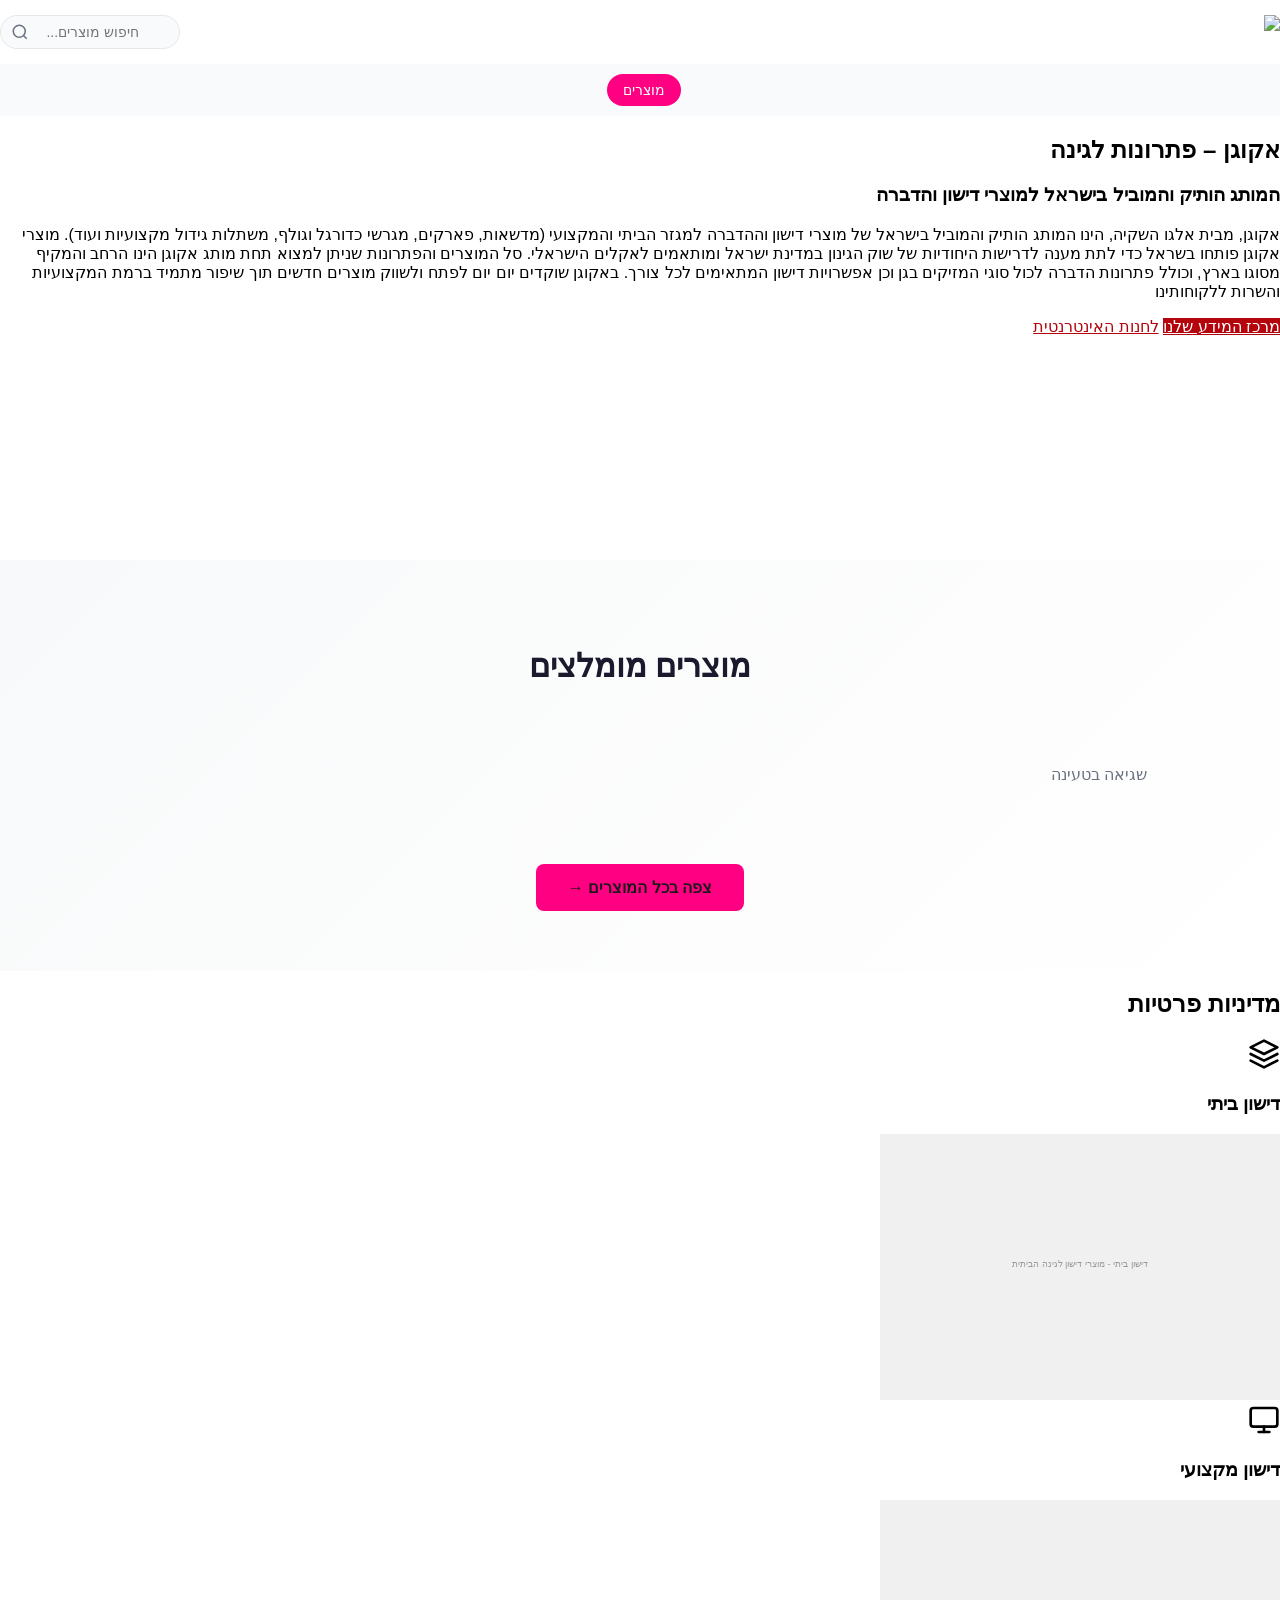
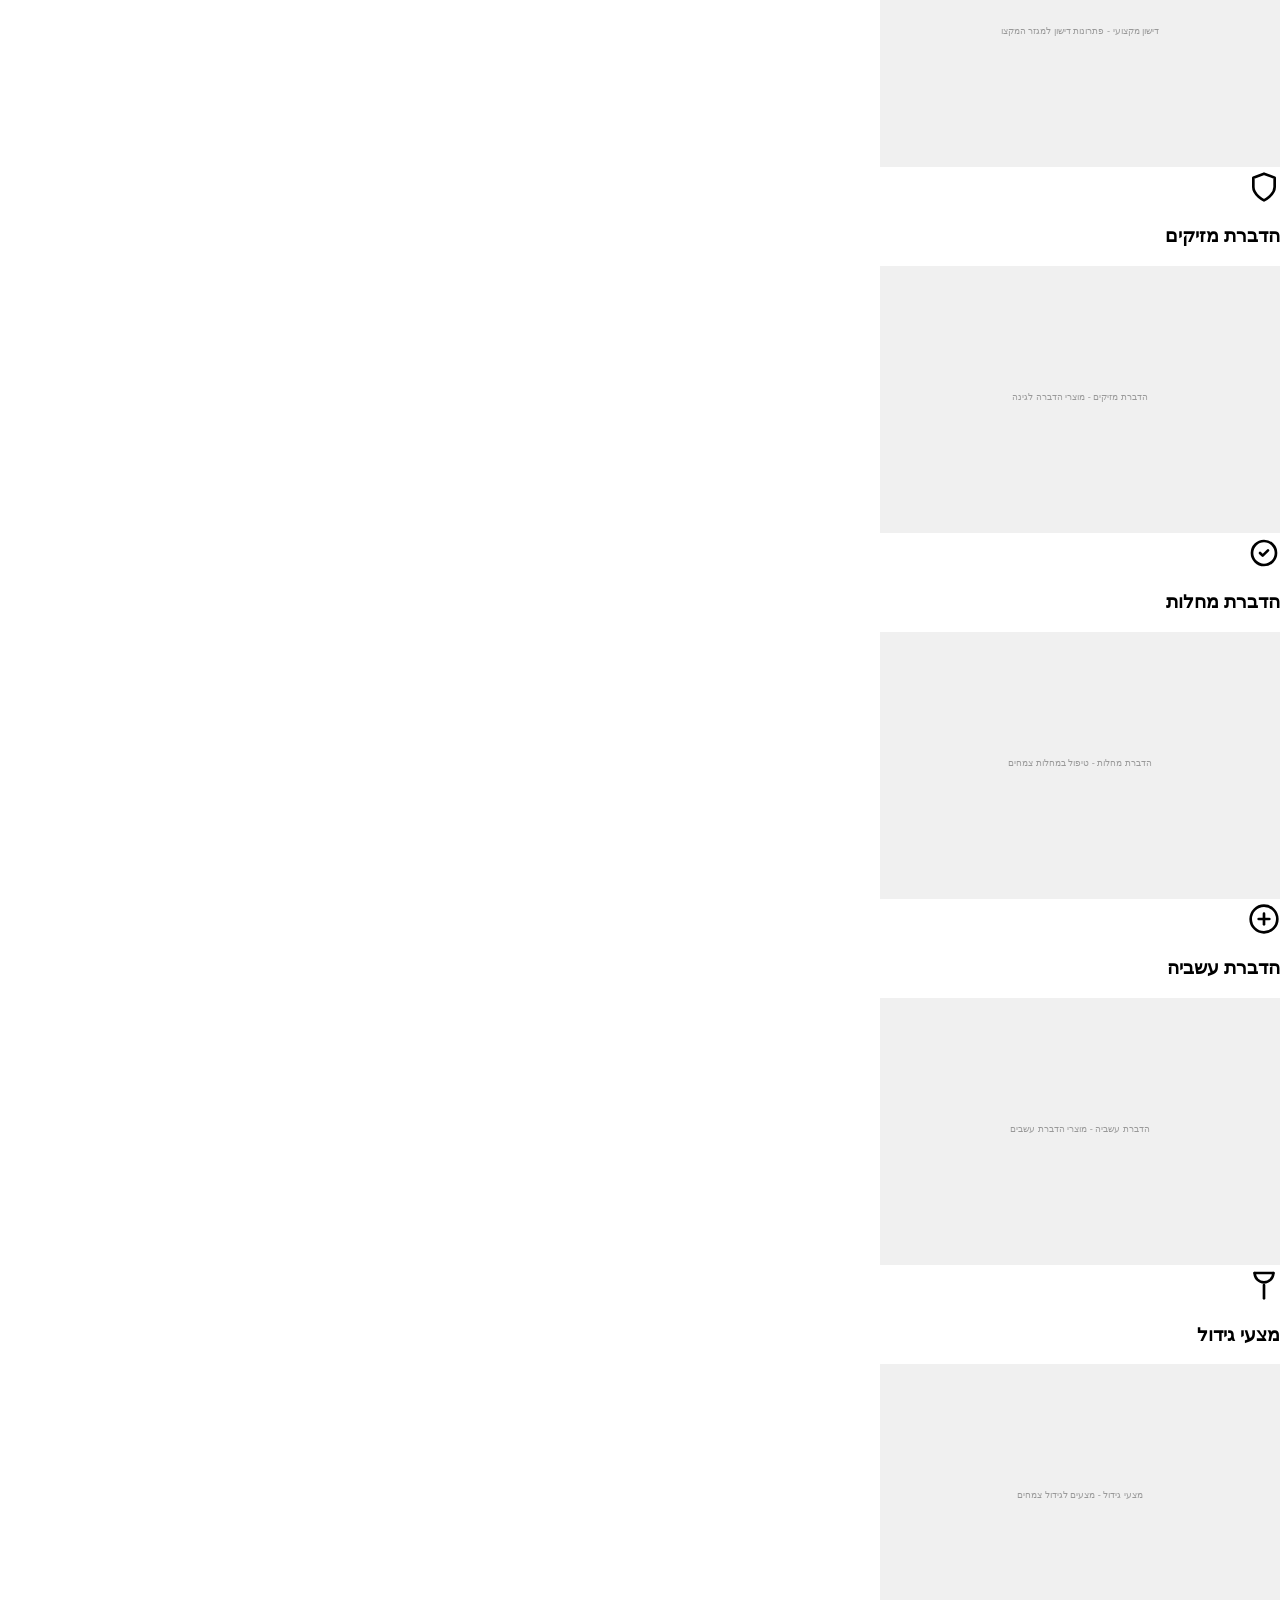
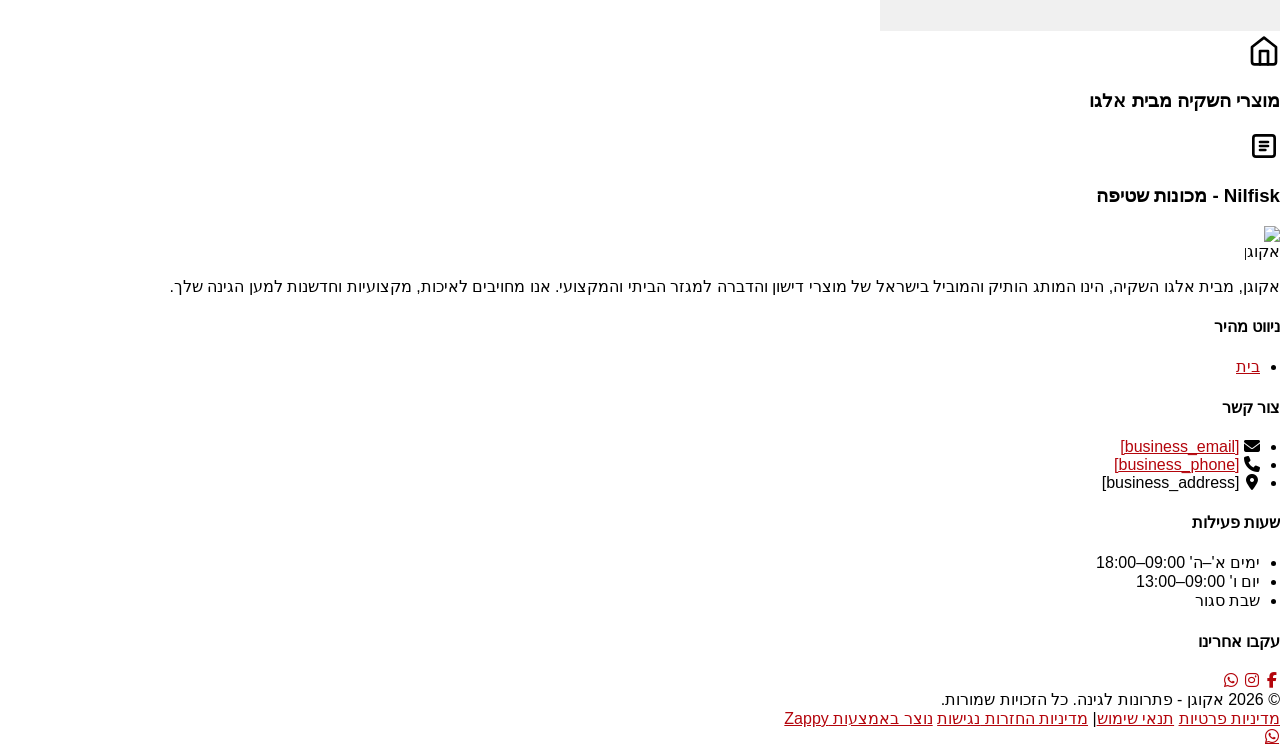
==== public/index.html @ 9ce6d681 "Initial website commit" ====
<!doctype html><html data-zappy-site-type="ecommerce" dir="rtl" lang="he"><head><meta charset="UTF-8"><meta content="width=device-width,initial-scale=1" name="viewport"><meta content="index, follow" name="robots"><title>גלו את סוד הגינה המושלמת — אקוגן - פתרונות לגינה</title><meta content="אקוגן מבית אלגו השקיה מציע לכם את המגוון המוביל בישראל של דשנים וחומרי הדברה איכותיים. הפכו כל גינה לנווה מדבר פורח עם פתרונות מקצועיים וקלים לשימוש. היכנסו עכשיו ותתחילו לטפח!" name="description"><meta content="דשנים איכותיים, הדברה ביתית, פתרונות לגינה, אקוגן, אלגו השקיה" name="keywords"><link href="/assets/favicon.ico" rel="icon" type="image/x-icon"><link href="/assets/favicon-16x16.png" rel="icon" type="image/png" sizes="16x16"><link href="/assets/favicon-32x32.png" rel="icon" type="image/png" sizes="32x32"><link href="/assets/favicon-48x48.png" rel="icon" type="image/png" sizes="48x48"><link href="/assets/favicon-192x192.png" rel="icon" type="image/png" sizes="192x192"><link href="/assets/favicon-512x512.png" rel="icon" type="image/png" sizes="512x512"><link href="/assets/apple-touch-icon.png" rel="apple-touch-icon"><script>!function(){"use strict";var t="356d1cc8-257b-4099-99ca-6567a90af639",e="https://api.zappy5.com/api/analytics/track",a=18e5,n=2592e6,o=!0,i=!0,r=!0;var s=function(){var e="zappy_visitor_"+t,a=null;try{if(a=localStorage.getItem(e)){var o=JSON.parse(a),i=Date.now();if(i-o.created<n)return o.lastSeen=i,localStorage.setItem(e,JSON.stringify(o)),o.id}}catch(t){console.warn("Zappy Analytics: LocalStorage not available")}var r="zv_"+Date.now()+"_"+Math.random().toString(36).substr(2,9);try{localStorage.setItem(e,JSON.stringify({id:r,created:Date.now(),lastSeen:Date.now()}))}catch(t){}return r}(),c=function(){var e="zappy_session_"+t,n=null;try{if(n=sessionStorage.getItem(e)){var o=JSON.parse(n),i=Date.now();if(i-o.timestamp<a)return o.timestamp=i,sessionStorage.setItem(e,JSON.stringify(o)),o.id}}catch(t){console.warn("Zappy Analytics: SessionStorage not available")}var r="zs_"+Date.now()+"_"+Math.random().toString(36).substr(2,9);try{sessionStorage.setItem(e,JSON.stringify({id:r,timestamp:Date.now()}))}catch(t){}return r}();function l(a,n){n=n||{};var o={website_id:t,event_type:a,page_path:window.location.pathname,referrer:document.referrer||"direct",visitor_id:s,session_id:c,metadata:n};if(navigator.sendBeacon){var i=new Blob([JSON.stringify(o)],{type:"application/json"});navigator.sendBeacon(e,i)}else fetch(e,{method:"POST",headers:{"Content-Type":"application/json"},body:JSON.stringify(o),keepalive:!0}).catch(function(t){console.warn("Zappy Analytics: Failed to track event",t)})}o&&l("pageview",{title:document.title,url:window.location.href}),i&&document.addEventListener("click",function(t){var e=t.target;if("BUTTON"===e.tagName||e.closest("button")){var a="BUTTON"===e.tagName?e:e.closest("button");l("click",{element:"button",text:a.textContent.trim().substring(0,100),id:a.id||null,class:a.className||null})}else if("A"===e.tagName||e.closest("a")){var n="A"===e.tagName?e:e.closest("a");l("navigation",{element:"link",text:n.textContent.trim().substring(0,100),href:n.href,external:n.hostname!==window.location.hostname})}},!0),r&&document.addEventListener("submit",function(t){var e=t.target;l("form_submit",{form_id:e.id||null,form_name:e.name||null,form_action:e.action||null,form_method:e.method||"GET"})},!0);var d=Date.now();window.addEventListener("beforeunload",function(){l("page_unload",{time_on_page:Math.floor((Date.now()-d)/1e3),page_path:window.location.pathname})}),window.zappyAnalytics={track:l,getVisitorId:function(){return s},getSessionId:function(){return c}}}()</script><meta content="גלו את סוד הגינה המושלמת — אקוגן - פתרונות לגינה" property="og:title"><meta content="אקוגן מבית אלגו השקיה מציע לכם את המגוון המוביל בישראל של דשנים וחומרי הדברה איכותיים. הפכו כל גינה לנווה מדבר פורח עם פתרונות מקצועיים וקלים לשימוש. היכנסו עכשיו ותתחילו לטפח!" property="og:description"><meta content="summary_large_image" name="twitter:card"><meta content="גלו את סוד הגינה המושלמת — אקוגן - פתרונות לגינה" name="twitter:title"><meta content="אקוגן מבית אלגו השקיה מציע לכם את המגוון המוביל בישראל של דשנים וחומרי הדברה איכותיים. הפכו כל גינה לנווה מדבר פורח עם פתרונות מקצועיים וקלים לשימוש. היכנסו עכשיו ותתחילו לטפח!" name="twitter:description"><meta content="website" property="og:type"><meta content="he_IL" property="og:locale"><style>.skip-link{position:absolute;top:0;left:0;transform:translateY(-200%);padding:12px 18px;background:var(--bg-dark,#1a1a1a);color:var(--text-light,#fff);font-weight:600;border-radius:0 0 8px 0;z-index:10000}.skip-link:focus{transform:none;outline:2px solid var(--ring,#fff);outline-offset:2px}:focus-visible{outline:2px solid var(--ring,currentColor);outline-offset:3px}</style><link href="/assets/favicon.ico" rel="icon" type="image/x-icon"><link href="/assets/favicon-16x16.png" rel="icon" type="image/png" sizes="16x16"><link href="/assets/favicon-32x32.png" rel="icon" type="image/png" sizes="32x32"><link href="/assets/favicon-48x48.png" rel="icon" type="image/png" sizes="48x48"><link href="/assets/favicon-192x192.png" rel="icon" type="image/png" sizes="192x192"><link href="/assets/favicon-512x512.png" rel="icon" type="image/png" sizes="512x512"><link href="/assets/apple-touch-icon.png" rel="apple-touch-icon"><link href="https://cdn.jsdelivr.net/npm/vanilla-cookieconsent@3/dist/cookieconsent.css" rel="stylesheet"><style id="zappy-critical-above-fold-css">html{box-sizing:border-box;-webkit-text-size-adjust:100%}*,::after,::before{box-sizing:inherit}body{margin:0;min-width:320px;overflow-x:clip}img,svg,video{max-width:100%;height:auto}main{display:block}.container{width:min(100% - 32px,1200px);margin-inline:auto}.navbar,header .navbar,header[role=banner],nav.navbar{position:relative;z-index:1000;width:100%}.nav-container,.navbar .container{display:flex;align-items:center;justify-content:space-between;min-height:64px}.logo,.logo-link img{display:block;width:35px;height:35px;object-fit:contain}#navMenu,.nav-menu{list-style:none}.fa,.fa-brands,.fa-regular,.fa-solid,.fab,.far,.fas{display:inline-block;min-width:1em;text-align:center}html:not(#zappy-noop) .navbar:has(.nav-ecommerce-icons)>.phone-header-btn,html:not(#zappy-noop)[data-zappy-site-type=ecommerce] .phone-header-btn{display:none!important;visibility:hidden!important;width:0!important;height:0!important;pointer-events:none!important}.zappy-preview-empty-store-cta{display:none!important;visibility:hidden!important;height:0!important;max-height:0!important;overflow:hidden!important;margin:0!important;padding:0!important;border:0!important;box-shadow:none!important}.hero-section,.index-hero-section,section[class*=hero]{position:relative;overflow:hidden;min-height:560px}.hero-bg-image,.hero-bg-wrapper,section[class*=hero] [class*=hero-bg]{position:absolute;inset:0;width:100%;height:100%}.hero-bg-image img,.hero-bg-wrapper img,section[class*=hero] [data-hero-bg],section[class*=hero] img[data-hero-background=true]{width:100%!important;height:100%!important;object-fit:cover!important;display:block}.hero-content,section[class*=hero] .container{position:relative;z-index:2}@media(max-width:768px){:root{--header-height:72px;--total-header-height:72px;--zappy-mobile-menu-top:72px}html[data-zappy-site-type=ecommerce] body{padding-top:var(--total-header-height,72px)}html[data-zappy-site-type=ecommerce] body>.navbar:not(.zappy-catalog-menu),html[data-zappy-site-type=ecommerce] body>nav.navbar{position:fixed!important;top:0;left:0;right:0;z-index:100000;width:100%;margin-bottom:0}.zappy-catalog-menu{position:fixed;top:var(--header-height,72px);left:0;right:0;z-index:99999}.nav-container,.navbar .container{min-height:60px}#navMenu,.nav-menu{max-width:100vw;overflow-x:hidden}.hero-section,.index-hero-section,section[class*=hero]{min-height:100svh}.hero-bg-image,.hero-bg-wrapper,.hero-scrim{min-height:100svh}}</style><link href="/styles.css" rel="preload" as="style"><link href="/styles.css" rel="stylesheet" media="print" onload='this.media="all"'><noscript><link href="/styles.css" rel="stylesheet"></noscript><style id="zappy-dropdown-submenu-styles">#navMenu li:has(.sub-menu),.nav-menu li:has(.sub-menu),.navbar li:has(.sub-menu),nav li:has(.sub-menu){position:relative}#navMenu .sub-menu,.nav-menu .sub-menu,.navbar .sub-menu,nav .sub-menu{display:block!important;position:absolute!important;top:100%;left:0;min-width:220px;border-radius:8px;box-shadow:0 8px 25px rgba(0,0,0,.15);padding:8px 0;opacity:0;visibility:hidden;transform:translateY(10px);transition:all .3s ease;z-index:1000;list-style:none;pointer-events:none}#navMenu li:hover>.sub-menu,.nav-menu li:hover>.sub-menu,.navbar li:hover>.sub-menu,nav li:hover>.sub-menu{opacity:1!important;visibility:visible!important;transform:translateY(0)!important;pointer-events:auto!important}.sub-menu li{list-style:none;margin:0;padding:0}.sub-menu a{display:block!important;padding:10px 16px!important;color:var(--text-dark,#333)!important;font-weight:500;text-decoration:none;white-space:nowrap;transition:background-color .2s}.sub-menu .zappy-nav-child>a{padding-left:28px!important;font-size:.9em!important;opacity:.85!important}[dir=rtl] .sub-menu .zappy-nav-child>a,html[lang=ar] .sub-menu .zappy-nav-child>a,html[lang=he] .sub-menu .zappy-nav-child>a{padding-left:10px!important;padding-right:28px!important}.sub-menu .zappy-nav-parent>a{font-weight:600!important}.sub-menu a:hover{background-color:#f5f5f5}[dir=rtl] .nav-menu .sub-menu,[dir=rtl] .navbar .sub-menu,[dir=rtl] nav .sub-menu,html[lang=ar] .nav-menu .sub-menu,html[lang=ar] .navbar .sub-menu,html[lang=ar] nav .sub-menu,html[lang=he] .nav-menu .sub-menu,html[lang=he] .navbar .sub-menu,html[lang=he] nav .sub-menu{left:auto!important;right:0!important}.sub-menu:empty,.sub-menu:not(:has(li)):not(:has(> a)),.sub-menu:not(:has(li:not(.zappy-hidden-menu-item))):not(:has(> a)){display:none!important;opacity:0!important;visibility:hidden!important;pointer-events:none!important}li:has(.menu-group-title):hover>.sub-menu{opacity:1!important;visibility:visible!important;transform:translateY(0)!important;pointer-events:auto!important}#navMenu>li>.menu-group-title,.nav-menu>li>.menu-group-title{display:inline-block;padding:.5rem 1rem;cursor:default;user-select:none}@media (max-width:768px){#navMenu .sub-menu,.nav-menu .sub-menu,.navbar .sub-menu,nav .sub-menu{position:static!important;transform:none!important;box-shadow:none!important;background:0 0!important;max-height:0;overflow:hidden;opacity:0;visibility:hidden;transition:max-height .3s ease,opacity .3s ease;padding:0!important;border-radius:0!important}#navMenu .sub-menu.mobile-expanded,.nav-menu .sub-menu.mobile-expanded,.navbar .sub-menu.mobile-expanded{max-height:none!important;overflow-y:visible!important;opacity:1!important;visibility:visible!important;padding:8px 0 8px 16px!important}[dir=rtl] .sub-menu.mobile-expanded,html[lang=he] .sub-menu.mobile-expanded{padding:8px 16px 8px 0!important}#navMenu li:hover>.sub-menu,.nav-menu li:hover>.sub-menu,.navbar li:hover>.sub-menu,nav li:hover>.sub-menu{opacity:0;visibility:hidden;pointer-events:none}#navMenu li>.sub-menu.mobile-expanded,.nav-menu li>.sub-menu.mobile-expanded,.navbar li>.sub-menu.mobile-expanded,nav li>.sub-menu.mobile-expanded{opacity:1!important;visibility:visible!important;pointer-events:auto!important}#navMenu li:has(.sub-menu),.nav-menu li:has(.sub-menu),.navbar li:has(.sub-menu),nav li:has(.sub-menu){display:flex!important;flex-wrap:wrap!important;align-items:center!important;position:relative!important;min-height:44px!important}#navMenu li:has(.sub-menu)>a,.nav-menu li:has(.sub-menu)>a,.navbar li:has(.sub-menu)>a,nav li:has(.sub-menu)>a{flex:1!important;min-width:0!important}#navMenu li:has(.sub-menu)>.menu-group-title,.nav-menu li:has(.sub-menu)>.menu-group-title,.navbar li:has(.sub-menu)>.menu-group-title,nav li:has(.sub-menu)>.menu-group-title{flex:1!important;min-width:0!important;padding:0!important;line-height:inherit!important}#navMenu li:has(.sub-menu)>.sub-menu,.nav-menu li:has(.sub-menu)>.sub-menu,.navbar li:has(.sub-menu)>.sub-menu,nav li:has(.sub-menu)>.sub-menu{flex-basis:100%!important;width:100%!important}#navMenu li:has(.sub-menu)>a [class*=arrow],#navMenu li:has(.sub-menu)>a [class*=chevron],.nav-menu li:has(.sub-menu)>a .fa-angle-down,.nav-menu li:has(.sub-menu)>a .fa-chevron-down,.nav-menu li:has(.sub-menu)>a [class*=arrow],.nav-menu li:has(.sub-menu)>a [class*=chevron],nav li:has(.sub-menu)>a [class*=arrow],nav li:has(.sub-menu)>a [class*=chevron]{display:none!important;visibility:hidden!important}.mobile-submenu-toggle{display:flex!important;align-items:center!important;justify-content:center!important;width:44px!important;height:auto!important;background:0 0!important;border:none!important;cursor:pointer!important;color:var(--text-dark)!important;position:static!important;flex-shrink:0!important;align-self:stretch!important;z-index:2!important;padding:0!important;margin:0!important}.mobile-submenu-toggle::after{content:''!important;width:0!important;height:0!important;border-left:6px solid transparent!important;border-right:6px solid transparent!important;border-top:7px solid currentColor!important;transition:transform .3s ease!important}.mobile-submenu-toggle.expanded::after{transform:rotate(180deg)!important}.sub-menu a{padding:10px 0!important;display:block!important;color:var(--text-dark)!important;white-space:normal!important}.sub-menu .zappy-nav-child>a{padding-left:28px!important;font-size:.9em!important;opacity:.85!important}[dir=rtl] .sub-menu .zappy-nav-child>a,html[lang=ar] .sub-menu .zappy-nav-child>a,html[lang=he] .sub-menu .zappy-nav-child>a{padding-left:0!important;padding-right:28px!important}.sub-menu .zappy-nav-parent>a{font-weight:600!important}#navMenu.active,.nav-menu.active{max-width:100vw!important;overflow-x:hidden!important;box-sizing:border-box!important}.navbar .sub-menu li a,.zappy-products-dropdown .sub-menu a,nav.navbar .sub-menu li a{color:var(--text-dark)!important}}@media (min-width:769px){.mobile-submenu-toggle{display:none!important}}</style><style id="zappy-widget-visibility">html[dir=rtl] .whatsapp-float{right:20px!important;left:auto!important}html:not([dir]) .whatsapp-float,html[dir=ltr] .whatsapp-float{left:20px!important;right:auto!important}html[dir=rtl] #mic-access-tool-general-button,html[dir=rtl] #mic-init-access-tool #mic-access-tool-general-button,html[dir=rtl] #mic-init-access-tool .mic-access-tool-general-button,html[dir=rtl] ._access-icon,html[dir=rtl] .mic-access-tool-general-button{left:20px!important;right:auto!important}html:not([dir]) #mic-access-tool-general-button,html:not([dir]) #mic-init-access-tool #mic-access-tool-general-button,html:not([dir]) #mic-init-access-tool .mic-access-tool-general-button,html:not([dir]) ._access-icon,html:not([dir]) .mic-access-tool-general-button,html[dir=ltr] #mic-access-tool-general-button,html[dir=ltr] #mic-init-access-tool #mic-access-tool-general-button,html[dir=ltr] #mic-init-access-tool .mic-access-tool-general-button,html[dir=ltr] ._access-icon,html[dir=ltr] .mic-access-tool-general-button{right:20px!important;left:auto!important}@media (max-width:768px){.whatsapp-float{display:flex!important}}@media (min-width:769px){.whatsapp-float{display:flex!important}}@media (max-width:768px){#mic-access-tool-general-button,#mic-init-access-tool #mic-access-tool-general-button,#mic-init-access-tool .mic-access-tool-general-button,._access-icon,.mic-access-tool-general-button{display:flex!important;visibility:visible!important;opacity:1!important;pointer-events:auto!important}#mic-access-tool-box.opened-mic-access-tool,#mic-init-access-tool #mic-access-tool-box.opened-mic-access-tool,.mic-access-tool-box.opened-mic-access-tool{visibility:visible!important;opacity:1!important;pointer-events:auto!important}}@media (min-width:769px){#mic-access-tool-general-button,#mic-init-access-tool #mic-access-tool-general-button,#mic-init-access-tool .mic-access-tool-general-button,._access-icon,.mic-access-tool-general-button{display:flex!important;visibility:visible!important;opacity:1!important;pointer-events:auto!important}#mic-access-tool-box.opened-mic-access-tool,#mic-init-access-tool #mic-access-tool-box.opened-mic-access-tool,.mic-access-tool-box.opened-mic-access-tool{visibility:visible!important;opacity:1!important;pointer-events:auto!important}}</style></head><body><div class="mobile-search-panel" id="mobile-search-panel"><div class="search-wrapper"><input autocomplete="off" id="mobile-search-input" placeholder="חיפוש מוצרים..." type="text"> <button class="search-submit" id="mobile-search-submit" title="חיפוש"><svg fill="none" height="20" viewBox="0 0 24 24" width="20" stroke="currentColor" stroke-width="2"><circle cx="11" cy="11" r="8"></circle><path d="M21 21l-4.35-4.35"></path></svg></button> <button class="close-search" id="close-mobile-search"><svg fill="none" height="20" viewBox="0 0 24 24" width="20" stroke="currentColor" stroke-width="2"><path d="M18 6L6 18M6 6l12 12"></path></svg></button></div><div class="search-results" id="mobile-search-results"></div></div><script>window.ZAPPY_PRODUCTS_LISTING_PATH="/products"</script><script>window.ZAPPY_WEBSITE_ID="356d1cc8-257b-4099-99ca-6567a90af639",window.ZAPPY_API_BASE="https://api.zappy5.com"</script><a href="#main" class="skip-link">דלג לתוכן הראשי</a><nav class="navbar" dir="rtl"><button class="mobile-toggle" id="mobileToggle" aria-label="Menu"><svg fill="none" height="24" viewBox="0 0 24 24" width="24" class="hamburger-icon" style="display:block !important"><path d="M3 12h18M3 6h18M3 18h18" stroke="currentColor" stroke-linecap="round" stroke-width="2"></path></svg> <svg fill="none" height="24" viewBox="0 0 24 24" width="24" class="close-icon" style="display:none !important"><path d="M18 6L6 18M6 6l12 12" stroke="currentColor" stroke-linecap="round" stroke-width="2"></path></svg></button> <button class="phone-header-btn" aria-label="Call" data-phone="[business_phone]"><svg fill="currentColor" height="20" viewBox="0 0 24 24" width="20"><path d="M22 16.92v3a2 2 0 0 1-2.18 2 19.79 19.79 0 0 1-8.63-3.07 19.5 19.5 0 0 1-6-6 19.79 19.79 0 0 1-3.07-8.67A2 2 0 0 1 4.11 2h3a2 2 0 0 1 2 1.72 12.84 12.84 0 0 0 .7 2.81 2 2 0 0 1-.45 2.11L8.09 9.91a16 16 0 0 0 6 6l1.27-1.27a2 2 0 0 1 2.11-.45 12.84 12.84 0 0 0 2.81.7A2 2 0 0 1 22 16.92z"></path></svg></button><div class="nav-container"><div class="nav-right-group"><div class="nav-brand"><a href="/" class="logo-link"><img alt="אקוגן - פתרונות לגינה" decoding="async" height="35" src="/assets/business-consulting-logo.webp" width="35" class="logo"></a></div><ul class="nav-menu" id="navMenu"><li class="menu-item-has-children zappy-products-dropdown"><a href="/products">מוצרים <svg fill="none" height="12" viewBox="0 0 24 24" width="12" stroke="currentColor" stroke-width="2" class="dropdown-arrow"><path d="M6 9l6 6 6-6"></path></svg></a><ul class="sub-menu" id="zappy-nav-category-links"><li><a href="/products" data-i18n="ecom_products">מוצרים</a></li></ul></li><li><a href="/">בית</a></li><li><a href="/contact">צור קשר</a></li></ul><div class="nav-ecommerce-icons nav-icons-left"><div class="nav-search-box"><input autocomplete="off" id="nav-search-input" placeholder="חיפוש מוצרים..." type="text" class="nav-search-input"> <button class="nav-search-btn" id="nav-search-btn" title="חיפוש"><svg fill="none" height="18" viewBox="0 0 24 24" width="18" stroke="currentColor" stroke-width="2" class="search-icon"><circle cx="11" cy="11" r="8"></circle><path d="M21 21l-4.35-4.35"></path></svg></button><div class="nav-search-results" id="nav-search-results"></div></div></div><div class="nav-ecommerce-icons nav-icons-right"><button class="nav-search-toggle" id="mobile-search-toggle" title="חיפוש"><svg fill="none" height="18" viewBox="0 0 24 24" width="18" stroke="currentColor" stroke-width="2"><circle cx="11" cy="11" r="8"></circle><path d="M21 21l-4.35-4.35"></path></svg></button></div></div></div></nav><nav class="rtl zappy-catalog-menu" dir="rtl" id="zappy-catalog-menu" style="display:none"><div class="catalog-menu-container"><a href="/products" class="catalog-menu-all catalog-menu-item">מוצרים</a><div class="catalog-menu-categories" id="zappy-category-links"></div></div></nav><script>window.addEventListener("load",function(){const e=document.querySelector(".navbar, nav, header");if(!e)return void console.log("[Navbar] Navbar element not found");let t=document.getElementById("mobileToggle")||document.querySelector(".mobile-toggle")||document.querySelector(".hamburger")||document.querySelector(".hamburger-menu")||document.querySelector(".menu-toggle")||document.querySelector(".burger-menu")||document.querySelector('[aria-label="Menu"]')||document.querySelector('[aria-label="תפריט"]');const o=document.querySelector(".phone-header-btn"),n=window.getComputedStyle(e);let r=n.backgroundColor;if(console.log("[Navbar] Initial navbar background:",r),"transparent"===r||"rgba(0, 0, 0, 0)"===r||r.startsWith("rgba")&&r.includes(", 0)")){const e=n.backgroundImage;if(e&&"none"!==e)console.log("[Navbar] Navbar has background image/gradient, using dark text"),r="rgb(240, 240, 240)";else{const e=window.getComputedStyle(document.body).backgroundColor;console.log("[Navbar] Navbar transparent, using body background:",e),r=e}}const a=r.match(/\d+/g);if(a&&a.length>=3){const e=(.299*parseInt(a[0])+.587*parseInt(a[1])+.114*parseInt(a[2]))/255;console.log("[Navbar] Mobile button colors preserved from Claude CSS (luminance:",e.toFixed(2)+")");const n=document.createElement("style");n.id="zappy-mobile-nav-fix";document.documentElement.lang;document.documentElement.dir,n.textContent='\n        /* Hide mobile buttons on desktop, show only on mobile */\n        @media (min-width: 769px) {\n          .mobile-toggle,\n          .phone-header-btn {\n            display: none !important;\n          }\n        }\n        \n        /* Show and position mobile buttons correctly on mobile */\n        @media (max-width: 768px) {\n          .navbar,\n          nav.navbar {\n            min-height: 70px !important;\n          }\n\n          .mobile-toggle,\n          .phone-header-btn {\n            position: absolute !important;\n            top: 0 !important;\n            bottom: 0 !important;\n            margin-top: auto !important;\n            margin-bottom: auto !important;\n            transform: none !important;\n            z-index: 1001 !important;\n            display: flex !important;\n            align-items: center !important;\n            justify-content: center !important;\n            width: 36px !important;\n            height: 36px !important;\n            border-radius: 50% !important;\n            border: none !important;\n            cursor: pointer !important;\n            padding: 6px !important;\n            background: none !important;\n            color: var(--nav-text, var(--text-dark)) !important;\n            touch-action: manipulation !important;\n            -webkit-tap-highlight-color: transparent !important;\n          }\n\n          html[data-zappy-site-type="ecommerce"] .phone-header-btn,\n          body[data-zappy-site-type="ecommerce"] .phone-header-btn,\n          html[data-zappy-site-type="ecommerce"] header .phone-header-btn,\n          html[data-zappy-site-type="ecommerce"] nav .phone-header-btn {\n            display: none !important;\n            visibility: hidden !important;\n            width: 0 !important;\n            height: 0 !important;\n            min-width: 0 !important;\n            overflow: hidden !important;\n          }\n          \n          /* LTR positioning (default): hamburger LEFT, phone RIGHT */\n          html:not([dir="rtl"]):not([lang="he"]):not([lang="ar"]) .mobile-toggle,\n          html[dir="ltr"] .mobile-toggle {\n            left: 12px !important;\n            right: auto !important;\n          }\n          html:not([dir="rtl"]):not([lang="he"]):not([lang="ar"]) .phone-header-btn,\n          html[dir="ltr"] .phone-header-btn {\n            right: 12px !important;\n            left: auto !important;\n          }\n          \n          /* RTL positioning: hamburger RIGHT, phone LEFT */\n          html[dir="rtl"] .mobile-toggle,\n          html[lang="he"] .mobile-toggle,\n          html[lang="ar"] .mobile-toggle {\n            right: 12px !important;\n            left: auto !important;\n          }\n          html[dir="rtl"] .phone-header-btn,\n          html[lang="he"] .phone-header-btn,\n          html[lang="ar"] .phone-header-btn {\n            left: 12px !important;\n            right: auto !important;\n          }\n          \n          /* CRITICAL: Ensure nav-container has min-height on mobile */\n          /* All children are positioned absolutely/fixed on mobile, so height:auto collapses to 0 */\n          .nav-container {\n            min-height: 70px !important;\n            position: relative !important;\n          }\n          \n          /* Ensure SVG icons are properly sized and inherit color */\n          .mobile-toggle svg,\n          .phone-header-btn svg {\n            width: 24px !important;\n            height: 24px !important;\n            /* Don\'t force display - let JavaScript control hamburger/close toggle */\n          }\n          \n          /* Reset nav-cta-container on mobile - remove desktop box-shadow/padding */\n          /* that creates a visible ghost box when CTA button is hidden */\n          .nav-cta-container {\n            box-shadow: none !important;\n            padding: 0 !important;\n          }\n          \n          /* Hide nav-cta-container entirely on mobile when there\'s no lang-switcher */\n          /* (only the CTA button is inside, and it\'s hidden on mobile) */\n          .nav-cta-container:not(:has(.lang-switcher)) {\n            display: none !important;\n          }\n          \n          /* CRITICAL: Prevent hero image fade gradient from bleeding over headline text */\n          /* The .image-fade-gradient has bottom: -30px (extends below parent) */\n          /* On mobile stacked layout, this overlaps the h1 text below the image */\n          .hero-image-column {\n            overflow: hidden !important;\n          }\n          .image-fade-gradient {\n            bottom: 0 !important;\n          }\n          \n          /* Hide desktop language switcher on mobile - hamburger menu handles it */\n          /* High specificity to override stored CSS */\n          .lang-switcher,\n          .nav-cta-container .lang-switcher,\n          .nav-container .lang-switcher,\n          .navbar .lang-switcher,\n          .navbar .nav-cta-container .lang-switcher {\n            display: none !important;\n          }\n        }\n      ';const r=document.getElementById("zappy-mobile-nav-fix");r&&r.remove(),document.head.appendChild(n),console.log("[Navbar] Critical CSS injected for mobile nav positioning");const i=window.innerWidth<=768;if(t){const e=t.querySelector(".hamburger-icon"),o=t.querySelector(".close-icon");e&&(e.style.setProperty("width","24px","important"),e.style.setProperty("height","24px","important"),e.style.setProperty("display","block","important")),o&&(o.style.setProperty("width","24px","important"),o.style.setProperty("height","24px","important"),o.style.setProperty("display","none","important")),i?(t.style.setProperty("position","absolute","important"),t.style.setProperty("top","0","important"),t.style.setProperty("bottom","0","important"),t.style.setProperty("margin-top","auto","important"),t.style.setProperty("margin-bottom","auto","important"),t.style.setProperty("transform","none","important"),t.style.setProperty("z-index","1001","important"),t.style.removeProperty("left"),t.style.removeProperty("right"),console.log("[Navbar] Mobile toggle positioning applied (mobile viewport)")):(t.style.removeProperty("position"),t.style.removeProperty("top"),t.style.removeProperty("transform"),t.style.removeProperty("z-index"),t.style.removeProperty("left"),t.style.removeProperty("right"),console.log("[Navbar] Desktop viewport - cleared mobile toggle inline positioning"))}if(o){const e=o.querySelector("svg");e&&(e.style.width="24px",e.style.height="24px",e.setAttribute("width","24"),e.setAttribute("height","24")),i?(o.style.setProperty("position","absolute","important"),o.style.setProperty("top","0","important"),o.style.setProperty("bottom","0","important"),o.style.setProperty("margin-top","auto","important"),o.style.setProperty("margin-bottom","auto","important"),o.style.setProperty("transform","none","important"),o.style.setProperty("z-index","1001","important"),o.style.removeProperty("left"),o.style.removeProperty("right"),console.log("[Navbar] Phone button positioning applied (mobile viewport)")):(o.style.removeProperty("position"),o.style.removeProperty("top"),o.style.removeProperty("transform"),o.style.removeProperty("z-index"),o.style.removeProperty("left"),o.style.removeProperty("right"),console.log("[Navbar] Desktop viewport - cleared phone button inline positioning"))}}else console.log("[Navbar] Could not parse background color:",r);t=document.getElementById("mobileToggle")||document.querySelector(".mobile-toggle")||document.querySelector(".hamburger")||document.querySelector(".hamburger-menu")||document.querySelector(".menu-toggle")||document.querySelector(".burger-menu")||document.querySelector('[aria-label="Menu"]')||document.querySelector('[aria-label="תפריט"]');const i=document.getElementById("navMenu")||document.querySelector(".nav-menu")||document.querySelector(".nav-links")||document.querySelector("nav ul:not(.submenu)");if(!t||!i)return void console.log("[Navbar] Mobile toggle or menu not found:",{toggle:!!t,menu:!!i});i.id||(i.id="navMenu"),console.log("[Navbar] Initializing mobile menu...");const l=t.cloneNode(!0);t.parentNode.replaceChild(l,t);var s=0;function p(e){var t=Date.now();t-s<300||(s=t,function(e){e.preventDefault(),e.stopPropagation();const t=l.querySelector(".hamburger-icon"),o=l.querySelector(".close-icon");i.classList.contains("active")?(i.classList.remove("active"),t&&t.style.setProperty("display","block","important"),o&&o.style.setProperty("display","none","important"),document.body.style.overflow="",document.body.classList.remove("menu-open"),console.log("[Navbar] Menu closed")):(i.classList.add("active"),t&&t.style.setProperty("display","none","important"),o&&o.style.setProperty("display","block","important"),document.body.style.overflow="hidden",document.body.classList.add("menu-open"),console.log("[Navbar] Menu opened"))}(e))}l.addEventListener("click",p),l.addEventListener("touchend",p),document.addEventListener("keydown",function(e){if(("Escape"===e.key||"Esc"===e.key)&&i.classList.contains("active")){const e=l.querySelector(".hamburger-icon"),t=l.querySelector(".close-icon");i.classList.remove("active"),e&&e.style.setProperty("display","block","important"),t&&t.style.setProperty("display","none","important"),document.body.style.overflow="",document.body.classList.remove("menu-open"),console.log("[Navbar] Menu closed (Escape)")}}),i.querySelectorAll("a").forEach(function(e){e.addEventListener("click",function(){if("#"===this.getAttribute("href"))return;const e=l.querySelector(".hamburger-icon"),t=l.querySelector(".close-icon");i.classList.remove("active"),e&&e.style.setProperty("display","block","important"),t&&t.style.setProperty("display","none","important"),document.body.style.overflow="",document.body.classList.remove("menu-open"),console.log("[Navbar] Menu closed (link clicked)")})});var m=i.querySelectorAll(".dropdown-toggle");m.forEach(function(e){e.addEventListener("click",function(e){e.preventDefault(),e.stopPropagation();var t=this.closest(".nav-dropdown");t&&(t.parentNode.querySelectorAll(".nav-dropdown.open").forEach(function(e){e!==t&&e.classList.remove("open")}),t.classList.toggle("open"),console.log("[Navbar] Dropdown toggled:",t.classList.contains("open")?"open":"closed"))})}),document.addEventListener("click",function(e){e.target.closest(".nav-dropdown")||document.querySelectorAll(".nav-dropdown.open").forEach(function(e){e.classList.remove("open")})}),console.log("[Navbar] Dropdown handlers initialized for "+m.length+" dropdowns"),o&&o.addEventListener("click",function(){const e=document.querySelectorAll('a[href^="tel:"]'),t=e.length>0?e[0].getAttribute("href").replace("tel:",""):"[business_phone]";window.location.href="tel:"+t,console.log("[Navbar] Phone button clicked")}),console.log("[Navbar] Mobile menu initialized successfully")})</script><main id="main"><section class="index-hero-section" data-band-index="0" data-layout-spec="בית-hero" dir="rtl" data-hero-type="fullscreen-scrim"><div class="index-hero-bg-wrapper"><div class="index-hero-scrim" aria-hidden="true"></div></div><div class="index-hero-content-wrapper"><div class="index-hero-content"><h1 class="index-hero-heading">אקוגן – פתרונות לגינה</h1><h3 class="index-hero-subheading">המותג הותיק והמוביל בישראל למוצרי דישון והדברה</h3><p class="index-hero-body">אקוגן, מבית אלגו השקיה, הינו המותג הותיק והמוביל בישראל של מוצרי דישון וההדברה למגזר הביתי והמקצועי (מדשאות, פארקים, מגרשי כדורגל וגולף, משתלות גידול מקצועיות ועוד). מוצרי אקוגן פותחו בשראל כדי לתת מענה לדרישות היחודיות של שוק הגינון במדינת ישראל ומותאמים לאקלים הישראלי. סל המוצרים והפתרונות שניתן למצוא תחת מותג אקוגן הינו הרחב והמקיף מסוגו בארץ, וכולל פתרונות הדברה לכול סוגי המזיקים בגן וכן אפשרויות דישון המתאימים לכל צורך. באקוגן שוקדים יום יום לפתח ולשווק מוצרים חדשים תוך שיפור מתמיד ברמת המקצועיות והשרות ללקוחותינו</p><div class="index-hero-cta-row"><a href="/?CategoryID=263" class="index-hero-btn-primary">מרכז המידע שלנו</a> <a href="https://omer-gard.co.il/" class="index-hero-btn-secondary" target="_blank">לחנות האינטרנטית</a></div></div></div></section><section class="featured-products-section" data-zappy-dynamic="true" id="featured-products"><div class="container"><h2 class="section-title">מוצרים מומלצים</h2><div class="featured-grid product-grid" id="zappy-featured-products"><div class="loading-products">טוען מוצרים...</div></div><div class="view-all-products"><a href="/products" class="btn btn-primary">צפה בכל המוצרים →</a></div></div></section><section class="featured-categories-section" data-zappy-dynamic="true" id="featured-categories"><div class="container"><h2 class="section-title">קנו לפי קטגוריה</h2><div class="category-blocks" id="zappy-featured-categories"><div class="loading-categories">טוען מוצרים...</div></div></div></section><section class="index-features-section" data-band-index="1" data-layout-spec="מדיניות פרטיות-features" dir="rtl"><div class="index-features-container"><div class="index-features-header"><h2 class="index-features-title">מדיניות פרטיות</h2></div><div class="index-features-grid"><article class="index-features-card"><div class="index-features-card-icon"><svg fill="none" height="32" viewBox="0 0 24 24" width="32" stroke="currentColor" stroke-width="2" aria-hidden="true" data-element-type="icon" data-icon-type="svg" stroke-linecap="round" stroke-linejoin="round" xmlns="http://www.w3.org/2000/svg"><path d="M12 2L2 7l10 5 10-5-10-5z"></path><path d="M2 17l10 5 10-5"></path><path d="M2 12l10 5 10-5"></path></svg></div><div class="index-features-card-content"><h3 class="index-features-card-title">דישון ביתי</h3></div><div class="index-features-card-image-wrap"><img alt="דישון ביתי - מוצרי דישון לגינה הביתית" decoding="async" height="260" src="data:image/svg+xml,%3Csvg xmlns='http://www.w3.org/2000/svg' width='600' height='400' viewBox='0 0 600 400'%3E%3Crect fill='%23f0f0f0' width='600' height='400'/%3E%3Ctext fill='%23999' font-family='sans-serif' font-size='14' text-anchor='middle' x='300' y='200'%3E%D7%93%D7%99%D7%A9%D7%95%D7%9F%20%D7%91%D7%99%D7%AA%D7%99%20-%20%D7%9E%D7%95%D7%A6%D7%A8%D7%99%20%D7%93%D7%99%D7%A9%D7%95%D7%9F%20%D7%9C%D7%92%D7%99%D7%A0%D7%94%20%D7%94%D7%91%D7%99%D7%AA%D7%99%D7%AA%3C/text%3E%3C/svg%3E" width="400" data-context="Professional home garden fertilization products, green fertilizer bags and bottles on a garden background, Israeli garden brand" data-needs-image="true" data-placeholder="index-features-image-1" fetchpriority="low" loading="lazy"></div></article><article class="index-features-card"><div class="index-features-card-icon"><svg fill="none" height="32" viewBox="0 0 24 24" width="32" stroke="currentColor" stroke-width="2" aria-hidden="true" data-element-type="icon" data-icon-type="svg" stroke-linecap="round" stroke-linejoin="round" xmlns="http://www.w3.org/2000/svg"><rect height="14" rx="2" width="20" x="2" y="3"></rect><path d="M8 21h8"></path><path d="M12 17v4"></path></svg></div><div class="index-features-card-content"><h3 class="index-features-card-title">דישון מקצועי</h3></div><div class="index-features-card-image-wrap"><img alt="דישון מקצועי - פתרונות דישון למגזר המקצועי" decoding="async" height="260" src="data:image/svg+xml,%3Csvg xmlns='http://www.w3.org/2000/svg' width='600' height='400' viewBox='0 0 600 400'%3E%3Crect fill='%23f0f0f0' width='600' height='400'/%3E%3Ctext fill='%23999' font-family='sans-serif' font-size='14' text-anchor='middle' x='300' y='200'%3E%D7%93%D7%99%D7%A9%D7%95%D7%9F%20%D7%9E%D7%A7%D7%A6%D7%95%D7%A2%D7%99%20-%20%D7%A4%D7%AA%D7%A8%D7%95%D7%A0%D7%95%D7%AA%20%D7%93%D7%99%D7%A9%D7%95%D7%9F%20%D7%9C%D7%9E%D7%92%D7%96%D7%A8%20%D7%94%D7%9E%D7%A7%D7%A6%D7%95%3C/text%3E%3C/svg%3E" width="400" data-context="Professional agricultural fertilization, large scale garden or farm with fertilizer application equipment, green lush plants" data-needs-image="true" data-placeholder="index-features-image-2" fetchpriority="low" loading="lazy"></div></article><article class="index-features-card"><div class="index-features-card-icon"><svg fill="none" height="32" viewBox="0 0 24 24" width="32" stroke="currentColor" stroke-width="2" aria-hidden="true" data-element-type="icon" data-icon-type="svg" stroke-linecap="round" stroke-linejoin="round" xmlns="http://www.w3.org/2000/svg"><path d="M12 22s8-4 8-10V5l-8-3-8 3v7c0 6 8 10 8 10z"></path></svg></div><div class="index-features-card-content"><h3 class="index-features-card-title">הדברת מזיקים</h3></div><div class="index-features-card-image-wrap"><img alt="הדברת מזיקים - מוצרי הדברה לגינה" decoding="async" height="260" src="data:image/svg+xml,%3Csvg xmlns='http://www.w3.org/2000/svg' width='600' height='400' viewBox='0 0 600 400'%3E%3Crect fill='%23f0f0f0' width='600' height='400'/%3E%3Ctext fill='%23999' font-family='sans-serif' font-size='14' text-anchor='middle' x='300' y='200'%3E%D7%94%D7%93%D7%91%D7%A8%D7%AA%20%D7%9E%D7%96%D7%99%D7%A7%D7%99%D7%9D%20-%20%D7%9E%D7%95%D7%A6%D7%A8%D7%99%20%D7%94%D7%93%D7%91%D7%A8%D7%94%20%D7%9C%D7%92%D7%99%D7%A0%D7%94%3C/text%3E%3C/svg%3E" width="400" data-context="Pest control products for garden, insecticide spray bottles and garden protection products on white background with green leaves" data-needs-image="true" data-placeholder="index-features-image-3" fetchpriority="low" loading="lazy"></div></article><article class="index-features-card"><div class="index-features-card-icon"><svg fill="none" height="32" viewBox="0 0 24 24" width="32" stroke="currentColor" stroke-width="2" aria-hidden="true" data-element-type="icon" data-icon-type="svg" stroke-linecap="round" stroke-linejoin="round" xmlns="http://www.w3.org/2000/svg"><path d="M9 12l2 2 4-4"></path><path d="M21 12c0 4.97-4.03 9-9 9S3 16.97 3 12 7.03 3 12 3s9 4.03 9 9z"></path></svg></div><div class="index-features-card-content"><h3 class="index-features-card-title">הדברת מחלות</h3></div><div class="index-features-card-image-wrap"><img alt="הדברת מחלות - טיפול במחלות צמחים" decoding="async" height="260" src="data:image/svg+xml,%3Csvg xmlns='http://www.w3.org/2000/svg' width='600' height='400' viewBox='0 0 600 400'%3E%3Crect fill='%23f0f0f0' width='600' height='400'/%3E%3Ctext fill='%23999' font-family='sans-serif' font-size='14' text-anchor='middle' x='300' y='200'%3E%D7%94%D7%93%D7%91%D7%A8%D7%AA%20%D7%9E%D7%97%D7%9C%D7%95%D7%AA%20-%20%D7%98%D7%99%D7%A4%D7%95%D7%9C%20%D7%91%D7%9E%D7%97%D7%9C%D7%95%D7%AA%20%D7%A6%D7%9E%D7%97%D7%99%D7%9D%3C/text%3E%3C/svg%3E" width="400" data-context="Plant disease control products, fungicide and disease prevention sprays for garden plants, healthy green plants treated" data-needs-image="true" data-placeholder="index-features-image-4" fetchpriority="low" loading="lazy"></div></article><article class="index-features-card"><div class="index-features-card-icon"><svg fill="none" height="32" viewBox="0 0 24 24" width="32" stroke="currentColor" stroke-width="2" aria-hidden="true" data-element-type="icon" data-icon-type="svg" stroke-linecap="round" stroke-linejoin="round" xmlns="http://www.w3.org/2000/svg"><path d="M12 2a10 10 0 1 0 0 20A10 10 0 0 0 12 2z"></path><path d="M12 8v8"></path><path d="M8 12h8"></path></svg></div><div class="index-features-card-content"><h3 class="index-features-card-title">הדברת עשביה</h3></div><div class="index-features-card-image-wrap"><img alt="הדברת עשביה - מוצרי הדברת עשבים" decoding="async" height="260" src="data:image/svg+xml,%3Csvg xmlns='http://www.w3.org/2000/svg' width='600' height='400' viewBox='0 0 600 400'%3E%3Crect fill='%23f0f0f0' width='600' height='400'/%3E%3Ctext fill='%23999' font-family='sans-serif' font-size='14' text-anchor='middle' x='300' y='200'%3E%D7%94%D7%93%D7%91%D7%A8%D7%AA%20%D7%A2%D7%A9%D7%91%D7%99%D7%94%20-%20%D7%9E%D7%95%D7%A6%D7%A8%D7%99%20%D7%94%D7%93%D7%91%D7%A8%D7%AA%20%D7%A2%D7%A9%D7%91%D7%99%D7%9D%3C/text%3E%3C/svg%3E" width="400" data-context="Weed control herbicide products for garden, clean garden beds without weeds, herbicide spray application on lawn" data-needs-image="true" data-placeholder="index-features-image-5" fetchpriority="low" loading="lazy"></div></article><article class="index-features-card"><div class="index-features-card-icon"><svg fill="none" height="32" viewBox="0 0 24 24" width="32" stroke="currentColor" stroke-width="2" aria-hidden="true" data-element-type="icon" data-icon-type="svg" stroke-linecap="round" stroke-linejoin="round" xmlns="http://www.w3.org/2000/svg"><path d="M12 22V12"></path><path d="M5 3a7 7 0 0 0 7 7 7 7 0 0 0 7-7"></path><path d="M5 3h14"></path></svg></div><div class="index-features-card-content"><h3 class="index-features-card-title">מצעי גידול</h3></div><div class="index-features-card-image-wrap"><img alt="מצעי גידול - מצעים לגידול צמחים" decoding="async" height="260" src="data:image/svg+xml,%3Csvg xmlns='http://www.w3.org/2000/svg' width='600' height='400' viewBox='0 0 600 400'%3E%3Crect fill='%23f0f0f0' width='600' height='400'/%3E%3Ctext fill='%23999' font-family='sans-serif' font-size='14' text-anchor='middle' x='300' y='200'%3E%D7%9E%D7%A6%D7%A2%D7%99%20%D7%92%D7%99%D7%93%D7%95%D7%9C%20-%20%D7%9E%D7%A6%D7%A2%D7%99%D7%9D%20%D7%9C%D7%92%D7%99%D7%93%D7%95%D7%9C%20%D7%A6%D7%9E%D7%97%D7%99%D7%9D%3C/text%3E%3C/svg%3E" width="400" data-context="Growing media and substrate products, bags of potting mix and garden soil, seedlings growing in rich soil media" data-needs-image="true" data-placeholder="index-features-image-6" fetchpriority="low" loading="lazy"></div></article><article class="index-features-card index-features-card--wide"><div class="index-features-card-icon"><svg fill="none" height="32" viewBox="0 0 24 24" width="32" stroke="currentColor" stroke-width="2" aria-hidden="true" data-element-type="icon" data-icon-type="svg" stroke-linecap="round" stroke-linejoin="round" xmlns="http://www.w3.org/2000/svg"><path d="M3 9l9-7 9 7v11a2 2 0 0 1-2 2H5a2 2 0 0 1-2-2z"></path><polyline points="9 22 9 12 15 12 15 22"></polyline></svg></div><div class="index-features-card-content"><h3 class="index-features-card-title">מוצרי השקיה מבית אלגו</h3></div></article><article class="index-features-card index-features-card--wide"><div class="index-features-card-icon"><svg fill="none" height="32" viewBox="0 0 24 24" width="32" stroke="currentColor" stroke-width="2" aria-hidden="true" data-element-type="icon" data-icon-type="svg" stroke-linecap="round" stroke-linejoin="round" xmlns="http://www.w3.org/2000/svg"><rect height="16" rx="2" width="16" x="4" y="4"></rect><path d="M9 9h6"></path><path d="M9 12h6"></path><path d="M9 15h4"></path></svg></div><div class="index-features-card-content"><h3 class="index-features-card-title">Nilfisk - מכונות שטיפה</h3></div></article></div></div></section></main><footer class="site-footer" dir="rtl"><div class="footer-container"><div class="footer-grid"><div class="footer-col footer-company-col"><img alt="אקוגן - פתרונות לגינה" decoding="async" height="35" src="/assets/business-consulting-logo.webp" width="35" class="logo"><p class="footer-tagline">אקוגן, מבית אלגו השקיה, הינו המותג הותיק והמוביל בישראל של מוצרי דישון והדברה למגזר הביתי והמקצועי. אנו מחויבים לאיכות, מקצועיות וחדשנות למען הגינה שלך.</p></div><div class="footer-col footer-links-col"><h4>ניווט מהיר</h4><ul class="footer-links"><li><a href="/">בית</a></li></ul></div><div class="footer-col footer-contact-col"><h4>צור קשר</h4><ul class="footer-contact"><li><span class="contact-icon"><i class="fas fa-envelope"></i></span> <span class="contact-text"><a href="mailto:[business_email]">[business_email]</a></span></li><li><span class="contact-icon"><i class="fas fa-phone"></i></span> <span class="contact-text"><a href="tel:[business_phone]">[business_phone]</a></span></li><li><span class="contact-icon"><i class="fas fa-map-marker-alt"></i></span> <span class="contact-text">[business_address]</span></li></ul></div><div class="footer-col footer-hours-col"><h4>שעות פעילות</h4><ul class="footer-hours"><li><span class="hours-day">ימים א'–ה'</span> <span class="hours-time">09:00–18:00</span></li><li><span class="hours-day">יום ו'</span> <span class="hours-time">09:00–13:00</span></li><li><span class="hours-day">שבת</span> <span class="hours-time">סגור</span></li></ul></div><div class="footer-col footer-social-col"><h4>עקבו אחרינו</h4><div class="footer-social"><a href="[facebook_handle]" aria-label="Facebook"><i class="fab fa-facebook-f"></i></a> <a href="[instagram_handle]" aria-label="Instagram"><i class="fab fa-instagram"></i></a> <a href="[whatsapp_handle]" aria-label="WhatsApp"><i class="fab fa-whatsapp"></i></a></div></div></div><div class="footer-bottom"><div class="footer-copyright"><span>© 2026 אקוגן - פתרונות לגינה. כל הזכויות שמורות.</span></div><div class="footer-legal"><a href="/privacy">מדיניות פרטיות</a> <a href="/terms">תנאי שימוש</a><span class="separator">|</span> <a href="/return-policy" aria-label="מדיניות החזרות">מדיניות החזרות </a><a href="/accessibility">נגישות</a> <a href="https://zappy5.com" class="zappy-attribution" target="_blank">נוצר באמצעות Zappy</a></div></div></div></footer><a href="https://wa.me/[whatsapp_handle]" class="whatsapp-float" aria-label="WhatsApp"><i class="fab fa-whatsapp"></i></a><div class="zappy-qv-overlay" id="zappy-qv-overlay" hidden=""></div><div class="zappy-qv-modal" id="zappy-qv-modal" hidden="" aria-label="תצוגה מהירה" aria-modal="true" role="dialog"><button class="zappy-qv-close" id="zappy-qv-close" aria-label="סגור" type="button"><svg fill="none" height="24" viewBox="0 0 24 24" width="24" stroke="currentColor" stroke-width="2"><path d="M18 6L6 18M6 6l12 12"></path></svg></button><div class="zappy-qv-content" id="zappy-qv-content"></div></div><div data-integration="accessibility:toolbar"></div><script src="/script.js"></script><script id="zappy-font-awesome-loader">!function(){if(!window.__zappyFontAwesomeLoader){window.__zappyFontAwesomeLoader=!0;["pointerdown","keydown","touchstart","mouseover"].forEach(function(o){window.addEventListener(o,e,{once:!0,passive:!0})}),"requestIdleCallback"in window?requestIdleCallback(e,{timeout:5e3}):setTimeout(e,3500)}function e(){if(!document.querySelector('link[href*="font-awesome"][href*="all.min.css"]')){var e=document.createElement("link");e.rel="stylesheet",e.href="https://cdnjs.cloudflare.com/ajax/libs/font-awesome/6.4.0/css/all.min.css",e.crossOrigin="anonymous",e.referrerPolicy="no-referrer",document.head.appendChild(e)}}}()</script><script id="zappy-mobile-submenu-script">!function(){function e(){if(window.innerWidth>768)return document.querySelectorAll(".mobile-submenu-toggle").forEach(function(e){e.remove()}),void document.querySelectorAll(".sub-menu.mobile-expanded").forEach(function(e){e.classList.remove("mobile-expanded")});document.querySelectorAll(".nav-menu li:has(.sub-menu), nav li:has(.sub-menu), .navbar li:has(.sub-menu), #navMenu li:has(.sub-menu)").forEach(function(e){if(!e.querySelector(".mobile-submenu-toggle")){var t=e.querySelector(".sub-menu"),n=e.querySelector(":scope > a");if(t&&n){var o=document.createElement("button");o.className="mobile-submenu-toggle",o.setAttribute("aria-label","Toggle submenu"),o.setAttribute("type","button"),n.insertAdjacentElement("afterend",o),o.addEventListener("click",function(e){e.preventDefault(),e.stopPropagation(),document.querySelectorAll(".sub-menu.mobile-expanded").forEach(function(e){if(e!==t){e.classList.remove("mobile-expanded");var n=e.parentElement.querySelector(".mobile-submenu-toggle");n&&n.classList.remove("expanded")}}),t.classList.toggle("mobile-expanded"),o.classList.toggle("expanded")})}}})}var t;"loading"===document.readyState?document.addEventListener("DOMContentLoaded",e):e(),window.addEventListener("resize",function(){clearTimeout(t),t=setTimeout(e,250)});var n=new MutationObserver(function(t){t.forEach(function(t){if("attributes"===t.type){var n=t.target;n.classList&&(n.classList.contains("active")||n.classList.contains("open"))&&setTimeout(e,100)}})});setTimeout(function(){document.querySelectorAll(".mobile-menu, .nav-menu, #navMenu, nav").forEach(function(e){n.observe(e,{attributes:!0,attributeFilter:["class","style"]})})},500)}()</script></body></html>
---- styles.css ----
/* === Import Quality Fixes === */
/* RTL Layout Fix */
html[dir="rtl"] {
  direction: rtl;
}

body {
  direction: rtl;
  text-align: right;
}

/* Navigation RTL ordering */
nav ul,
nav ol,
.nav-list,
.navigation-menu,
.sidebar-nav,
[class*="nav"] ul,
[class*="menu"] ul {
  display: flex;
  flex-direction: row-reverse;
}

nav li,
.nav-list li,
.navigation-menu li,
.sidebar-nav li {
  text-align: right;
}

/* Sidebar and Navigation Background Colors */
.sidebar,
nav,
.navbar,
.navigation,
[class*="sidebar"],
[class*="side-nav"],
aside,
.main-nav,
.top-nav,
.header-nav {
  background-color: #2d5a1b;
}

.sidebar a,
nav a,
.navbar a,
.navigation a,
[class*="sidebar"] a,
[class*="side-nav"] a,
aside a {
  color: #ffffff;
}

.sidebar a:hover,
nav a:hover,
.navbar a:hover,
.navigation a:hover,
[class*="sidebar"] a:hover,
aside a:hover {
  background-color: #3a6f24;
}

/* Accent Color Overrides */
a,
.accent,
.highlight,
[class*="accent"],
.btn-primary,
button.primary,
.cta,
.call-to-action,
.hero-cta {
  color: #b4050c;
}

.btn-primary,
button.primary,
.cta-button,
[class*="btn-primary"],
input[type="submit"],
button[type="submit"] {
  background-color: #b4050c;
  border-color: #b4050c;
  color: #ffffff;
}

.btn-primary:hover,
button.primary:hover,
.cta-button:hover,
[class*="btn-primary"]:hover,
input[type="submit"]:hover,
button[type="submit"]:hover {
  background-color: #8f0409;
  border-color: #8f0409;
}

/* Hebrew Typography */
body,
p,
span,
div,
li,
a,
h1,
h2,
h3,
h4,
h5,
h6,
input,
textarea,
select,
button,
label,
blockquote,
td,
th,
figcaption,
.nav-item,
.menu-item,
.article-text,
.content,
.post-content,
.entry-content,
.page-content,
.section-text {
  font-family: 'Heebo', 'Assistant', Arial, 'Helvetica Neue', sans-serif;
}

/* RTL-specific text alignment for common sections */
section,
article,
main,
.content-area,
.main-content,
.entry-content,
.post-content,
.page-content,
.text-block,
.paragraph-block,
[class*="content"],
[class*="text"] {
  text-align: right;
}

/* Fix list styling for RTL */
ul,
ol {
  padding-right: 20px;
  padding-left: 0;
}

/* Fix form elements for RTL */
input,
textarea,
select {
  text-align: right;
  direction: rtl;
}

/* Fix flex containers for RTL */
.flex-container,
[class*="flex"],
.row,
.grid {
  direction: rtl;
}

/* Fix card and panel content alignment */
.card,
.panel,
.box,
.widget,
[class*="card"],
[class*="panel"],
[class*="widget"] {
  text-align: right;
}

/* Footer alignment */
footer,
.footer,
[class*="footer"] {
  text-align: right;
  direction: rtl;
}

/* Header alignment */
header,
.header,
[class*="header"] {
  text-align: right;
  direction: rtl;
}

/* ==ZAPPY E-COMMERCE CSS== */
/* E-commerce Enhancement Styles - Inherits site theme colors */
.ecommerce-page {
  /* width:100% + box-sizing is REQUIRED: V2 sites set body to display:flex;
     flex-direction:column (sticky-footer guard). Without an explicit width the
     margin:0 auto auto cross-axis margins stop this flex item from stretching,
     so main collapses to its min-content (about one 250px product column) and
     the products grid renders as a single mobile-like column. */
  width: 100%;
  box-sizing: border-box;
  padding: 60px 24px;
  padding-top: 24px;
  max-width: 1440px;
  margin: 0 auto;
  min-height: 60vh;
}
.products-section { padding: 20px 0; }
.products-section h1, .cart-section h1, .checkout-section h1, .login-section h1 { text-align: center; margin-top: 0; margin-bottom: 24px; font-size: 2rem; color: var(--text-color, var(--text, #1f2937)); }
.product-grid { display: grid; grid-template-columns: repeat(auto-fill, minmax(250px, 1fr)); gap: 24px; margin-top: 24px; }
.product-grid-loading { min-height: 1180px; }
.product-card-skeleton { pointer-events: none; overflow: hidden; }
.product-card-skeleton .product-card-inner { height: 100%; }
.product-card-skeleton .product-card-media { position: relative; aspect-ratio: 1 / 1; background: var(--surface-color, #f3f4f6); overflow: hidden; }
.product-card-skeleton .skeleton-media,
.product-card-skeleton .skeleton-line {
  position: relative;
  overflow: hidden;
  background: linear-gradient(90deg, rgba(0,0,0,.06), rgba(255,255,255,.42), rgba(0,0,0,.06));
  background-size: 220% 100%;
  animation: zappySkeletonShimmer 1.35s ease-in-out infinite;
}
.product-card-skeleton .skeleton-media { width: 100%; height: 100%; }
.product-card-skeleton .product-card-body { padding: 12px 14px 14px; }
.product-card-skeleton .skeleton-line { height: 13px; border-radius: 999px; margin-bottom: 10px; }
.product-card-skeleton .skeleton-title { width: 72%; height: 16px; }
.product-card-skeleton .skeleton-short { width: 46%; }
@keyframes zappySkeletonShimmer { 0% { background-position: 120% 0; } 100% { background-position: -120% 0; } }
@media (prefers-reduced-motion: reduce) {
  .product-card-skeleton .skeleton-media,
  .product-card-skeleton .skeleton-line { animation: none; }
}
.product-card {
  border: none;
  border-radius: 12px;
  padding: 0;
  overflow: hidden;
  background: var(--surface-color, var(--surface, #fff));
  transition: box-shadow 0.2s;
  display: flex;
  flex-direction: column;
  height: 100%;
  position: relative;
}
.product-card:hover { box-shadow: 0 4px 12px rgba(0,0,0,0.1); }
/* Inner wrapper (not a link) — avoids invalid <button> inside <a> on favorites */
.product-card .product-card-inner { display: flex; flex-direction: column; flex: 1; min-width: 0; }
.product-card-image-link {
  position: absolute;
  inset: 0;
  z-index: 0;
  display: block;
  text-decoration: none;
  color: inherit;
}
.product-card-body-link {
  display: flex;
  flex-direction: column;
  flex: 1;
  min-width: 0;
  text-decoration: none;
  color: inherit;
}
.product-card-body-link:hover { text-decoration: none; }
/* Full-bleed media — image fills card top / list column (no inset box) */
.product-card-media {
  position: relative;
  width: 100%;
  flex-shrink: 0;
  overflow: hidden;
  background: #f3f4f6;
}
.product-grid:not(.view-list) .product-card .product-card-media { aspect-ratio: 1 / 1; }
.product-grid:not(.view-list) .product-card.standard .product-card-media { aspect-ratio: 1 / 1; }
/* Detailed uses the same square media as standard/compact to match the square product asset workflow. */
.product-grid:not(.view-list) .product-card.detailed .product-card-media { aspect-ratio: 1 / 1; }
.product-card-image-link img {
  position: absolute;
  inset: 0;
  width: 100% !important;
  height: 100% !important;
  max-width: none !important;
  max-height: none !important;
  object-fit: contain !important;
  object-position: center;
  display: block;
  border-radius: 0;
  vertical-align: middle;
}
.product-card-image-link .no-image-placeholder {
  position: absolute;
  inset: 0;
  width: 100%;
  height: 100%;
  display: flex;
  align-items: center;
  justify-content: center;
  background: linear-gradient(160deg, #f3f4f6 0%, #e8eaee 100%);
  color: #9ca3af;
  font-size: 40px;
  border-radius: 0;
}
/* Tags vs favorite: opposite physical corners (avoids RTL/logical quirks where both ended up on the same side) */
.product-card-media .product-tags {
  position: absolute;
  top: 8px;
  left: 8px;
  right: auto;
  z-index: 2;
  display: flex;
  flex-wrap: wrap;
  gap: 4px;
  max-width: calc(100% - 52px);
  pointer-events: none;
}
[dir="rtl"] .product-card-media .product-tags {
  right: 8px;
  left: auto;
}
.product-card-media .product-tags .product-tag { pointer-events: auto; }
.card-favorite-btn {
  position: absolute;
  top: 8px;
  right: 8px;
  left: auto;
  z-index: 4;
  width: 36px;
  height: 36px;
  border: none;
  border-radius: 9999px;
  display: flex;
  align-items: center;
  justify-content: center;
  cursor: pointer;
  padding: 0;
  background: rgba(255,255,255,0.92);
  color: var(--text-secondary, #6b7280);
  box-shadow: 0 1px 4px rgba(0,0,0,0.12);
  transition: transform 0.2s ease, background 0.2s ease, color 0.2s ease, box-shadow 0.2s ease;
}
.card-favorite-btn:hover {
  background: rgba(255,255,255,1);
  color: var(--primary-color, var(--primary, #e74c3c));
  transform: scale(1.06);
}
.card-favorite-btn .heart-filled { display: none; }
.card-favorite-btn.active .heart-outline { display: none; }
.card-favorite-btn.active .heart-filled { display: block; }
.card-favorite-btn.active {
  color: #e74c3c;
  background: rgba(255,255,255,1);
  box-shadow: 0 2px 10px rgba(231,76,60,0.22);
}
.card-favorite-btn svg, .product-card .card-quickview-btn svg { width: 18px; height: 18px; }
[dir="rtl"] .card-favorite-btn {
  left: 8px;
  right: auto;
}
.product-card .card-content {
  display: flex;
  flex-direction: column;
  flex: 1;
  min-width: 0;
  padding: 12px 14px 14px;
}
.product-card h3 {
  margin: 0 0 6px;
  font-size: 18px !important;
  font-weight: 700 !important;
  line-height: 1.3 !important;
  color: var(--text-color, var(--text, #1f2937));
  display: -webkit-box;
  -webkit-line-clamp: 2;
  -webkit-box-orient: vertical;
  overflow: hidden;
  flex-shrink: 0;
  min-height: 0;
  word-break: break-word;
}
.product-card p {
  font-size: 16px !important;
  color: var(--text-secondary, #6b7280);
  line-height: 1.45em !important;
  display: -webkit-box !important;
  -webkit-line-clamp: 3 !important;
  -webkit-box-orient: vertical !important;
  overflow: hidden !important;
  margin: 0 0 6px 0;
  flex-shrink: 0;
  padding: 0 !important;
  min-height: 0;
}
.product-card ul { font-size: 14px; color: var(--text-secondary, #6b7280); line-height: 1.4em; margin: 0 0 8px 0; padding-inline-start: 20px; list-style-position: outside; }
.product-card li { font-size: 14px; color: var(--text-secondary, #6b7280); margin-bottom: 4px; }
/* Block flow (not flex): flex + mixed RTL Hebrew + LTR currency fragments into
   anonymous items and can clip “החל מ” to a single letter with baseline alignment. */
.product-card .price {
  font-weight: 700;
  color: var(--primary-color, var(--accent, var(--primary, #ff0083)));
  font-size: 18px;
  margin-top: auto;
  padding-top: 6px;
  display: block;
  line-height: 1.35;
  overflow: visible;
  word-break: normal;
  overflow-wrap: anywhere;
}
.product-card .price .original-price { font-size: 14px; color: var(--text-secondary, #6b7280); text-decoration: line-through; margin-inline-start: 8px !important; font-weight: 400; display: inline-block; vertical-align: baseline; }
.product-card .add-to-cart { width: 100%; margin-top: 0; padding: 10px; background: var(--primary-color, var(--primary, #ff0083)); color: var(--text-light, #fff); border: none; border-radius: 8px; cursor: pointer; font-weight: 600; transition: filter 0.2s; flex-shrink: 0; }
.product-card .add-to-cart:hover { filter: brightness(0.9); }
.product-card a.view-details-btn { display: block; text-align: center; text-decoration: none; color: var(--text-light, #fff); box-sizing: border-box; }

/* Standard layout - square media card */
.product-grid.layout-standard { grid-template-columns: repeat(auto-fill, minmax(250px, 1fr)); gap: 24px; }
.product-card.standard p { -webkit-line-clamp: 2 !important; }
/* Portrait layout - tall (3:4) media card */
.product-grid.layout-portrait { grid-template-columns: repeat(auto-fill, minmax(250px, 1fr)); gap: 24px; }
.product-card.portrait p { -webkit-line-clamp: 2 !important; }
/* Legacy compact/detailed aliases (sites that haven't re-saved their layout) */
.product-grid.layout-compact, .product-grid.layout-detailed { grid-template-columns: repeat(auto-fill, minmax(250px, 1fr)); gap: 24px; }

/* ===== Product card v2 (standard/portrait) ===== */
.product-grid:not(.view-list) .product-card.portrait .product-card-media { aspect-ratio: 3 / 4; }
/* Portrait cards are full-bleed: the image fills (and crops to) the taller 3/4 box
   instead of letterboxing a square photo with gray bands top/bottom. */
.product-grid:not(.view-list) .product-card.portrait .product-card-image-link img { object-fit: cover !important; }
.product-card .product-card-body { display: flex; flex-direction: column; flex: 1; min-width: 0; padding: 12px 14px 14px; }
.product-grid:not(.view-list) .product-card .product-card-body .card-content { padding: 0; }
.product-card .card-desc { color: var(--text-secondary, #6b7280); font-size: 16px; line-height: 1.35; margin: 0; display: -webkit-box; -webkit-line-clamp: 2; -webkit-box-orient: vertical; overflow: hidden; }
/* Top-right action stack: favorite + quick view */
.product-card .product-card-actions { position: absolute; top: 10px; inset-inline-end: 10px; z-index: 5; display: flex; flex-direction: column; gap: 8px; align-items: center; }
.product-card .product-card-actions .card-favorite-btn,
.product-card .card-quickview-btn {
  position: static; top: auto; right: auto; left: auto; inset: auto;
  width: 34px; height: 34px; border-radius: 50%; border: none; cursor: pointer;
  display: inline-flex; align-items: center; justify-content: center;
  background: rgba(255,255,255,0.92); color: var(--text-color, #374151);
  box-shadow: 0 1px 4px rgba(0,0,0,0.12); transition: transform 0.15s, background 0.15s;
}
.product-card .card-quickview-btn:hover,
.product-card .product-card-actions .card-favorite-btn:hover { background: #fff; transform: scale(1.08); }
.product-card .card-quickview-btn { opacity: 0; pointer-events: none; }
.product-card:hover .card-quickview-btn { opacity: 1; pointer-events: auto; }

/* Color swatch row (under title) */
.zc-swatches { display: flex; align-items: center; gap: 4px; margin: 8px 0 0; position: relative; }
.zc-swatch-track { flex: 1 1 auto; min-width: 0; display: flex; align-items: center; gap: 6px; overflow-x: auto; scroll-behavior: smooth; scrollbar-width: none; -ms-overflow-style: none; padding: 2px; }
.zc-swatch-track::-webkit-scrollbar { display: none; }
/* No transform/transition on swatches: a scale-up on select (sticky :hover on touch)
   briefly enlarged the dot and pushed the 2px selected ring past the scroll-track's clip
   region, so the ring looked cut off at the top for ~half a second before settling. The
   selected ring must appear instantly in its final, non-clipped state. */
.zc-swatch { width: 20px; height: 20px; min-width: 20px; border-radius: 50%; border: 1px solid rgba(0,0,0,0.12); background: none; padding: 0; cursor: pointer; position: relative; display: inline-flex; align-items: center; justify-content: center; }
.zc-swatch .zc-swatch-dot { width: 100%; height: 100%; border-radius: 50%; display: block; background-size: cover; background-position: center; }
.zc-swatch.selected { box-shadow: 0 0 0 2px var(--primary-color, #ff0083); border-color: transparent; }
.zc-swatch.out-of-stock { opacity: 0.45; }
.zc-swatch.out-of-stock::after { content: ''; position: absolute; inset: 0; border-radius: 50%; background: linear-gradient(to top left, transparent calc(50% - 1px), rgba(0,0,0,0.55) 50%, transparent calc(50% + 1px)); pointer-events: none; }

/* Size strip overlay (anchored to image bottom, desktop hover) */
.product-card-size-overlay { position: absolute; left: 0; right: 0; bottom: 0; z-index: 2; padding: 8px; background: linear-gradient(to top, rgba(0,0,0,0.45), transparent); opacity: 0; transform: translateY(6px); transition: opacity 0.18s, transform 0.18s; pointer-events: none; }
.product-card:hover .product-card-size-overlay,
.product-card.zc-sizes-pinned .product-card-size-overlay { opacity: 1; transform: translateY(0); pointer-events: auto; }
.zc-size-strip { display: flex; align-items: center; gap: 4px; }
.zc-size-track { flex: 1 1 auto; min-width: 0; display: flex; align-items: center; gap: 6px; overflow-x: auto; scroll-behavior: smooth; scrollbar-width: none; -ms-overflow-style: none; }
.zc-size-track::-webkit-scrollbar { display: none; }
.zc-size { min-width: 30px; height: 28px; padding: 0 8px; border-radius: 6px; border: 1px solid rgba(255,255,255,0.8); background: rgba(255,255,255,0.95); color: #111; font-size: 12px; font-weight: 600; cursor: pointer; position: relative; flex-shrink: 0; }
.zc-size.selected { background: var(--primary-color, #ff0083); color: #fff; border-color: var(--primary-color, #ff0083); }
.zc-size.out-of-stock { opacity: 0.6; }
.zc-size.out-of-stock::after { content: ''; position: absolute; top: 50%; left: 4px; right: 4px; height: 1px; background: #111; transform: rotate(-12deg); pointer-events: none; }

/* Scroll arrows (swatches + sizes): exact Figma chevrons — plain stroked glyphs,
   no circular background/shadow. flex:0 0 auto reserves their own space so they
   never overlap a swatch/pill (the track is flex:1 1 0 min-width:0 beside them). */
.zc-scroll { flex: 0 0 auto; width: 16px; height: 16px; padding: 0; border: none; background: transparent; color: #4a4a4a; cursor: pointer; display: inline-flex; align-items: center; justify-content: center; box-shadow: none; }
.zc-scroll svg { width: 16px; height: 16px; display: block; }
[dir="rtl"] .zc-scroll svg { transform: scaleX(-1); }
/* On the size strip the chevrons sit over the dark image-bottom gradient. */
.zc-size-strip .zc-scroll { color: #fff; }

/* Footer: price + cart icon */
.product-card .product-card-footer { display: flex; align-items: center; justify-content: space-between; gap: 8px; margin-top: 10px; }
.product-card .product-card-footer .price { padding-top: 0; }
.product-card .card-cart-btn { flex-shrink: 0; width: 40px; height: 40px; border-radius: 10px; border: none; cursor: pointer; background: var(--primary-color, var(--primary, #ff0083)); color: var(--text-light, #fff); display: inline-flex; align-items: center; justify-content: center; transition: filter 0.18s, transform 0.12s; }
.product-card .card-cart-btn:hover { filter: brightness(0.92); transform: translateY(-1px); }
.product-card a.card-cart-btn { text-decoration: none; }
/* Out of stock: the cart button is visibly disabled (muted, not-allowed) and
   the title attribute surfaces an "Out of Stock" tooltip on hover. */
.product-card .card-cart-btn.out-of-stock { background: #d1d5db; color: #fff; cursor: default; opacity: 0.65; }
.product-card .card-cart-btn.out-of-stock:hover { filter: none; transform: none; }

/* On mobile: never show the size strip on cards (color-only) */
@media (max-width: 768px) {
  .product-card .product-card-size-overlay { display: none !important; }
  .product-card .card-quickview-btn { opacity: 1; pointer-events: auto; }
}

/* ===== Quick View modal ===== */
.zappy-qv-overlay { position: fixed; inset: 0; background: rgba(0,0,0,0.55); z-index: 1400; }
.zappy-qv-overlay[hidden] { display: none; }
/* max-height leaves ~110px top+bottom clearance so a tall (centered) modal never tucks
   under the sticky site header / catalog sub-nav. The mobile bottom-sheet rule below
   overrides this with its own 80vh. */
.zappy-qv-modal { position: fixed; top: 50%; left: 50%; transform: translate(-50%, -50%); z-index: 1401; width: min(960px, 94vw); max-height: calc(100vh - 220px); background: var(--surface-color, #fff); border-radius: 16px; box-shadow: 0 20px 60px rgba(0,0,0,0.3); overflow: hidden; }
.zappy-qv-modal[hidden] { display: none; }
.zappy-qv-close { position: absolute; top: 12px; inset-inline-end: 12px; z-index: 2; width: 36px; height: 36px; border-radius: 50%; border: none; background: rgba(255,255,255,0.92); color: #111; cursor: pointer; display: inline-flex; align-items: center; justify-content: center; box-shadow: 0 1px 4px rgba(0,0,0,0.15); }
.zappy-qv-close:hover { background: #fff; }
.zappy-qv-content { display: flex; gap: 0; max-height: calc(100vh - 220px); overflow: hidden; }
.zappy-qv-loading { padding: 60px 24px; text-align: center; color: var(--text-secondary, #6b7280); width: 100%; }
.zappy-qv-gallery { flex: 1 1 50%; min-width: 0; background: #f3f4f6; display: flex; flex-direction: column; }
.zappy-qv-main-img { position: relative; flex: 1; min-height: 320px; }
/* width/height are !important so a generated theme's responsive "img { height: auto !important }"
   rule (common on mobile) can't collapse this absolutely-positioned image to its intrinsic
   square size, which would make it overflow the fixed-height frame and cover the thumbnail
   strip + title on the mobile sheet. Our selector (0,1,1) out-ranks the bare img rule. */
.zappy-qv-main-img img { position: absolute; inset: 0; width: 100% !important; height: 100% !important; object-fit: contain; }
.zappy-qv-main-img .no-image-placeholder { position: absolute; inset: 0; display: flex; align-items: center; justify-content: center; font-size: 48px; color: #9ca3af; }
/* Thumbnail filmstrip: a horizontal scroller with floating prev/next arrows.
   We keep the modal at a fixed height (the mobile sheet is a hard 80vh) and let
   the strip scroll instead of wrapping into extra rows that would overflow. */
.zappy-qv-thumbs-wrap { position: relative; padding: 10px; }
.zappy-qv-thumbs { display: flex; gap: 8px; overflow-x: auto; scroll-behavior: smooth; scrollbar-width: none; -ms-overflow-style: none; }
.zappy-qv-thumbs::-webkit-scrollbar { display: none; }
.zappy-qv-thumb-nav { position: absolute; top: 50%; transform: translateY(-50%); z-index: 3; width: 30px; height: 30px; border-radius: 50%; border: none; background: rgba(255,255,255,0.95); color: #222; cursor: pointer; display: inline-flex; align-items: center; justify-content: center; box-shadow: 0 1px 5px rgba(0,0,0,0.22); padding: 0; }
.zappy-qv-thumb-nav:hover { background: #fff; }
.zappy-qv-thumb-nav[hidden] { display: none; }
.zappy-qv-thumb-nav.prev { inset-inline-start: 4px; }
.zappy-qv-thumb-nav.next { inset-inline-end: 4px; }
/* Chevrons are authored left/right (physical); flip them in RTL so prev/next still
   point toward the inline-start / inline-end edge they sit on. */
[dir="rtl"] .zappy-qv-thumb-nav svg { transform: scaleX(-1); }
.zappy-qv-thumb { width: 56px; height: 56px; flex-shrink: 0; border-radius: 8px; overflow: hidden; border: 2px solid transparent; background: #fff; cursor: pointer; padding: 0; }
.zappy-qv-thumb img { width: 100%; height: 100%; object-fit: cover; }
.zappy-qv-thumb.selected { border-color: var(--primary-color, #ff0083); }
.zappy-qv-info { flex: 1 1 50%; min-width: 0; padding: 36px 28px 28px; overflow-y: auto; display: flex; flex-direction: column; gap: 14px; }
.zappy-qv-title { font-size: 24px; margin: 0; color: var(--text-color, #111); }
.zappy-qv-desc { color: var(--text-secondary, #6b7280); font-size: 14px; line-height: 1.5; margin: 0; }
.zappy-qv-price { display: flex; align-items: baseline; gap: 10px; }
.zappy-qv-price-now { font-size: 22px; font-weight: 700; color: var(--text-color, #111); }
.zappy-qv-price-was { font-size: 15px; color: var(--text-secondary, #9ca3af); text-decoration: line-through; }
.zappy-qv-variants { display: flex; flex-direction: column; gap: 14px; }
.zappy-qv-vgroup { display: flex; flex-direction: column; gap: 6px; }
.zappy-qv-vlabel { font-size: 13px; font-weight: 600; color: var(--text-color, #374151); }
.zappy-qv-vvalues { display: flex; flex-wrap: wrap; gap: 8px; }
.zappy-qv-swatch { width: 30px; height: 30px; border-radius: 50%; border: 1px solid rgba(0,0,0,0.12); background: none; padding: 0; cursor: pointer; position: relative; }
.zappy-qv-swatch .zappy-qv-swatch-dot { width: 100%; height: 100%; border-radius: 50%; display: block; background-size: cover; background-position: center; }
.zappy-qv-swatch.selected { box-shadow: 0 0 0 2px var(--primary-color, #ff0083); border-color: transparent; }
.zappy-qv-swatch.out-of-stock { opacity: 0.45; }
.zappy-qv-swatch.out-of-stock::after { content: ''; position: absolute; inset: 0; border-radius: 50%; background: linear-gradient(to top left, transparent calc(50% - 1px), rgba(0,0,0,0.55) 50%, transparent calc(50% + 1px)); }
.zappy-qv-pill { min-width: 38px; height: 36px; padding: 0 12px; border-radius: 8px; border: 1px solid var(--border-color, #e5e7eb); background: var(--surface-color, #fff); color: var(--text-color, #374151); font-size: 13px; font-weight: 600; cursor: pointer; position: relative; }
.zappy-qv-pill.selected { border-color: var(--primary-color, #ff0083); background: var(--primary-color, #ff0083); color: #fff; }
.zappy-qv-pill.out-of-stock { opacity: 0.6; }
.zappy-qv-pill.out-of-stock::after { content: ''; position: absolute; top: 50%; left: 6px; right: 6px; height: 1px; background: currentColor; transform: rotate(-12deg); pointer-events: none; }
.zappy-qv-actions { display: flex; align-items: center; gap: 12px; margin-top: 4px; }
.zappy-qv-qty { display: inline-flex; align-items: center; flex: 0 0 auto; border: 1px solid var(--border-color, #e5e7eb); border-radius: 10px; overflow: hidden; }
.zappy-qv-qty-btn { width: 38px !important; flex: 0 0 38px; height: 44px; border: none; background: transparent; font-size: 18px; cursor: pointer; color: var(--text-color, #374151); }
/* width is !important + fixed flex-basis so a site theme's global "input { width: 100% }"
   rule can't stretch the stepper input and blow out the actions row. */
.zappy-qv-qty-input { width: 48px !important; flex: 0 0 48px; min-width: 0; box-sizing: border-box; height: 44px; border: none; text-align: center; font-size: 15px; }
/* Container-scoped (specificity 0,2,0) so it out-ranks the site theme's
   "input, textarea, select { padding: 12px 16px }" (and any input[type=...] variant):
   without this, the 16px side-padding eats the whole 34px input on mobile and the
   quantity digit gets clipped/hidden behind the +/- buttons. */
.zappy-qv-qty .zappy-qv-qty-input, .zappy-qv-qty .zappy-qv-qty-btn { padding: 0 !important; }
.zappy-qv-addcart { flex: 1; min-height: 44px; padding: 0 18px; border: none; border-radius: 10px; background: var(--primary-color, var(--primary, #ff0083)); color: var(--text-light, #fff); font-weight: 600; font-size: 15px; cursor: pointer; transition: filter 0.18s; text-align: center; display: inline-flex; align-items: center; justify-content: center; text-decoration: none; white-space: nowrap; }
.zappy-qv-addcart:hover { filter: brightness(0.92); }
.zappy-qv-addcart.is-disabled, .zappy-qv-addcart:disabled { background: #cbd5e1; cursor: not-allowed; filter: none; }
.zappy-qv-viewlink { font-size: 13px; color: var(--primary-color, #ff0083); text-decoration: underline; align-self: flex-start; }
/* Service booking widget (FEATURE_ECOMMERCE_SERVICES) */
.zappy-qv-booking { display: flex; flex-direction: column; gap: 10px; width: min(100%, 320px); max-width: 320px; margin: 8px 0 18px; align-self: flex-start; padding: 0; border: 0; border-radius: 0; background: transparent; box-shadow: none; }
.zappy-qv-book-row { display: flex; flex-direction: column; gap: 5px; }
.zappy-qv-book-row.is-check { flex-direction: row; align-items: center; gap: 8px; }
.zappy-qv-book-label { font-size: 12px; font-weight: 600; color: var(--text-color, #374151); }
.zappy-qv-book-req { color: #dc2626; }
.zappy-qv-book-select, .zappy-qv-book-input { width: 100%; min-height: 42px; padding: 8px 12px; border: 1px solid var(--border-color, #d1d5db); border-radius: 8px; background: #fff; color: var(--text-color, #111827); font-size: 14px; font-family: inherit; }
.zappy-qv-book-input:focus, .zappy-qv-book-select:focus { outline: none; border-color: var(--primary-color, #ff0083); }
.zappy-qv-book-calendar { width: 100%; max-width: 320px; margin: 0; padding: 10px; border: 1px solid var(--border-color, #d1d5db); border-radius: 12px; background: #fff; box-shadow: 0 8px 22px rgba(15, 23, 42, 0.06); }
.zappy-qv-book-cal-head { display: grid; grid-template-columns: 32px 1fr 32px; align-items: center; gap: 8px; margin-bottom: 8px; }
.zappy-qv-book-cal-title { text-align: center; font-size: 13px; font-weight: 700; color: var(--text-color, #111827); }
.zappy-qv-book-cal-nav { width: 32px; height: 32px; border: 1px solid var(--border-color, #d1d5db); border-radius: 999px; background: #fff; color: var(--text-color, #111827); cursor: pointer; font: inherit; line-height: 1; display: inline-flex; align-items: center; justify-content: center; }
.zappy-qv-book-cal-nav:disabled { opacity: 0.35; cursor: not-allowed; }
.zappy-qv-book-cal-weekdays, .zappy-qv-book-cal-grid { display: grid; grid-template-columns: repeat(7, 1fr); grid-auto-columns: minmax(0, 1fr); gap: 4px; }
.zappy-qv-book-cal-weekdays { margin-bottom: 4px; }
.zappy-qv-book-cal-weekday { text-align: center; font-size: 11px; font-weight: 700; color: var(--text-muted, #6b7280); }
.zappy-qv-book-cal-day { display: flex; align-items: center; justify-content: center; min-width: 0; width: auto; max-width: none; height: 34px; padding: 0; box-sizing: border-box; border: 1px solid transparent; border-radius: 9px; background: transparent; color: var(--text-muted, #9ca3af); font: inherit; font-size: 13px; cursor: default; }
.zappy-qv-book-cal-day.is-available { border-color: var(--border-color, #d1d5db); background: rgba(255, 255, 255, 0.72); color: var(--text-color, #111827); cursor: pointer; }
.zappy-qv-book-cal-day.is-available:hover { border-color: var(--primary-color, #ff0083); }
.zappy-qv-book-cal-day.is-selected { border-color: var(--primary-color, #ff0083); background: var(--primary-color, #ff0083); color: var(--text-light, #fff); font-weight: 700; }
textarea.zappy-qv-book-input { min-height: 60px; resize: vertical; }
.zappy-qv-book-check { width: 18px; height: 18px; accent-color: var(--primary-color, #ff0083); }
.zappy-qv-book-row.is-check .zappy-qv-book-label { font-weight: 500; order: 2; }
.zappy-qv-book-loading, .zappy-qv-book-empty { font-size: 13px; color: var(--text-muted, #6b7280); padding: 4px 0; }
@media (max-width: 768px) {
  .zappy-qv-modal { top: auto; bottom: 0; left: 0; transform: none; width: 100%; height: 80vh; max-height: 80vh; border-radius: 16px 16px 0 0; }
  .zappy-qv-content { flex-direction: column; max-height: 80vh; overflow-y: auto; }
  .zappy-qv-gallery { flex: none; }
  .zappy-qv-main-img { min-height: 240px; height: 38vh; }
  .zappy-qv-info { flex: none; padding: 20px 18px 24px; }
  .zappy-qv-title { font-size: 20px; }
  /* Keep the qty stepper compact + fixed and let the (non-wrapping) Add-to-cart
     button take the rest on one row, mirroring the desktop layout. */
  .zappy-qv-actions { gap: 10px; }
  .zappy-qv-qty { flex: 0 0 auto; }
  .zappy-qv-qty-btn { width: 32px !important; flex: 0 0 32px; }
  .zappy-qv-qty-input { width: 34px !important; flex: 0 0 34px; }
  .zappy-qv-addcart { flex: 1 1 auto; padding: 0 12px; }
}

.product-filters { display: flex; gap: 12px; flex-wrap: wrap; }
.filter-btn { padding: 8px 16px; border: 1px solid var(--border-color, #e5e7eb); border-radius: 20px; background: var(--surface-color, var(--surface, #fff)); cursor: pointer; color: var(--text-color, var(--text, #374151)); transition: all 0.2s; }
.filter-btn:hover { border-color: var(--primary-color, var(--primary, #ff0083)); }
.filter-btn.active { background: var(--primary-color, var(--primary, #ff0083)); color: var(--text-light, #fff); border-color: var(--primary-color, var(--primary, #ff0083)); }

/* Products layout with sidebar */
.products-layout { display: flex; gap: 24px; margin-top: 16px; }
.products-layout .products-main { flex: 1; min-width: 0; }

/* Toolbar */
.products-toolbar { display: flex; align-items: center; justify-content: space-between; gap: 12px; flex-wrap: wrap; padding: 10px 0; border-bottom: 1px solid var(--border-color, #e5e7eb); margin-bottom: 8px; }
.toolbar-left, .toolbar-right { display: flex; align-items: center; gap: 12px; }
.products-count { font-size: 13px; color: var(--text-secondary, #6b7280); }
.sidebar-toggle-btn { display: none; align-items: center; gap: 6px; padding: 7px 14px; border: 1px solid var(--border-color, #e5e7eb); border-radius: 8px; background: var(--surface-color, var(--surface, #fff)); cursor: pointer; color: var(--text-color, var(--text, #374151)); font-size: 13px; transition: border-color 0.2s; }
.sidebar-toggle-btn:hover { border-color: var(--primary-color, var(--primary, #ff0083)); }

/* Sort dropdown */
.sort-control select { padding: 7px 28px 7px 12px; border: 1px solid var(--border-color, #e5e7eb); border-radius: 8px; background: var(--surface-color, var(--surface, #fff)); color: var(--text-color, var(--text, #374151)); font-size: 13px; cursor: pointer; appearance: none; -webkit-appearance: none; background-image: url("data:image/svg+xml,%3Csvg width='10' height='6' viewBox='0 0 10 6' fill='none' xmlns='http://www.w3.org/2000/svg'%3E%3Cpath d='M1 1l4 4 4-4' stroke='%236b7280' stroke-width='1.5' stroke-linecap='round' stroke-linejoin='round'/%3E%3C/svg%3E"); background-repeat: no-repeat; background-position: right 10px center; }
[dir="rtl"] .sort-control select { padding: 7px 12px 7px 28px; background-position: left 10px center; }
.sort-control select:focus { outline: none; border-color: var(--primary-color, var(--primary, #ff0083)); box-shadow: 0 0 0 2px rgba(var(--accent-rgb, 255,0,131), 0.1); }

/* View toggle */
.view-toggle { display: flex; border: 1px solid var(--border-color, #e5e7eb); border-radius: 8px; overflow: hidden; }
.view-btn { padding: 6px 10px; background: var(--surface-color, var(--surface, #fff)); border: none; cursor: pointer; color: var(--text-secondary, #6b7280); display: flex; align-items: center; justify-content: center; transition: all 0.2s; }
.view-btn:not(:last-child) { border-right: 1px solid var(--border-color, #e5e7eb); }
[dir="rtl"] .view-btn:not(:last-child) { border-right: none; border-left: 1px solid var(--border-color, #e5e7eb); }
.view-btn.active { background: var(--primary-color, var(--primary, #ff0083)); color: var(--text-light, #fff); }
.view-btn:hover:not(.active) { background: var(--surface-hover, #f3f4f6); }

/* Sidebar */
.product-sidebar { width: 240px; flex-shrink: 0; position: sticky; top: calc(var(--total-header-height, 120px) + 20px); max-height: calc(100vh - var(--total-header-height, 120px) - 40px); overflow-y: auto; align-self: flex-start; }
.product-sidebar .sidebar-section { margin-bottom: 20px; }
.product-sidebar .sidebar-section-title { font-size: 14px; font-weight: 600; color: var(--text-color, var(--text, #1f2937)); margin-bottom: 10px; padding-bottom: 6px; border-bottom: 1px solid var(--border-color, #e5e7eb); }
.product-sidebar .sidebar-item { display: flex; align-items: center; gap: 8px; padding: 5px 0; cursor: pointer; font-size: 13px; color: var(--text-color, var(--text, #374151)); transition: color 0.15s; overflow: visible; }
.product-sidebar .sidebar-item:hover { color: var(--primary-color, var(--primary, #ff0083)); }
.product-sidebar .sidebar-item input[type="checkbox"] { accent-color: var(--primary-color, var(--primary, #ff0083)); width: 15px; height: 15px; min-width: 15px; flex-shrink: 0; cursor: pointer; }
.product-sidebar .sidebar-item .count { margin-inline-start: auto; font-size: 12px; color: var(--text-secondary, #9ca3af); }
.product-sidebar .price-range-inputs { display: flex; gap: 8px; align-items: center; }
.product-sidebar .price-range-inputs input { width: 80px; padding: 6px 8px; border: 1px solid var(--border-color, #e5e7eb); border-radius: 6px; font-size: 13px; background: var(--surface-color, var(--surface, #fff)); color: var(--text-color, var(--text, #374151)); }
.product-sidebar .price-range-inputs input:focus { outline: none; border-color: var(--primary-color, var(--primary, #ff0083)); }
.product-sidebar .price-filter-btn { margin-top: 8px; padding: 6px 16px; background: var(--primary-color, var(--primary, #ff0083)); color: var(--text-light, #fff); border: none; border-radius: 6px; font-size: 13px; cursor: pointer; transition: filter 0.2s; }
.product-sidebar .price-filter-btn:hover { filter: brightness(0.9); }
.product-sidebar .sidebar-header { display: flex; align-items: center; justify-content: space-between; margin-bottom: 16px; padding-bottom: 10px; border-bottom: 2px solid var(--border-color, #e5e7eb); gap: 8px; }
.product-sidebar .sidebar-header-actions { display: flex; align-items: center; gap: 8px; }
.product-sidebar .sidebar-mobile-close { display: none; }
.product-sidebar .sidebar-title { font-size: 16px; font-weight: 700; color: var(--text-color, var(--text, #1f2937)); }
.product-sidebar .sidebar-clear-btn { background: none; border: 1px solid var(--border-color, #e5e7eb); border-radius: 6px; padding: 4px 10px; font-size: 11px; color: var(--text-secondary, #6b7280); cursor: pointer; transition: all 0.2s; }
.product-sidebar .sidebar-clear-btn:hover { border-color: var(--primary-color, var(--primary, #ff0083)); color: var(--primary-color, var(--primary, #ff0083)); }
.product-sidebar .sidebar-item input[type="radio"] { accent-color: var(--primary-color, var(--primary, #ff0083)); width: 15px; height: 15px; min-width: 15px; flex-shrink: 0; cursor: pointer; }

/* Sidebar overlay on mobile */
.sidebar-overlay { display: none; }

/* List view */
.product-grid.view-list { display: flex; flex-direction: column; gap: 12px; }
.product-grid.view-list .product-card { flex-direction: row; align-items: stretch; max-height: none; position: relative; overflow: hidden; padding: 0; }
.product-grid.view-list .product-card .product-card-inner { flex-direction: row; gap: 0; flex: 1; min-width: 0; align-items: stretch; }
.product-grid.view-list .product-card .product-card-media {
  width: 180px;
  min-width: 180px;
  flex-shrink: 0;
  align-self: stretch;
  min-height: 180px;
  aspect-ratio: 1 / 1;
  border-start-start-radius: 12px;
  border-end-start-radius: 12px;
}
.product-grid.view-list .product-card-image-link img,
.product-grid.view-list .product-card-image-link .no-image-placeholder {
  min-height: 180px;
}
.product-grid.view-list .product-card .card-content { display: flex; flex-direction: column; flex: 1; min-width: 0; padding: 14px 16px; justify-content: center; }
.product-grid.view-list .product-card h3 { height: auto; -webkit-line-clamp: 2; margin: 0 0 4px 0; font-size: 16px; white-space: normal; overflow: hidden; text-overflow: unset; display: -webkit-box; -webkit-box-orient: vertical; }
.product-grid.view-list .product-card p { height: auto; -webkit-line-clamp: 3 !important; -webkit-box-orient: vertical; display: -webkit-box !important; overflow: hidden; margin: 0 0 8px 0; font-size: 13px !important; line-height: 1.5; color: var(--text-secondary, #6b7280); }
.product-grid.view-list .product-card .price { margin-top: auto; padding-top: 4px; font-size: 16px; }
.product-grid.view-list .product-card .product-tags { display: flex !important; top: 6px; left: 6px; right: auto; max-width: calc(100% - 52px); }
[dir="rtl"] .product-grid.view-list .product-card .product-tags { right: 6px; left: auto; }
.product-grid.view-list .product-card .product-tags .tag-badge { font-size: 9px; padding: 1px 5px; line-height: 1.4; border-radius: 3px; }
.product-grid.view-list .product-card .add-to-cart { position: absolute; bottom: 14px; inset-inline-end: 14px; width: auto; margin: 0; padding: 8px 20px; font-size: 13px; }
.product-grid.view-list .card-favorite-btn { top: 8px; right: 8px; left: auto; }
[dir="rtl"] .product-grid.view-list .card-favorite-btn { left: 8px; right: auto; }

@media (max-width: 768px) {
  .products-layout { flex-direction: column; }
  .products-toolbar { flex-wrap: wrap; gap: 6px; padding: 8px 0; }
  .sidebar-toggle-btn { display: flex !important; order: 0; padding: 8px 10px !important; font-size: 12px !important; }
  .toolbar-left { order: 2; width: 100%; }
  .toolbar-left .products-count { display: block; text-align: center; font-size: 12px; }
  .toolbar-right { order: 1; display: flex; gap: 8px; }
  .sort-control { flex: 1; }
  .sort-control select { width: 100%; font-size: 12px !important; padding: 8px 24px 8px 10px !important; }
  [dir="rtl"] .sort-control select { padding: 8px 10px 8px 24px !important; }
  .view-toggle { flex-shrink: 0; }
  .view-btn { padding: 6px 8px !important; }
  .product-sidebar { position: fixed; top: 0; bottom: 0; left: 0; right: 0; width: 100%; z-index: 1000; background: var(--background-color, var(--background, #fff)); padding: 20px; padding-top: calc(var(--total-header-height, 80px) + 10px); overflow-y: auto; transform: translateX(-100%); transition: transform 0.3s ease; box-shadow: none; max-height: none; }
  [dir="rtl"] .product-sidebar { transform: translateX(100%); right: 0; left: auto; }
  .product-sidebar.open { transform: translateX(0); }
  .sidebar-overlay { display: none; position: fixed; inset: 0; background: rgba(0,0,0,0.4); z-index: 999; }
  .sidebar-overlay.active { display: block; }
  .product-sidebar .sidebar-mobile-close { display: flex; align-items: center; justify-content: center; width: 32px; height: 32px; border: none; background: var(--surface-color, #f3f4f6); border-radius: 50%; cursor: pointer; color: var(--text-color, #374151); font-size: 20px; line-height: 1; flex-shrink: 0; }
  .product-sidebar .sidebar-mobile-close:hover { background: var(--border-color, #e5e7eb); }
  .products-main .product-grid.product-grid:not(.view-list) { grid-template-columns: repeat(2, 1fr) !important; gap: 10px !important; margin-top: 12px !important; }
  .toolbar-left .products-count { width: 100% !important; }
  .products-main .product-grid:not(.view-list) .product-card { padding: 0 !important; }
  .products-main .product-grid:not(.view-list) .product-card .product-card-media { aspect-ratio: 1 / 1 !important; min-height: 0 !important; }
  .products-main .product-grid:not(.view-list) .product-card .card-content { padding: 8px 10px 10px !important; }
  .products-main .product-grid:not(.view-list) .product-card h3 { font-size: 13px !important; margin: 0 0 4px !important; overflow: hidden !important; display: -webkit-box !important; -webkit-line-clamp: 2 !important; -webkit-box-orient: vertical !important; }
  .products-main .product-grid:not(.view-list) .product-card p { font-size: 11px !important; overflow: hidden !important; margin: 0 0 4px 0 !important; -webkit-line-clamp: 1 !important; display: -webkit-box !important; -webkit-box-orient: vertical !important; }
  .products-main .product-grid:not(.view-list) .product-card.detailed p { -webkit-line-clamp: 5 !important; }
  .products-main .product-grid:not(.view-list) .product-card .price { font-size: 14px !important; padding-top: 2px !important; }
  .products-main .product-grid:not(.view-list) .product-card .add-to-cart { width: auto !important; padding: 6px 10px !important; font-size: 11px !important; margin: 0 10px 10px !important; }
  .product-grid.view-list { display: flex !important; flex-direction: column !important; gap: 10px !important; }
  .product-grid.view-list .product-card { flex-direction: row; flex-wrap: nowrap; align-items: stretch; overflow: hidden; max-height: none; padding: 0 !important; gap: 0; }
  .product-grid.view-list .product-card .product-card-inner { flex: 1 1 0%; flex-direction: row; gap: 0; min-width: 0; }
  .product-grid.view-list .product-card .product-card-media { width: 104px !important; min-width: 104px !important; min-height: 104px !important; aspect-ratio: 1 / 1 !important; border-start-start-radius: 12px; border-end-start-radius: 12px; }
  .product-grid.view-list .product-card-image-link img,
  .product-grid.view-list .product-card-image-link .no-image-placeholder { min-height: 104px !important; }
  .product-grid.view-list .product-card .card-content { display: flex; flex-direction: column; flex: 1; min-width: 0; padding: 10px 12px !important; }
  .product-grid.view-list .product-card h3 { font-size: 14px !important; margin: 0 0 2px 0 !important; -webkit-line-clamp: 1; white-space: nowrap; overflow: hidden; text-overflow: ellipsis; display: block !important; height: auto !important; }
  .product-grid.view-list .product-card p { font-size: 11px !important; -webkit-line-clamp: 1 !important; margin: 0 0 2px 0; height: auto !important; }
  .product-grid.view-list .product-card .price { font-size: 13px; margin-top: auto; padding-top: 2px; }
  .product-grid.view-list .product-card .add-to-cart { flex: 0 0 auto; position: static; padding: 6px 12px; font-size: 11px; margin: 0 10px 10px 0; white-space: nowrap; align-self: center; }
  .card-favorite-btn { width: 30px; height: 30px; top: 6px; right: 6px; left: auto; }
  [dir="rtl"] .card-favorite-btn { left: 6px; right: auto; }
  .card-favorite-btn svg, .product-card .card-quickview-btn svg { width: 15px; height: 15px; }
  .product-grid.view-list .card-favorite-btn { top: 6px; right: 6px; left: auto; }
  [dir="rtl"] .product-grid.view-list .card-favorite-btn { left: 6px; right: auto; }
}

.cart-items { min-height: 200px; }
.cart-item { display: flex; align-items: center; gap: 16px; padding: 16px; border-bottom: 1px solid var(--border-color, #e5e7eb); }
.cart-item img { width: 80px; height: 80px; object-fit: cover; border-radius: 8px; }
.cart-summary { margin-top: 24px; padding: 24px; background: var(--surface-color, var(--surface, #f9fafb)); border-radius: 12px; }
.cart-total { font-size: 24px; font-weight: 700; margin-bottom: 16px; color: var(--text-color, var(--text, #1f2937)); }
.checkout-btn { display: block; text-align: center; padding: 16px; text-decoration: none; background: var(--primary-color, var(--primary, #ff0083)); color: var(--text-light, #fff); border-radius: 8px; font-weight: 600; transition: filter 0.2s; }
.checkout-btn:hover { filter: brightness(0.9); }
.checkout-layout { display: grid; grid-template-columns: 1fr 400px; gap: 32px; }
@media (max-width: 768px) { .checkout-layout { grid-template-columns: 1fr; } }
.checkout-step { margin-bottom: 24px; padding: 24px; background: var(--surface-color, var(--surface, #f9fafb)); border-radius: 12px; }
.checkout-step h2 { margin-bottom: 16px; font-size: 18px; color: var(--text-color, var(--text, #1f2937)); }
.checkout-step input:not([type="checkbox"]) { width: 100%; padding: 12px 16px; margin-bottom: 0; border: 1px solid #f5f5f5; border-radius: 8px; background: var(--background-color, var(--background, #fff)); color: var(--text-color, var(--text, #1f2937)); box-shadow: 0px 1px 2px rgba(16,24,40,0.05); font-size: 16px; }
[dir="rtl"] .checkout-step input:not([type="checkbox"]) { text-align: right; }
[dir="rtl"] .checkout-step input:not([type="checkbox"])::placeholder { text-align: right; }
.checkout-step input:not([type="checkbox"]):focus { outline: none; border-color: var(--primary-color, var(--primary, #ff0083)); box-shadow: 0 0 0 3px rgba(var(--accent-rgb, 255,0,131), 0.1); }
.order-summary { padding: 24px; background: var(--surface-color, #fafafa); border-radius: 12px; height: fit-content; position: sticky; top: 24px; }
.order-totals { margin-top: 16px; padding-top: 16px; border-top: 1px solid var(--border-color, #e5e7eb); }
.order-totals > div { margin-bottom: 8px; display: flex; justify-content: space-between; }
.order-totals .vat-row { font-size: 13px; color: #6b7280; }
.order-totals .total { font-size: 20px; font-weight: 700; margin-top: 12px; color: var(--primary-color, var(--accent, var(--primary, #ff0083))); }
.terms-checkbox-wrapper { margin: 16px 0; padding: 12px; background: var(--surface-color, var(--surface, #f9fafb)); border-radius: 8px; }
.terms-checkbox-label { display: flex; align-items: center; gap: 10px; cursor: pointer; font-size: 14px; color: var(--text-color, var(--text, #374151)); }
.terms-checkbox { width: 18px; height: 18px; cursor: pointer; accent-color: var(--accent-color, var(--accent, var(--primary-color, var(--primary, #ff0083)))); flex-shrink: 0; }
.terms-link { color: var(--accent-color, var(--accent, var(--primary-color, var(--primary, #ff0083)))); text-decoration: underline; font-weight: 500; }
.save-address-wrapper { margin-top: 16px; padding-top: 12px; border-top: 1px solid var(--border-color, #e5e7eb); }
/* Checkout Accordion (base styles) */
.checkout-accordion { display: flex; flex-direction: column; gap: 16px; }
.checkout-accordion-panel { background: var(--surface-color, #fafafa); border-radius: 8px; overflow: hidden; }
.checkout-accordion-header { display: flex; align-items: center; justify-content: space-between; padding: 28px 37px; cursor: pointer; user-select: none; }
.checkout-accordion-header-left { display: flex; align-items: center; gap: 10px; }
.checkout-accordion-icon { flex-shrink: 0; stroke: none; color: #4a4a4a; }
.checkout-accordion-title { font-size: 22px; font-weight: 600; color: #4a4a4a; }
.checkout-items-count { font-weight: 400; font-size: 18px; color: var(--text-secondary, #6b7280); }
.checkout-accordion-chevron { flex-shrink: 0; transition: transform 0.3s ease; }
.checkout-accordion-panel.expanded .checkout-accordion-chevron { transform: rotate(180deg); }
.checkout-accordion-body { display: none; padding: 0 37px 28px; }
.checkout-accordion-panel.expanded .checkout-accordion-body { display: block; }
.checkout-accordion-thumbs { display: flex; gap: 8px; padding: 0 37px 20px; overflow-x: auto; }
.checkout-accordion-panel.expanded .checkout-accordion-thumbs { display: none; }
.checkout-thumb-item { width: 56px; height: 56px; border-radius: 8px; overflow: hidden; flex-shrink: 0; background: #eee; }
.checkout-thumb-item img { width: 100%; height: 100%; object-fit: cover; }
.checkout-thumb-more { width: 56px; height: 56px; border-radius: 8px; background: #e0e0e0; display: flex; align-items: center; justify-content: center; font-size: 14px; font-weight: 600; flex-shrink: 0; }
.checkout-field-label { display: block; font-size: 16px; font-weight: 400; margin-bottom: 6px; color: #4a4a4a; }
.checkout-form-fields { display: flex; flex-direction: column; gap: 37px; margin-top: 37px; }
.checkout-form-fields .input-wrapper { margin-bottom: 0; }
.checkout-next-wrapper { display: flex; justify-content: flex-end; margin-top: 24px; }
.checkout-next-btn { min-width: 140px; height: 48px; border-radius: 8px; font-size: 16px; font-weight: 600; }
.checkout-place-order-btn { width: 100%; height: 48px; border-radius: 8px; font-size: 16px; font-weight: 600; margin-top: 16px; }
.checkout-place-order-btn:disabled { background: #8c8c8c; cursor: not-allowed; opacity: 0.7; }
.minimum-order-banner { display: none; align-items: center; gap: 8px; padding: 10px 14px; margin-top: 12px; border-radius: 8px; background: #fef3c7; border: 1px solid #fbbf24; color: #92400e; font-size: 13px; line-height: 1.4; }
.minimum-order-banner.minimum-order-banner-ok { background: #ecfdf5; border-color: #a7f3d0; color: #047857; }
.minimum-order-banner svg { color: #d97706; }
.minimum-order-banner.minimum-order-banner-ok svg { color: #059669; }
.checkout-order-details-title { font-size: 20px; font-weight: 600; }
.checkout-order-divider { height: 1px; background: #e8e8e8; margin: 16px 0; }
.checkout-order-details .order-totals-row { display: flex !important; justify-content: space-between !important; align-items: baseline !important; gap: 12px !important; padding: 6px 0; font-size: 16px; }
.checkout-order-details .order-totals-row.zappy-discount-hidden { display: none !important; }
.checkout-order-details .order-totals-row span:first-child { flex: 1 1 auto; min-width: 0; }
.checkout-order-details .order-totals-row span:last-child { flex: 0 0 auto; text-align: end; }
.checkout-order-details .order-totals-row span:last-child { font-weight: 600; }
.checkout-order-details .order-totals-row.total { font-size: 18px; font-weight: 600; }
.checkout-order-details .order-totals-row.total span:last-child { font-weight: 700; color: var(--primary-color, var(--accent, var(--primary, #ff0083))); }
/* Checkout cart items */
.checkout-cart-item { display: flex; align-items: center; gap: 16px; padding: 20px 0; border-bottom: 1px solid #f0f0f0; }
.checkout-cart-item:last-child { border-bottom: none; }
.checkout-item-thumb { width: 100px; height: 100px; border-radius: 12px; object-fit: cover; flex-shrink: 0; background: #f5f5f5; }
.checkout-item-thumb-empty { width: 100px; height: 100px; border-radius: 12px; background: #f0f0f0; flex-shrink: 0; }
.checkout-item-info { flex: 1; min-width: 0; }
.checkout-item-name { font-size: 18px; font-weight: 700; margin-bottom: 4px; }
.checkout-item-variant { display: block; font-size: 14px; color: #6b7280; margin-bottom: 8px; }
.checkout-item-qty-control { display: inline-flex; align-items: center; border: 1px solid #e0e0e0; border-radius: 60px; overflow: hidden; height: 36px; }
.checkout-qty-btn { width: 40px; height: 36px; border: none; background: transparent; font-size: 18px; cursor: pointer; display: flex; align-items: center; justify-content: center; }
.checkout-qty-value { min-width: 32px; text-align: center; font-size: 15px; font-weight: 600; }
.checkout-item-price { font-size: 18px; font-weight: 700; white-space: nowrap; flex-shrink: 0; }
.checkout-item-remove { background: none; border: none; cursor: pointer; padding: 8px; color: #6b7280; flex-shrink: 0; }
.checkout-item-remove:hover { color: #dc2626; }
@media (max-width: 768px) { .checkout-accordion-header { padding: 20px; } .checkout-accordion-body { padding: 0 20px 20px; } .checkout-accordion-thumbs { padding: 0 20px 16px; } .checkout-accordion-title { font-size: 18px; } .checkout-item-thumb, .checkout-item-thumb-empty { width: 72px; height: 72px; } .checkout-item-name { font-size: 15px; } .checkout-item-price { font-size: 15px; } }
.save-address-label { display: flex; align-items: center; gap: 10px; cursor: pointer; font-size: 14px; color: var(--text-color, var(--text, #6b7280)); }
.save-address-checkbox { width: 18px !important; height: 18px !important; min-width: 18px !important; padding: 0 !important; margin: 0 !important; border: none !important; border-radius: 4px !important; cursor: pointer; accent-color: var(--accent-color, var(--accent, var(--primary-color, var(--primary, #ff0083)))); flex-shrink: 0; }
.terms-link:hover { opacity: 0.8; }
/* Inline validation styles */
.input-wrapper { position: relative; margin-bottom: 4px; }
.input-wrapper input { margin-bottom: 0; }
.field-error { display: none; color: #dc2626; font-size: 12px; margin-top: 4px; margin-bottom: 8px; }
.field-error.visible { display: block; }
.checkout-step input:not([type="checkbox"]).input-error, .terms-checkbox-wrapper.has-error { border-color: #dc2626 !important; box-shadow: 0 0 0 2px rgba(220, 38, 38, 0.1) !important; }
.terms-checkbox-wrapper.has-error { border: 1px solid #dc2626; }
.terms-checkbox-wrapper .field-error { margin-top: 8px; margin-bottom: 0; }
#shipping-methods + .field-error { margin-top: 8px; }
.order-item { display: flex; justify-content: space-between; padding: 8px 0; border-bottom: 1px solid var(--border-color, #e5e7eb); font-size: 14px; color: var(--text-color, var(--text, #374151)); }
.login-section { max-width: 400px; margin: 0 auto; text-align: center; }
.login-form input, .otp-form input { width: 100%; padding: 12px; margin-bottom: 16px; border: 1px solid var(--border-color, #e5e7eb); border-radius: 8px; }
.login-form input:focus, .otp-form input:focus { outline: none; border-color: var(--primary-color, var(--primary, #ff0083)); }
.empty-cart { text-align: center; padding: 40px; color: var(--text-secondary, #6b7280); }
/* Account Page */
.account-section { padding: 20px 0; min-height: 60vh; }
.account-container { max-width: 800px; margin: 0 auto; }
.account-not-logged-in { text-align: center; padding: 60px 20px; }
.account-icon { margin-bottom: 24px; }
.account-icon svg { color: var(--text-secondary, #9ca3af); stroke: var(--text-secondary, #9ca3af); }
.account-not-logged-in h1 { font-size: 1.75rem; color: var(--text-color, #1f2937); margin-bottom: 12px; }
.account-not-logged-in p { color: var(--text-secondary, #6b7280); margin-bottom: 24px; }
.account-logged-in { }
.account-header { display: flex; justify-content: space-between; align-items: center; margin-bottom: 32px; flex-wrap: wrap; gap: 16px; }
.account-header h1 { font-size: 1.75rem; color: var(--text-color, #1f2937); margin: 0; }
.account-info { display: flex; align-items: center; gap: 16px; }
.account-welcome { color: var(--text-secondary, #6b7280); margin: 0; }
.account-welcome span { font-weight: 600; color: var(--text-color, #1f2937); }
.btn-sm { padding: 8px 16px; font-size: 0.875rem; }
.btn-secondary { background: var(--surface-color, #f3f4f6); color: var(--text-color, #374151); border: 1px solid var(--border-color, #d1d5db); }
.btn-secondary:hover { background: var(--border-color, #e5e7eb); }
.orders-section { border: 1px solid var(--border-color, rgba(128,128,128,0.2)); border-radius: 12px; padding: 24px; margin-bottom: 24px; }
.orders-section h2 { font-size: 1.25rem; color: var(--text-color, #1f2937); margin-bottom: 20px; }
.orders-loading { text-align: center; padding: 40px; color: var(--text-secondary, #6b7280); }
.orders-empty { text-align: center; padding: 40px; background: var(--surface-color, #f9fafb); border-radius: 12px; }
.orders-empty p { color: var(--text-secondary, #6b7280); margin-bottom: 20px; }
.orders-list { display: flex; flex-direction: column; gap: 16px; }
.order-card { background: var(--surface-color, #ffffff); border: 1px solid var(--border-color, #e5e7eb); border-radius: 12px; padding: 20px; transition: box-shadow 0.2s; }
.order-card:hover { box-shadow: 0 4px 12px rgba(0,0,0,0.08); }
.order-card-header { display: flex; justify-content: space-between; align-items: center; margin-bottom: 16px; flex-wrap: wrap; gap: 12px; }
.order-number { font-weight: 600; font-size: 1rem; color: var(--text-color, #1f2937); }
.order-status { padding: 4px 12px; border-radius: 20px; font-size: 0.75rem; font-weight: 500; text-transform: uppercase; }
.status-pending { background: #fef3c7; color: #92400e; }
.status-paid { background: #d1fae5; color: #065f46; }
.status-processing { background: #dbeafe; color: #1e40af; }
.status-shipped { background: #e0e7ff; color: #3730a3; }
.status-delivered { background: #d1fae5; color: #065f46; }
.status-cancelled { background: #fee2e2; color: #991b1b; }
.order-card-body { }
.order-info-row { display: flex; justify-content: space-between; padding: 8px 0; border-bottom: 1px solid var(--border-color, #f3f4f6); }
.order-info-row:last-child { border-bottom: none; }
.order-label { color: var(--text-secondary, #6b7280); font-size: 0.875rem; }
.order-value { font-weight: 500; color: var(--text-color, #1f2937); }
.order-items-summary { margin-top: 12px; padding-top: 12px; border-top: 1px solid var(--border-color, #e5e7eb); font-size: 0.875rem; color: var(--text-secondary, #6b7280); }
@media (max-width: 640px) { .account-header { flex-direction: column; align-items: flex-start; } .account-info { width: 100%; justify-content: space-between; } }
/* Profile Section */
.profile-section { border: 1px solid var(--border-color, rgba(128,128,128,0.2)); border-radius: 12px; padding: 24px; margin-bottom: 24px; }
.account-section .section-header { display: flex; justify-content: space-between; align-items: center; margin-bottom: 20px; }
.account-section .section-header h2 { font-size: 1.25rem; color: var(--text-color, #1f2937); margin: 0; }
.btn-text { background: none; border: none; color: var(--primary-color, #ff0083); cursor: pointer; font-weight: 500; padding: 4px 8px; }
.btn-text:hover { text-decoration: underline; }
.profile-display { display: flex; flex-direction: column; gap: 12px; }
.profile-field { display: flex; gap: 8px; padding: 8px 0; border-bottom: 1px solid var(--border-color, #f3f4f6); }
.profile-field:last-child { border-bottom: none; }
.profile-label { color: var(--text-secondary, #6b7280); min-width: 80px; font-size: 0.875rem; }
.profile-value { color: var(--text-color, #1f2937); font-weight: 500; }
.profile-form { display: flex; flex-direction: column; gap: 16px; }
.profile-form .form-group { display: flex; flex-direction: column; gap: 6px; }
.profile-form .form-group label { font-size: 0.875rem; color: var(--text-secondary, #6b7280); font-weight: 500; }
.profile-form .form-group input { padding: 12px 16px; border: 1px solid var(--border-color, #d1d5db); border-radius: 8px; font-size: 1rem; width: 100%; box-sizing: border-box; }
.profile-form .form-group input:focus { outline: none; border-color: var(--primary-color, #ff0083); }
.form-actions { display: flex; gap: 12px; margin-top: 8px; }
/* Addresses Section */
.addresses-section { border: 1px solid var(--border-color, rgba(128,128,128,0.2)); border-radius: 12px; padding: 24px; margin-bottom: 24px; }
.addresses-list { display: flex; flex-direction: column; gap: 12px; }
.addresses-empty { text-align: center; padding: 32px; color: var(--text-secondary, #6b7280); }
.address-card { background: var(--background-color, #f9fafb); border: 1px solid var(--border-color, #e5e7eb); border-radius: 8px; padding: 16px; position: relative; }
.address-card.default { border-color: var(--primary-color, #ff0083); border-width: 2px; }
.address-card-header { display: flex; justify-content: space-between; align-items: center; margin-bottom: 8px; }
.address-label-tag { font-weight: 600; color: var(--text-color, #1f2937); font-size: 0.875rem; text-transform: capitalize; }
.address-default-badge { background: var(--primary-color, #ff0083); color: white; font-size: 0.75rem; padding: 2px 8px; border-radius: 12px; }
.address-card-body { font-size: 0.875rem; color: var(--text-secondary, #6b7280); line-height: 1.5; }
.address-card-actions { display: flex; gap: 8px; margin-top: 12px; padding-top: 12px; border-top: 1px solid var(--border-color, #e5e7eb); }
.btn-icon { background: none; border: none; color: var(--text-secondary, #6b7280); cursor: pointer; padding: 4px; display: flex; align-items: center; gap: 4px; font-size: 0.75rem; }
.btn-icon:hover { color: var(--primary-color, #ff0083); }
.btn-icon.btn-delete:hover { color: #dc2626; }
.btn-icon svg { width: 16px; height: 16px; }
/* Address Modal */
.address-modal-overlay { position: fixed; top: 0; left: 0; right: 0; bottom: 0; background: rgba(0,0,0,0.5); z-index: 1000; display: flex; align-items: center; justify-content: center; padding: 20px; }
.address-modal { background: var(--surface-color, #ffffff); border-radius: 12px; width: 100%; max-width: 480px; max-height: 90vh; overflow-y: auto; }
.address-modal-header { display: flex; justify-content: space-between; align-items: center; padding: 20px 24px; border-bottom: 1px solid var(--border-color, #e5e7eb); }
.address-modal-header h3 { margin: 0; font-size: 1.25rem; color: var(--text-color, #1f2937); }
.address-modal-close { background: none; border: none; font-size: 1.5rem; color: var(--text-secondary, #6b7280); cursor: pointer; padding: 4px; line-height: 1; }
.address-modal-close:hover { color: var(--text-color, #1f2937); }
.address-modal-body { padding: 24px; display: flex; flex-direction: column; gap: 16px; }
.address-modal-body .form-group { display: flex; flex-direction: column; gap: 6px; }
.address-modal-body .form-group label { font-size: 0.875rem; color: var(--text-secondary, #6b7280); font-weight: 500; }
.address-modal-body .form-group input, .address-modal-body .form-group select { padding: 12px 16px; border: 1px solid var(--border-color, #d1d5db); border-radius: 8px; font-size: 1rem; width: 100%; box-sizing: border-box; }
.address-modal-body .form-group input:focus, .address-modal-body .form-group select:focus { outline: none; border-color: var(--primary-color, #ff0083); }
.form-checkbox { flex-direction: row !important; }
.form-checkbox label { display: flex; align-items: center; gap: 8px; cursor: pointer; }
.form-checkbox input[type="checkbox"] { width: 18px; height: 18px; accent-color: var(--primary-color, #ff0083); }
.address-modal-footer { display: flex; gap: 12px; padding: 20px 24px; border-top: 1px solid var(--border-color, #e5e7eb); justify-content: flex-end; }
/* Favorites Section */
.favorites-section { border: 1px solid var(--border-color, rgba(128,128,128,0.2)); border-radius: 12px; padding: 24px; margin-bottom: 24px; }
.favorites-section h2 { font-size: 1.25rem; color: var(--text-color, #1f2937); margin-bottom: 20px; }
.favorites-loading { text-align: center; padding: 20px; color: var(--text-secondary, #6b7280); }
.favorites-empty { text-align: center; padding: 32px; color: var(--text-secondary, #6b7280); }
.favorites-empty p { margin-bottom: 16px; }
.favorites-grid { display: grid; grid-template-columns: repeat(auto-fill, minmax(180px, 1fr)); gap: 16px; }
.favorite-card { background: transparent; border: 1px solid var(--border-color, rgba(128,128,128,0.2)); border-radius: 10px; overflow: hidden; transition: box-shadow 0.2s; position: relative; }
.favorite-card:hover { box-shadow: 0 2px 12px rgba(0,0,0,0.08); }
.favorite-card-img { width: 100%; aspect-ratio: 1; object-fit: cover; display: block; }
.favorite-card-body { padding: 12px; }
.favorite-card-body h4 { margin: 0 0 6px; font-size: 0.875rem; color: var(--text-color, #1f2937); white-space: nowrap; overflow: hidden; text-overflow: ellipsis; }
.favorite-card-body .favorite-price { font-weight: 600; color: var(--primary-color, #ff0083); font-size: 0.875rem; }
.favorite-card a { text-decoration: none; color: inherit; display: block; }
.favorite-remove-btn { position: absolute; top: 8px; right: 8px; width: 28px; height: 28px; border-radius: 50%; border: none; background: rgba(255,255,255,0.9); color: #dc2626; cursor: pointer; display: flex; align-items: center; justify-content: center; font-size: 16px; transition: all 0.2s; box-shadow: 0 1px 4px rgba(0,0,0,0.1); }
.favorite-remove-btn:hover { background: #dc2626; color: white; }
@media (max-width: 480px) { .favorites-grid { grid-template-columns: repeat(2, 1fr); gap: 10px; } }
/* Toast Notifications */
.toast { position: fixed; bottom: 20px; left: 50%; transform: translateX(-50%); background: var(--text-color, #1f2937); color: white; padding: 12px 24px; border-radius: 8px; font-size: 0.875rem; z-index: 1001; opacity: 0; transition: opacity 0.3s; }
.toast.show { opacity: 1; }
.toast.success { background: #059669; }
.toast.error { background: #dc2626; }
@media (max-width: 640px) { .profile-field { flex-direction: column; gap: 4px; } .profile-label { min-width: auto; } .address-card-actions { flex-wrap: wrap; } .address-modal { margin: 10px; max-height: calc(100vh - 40px); } }
/* Order Success Page */
.order-success-section { padding: 40px 20px; min-height: 60vh; display: flex; align-items: flex-start; justify-content: center; }
.order-success-container { max-width: 677px; width: 100%; margin: 0 auto; text-align: left; }
[dir="rtl"] .order-success-container { text-align: right; }
.order-success-card { background: var(--surface-color, #fafafa); border-radius: 8px; padding: 18px 80px 40px; }
.order-success-icon { margin-bottom: 24px; }
.order-success-icon svg { color: #10b981; stroke: #10b981; }
.order-success-title { font-size: 26px; font-weight: 800; color: #4a4a4a; margin-bottom: 12px; line-height: 1.4; }
.order-number-inline { font-weight: 700; }
.order-success-email { font-size: 22px; font-weight: 600; color: #4a4a4a; margin-bottom: 0; line-height: 1.3; }
.order-success-divider { height: 1px; background: #e8e8e8; margin: 28px 0; }
.order-success-details { display: flex; flex-direction: column; gap: 37px; margin-bottom: 36px; }
.order-success-detail-block { display: flex; flex-direction: column; gap: 8px; }
.order-success-detail-label { font-size: 22px; font-weight: 600; color: #4a4a4a; text-transform: capitalize; }
.order-success-detail-value { font-size: 16px; font-weight: 400; color: #4a4a4a; }
.continue-home-btn { display: flex; align-items: center; justify-content: center; width: 100%; height: 48px; border-radius: 8px; font-size: 16px; font-weight: 600; text-decoration: none; }
@media (max-width: 640px) { .order-success-card { padding: 18px 24px 32px; } .order-success-title { font-size: 22px; } .order-success-email { font-size: 18px; } .order-success-detail-label { font-size: 18px; } .order-success-details { gap: 24px; } }
/* Legacy order success elements (kept for backward compat) */
.order-number-box { display: none; }
.order-confirmation-message { display: none; }
.order-details-section { text-align: right; background: var(--surface-color, #f9fafb); padding: 24px; border-radius: 12px; margin-bottom: 32px; }
.order-details-section h2 { font-size: 1.125rem; margin-bottom: 16px; color: var(--text-color, #1f2937); }
.order-items-list { margin-bottom: 16px; }
.order-success-item { display: flex; justify-content: space-between; padding: 12px 0; border-bottom: 1px solid var(--border-color, #e5e7eb); }
.order-success-item:last-child { border-bottom: none; }
.order-success-item-booking { font-size: 13px; color: var(--primary-color, #ff0083); margin-top: 4px; }
.order-totals-summary { padding-top: 16px; border-top: 2px solid var(--primary-color, #667eea); }
.order-totals-summary > div { display: flex; justify-content: space-between; padding: 8px 0; }
.order-totals-summary .order-total-final { font-size: 1.25rem; font-weight: 700; color: var(--primary-color, #667eea); }
.continue-shopping-btn { display: inline-block; padding: 16px 32px; font-size: 1rem; text-decoration: none; }
.loading-products { text-align: center; padding: 40px; color: var(--text-secondary, #6b7280); }
/* Product Detail Page */
.product-detail-section { padding: 20px 0; }
.product-detail-loading { text-align: center; padding: 60px 20px; }
.loading-spinner { width: 40px; height: 40px; border: 3px solid var(--border-color, #e5e7eb); border-top-color: var(--primary-color, #ff0083); border-radius: 50%; animation: spin 1s linear infinite; margin: 0 auto 16px; }
@keyframes spin { to { transform: rotate(360deg); } }
.product-detail-container { display: grid; grid-template-columns: 1fr 1fr; gap: 48px; }
@media (max-width: 768px) { .product-detail-container { grid-template-columns: 1fr; gap: 24px; } }
.product-gallery { position: relative; }
.product-gallery-main { width: 100%; aspect-ratio: 1; object-fit: contain; border-radius: 12px; border: 1px solid var(--border-color, #e5e7eb); background: var(--surface-color, #f9fafb); }
.product-gallery-thumbs { display: flex; gap: 12px; margin-top: 16px; flex-wrap: wrap; }
.product-gallery-thumb { width: 80px; height: 80px; object-fit: cover; border-radius: 8px; border: 2px solid transparent; cursor: pointer; transition: border-color 0.2s; }
.product-gallery-thumb:hover, .product-gallery-thumb.active { border-color: var(--primary-color, #ff0083); }
.product-video-thumb { width: 80px; height: 80px; border-radius: 8px; border: 2px solid transparent; overflow: hidden; flex-shrink: 0; background: #1a1a2e; }
.product-video-thumb:hover { border-color: var(--primary-color, #ff0083); }
.product-info { display: flex; flex-direction: column; gap: 20px; }
.product-info .product-brand { font-size: 0.875rem; font-weight: 600; text-transform: uppercase; letter-spacing: 0.05em; color: var(--text-secondary, #6b7280); margin-top: -12px; }
.product-info h1 { font-size: 2rem; color: var(--text-color, #1f2937); margin: 0; line-height: 1.2; }
.product-info .product-price { font-size: 2rem; font-weight: 700; color: var(--primary-color, #ff0083); }
.product-info .product-price .original-price { font-size: 1.2rem; color: var(--text-secondary, #6b7280); text-decoration: line-through; margin-left: 12px; }
.product-info .product-short-description { font-size: 0.95rem; color: var(--text-secondary, #6b7280); line-height: 1.5; margin: 4px 0 8px; }
.product-info .product-sku { font-size: 0.875rem; color: var(--text-secondary, #6b7280); }
.product-info .product-category { display: inline-block; padding: 4px 12px; background: var(--surface-color, #f3f4f6); border-radius: 20px; font-size: 0.875rem; color: var(--text-color, #374151); }
.product-info .product-stock { display: flex; align-items: center; gap: 8px; font-weight: 500; }
.product-info .product-stock.in-stock { color: #059669; }
.product-info .product-stock.out-of-stock { color: #dc2626; }
.product-info .product-stock svg { width: 20px; height: 20px; }
.product-qty-stock-hint, .zappy-qv-stock-hint { display: block; width: 100%; font-size: 0.875rem; font-weight: 500; color: #b45309; line-height: 1.35; margin: 0 0 0.5rem; }
.product-qty-stock-hint.is-over, .zappy-qv-stock-hint.is-over { color: #dc2626; }
.product-qty-stock-hint[hidden], .zappy-qv-stock-hint[hidden] { display: none !important; }
.product-info .product-description { line-height: 1.7; color: var(--text-color, #4b5563); }
.product-info .product-description ul, .product-info .product-description ol { padding-inline-start: 1.5rem; margin-bottom: 1rem; }
.product-info .product-description li { margin-bottom: 0.5rem; }
/* Product Specifications */
.product-specifications { margin: 24px 0; padding: 20px; background: var(--surface-color, var(--surface, #f9fafb)); border-radius: 12px; }
.product-specifications h3 { font-size: 1.1rem; font-weight: 600; margin: 0 0 16px 0; color: var(--text-color, var(--text, #1f2937)); }
.specs-table { width: 100%; border-collapse: collapse; }
.specs-table tr:not(:last-child) { border-bottom: 1px solid var(--border-color, #e5e7eb); }
.specs-table th, .specs-table td { padding: 12px 0; text-align: start; vertical-align: top; }
.specs-table th { font-weight: 500; color: var(--text-secondary, #6b7280); width: 40%; padding-left: 16px; }
.specs-table td { font-weight: 500; color: var(--text-color, var(--text, #1f2937)); }
@media (max-width: 480px) { .specs-table th, .specs-table td { display: block; width: 100%; padding: 6px 0; } .specs-table th { padding-bottom: 2px; } .specs-table td { padding-bottom: 12px; } }
.product-quantity { display: flex; flex-direction: column; align-items: flex-start; gap: 8px; width: max-content; }
.product-quantity label { display: block; }
.product-quantity label { font-weight: 500; color: var(--text-color, #374151); }
.quantity-selector { display: inline-flex; align-items: center; border: 1px solid var(--border-color, #e5e7eb); border-radius: 8px; overflow: hidden; width: max-content; }
.quantity-selector button { width: 40px; height: 40px; border: none; background: var(--surface-color, #f9fafb); cursor: pointer; font-size: 18px; color: var(--text-color, #374151); transition: background 0.2s; }
.quantity-selector button:hover { background: var(--border-color, #e5e7eb); }
.quantity-selector input { width: 70px; height: 40px; border: none; text-align: center; font-size: 16px; font-weight: 500; background: var(--background-color, #fff); color: var(--text-color, #1f2937); }
.quantity-selector input::-webkit-inner-spin-button { -webkit-appearance: none; }
.price-per-unit { font-size: 0.8em; color: var(--text-muted, #6b7280); font-weight: 400; }
.price-per-unit-info { font-size: 12px; color: var(--text-muted, #6b7280); margin-top: 2px; }
.product-card .price-per-unit-info { font-size: 11px; margin-top: 1px; }
.product-title-row { display: flex; align-items: flex-start; justify-content: space-between; gap: 16px; width: 100%; }
.product-title-row h1 { flex: 1; min-width: 0; }
.product-icon-actions { display: flex; gap: 8px; flex-shrink: 0; padding-top: 6px; }
.icon-btn { width: 36px; height: 36px; border: none; background: transparent; cursor: pointer; display: flex; align-items: center; justify-content: center; transition: color 0.2s; color: currentColor; padding: 0; }
.icon-btn:hover { color: var(--primary-color, #ff0083); }
.icon-btn.active { color: #e74c3c; }
.icon-btn.active .heart-outline { display: none !important; }
.icon-btn.active .heart-filled { display: block !important; }
.product-actions { display: flex; gap: 12px; flex-wrap: wrap; }
.product-actions .add-to-cart { flex: 1; min-width: 200px; padding: 16px 32px; font-size: 1rem; }
/* Sticky add-to-cart row on product details page - stays in place while scrolling */
.product-add-row { position: sticky; bottom: 20px; z-index: 100; }
.product-add-row.zappy-service-booking-actions { position: static !important; bottom: auto !important; z-index: auto !important; }
/* Accordion: in V1 always visible, no collapse */
.product-details-header { display: flex; align-items: center; justify-content: space-between; width: 100%; padding: 16px 0; background: none; border: none; cursor: pointer; font-weight: 600; font-size: 1.25rem; color: var(--text-color, #374151); }
.product-details-divider { width: 100%; height: 1px; background: var(--border-color, #e5e7eb); }
.product-details-toggle { font-size: 1.5rem; line-height: 1; }
/* Catalog mode - inquiry/contact buttons instead of cart */
.product-actions.catalog-mode { flex-direction: row; gap: 12px; max-width: 600px; margin: 0 auto; width: 100%; }
.product-actions.catalog-mode .btn { display: flex; align-items: center; justify-content: center; gap: 8px; padding: 14px 24px; border-radius: 8px; font-weight: 600; font-size: 15px; text-decoration: none; transition: all 0.2s; flex: 1; }
.product-actions.catalog-mode .btn svg { flex-shrink: 0; }
.product-actions.catalog-mode .inquiry-btn { background: var(--primary-color, var(--primary, #ff0083)); color: var(--text-light, #fff); border: none; }
.product-actions.catalog-mode .inquiry-btn:hover { filter: brightness(0.9); }
.product-actions.catalog-mode .call-btn { background: var(--surface-color, var(--surface, #f3f4f6)); color: var(--text-color, var(--text, #374151)); border: 1px solid var(--border-color, #e5e7eb); }
.product-actions.catalog-mode .call-btn:hover { background: var(--border-color, #e5e7eb); }
@media (max-width: 480px) { .product-actions.catalog-mode { flex-direction: column; } .product-actions.catalog-mode .btn { width: 100%; } }
.back-to-products { display: inline-flex; align-items: center; gap: 8px; color: var(--text-secondary, #6b7280); text-decoration: none; margin-bottom: 24px; font-size: 0.875rem; transition: color 0.2s; }
.back-to-products:hover { color: var(--primary-color, #ff0083); }
.back-to-products svg { width: 16px; height: 16px; }
/* Breadcrumb navigation */
.product-breadcrumb { display: flex; align-items: center; gap: 8px; margin-bottom: 24px; font-size: 0.875rem; flex-wrap: wrap; }
.product-breadcrumb a { color: var(--text-secondary, #6b7280); text-decoration: none; transition: color 0.2s; }
.product-breadcrumb a:hover { color: var(--primary-color, #ff0083); }
.product-breadcrumb .breadcrumb-separator { color: var(--text-secondary, #9ca3af); font-size: 12px; }
.product-breadcrumb .breadcrumb-current { color: var(--text-color, #1f2937); font-weight: 500; }
@media (max-width: 768px) {
  .product-breadcrumb { display: none !important; }
}
.product-not-found, .category-not-found { text-align: center; padding: 60px 20px; }
.product-not-found h2, .category-not-found h2 { font-size: 1.5rem; color: var(--text-color, #1f2937); margin-bottom: 16px; }
.related-products-section { padding: 40px 0; border-top: 1px solid var(--border-color, #e5e7eb); margin-top: 40px; }
/* Upsells (frequently bought together) on the product detail page.
   Rendered inline with the rest of the product info — no card chrome
   (border / background / radius) so it blends with the surrounding
   variant selectors and stock badge. */
.product-upsells { background: transparent; border: none; border-radius: 0; padding: 0; margin: 16px 0; }
.upsells-header { margin: 0 0 8px; }
.upsells-title { margin: 0 0 2px; font-size: 1rem; font-weight: 600; color: var(--text-color, #1f2937); line-height: 1.3; }
.upsells-subtitle { margin: 0; font-size: 0.875rem; color: var(--text-secondary, #6b7280); }
.upsells-list { list-style: none !important; padding: 0 !important; margin: 0 !important; }
.upsell-row { list-style: none !important; border-top: 1px solid var(--border-color, #e5e7eb); display: flex; align-items: center; gap: 10px; padding: 10px 0; cursor: pointer; outline: none; }
.upsell-row::marker { content: '' !important; }
.upsell-row::before { content: none !important; }
.upsell-row:first-child { border-top: none; }
.upsell-row:focus-visible { box-shadow: inset 0 0 0 2px var(--primary-color, #ff0083); border-radius: 4px; }
.upsell-row.is-out-of-stock { cursor: not-allowed; opacity: 0.55; }
.upsell-checkbox { width: 18px; height: 18px; flex-shrink: 0; cursor: pointer; accent-color: var(--primary-color, #ff0083); margin: 0; }
.upsell-row.is-out-of-stock .upsell-checkbox { cursor: not-allowed; }
.upsell-row-text { flex: 1; min-width: 0; display: flex; flex-direction: column; align-items: flex-start; gap: 2px; }
.upsell-name { color: var(--text-color, #1f2937); font-weight: 500; font-size: 0.95rem; text-decoration: none; line-height: 1.3; word-break: break-word; max-width: 100%; }
.upsell-name:hover { color: var(--primary-color, #ff0083); text-decoration: underline; }
.upsell-stock-badge { display: inline-block; font-size: 0.7rem; color: #b91c1c; font-weight: 600; text-transform: uppercase; letter-spacing: 0.04em; }
.upsell-price { color: var(--text-color, #1f2937); font-weight: 600; font-size: 0.95rem; flex-shrink: 0; white-space: nowrap; }
.upsell-price.upsell-price-free { color: #047857; background: #d1fae5; padding: 2px 8px; border-radius: 999px; font-size: 0.8rem; text-transform: uppercase; letter-spacing: 0.04em; }
.upsells-total { display: flex; align-items: baseline; flex-wrap: wrap; gap: 6px; margin-top: 12px; padding-top: 10px; border-top: 1px dashed var(--border-color, #e5e7eb); font-size: 0.95rem; color: var(--text-secondary, #6b7280); }
.upsells-total-amount { color: var(--text-color, #1f2937); font-size: 1.1rem; font-weight: 700; }
.upsells-total-count { font-size: 0.85rem; color: var(--text-secondary, #6b7280); }
@media (max-width: 480px) { .upsell-row { gap: 8px; } }
/* Category Page */
.category-page-section { padding: 20px 0; }
.category-header { margin-bottom: 32px; }
.category-banner { width: 100%; height: 200px; background-size: cover; background-position: center; border-radius: 12px; margin-bottom: 24px; }
.category-info h1 { font-size: 2rem; color: var(--text-color, #1f2937); margin: 0 0 12px 0; }
.category-description { color: var(--text-secondary, #6b7280); font-size: 1rem; line-height: 1.6; margin: 0; }
.subcategory-nav { display: flex; flex-wrap: wrap; gap: 14px; margin-top: 24px; justify-content: center; }
.subcategory-card { position: relative; width: 140px; height: 90px; border-radius: 12px; overflow: hidden; text-decoration: none; display: flex; align-items: flex-end; justify-content: center; cursor: pointer; transition: transform 0.3s ease, box-shadow 0.3s ease; flex-shrink: 0; border: 2px solid transparent; }
.subcategory-card:hover { transform: translateY(-3px); box-shadow: 0 8px 20px rgba(0,0,0,0.15); }
.subcategory-card.active { border-color: var(--accent, var(--primary-color, #3b82f6)); box-shadow: 0 4px 16px rgba(0,0,0,0.15); }
.subcategory-card-bg { position: absolute; inset: 0; background-size: cover; background-position: center; transition: transform 0.3s ease; }
.subcategory-card-bg-empty { background: linear-gradient(135deg, var(--accent, var(--primary-color, #3b82f6)), #6366f1); }
.subcategory-card:hover .subcategory-card-bg { transform: scale(1.08); }
.subcategory-card-overlay { position: absolute; inset: 0; background: linear-gradient(to top, rgba(0,0,0,0.65) 0%, rgba(0,0,0,0.1) 60%, rgba(0,0,0,0.05) 100%); }
.subcategory-card-name { position: relative; z-index: 1; color: #fff; font-size: 0.85rem; font-weight: 600; text-shadow: 0 1px 4px rgba(0,0,0,0.4); padding: 8px 10px; text-align: center; line-height: 1.2; }
@media (max-width: 640px) { .subcategory-card { width: 110px; height: 75px; } .subcategory-card-name { font-size: 0.78rem; } }
.no-products { text-align: center; padding: 40px 20px; color: var(--text-secondary, #6b7280); }
.related-products-section h2 { text-align: center; margin-bottom: 24px; font-size: 1.5rem; color: var(--text-color, #1f2937); }
/* Variant Selector */
.product-variants { margin: 20px 0; }
.variant-group { margin-bottom: 16px; }
.variant-group-label { display: block; font-weight: 600; color: var(--text-color, #374151); margin-bottom: 8px; font-size: 0.9375rem; }
.variant-options { display: flex; flex-wrap: wrap; gap: 8px; }
.variant-option { padding: 10px 20px; border: 2px solid var(--border-color, #e5e7eb); border-radius: 8px; background: var(--background-color, #fff); color: var(--text-color, #374151); cursor: pointer; transition: all 0.2s ease; font-size: 0.875rem; font-weight: 500; min-width: 60px; text-align: center; }
.variant-option:hover:not(.disabled):not(.selected) { border-color: var(--primary-color, #ff0083); background: rgba(var(--accent-rgb, 255,0,131), 0.05); }
.variant-option.selected { border-color: var(--primary-color, #ff0083); background: var(--primary-color, #ff0083); color: var(--text-light, #fff); }
.variant-option.disabled { opacity: 0.3; position: relative; }
.variant-option.disabled:not(.color-swatch)::after { content: ''; position: absolute; top: 50%; left: 4px; right: 4px; height: 1px; background: var(--text-color, #374151); transform: rotate(-12deg); pointer-events: none; }
.variant-option.color-swatch.disabled::before { content: ''; position: absolute; top: 50%; left: 2px; right: 2px; height: 1.5px; background: var(--text-color, #374151); transform: rotate(-45deg); pointer-events: none; z-index: 1; }
.variant-option.out-of-stock { opacity: 0.6; position: relative; }
.variant-option.out-of-stock:not(.color-swatch)::after { content: ''; position: absolute; top: 50%; left: 4px; right: 4px; height: 1px; background: var(--text-color, #374151); transform: rotate(-12deg); pointer-events: none; }
.variant-option.color-swatch.out-of-stock::before { content: ''; position: absolute; top: 50%; left: 2px; right: 2px; height: 1.5px; background: var(--text-color, #374151); transform: rotate(-45deg); pointer-events: none; z-index: 1; }
.variant-price-modifier { font-size: 0.75rem; opacity: 0.8; margin-top: 2px; display: block; }
.selected-variant-info { margin-top: 16px; padding: 12px 16px; background: var(--surface-color, #f3f4f6); border-radius: 8px; font-size: 0.875rem; color: var(--text-secondary, #6b7280); }
.selected-variant-info .variant-name { font-weight: 600; color: var(--text-color, #374151); }
/* Color variant special styling */
.variant-option.color-swatch { width: 40px; height: 40px; min-width: 40px; padding: 0; border-radius: 50%; position: relative; background-size: cover; background-position: center; }
.variant-option.color-swatch.selected::after { content: '✓'; position: absolute; top: 50%; left: 50%; transform: translate(-50%, -50%); color: #fff; font-weight: bold; text-shadow: 0 1px 2px rgba(0,0,0,0.5), 0 0 0 1px rgba(0,0,0,0.3); }
/* Make product cards clickable */
.product-card { position: relative; }
.product-card-image-link,
.product-card-body-link { display: block; text-decoration: none; color: inherit; }
.product-card-image-link:hover,
.product-card-body-link:hover { text-decoration: none; }
/* Chrome draws a harsh near-black 2px outline on many plain <a> when focused (incl. mouse click).
   Remove that "black box"; keep a theme-colored ring only for :focus-visible (keyboard). */
.product-card-image-link:focus:not(:focus-visible),
.product-card-body-link:focus:not(:focus-visible) {
  outline: none;
}
.product-card-image-link:focus-visible,
.product-card-body-link:focus-visible {
  outline: 2px solid var(--primary-color, var(--primary, #ff0083));
  outline-offset: 3px;
}
nav.navbar a:focus:not(:focus-visible),
.navbar a:focus:not(:focus-visible),
.zappy-catalog-menu a:focus:not(:focus-visible),
header nav a:focus:not(:focus-visible) {
  outline: none;
}
nav.navbar a:focus-visible,
.navbar a:focus-visible,
.zappy-catalog-menu a:focus-visible,
header nav a:focus-visible {
  outline: 2px solid var(--primary-color, var(--primary, #ff0083));
  outline-offset: 2px;
}
a, button {
  -webkit-tap-highlight-color: transparent;
}
.product-tags { position: absolute; top: 24px; right: 24px; display: flex; flex-wrap: wrap; gap: 4px; z-index: 2; max-width: calc(100% - 48px); }
.product-tag { display: inline-block; padding: 4px 10px; font-size: 11px; font-weight: 600; border-radius: 4px; background: var(--primary-color, var(--primary, #ff0083)); color: #fff; text-transform: uppercase; letter-spacing: 0.5px; box-shadow: 0 2px 4px rgba(0,0,0,0.15); }
.product-tag.tag-sale { background: #ef4444; }
.product-tag.tag-new { background: #22c55e; }
.product-tag.tag-featured { background: #f59e0b; }
/* Always-on sold-out badge on listing cards (independent of stock-status toggle) */
.product-tag.tag-out-of-stock {
  background: rgba(17, 24, 39, 0.88);
  color: #fff;
  letter-spacing: 0.04em;
  backdrop-filter: blur(4px);
  -webkit-backdrop-filter: blur(4px);
  box-shadow: 0 1px 3px rgba(0, 0, 0, 0.22);
}
.product-card.is-out-of-stock .product-card-media img {
  filter: grayscale(0.18) brightness(0.97);
}
/* E-commerce nav icons (search, cart & login) - inline with menu */
.nav-ecommerce-icons { display: inline-flex !important; align-items: center; gap: 10px; margin-right: 16px; flex-shrink: 0; vertical-align: middle; }
/* Ensure nav elements support inline icons - DESKTOP ONLY */
/* IMPORTANT: Only target elements CONTAINING e-commerce icons to avoid breaking existing navbar positioning/transparency */
@media (min-width: 769px) {
  /* Only make parent containers flex when they contain e-commerce icons - don't blanket override all navs */
  .nav-ecommerce-icons { display: inline-flex !important; align-items: center !important; flex-wrap: nowrap !important; }
  .nav-menu:has(.nav-ecommerce-icons), .nav-links:has(.nav-ecommerce-icons) { display: flex !important; align-items: center !important; }
  /* Fallback for browsers without :has() - less aggressive approach */
  @supports not (selector(:has(*))) {
    .nav-menu, .nav-links { display: flex; align-items: center; }
  }
  /* Desktop icon order: Search, Login, Cart (left to right for LTR; mirrored for RTL) */
  .nav-ecommerce-icons { flex-direction: row !important; }
  .nav-ecommerce-icons .cart-link.nav-cart { order: 3 !important; }
  .nav-ecommerce-icons .login-link.nav-login { order: 2 !important; }
  .nav-ecommerce-icons .nav-search-box { order: 1 !important; }
  .nav-icons-left, .nav-icons-right { position: static !important; transform: none !important; }
  /* Force icons container to end of nav (left for RTL, right for LTR) regardless of HTML position */
  .nav-ecommerce-icons.nav-icons-left { order: 999 !important; margin-inline-start: auto !important; }
  .nav-container > .nav-brand { order: -1 !important; }
  html[dir="ltr"] .nav-container > .nav-menu,
  body[dir="ltr"] .nav-container > .nav-menu {
    order: 1 !important;
    margin-inline-start: 0 !important;
    margin-inline-end: 24px !important;
    flex: 0 1 auto !important;
  }
  html[dir="ltr"] .nav-container > .lang-switcher,
  body[dir="ltr"] .nav-container > .lang-switcher,
  html[dir="ltr"] .nav-container > .nav-ecommerce-icons,
  body[dir="ltr"] .nav-container > .nav-ecommerce-icons {
    order: 2 !important;
  }
  html[dir="ltr"] .nav-container > .nav-ecommerce-icons.nav-icons-left,
  body[dir="ltr"] .nav-container > .nav-ecommerce-icons.nav-icons-left {
    margin-inline-start: auto !important;
  }
}
/* Mobile: ONLY hide nav menu by default, let site CSS handle open state styling */
@media (max-width: 768px) {
  .nav-menu:not(.active):not(.open):not(.show):not(.visible):not(.is-open),
  .nav-links:not(.active):not(.open):not(.show):not(.visible):not(.is-open) { 
    display: none !important; 
  }
}
/* Position icons at edge of viewport using absolute positioning */
@media (min-width: 769px) {
  /* Position icons container at end edge (right for LTR, left for RTL) - uses logical properties for dynamic language switching */
  .nav-ecommerce-icons.nav-icons-left {
    position: absolute !important;
    inset-inline-end: 24px !important;
    inset-inline-start: auto !important;
    top: 50% !important;
    transform: translateY(-50%) !important;
    margin: 0 !important;
    z-index: 100 !important;
  }
  
  /* V2 navbar (nav-right-group structure): Keep icons inline, not absolute */
  .nav-right-group .nav-ecommerce-icons.nav-icons-left {
    position: static !important;
    transform: none !important;
    top: auto !important;
    inset-inline-end: auto !important;
    margin: 0 !important;
    order: 0 !important;
    flex-shrink: 0 !important;
  }
  
  /* Hide nav-icons-right in V2 navbar desktop (search toggle is for mobile only) */
  .nav-right-group .nav-ecommerce-icons.nav-icons-right {
    display: none !important;
  }
  
  /* Ensure nav-right-group fills container and spaces elements properly */
  .nav-right-group:has(.nav-ecommerce-icons) {
    display: flex !important;
    align-items: center !important;
    gap: 2rem !important;
    width: 100% !important;
    justify-content: space-between !important;
  }
  
  /* Keep nav-brand and nav-menu together in RTL */
  .nav-right-group .nav-brand {
    flex-shrink: 0 !important;
  }
  
  .nav-right-group .nav-menu {
    flex-grow: 1 !important;
    justify-content: flex-start !important;
  }
}
/* Add body padding to account for fixed headers */
body {
  padding-top: var(--total-header-height, 120px) !important;
}
/* Search box */
.nav-search-box { position: relative; display: flex; align-items: center; }
.nav-search-input { width: 180px; padding: 8px 40px 8px 14px; border: 1px solid var(--border-color, #e5e7eb); border-radius: 24px; font-size: 14px; background: var(--surface-color, var(--surface, #f9fafb)); transition: all 0.2s; outline: none; color: var(--text-color, var(--text, #1f2937)); }
.nav-search-input:focus { width: 240px; border-color: var(--primary-color, var(--primary, #ff0083)); background: var(--background-color, var(--background, #fff)); box-shadow: 0 0 0 3px rgba(var(--accent-rgb, 255,0,131), 0.1); }
.nav-search-btn { position: absolute; left: 4px; top: 50%; transform: translateY(-50%); width: 32px; height: 32px; border: none; background: transparent; color: var(--text-secondary, #6b7280); cursor: pointer; display: flex; align-items: center; justify-content: center; border-radius: 50%; transition: all 0.2s; }
.nav-search-btn:hover { background: var(--primary-color, var(--primary, #ff0083)); color: var(--text-light, #fff); }
.search-icon { width: 18px; height: 18px; }
/* Search results dropdown */
.nav-search-results { position: absolute; top: 100%; right: 0; width: min(360px, 92vw); max-height: none; overflow: hidden; background: var(--background-color, var(--background, #fff)); color: var(--text-color, var(--text, #1f2937)); border: 1px solid var(--border-color, rgba(15,23,42,0.08)); border-radius: 12px; box-shadow: 0 14px 36px rgba(15,23,42,0.18); margin-top: 8px; display: none; z-index: 1001; padding: 6px; }
.nav-search-results.active { display: block; }
.search-result-item { display: flex; align-items: center; gap: 10px; min-height: 58px; padding: 8px; border-bottom: 1px solid var(--border-color, #f3f4f6); cursor: pointer; transition: background 0.15s; text-decoration: none; color: var(--text-color, var(--text, #1f2937)); }
.search-result-item:hover { background: var(--surface-color, var(--surface, #f9fafb)); }
.search-result-item:last-of-type { border-bottom: none; }
.search-result-img { width: 44px; height: 44px; object-fit: cover; border-radius: 8px; background: var(--surface-color, var(--surface, #f3f4f6)); flex: 0 0 44px; }
.search-result-info { flex: 1; min-width: 0; }
.search-result-name { font-weight: 600; color: var(--text-color, var(--text, #1f2937)); font-size: 13px; line-height: 1.3; overflow: hidden; display: -webkit-box; -webkit-line-clamp: 2; -webkit-box-orient: vertical; }
.search-result-price { color: var(--primary-color, var(--accent, var(--primary, #ff0083))); font-weight: 600; font-size: 14px; margin-top: 2px; }
.navbar .nav-search-results .search-result-item, .nav-search-box .nav-search-results .search-result-item { display: flex !important; flex-direction: row !important; align-items: center !important; gap: 8px !important; min-height: 48px !important; padding: 6px 8px !important; }
.navbar .nav-search-results .search-result-img, .nav-search-box .nav-search-results .search-result-img, .navbar .nav-search-results .search-result-item img, .nav-search-box .nav-search-results .search-result-item img { width: 36px !important; height: 36px !important; min-width: 36px !important; max-width: 36px !important; flex: 0 0 36px !important; object-fit: cover !important; border-radius: 7px !important; }
.navbar .nav-search-results .search-result-info, .nav-search-box .nav-search-results .search-result-info { flex: 1 1 auto !important; min-width: 0 !important; text-align: start !important; }
.search-no-results { padding: 24px; text-align: center; color: var(--text-secondary, #6b7280); font-size: 14px; }
.search-loading { padding: 24px; text-align: center; color: var(--text-secondary, #6b7280); font-size: 14px; }
.search-view-all { display: block; width: 100%; margin-top: 6px; padding: 11px 12px; text-align: center; background: var(--primary-color, var(--accent, var(--primary, #ff0083))); color: var(--text-light, #fff); font-weight: 700; font-size: 13px; text-decoration: none; border: 0; border-radius: 10px; cursor: pointer; transition: filter 0.15s, transform 0.15s; }
.navbar .nav-search-results button.search-view-all, .nav-search-box .nav-search-results button.search-view-all { display: block !important; width: 100% !important; margin: 6px 0 0 !important; padding: 10px 12px !important; background: var(--primary-color, var(--accent, var(--primary, #ff0083))) !important; color: var(--text-light, #fff) !important; border: 0 !important; border-radius: 10px !important; font-size: 13px !important; font-weight: 700 !important; line-height: 1.2 !important; text-align: center !important; cursor: pointer !important; box-shadow: none !important; appearance: none !important; }
.search-view-all:hover { filter: brightness(0.95); transform: translateY(-1px); }
/* Cart & Login icons */
.cart-link.nav-cart, .login-link.nav-login { position: relative; display: flex; align-items: center; justify-content: center; width: 40px; height: 40px; border-radius: 50%; background: var(--surface-color, var(--surface, #f3f4f6)); color: var(--text-color, var(--text, #374151)); transition: background 0.2s ease, color 0.2s ease; text-decoration: none; cursor: pointer; }
.cart-link.nav-cart:hover, .login-link.nav-login:hover { background: var(--primary-color, var(--primary, #ff0083)); color: var(--text-light, #fff); }
.cart-link.nav-cart svg, .login-link.nav-login svg { width: 20px; height: 20px; transition: none; }
.cart-link.nav-cart .cart-count { position: absolute; top: -4px; left: -4px; background: var(--primary-color, var(--primary, #ff0083)); color: var(--text-light, #fff); font-size: 10px; font-weight: 600; padding: 2px 5px; border-radius: 10px; min-width: 16px; text-align: center; line-height: 1; transition: background 0.2s ease, color 0.2s ease; }
.cart-link.nav-cart:hover .cart-count { background: var(--text-light, #fff); color: var(--primary-color, var(--primary, #ff0083)); }
/* Style for existing site cart icon (not our injected one) */
[class*="cart"]:not(.nav-cart):not(.cart-count):not(.nav-ecommerce-icons *) { position: relative; }
[class*="cart"]:not(.nav-cart):not(.cart-count):not(.nav-ecommerce-icons *) .cart-count,
.fa-shopping-cart + .cart-count { position: absolute; top: -8px; left: -8px; background: var(--primary-color, var(--primary, #ff0083)); color: var(--text-light, #fff); font-size: 10px; font-weight: 600; padding: 2px 6px; border-radius: 10px; min-width: 16px; text-align: center; line-height: 1.2; }
/* Fixed nav icons fallback */
.fixed-nav-icons { position: fixed; top: 16px; left: 16px; z-index: 1000; }
.fixed-nav-icons .nav-ecommerce-icons { background: var(--background-color, var(--background, #fff)); padding: 8px; border-radius: 24px; box-shadow: 0 2px 8px rgba(0,0,0,0.1); }
/* Mobile responsive search & nav icons */
@media (max-width: 768px) {
  .nav-search-input { width: 120px; padding: 6px 32px 6px 10px; font-size: 12px; }
  .nav-search-input:focus { width: 160px; }
  .nav-search-results { width: min(300px, 92vw); right: auto; left: 0; }
  .nav-search-btn { width: 28px; height: 28px; }
  .search-icon { width: 16px; height: 16px; }
  .nav-ecommerce-icons { gap: 6px; margin-right: 10px; }
  .cart-link.nav-cart, .login-link.nav-login { width: 40px; height: 40px; } /* Match search/lang button size */
}
@media (max-width: 480px) {
  .nav-ecommerce-icons { gap: 4px; }
}
/* Mobile menu - ensure icons stay visible and don't break layout */
@media (max-width: 768px) {
  .nav-ecommerce-icons { position: relative; z-index: 1001; }
  /* Keep icons outside mobile menu dropdown */
  .mobile-menu .nav-ecommerce-icons, 
  .nav-menu.active .nav-ecommerce-icons,
  .nav-menu.open .nav-ecommerce-icons { display: none; }
  /* Show icons in header only */
  header .nav-ecommerce-icons, 
  nav:not(.mobile-menu):not(.active):not(.open) > .nav-ecommerce-icons { display: inline-flex !important; }
}
/* ═══════════════════════════════════════════════════════════════════════════
   MOBILE E-COMMERCE HEADER - Simple approach
   Just hide phone links, show search toggle, position icons correctly
   ═══════════════════════════════════════════════════════════════════════════ */
@media (max-width: 768px) {
  /* Hide phone/tel links in header/nav only for e-commerce sites - scoped to header/nav */
  header a[href^="tel:"],
  header a[href*="tel:"],
  header [href^="tel:"],
  nav a[href^="tel:"],
  nav a[href*="tel:"],
  nav [href^="tel:"],
  .site-header a[href^="tel:"],
  .site-header a[href*="tel:"],
  header .phone-link,
  header .tel-link,
  header .phone-icon,
  header .call-link,
  header .call-btn,
  header .contact-phone,
  header .nav-phone,
  nav .phone-link,
  nav .tel-link,
  nav .phone-icon,
  nav .call-link,
  nav .call-btn,
  nav .contact-phone,
  nav .nav-phone,
  header [class*="phone-"],
  header [class*="-phone"],
  header [class*="tel-"],
  header [class*="-tel"],
  nav [class*="phone-"],
  nav [class*="-phone"],
  nav [class*="tel-"],
  nav [class*="-tel"],
  header a[title*="phone" i],
  header a[title*="call" i],
  header a[aria-label*="phone" i],
  header a[aria-label*="call" i],
  nav a[title*="phone" i],
  nav a[title*="call" i],
  nav a[aria-label*="phone" i],
  nav a[aria-label*="call" i] { display: none !important; visibility: hidden !important; width: 0 !important; height: 0 !important; overflow: hidden !important; }
  
  /* Hide the full search box on mobile, show toggle button instead */
  .nav-search-box { display: none !important; }
  .nav-search-toggle { display: flex !important; }
  
  /* Hide catalog menu bar on mobile - categories will be in hamburger menu */
  .zappy-catalog-menu { display: none !important; }
  
  /* E-commerce icons containers */
  .nav-ecommerce-icons {
    display: flex !important;
    flex-direction: row !important;
    align-items: center !important;
    gap: 4px !important;
    flex-shrink: 0 !important;
  }
  
  /* Left icons group (Cart, Login) - positioned at end edge (right for LTR, left for RTL) */
  .nav-icons-left {
    order: 1 !important;
    position: absolute !important;
    left: unset !important;
    right: unset !important;
    inset-inline-end: 12px !important;
    inset-inline-start: auto !important;
    top: 50% !important;
    transform: translateY(-50%) !important;
    z-index: 100 !important;
  }
  
  /* The icon couples are positioned against the navbar's full-width coordinate
     space (same as the hamburger at left:12px). They resolve to the nearest
     positioned ancestor, so .nav-container must NOT be a containing block here —
     otherwise it is inset by the navbar's horizontal padding and the couples
     drift away from the hamburger / screen edges. Keep it static on mobile so
     the inset-inline offsets below land in the navbar's coordinate space. */
  .nav-container { position: static !important; }

  /* Right icons group (Search) - positioned after hamburger menu.
     Hamburger is 36px at 12px from .navbar → ends at 48px. Use 52px to clear it.
     Because .nav-container is static (above), this resolves against .navbar
     (full width) so the search hugs the hamburger regardless of navbar padding. */
  .nav-icons-right,
  .nav-ecommerce-icons.nav-icons-right {
    order: 3 !important;
    position: absolute !important;
    left: unset !important;
    right: unset !important;
    inset-inline-start: 52px !important;
    inset-inline-end: auto !important;
    top: 50% !important;
    transform: translateY(-50%) !important;
    z-index: 100 !important;
    gap: 2px !important;
  }
  
  /* Make header position relative for absolute children */
  header, .navbar, nav:first-of-type {
    position: relative !important;
  }
  
  /* Mobile submenu for categories under Products */
  .mobile-categories-submenu {
    display: none;
    padding-right: 20px;
    background: var(--surface-color, #f9fafb);
  }
  .mobile-categories-submenu.active {
    display: block;
  }
  .mobile-categories-submenu a {
    display: block;
    padding: 10px 16px;
    color: var(--text-color, #374151);
    text-decoration: none;
    font-size: 14px;
    border-bottom: 1px solid var(--border-color, #e5e7eb);
  }
  .mobile-categories-submenu a:hover {
    background: var(--primary-color, #ff0083);
    color: #fff;
  }
  .products-menu-item {
    position: relative;
  }
  .products-menu-toggle {
    display: inline-flex;
    align-items: center;
    gap: 8px;
  }
  .products-menu-toggle::after {
    content: '';
    width: 8px;
    height: 8px;
    border-right: 2px solid currentColor;
    border-bottom: 2px solid currentColor;
    transform: rotate(45deg);
    transition: transform 0.2s;
  }
  .products-menu-toggle.active::after {
    transform: rotate(-135deg);
  }
}

/* Mobile Search Toggle Button */
.nav-search-toggle {
  display: none;
  align-items: center;
  justify-content: center;
  width: 40px;
  height: 40px;
  min-width: 40px;
  flex-shrink: 0;
  border-radius: 50%;
  background: var(--surface-color, var(--surface, #f3f4f6));
  color: var(--text-color, var(--text, #374151));
  border: none;
  cursor: pointer;
  padding: 8px;
  transition: background 0.2s ease, color 0.2s ease;
}
.nav-search-toggle:hover {
  background: var(--primary-color, var(--primary, #ff0083));
  color: var(--text-light, #fff);
}
.nav-search-toggle svg { width: 18px; height: 18px; }

/* Mobile Search Panel (slides down from top) */
.mobile-search-panel {
  display: none;
  position: fixed;
  top: 0;
  left: 0;
  right: 0;
  background: var(--background-color, var(--background, #fff));
  padding: 16px;
  box-shadow: 0 4px 20px rgba(0,0,0,0.15);
  z-index: 100001; /* Must be above navbar (z-index: 100000) */
  transform: translateY(-100%);
  transition: transform 0.3s ease;
}
.mobile-search-panel.active {
  display: block;
  transform: translateY(0);
}
.mobile-search-panel .search-wrapper {
  display: flex;
  align-items: center;
  gap: 12px;
}
.mobile-search-panel input {
  flex: 1 1 auto;
  min-width: 0;
  width: auto;
  padding: 12px 16px;
  border: 1px solid var(--border-color, #e5e7eb);
  border-radius: 24px;
  font-size: 16px;
  background: var(--surface-color, var(--surface, #f9fafb));
  color: var(--text-color, var(--text, #1f2937));
}
.mobile-search-panel input:focus {
  outline: none;
  border-color: var(--primary-color, var(--primary, #ff0083));
}
.mobile-search-panel .close-search {
  width: 40px;
  height: 40px;
  min-width: 40px;
  max-width: 40px;
  flex: 0 0 40px;
  border: none;
  background: var(--surface-color, var(--surface, #f3f4f6));
  border-radius: 50%;
  cursor: pointer;
  display: flex;
  align-items: center;
  justify-content: center;
  color: var(--text-color, var(--text, #374151));
  padding: 0;
}
.mobile-search-panel .search-results {
  margin-top: 16px;
  max-height: 60vh;
  overflow-y: auto;
}
@media (min-width: 769px) {
  .nav-search-toggle { display: none !important; }
  .mobile-search-panel { display: none !important; }
}
/* Mobile hamburger button protection - ensure proper sizing even with global button styles */
@media (max-width: 768px) {
  .mobile-toggle,
  #mobileToggle,
  .phone-header-btn {
    width: 44px !important;
    height: 44px !important;
    min-width: 44px !important;
    max-width: 44px !important;
    padding: 10px !important;
    flex-shrink: 0 !important;
  }
  .mobile-toggle svg,
  #mobileToggle svg,
  .phone-header-btn svg {
    width: 24px !important;
    height: 24px !important;
    min-width: 24px !important;
    flex-shrink: 0 !important;
  }
}
/* Shipping Methods Styles */
#shipping-methods { display: flex; flex-direction: column; gap: 37px; }
.shipping-method-block { display: flex; flex-direction: column; }
.shipping-option { display: flex; align-items: flex-start; gap: 24px; padding: 0; border: none; border-radius: 0; cursor: pointer; transition: none; background: transparent; }
.shipping-option:hover { background: transparent; }
.shipping-option.selected { background: transparent; }
.shipping-option input[type="radio"] { width: 20px; height: 20px; margin-top: 2px; accent-color: var(--primary-color, var(--accent, var(--primary, #ff0083))); cursor: pointer; flex-shrink: 0; }
.shipping-info { flex: 1; min-width: 0; }
.shipping-name-row { display: flex; align-items: center; gap: 12px; }
.shipping-name { font-weight: 600; color: #4a4a4a; font-size: 20px; }
.shipping-icon { width: 20px; height: 20px; flex-shrink: 0; color: #4a4a4a; }
.shipping-option.selected .shipping-icon { color: #4a4a4a; }
.shipping-desc { color: #4a4a4a; font-size: 16px; margin-top: 8px; line-height: 1.4; padding-left: 0; }
.shipping-address { color: var(--primary-color, var(--accent, var(--primary, #ff0083))); font-size: 14px; margin-top: 6px; font-weight: 500; }
.shipping-option.selected .shipping-address { color: #4a4a4a; }
.shipping-free-note { color: #10b981; font-size: 14px; margin-top: 4px; font-weight: 500; }
.shipping-price { font-weight: 600; font-size: 20px; color: #4a4a4a; white-space: nowrap; flex-shrink: 0; }
.shipping-price.free { color: #10b981; }
.no-shipping, #shipping-methods .error { text-align: center; padding: 20px; color: var(--text-secondary, #6b7280); background: var(--surface-color, var(--surface, #f9fafb)); border-radius: 8px; }
/* Checkout Form Row (two-column) */
.checkout-form-row { display: grid; grid-template-columns: 1fr 1fr; gap: 10px; }
@media (max-width: 480px) { .checkout-form-row { grid-template-columns: 1fr; } }
.input-full { width: 100%; }
/* Custom select styling */
.checkout-select-wrapper { position: relative; }
.checkout-select { width: 100%; padding: 12px 40px 12px 16px; border: 1px solid #f5f5f5; border-radius: 8px; background: var(--background-color, var(--background, #fff)); color: var(--text-color, var(--text, #1f2937)); font-size: 16px; font-family: inherit; appearance: none; -webkit-appearance: none; cursor: pointer; box-shadow: 0px 1px 2px rgba(16,24,40,0.05); }
.checkout-select:focus { outline: none; border-color: var(--primary-color, var(--primary, #ff0083)); box-shadow: 0 0 0 2px color-mix(in srgb, var(--primary-color, var(--primary, #ff0083)) 20%, transparent); }
.checkout-select-chevron { position: absolute; right: 12px; top: 50%; transform: translateY(-50%); pointer-events: none; color: var(--text-secondary, #6b7280); }
/* Payment Methods Styles */
#payment-container { display: flex; flex-direction: column; gap: 37px; }
.payment-option { display: flex; align-items: center; gap: 24px; padding: 0; border: none; border-radius: 0; cursor: pointer; transition: none; background: transparent; }
.payment-option:hover { background: transparent; }
.payment-option.selected { background: transparent; }
.payment-option input[type="radio"] { width: 20px; height: 20px; accent-color: var(--primary-color, var(--accent, var(--primary, #ff0083))); cursor: pointer; flex-shrink: 0; }
.payment-name { font-weight: 600; color: #4a4a4a; font-size: 20px; flex: 1; }
.payment-icon { color: #4a4a4a; flex-shrink: 0; display: flex; align-items: center; }
.payment-icon svg { display: block; width: auto; height: auto; }
.payment-icon img { height: 24px; width: auto; }
.payment-not-configured { display: flex; align-items: center; gap: 12px; padding: 20px; background: var(--surface-color, var(--surface, #f9fafb)); border-radius: 8px; color: var(--text-secondary, #6b7280); font-size: 14px; }
.payment-not-configured svg { flex-shrink: 0; }
#payment-container .error { text-align: center; padding: 20px; color: var(--text-secondary, #6b7280); background: var(--surface-color, var(--surface, #f9fafb)); border-radius: 8px; }
/* Checkout Login Prompt */
.checkout-login-prompt { display: flex; align-items: center; gap: 4px; font-size: 16px; color: #4a4a4a; background: none; padding: 0; border: none; border-radius: 0; margin-bottom: 0; }
.checkout-login-link { color: #0088ff; font-weight: 400; text-decoration: none; transition: opacity 0.2s; }
.checkout-login-link:hover { opacity: 0.8; text-decoration: underline; }
.checkout-logged-in { display: flex; align-items: center; justify-content: space-between; gap: 12px; margin-bottom: 16px; padding: 12px 16px; background: color-mix(in srgb, var(--primary-color, var(--primary, #ff0083)) 8%, var(--background-color, var(--background, #fff))); border-radius: 8px; font-size: 14px; color: var(--text-secondary, #6b7280); }
.checkout-logged-in-text { display: flex; flex-wrap: wrap; gap: 6px; align-items: center; }
.checkout-logout-btn { border: none; background: transparent; color: var(--primary-color, var(--accent, var(--primary, #ff0083))); font-weight: 600; cursor: pointer; padding: 0; }
.checkout-logout-btn:hover { text-decoration: underline; }
/* Payment Step in Order Summary */
.order-summary .payment-step { margin-top: 16px; padding-top: 16px; border-top: 1px solid var(--border-color, #e5e7eb); }
.order-summary .payment-step h2 { font-size: 1rem; margin-bottom: 12px; }
/* Coupon Section Styles */
.coupon-section { margin: 16px 0; }
.coupon-toggle-btn { display: flex; align-items: center; gap: 8px; background: none; border: none; color: var(--primary-color, var(--accent, var(--primary, #ff0083))); font-size: 14px; font-weight: 500; cursor: pointer; padding: 8px 0; transition: opacity 0.2s; }
.coupon-toggle-btn:hover { opacity: 0.8; }
.coupon-toggle-btn svg { stroke: var(--primary-color, var(--primary, #ff0083)); }
.coupon-input-wrapper { margin-top: 12px; padding: 16px; background: var(--surface-color, var(--surface, #f9fafb)); border-radius: 8px; animation: slideDown 0.2s ease-out; }
@keyframes slideDown { from { opacity: 0; transform: translateY(-8px); } to { opacity: 1; transform: translateY(0); } }
.coupon-input-row { display: flex; gap: 8px; align-items: center; }
.coupon-input { flex: 1; padding: 10px 12px; border: 1px solid var(--border-color, #e5e7eb); border-radius: 6px; font-size: 14px; background: var(--background-color, var(--background, #fff)); color: var(--text-color, var(--text, #1f2937)); }
.coupon-input:focus { outline: none; border-color: var(--primary-color, var(--primary, #ff0083)); }
.coupon-apply-btn { padding: 10px 16px; background: var(--text-color, var(--text, #374151)); color: var(--text-light, #fff); border: none; border-radius: 6px; font-size: 14px; font-weight: 500; cursor: pointer; transition: filter 0.2s; white-space: nowrap; }
.coupon-apply-btn:hover { filter: brightness(0.9); }
.coupon-apply-btn:disabled { opacity: 0.6; cursor: not-allowed; }
.coupon-close-btn { display: flex; align-items: center; justify-content: center; width: 36px; height: 36px; background: transparent; border: 1px solid var(--border-color, #e5e7eb); border-radius: 6px; cursor: pointer; transition: all 0.2s; flex-shrink: 0; }
.coupon-close-btn:hover { background: #fef2f2; border-color: #fecaca; }
.coupon-close-btn:hover svg { stroke: #ef4444; }
.coupon-close-btn svg { stroke: var(--text-secondary, #9ca3af); }
.coupon-applied-row { display: flex; align-items: center; justify-content: space-between; gap: 12px; margin-top: 12px; padding: 12px 16px; background: var(--surface-color, var(--surface, #f9fafb)); border-radius: 8px; }
.coupon-badge { display: inline-flex; align-items: center; gap: 6px; padding: 6px 12px; background: color-mix(in srgb, var(--primary-color, var(--accent, var(--primary, #ff0083))) 15%, var(--background-color, var(--background, #fff))); color: var(--primary-color, var(--accent, var(--primary, #ff0083))); border-radius: 6px; font-size: 14px; font-weight: 600; }
.coupon-badge::before { content: '🎟️'; }
.coupon-remove-btn { padding: 6px 12px; background: transparent; color: var(--text-secondary, #6b7280); border: 1px solid var(--border-color, #e5e7eb); border-radius: 6px; font-size: 13px; cursor: pointer; transition: all 0.2s; }
.coupon-remove-btn:hover { background: #fef2f2; color: #ef4444; border-color: #fecaca; }
.coupon-error { margin-top: 8px; padding: 8px 12px; background: #fef2f2; color: #dc2626; border-radius: 6px; font-size: 13px; }
.discount-row { color: #10b981; font-weight: 500; }
.discount-row #checkout-discount-amount { color: #10b981; }
/* Cart Drawer Styles */
.cart-drawer-overlay { position: fixed !important; inset: 0 !important; background: rgba(0,0,0,0.5) !important; z-index: 999999 !important; opacity: 0; visibility: hidden; transition: opacity 0.3s, visibility 0.3s; width: 100% !important; height: 100% !important; }
.cart-drawer-overlay.active { opacity: 1 !important; visibility: visible !important; }
.cart-drawer { position: fixed !important; top: 0 !important; left: 0 !important; width: 100% !important; max-width: 420px !important; height: 100vh !important; background: var(--background-color, var(--background, #fff)) !important; z-index: 9999999 !important; display: flex !important; flex-direction: column !important; transform: translateX(-100%); transition: transform 0.3s ease; box-shadow: -4px 0 20px rgba(0,0,0,0.15) !important; }
html[dir="ltr"] .cart-drawer, body[dir="ltr"] .cart-drawer { right: 0 !important; left: auto !important; transform: translateX(100%); direction: ltr; }
html[dir="rtl"] .cart-drawer, body[dir="rtl"] .cart-drawer { left: 0 !important; right: auto !important; transform: translateX(-100%); direction: rtl; }
#cart-drawer.cart-drawer.ltr { right: 0 !important; left: auto !important; transform: translateX(100%); direction: ltr; }
#cart-drawer.cart-drawer.rtl { left: 0 !important; right: auto !important; transform: translateX(-100%); direction: rtl; }
.cart-drawer { height: 100dvh !important; box-sizing: border-box !important; }
@supports not (height: 100dvh) { .cart-drawer { height: calc(100vh - env(safe-area-inset-bottom, 0px)) !important; } }
.cart-drawer.active { transform: translateX(0) !important; }
.cart-drawer-header { display: flex; align-items: center; justify-content: space-between; padding: 20px; border-bottom: 1px solid var(--border-color, #e5e7eb); flex-shrink: 0; }
.cart-drawer-header h2 { margin: 0; font-size: 1.25rem; color: var(--text-color, var(--text, #1f2937)); }
.cart-drawer-close { flex-shrink: 0; width: 40px; height: 40px; background: none; border: none; padding: 8px; cursor: pointer; color: var(--text-secondary, #6b7280); border-radius: 8px; transition: all 0.2s; display: flex; align-items: center; justify-content: center; }
.cart-drawer-close:hover { background: var(--surface-color, var(--surface, #f3f4f6)); color: var(--text-color, var(--text, #1f2937)); }
.cart-drawer-body { flex: 1; min-height: 0; overflow-y: auto; padding: 0; }
.cart-drawer-body .cart-item { display: flex; align-items: flex-start; gap: 16px; padding: 20px 24px; border-bottom: 1px solid var(--border-color, #e5e7eb); }
.cart-drawer-body .cart-item img { width: 80px; height: 80px; object-fit: cover; border-radius: 8px; flex-shrink: 0; }
.cart-drawer-body .cart-item-info { flex: 1; min-width: 0; display: flex; flex-direction: column; gap: 6px; }
.cart-drawer-body .cart-item-name { font-weight: 600; color: var(--text-color, var(--text, #1f2937)); font-size: 15px; line-height: 1.3; display: -webkit-box; -webkit-line-clamp: 2; -webkit-box-orient: vertical; overflow: hidden; }
.cart-drawer-body .cart-item-variant { font-size: 13px; color: var(--text-secondary, #6b7280); line-height: 1.4; }
.cart-drawer-body .cart-item-booking { font-size: 12px; color: var(--primary-color, #ff0083); line-height: 1.4; margin-top: 2px; }
.cart-drawer-body .cart-item-variant .cart-item-attr-label { font-weight: 500; }
.cart-drawer-body .cart-item-variant .cart-item-attr-sep { margin: 0 4px; opacity: 0.5; }
.cart-drawer-body .cart-item-price { color: var(--primary-color, var(--accent, var(--primary, #ff0083))); font-weight: 600; font-size: 15px; margin-top: 2px; }
.cart-drawer-body .cart-item-qty { display: flex; align-items: center; gap: 10px; margin-top: 4px; }
.cart-drawer-body .cart-item-qty button { width: 32px; height: 32px; border: 1px solid var(--border-color, #e5e7eb); background: var(--surface-color, var(--surface, #f9fafb)); border-radius: 6px; cursor: pointer; font-size: 16px; display: flex; align-items: center; justify-content: center; color: var(--text-color, var(--text, #374151)); transition: all 0.15s; }
.cart-drawer-body .cart-item-qty button:hover { background: var(--primary-color, var(--primary, #ff0083)); color: var(--text-light, #fff); border-color: var(--primary-color, var(--primary, #ff0083)); }
.cart-drawer-body .cart-item-qty span { min-width: 28px; text-align: center; font-weight: 500; font-size: 15px; }
.cart-drawer-body .cart-item-remove { background: none; border: none; color: var(--text-secondary, #9ca3af); padding: 8px; cursor: pointer; border-radius: 6px; transition: all 0.15s; }
.cart-drawer-body .cart-item-remove:hover { color: #ef4444; background: #fef2f2; }
.cart-drawer-body .empty-cart { padding: 60px 20px; text-align: center; color: var(--text-secondary, #6b7280); }
.cart-drawer-body .empty-cart svg { width: 64px; height: 64px; margin-bottom: 16px; opacity: 0.5; }
.cart-drawer-footer { padding: 20px; border-top: 1px solid var(--border-color, #e5e7eb); background: var(--surface-color, var(--surface, #f9fafb)); padding-bottom: calc(20px + env(safe-area-inset-bottom)); flex-shrink: 0; }
.cart-drawer-footer .zappy-cart-summary-row { display: flex; justify-content: space-between; align-items: center; font-size: 0.95rem; margin-bottom: 8px; }
.cart-drawer-footer .cart-drawer-subtotal,
.cart-drawer-footer .cart-drawer-subtotal span { color: var(--zappy-cart-drawer-total-color, var(--text-light, #f9fafb)); }
.cart-drawer-footer .zappy-cart-discount-row { color: var(--primary-color, var(--accent, var(--primary, #059669))); font-weight: 500; }
.cart-drawer-subtotal { display: none; }
.cart-drawer-bundle-discount { display: none; }
.cart-drawer-seasonal-discount { display: none; }
.cart-drawer-customer-discount { display: none; }
.cart-drawer-total { display: flex; justify-content: space-between; align-items: center; font-size: 1.1rem; font-weight: 600; margin-bottom: 16px; color: var(--text-color, var(--text, #1f2937)); }
.cart-drawer-checkout { display: block; width: 100%; padding: 14px 24px; background: var(--primary-color, var(--primary, #ff0083)); color: var(--text-light, #fff); text-align: center; text-decoration: none; border-radius: 8px; font-weight: 600; font-size: 15px; transition: filter 0.2s; }
.cart-drawer-checkout:hover { filter: brightness(0.9); }
@media (max-width: 480px) {
  .cart-drawer { max-width: 100%; }
}
/* Green Invoice Iframe Container */
#greeninvoice-iframe-container { margin-top: 16px; }
.greeninvoice-iframe-wrapper { position: relative; overflow: hidden; border-radius: 12px; background: var(--background-color, var(--background, #fff)); border: 1px solid var(--border-color, #e5e7eb); animation: iframeSlideIn 0.4s ease-out forwards; }
@keyframes iframeSlideIn { from { opacity: 0; transform: translateY(20px); max-height: 0; } to { opacity: 1; transform: translateY(0); max-height: 800px; } }
#greeninvoice-iframe { width: 100%; height: 600px; border: none; display: block; background: var(--background-color, var(--background, #fff)); }
/* When a hosted payment page is shown in-page, the 400px summary column is too
   narrow for wide provider pages (e.g. the Bit QR page) and clips them. Collapse
   the checkout to a single focused column and centre the summary so the iframe
   gets full width. */
.checkout-layout.checkout-iframe-active { grid-template-columns: 1fr; }
.checkout-layout.checkout-iframe-active .checkout-form { display: none; }
.checkout-layout.checkout-iframe-active .order-summary { position: static; width: 100%; max-width: 760px; margin-left: auto; margin-right: auto; }
#checkout-payment-section.fade-out { animation: fadeOutUp 0.3s ease-out forwards; }
@keyframes fadeOutUp { from { opacity: 1; transform: translateY(0); } to { opacity: 0; transform: translateY(-10px); } }
#grow-sdk-container { margin-top: 16px; }
.grow-sdk-wrapper { position: relative; overflow: hidden; border-radius: 12px; background: var(--background-color, var(--background, #fff)); border: 1px solid var(--border-color, #e5e7eb); animation: iframeSlideIn 0.4s ease-out forwards; min-height: 350px; padding: 16px; }
.grow-sdk-loading { display: flex; flex-direction: column; align-items: center; justify-content: center; padding: 40px; }
.grow-sdk-loading-spinner { width: 32px; height: 32px; border: 3px solid #e5e7eb; border-top-color: #6366f1; border-radius: 50%; animation: spin 0.8s linear infinite; }
.grow-sdk-loading span { margin-top: 12px; color: #6b7280; font-size: 14px; }
.greeninvoice-loading { display: flex; flex-direction: column; align-items: center; justify-content: center; height: 400px; color: var(--text-secondary, #6b7280); }
.greeninvoice-loading-spinner { width: 40px; height: 40px; border: 3px solid var(--border-color, #e5e7eb); border-top-color: var(--primary-color, var(--primary, #ff0083)); border-radius: 50%; animation: spin 0.8s linear infinite; margin-bottom: 16px; }
@keyframes spin { to { transform: rotate(360deg); } }

/* Featured Products Section (Home Page) */
.featured-products-section {
  padding: 60px 24px;
  background: var(--surface-color, var(--surface, linear-gradient(135deg, #f8f9fa 0%, #fff 100%)));
}
.featured-products-section .section-title {
  text-align: center;
  font-size: 2rem;
  margin-bottom: 40px;
  color: var(--text-color, var(--text, #1a1a2e));
}
.featured-grid {
  max-width: 1440px;
  margin: 0 auto;
  grid-template-columns: repeat(auto-fill, minmax(250px, 1fr));
  justify-content: center;
}
@media (max-width: 768px) {
  .featured-grid {
    grid-template-columns: 1fr !important;
  }
}
.view-all-products {
  text-align: center;
  margin-top: 40px;
}
.view-all-products .btn {
  display: inline-block;
  padding: 14px 32px;
  font-size: 16px;
  font-weight: 600;
  text-decoration: none;
  border-radius: 8px;
  transition: all 0.3s ease;
}
.view-all-products .btn-primary,
.btn.btn-primary {
  background: var(--primary-color, var(--primary, #ff0083));
  color: var(--text-light, #fff);
  border: none;
}
.no-featured-products {
  text-align: center;
  padding: 40px 20px;
  color: var(--text-secondary, #6b7280);
  font-size: 1rem;
  background: var(--surface-color, #f9fafb);
  border-radius: 12px;
  margin: 0 auto;
  max-width: 600px;
  grid-column: 1 / -1;
}
.zappy-preview-empty-store-cta {
  display: flex;
  flex-direction: column;
  align-items: center;
  gap: 12px;
  background: #fff !important;
  border: 2px dashed #ff0083 !important;
  box-shadow: 0 14px 34px rgba(255, 0, 131, 0.18) !important;
  color: #111827 !important;
}
.zappy-preview-empty-store-cta p {
  margin: 0;
  max-width: 460px;
  line-height: 1.6;
  color: #4b5563 !important;
}
.zappy-preview-empty-store-badge {
  display: inline-flex;
  align-items: center;
  border-radius: 999px;
  background: #ffe6f3 !important;
  color: #c00063 !important;
  font-size: 0.72rem;
  font-weight: 800;
  letter-spacing: 0.08em;
  line-height: 1;
  padding: 7px 11px;
  text-transform: uppercase;
}
.zappy-preview-empty-store-title {
  color: #111827 !important;
  font-size: 1.1rem;
  font-weight: 700;
}
.zappy-preview-open-store-manager {
  appearance: none;
  background: linear-gradient(135deg, #ff0083, #7c3aed) !important;
  border: 0 !important;
  border-radius: 999px !important;
  box-shadow: 0 12px 24px rgba(255, 0, 131, 0.28) !important;
  color: #fff !important;
  cursor: pointer;
  display: inline-flex;
  align-items: center;
  justify-content: center;
  font-family: Inter, system-ui, -apple-system, BlinkMacSystemFont, "Segoe UI", sans-serif !important;
  font-size: 15px !important;
  font-weight: 800 !important;
  line-height: 1 !important;
  margin-top: 4px;
  min-height: 46px;
  padding: 0 24px !important;
  text-decoration: none !important;
  transform: translateY(0);
  transition: transform 0.18s ease, box-shadow 0.18s ease, filter 0.18s ease;
}
.zappy-preview-open-store-manager:hover {
  box-shadow: 0 16px 30px rgba(255, 0, 131, 0.34) !important;
  filter: brightness(1.03);
  transform: translateY(-1px);
}
.zappy-preview-open-store-manager:focus-visible {
  outline: 3px solid rgba(255, 0, 131, 0.32) !important;
  outline-offset: 3px;
}
.view-all-products .btn-primary:hover,
.btn.btn-primary:hover {
  filter: brightness(0.9);
}
/* Featured Categories Section (Home Page) */
.featured-categories-section {
  padding: 60px 24px;
  background: var(--background-color, var(--background, #fff));
}
.featured-categories-section .section-title {
  text-align: center;
  font-size: 2rem;
  margin-bottom: 40px;
  color: var(--text-color, var(--text, #1a1a2e));
}
.category-blocks {
  display: grid;
  grid-template-columns: repeat(auto-fit, minmax(280px, 1fr));
  gap: 20px;
  max-width: 1440px;
  margin: 0 auto;
}
.category-block {
  position: relative;
  height: 200px;
  border-radius: 16px;
  overflow: hidden;
  cursor: pointer;
  text-decoration: none;
  display: block;
  transition: transform 0.3s ease, box-shadow 0.3s ease;
}
.category-block:hover {
  transform: translateY(-4px);
  box-shadow: 0 12px 24px rgba(0,0,0,0.15);
}
.category-block-bg {
  position: absolute;
  inset: 0;
  background-size: cover;
  background-position: center;
  transition: filter 0.3s ease, transform 0.3s ease;
}
.category-block:hover .category-block-bg {
  transform: scale(1.05);
}
.category-block-overlay {
  position: absolute;
  inset: 0;
  background: linear-gradient(to top, rgba(0,0,0,0.7) 0%, rgba(0,0,0,0.2) 50%, rgba(0,0,0,0.1) 100%);
}
.category-block-content {
  position: absolute;
  inset: 0;
  display: flex;
  align-items: flex-end;
  justify-content: center;
  padding-bottom: 24px;
}
.category-block-name {
  color: #fff;
  font-size: 1.5rem;
  font-weight: 700;
  text-shadow: 0 2px 8px rgba(0,0,0,0.4);
  text-align: center;
}
.loading-categories {
  text-align: center;
  padding: 40px 20px;
  color: var(--text-secondary, #6b7280);
  font-size: 1rem;
}
@media (max-width: 768px) {
  .category-blocks {
    grid-template-columns: 1fr;
  }
  .category-block {
    height: 160px;
  }
  .category-block-name {
    font-size: 1.25rem;
  }
}
/* Shop Now button */
.shop-now-btn {
  margin-right: 12px;
  background: var(--primary-color, var(--primary, #ff0083));
  color: var(--text-light, #fff);
  border: none;
  padding: 12px 24px;
  border-radius: 8px;
  font-weight: 600;
  text-decoration: none;
  display: inline-block;
  transition: all 0.2s;
}
.shop-now-btn:hover {
  filter: brightness(0.9);
}
/* Products catalog section */
.products-catalog-section {
  padding: 40px 24px;
}
.products-catalog-section .container {
  max-width: 1440px;
  margin: 0 auto;
}
/* Cart in nav */
.nav-cart {
  display: flex;
  align-items: center;
  gap: 4px;
  padding: 8px 12px;
  color: inherit;
  text-decoration: none;
  position: relative;
}
.nav-cart:hover {
  color: var(--primary-color, var(--primary, #ff0083));
}
/* Hide sub-navbars on focused pages (product, cart, checkout, order) */
body.zappy-focused-page .zappy-catalog-menu,
body.zappy-focused-page .zappy-announcement-bar {
  display: none !important;
  visibility: hidden !important;
}

/* Hide cookie consent while cart drawer is open; reappears when drawer closes if still needed *//* Checkout focus: hide cookie bar so it does not compete with payment UI *//* Checkout focus: minimal navbar (logo + cart) and compact footer */
body.zappy-checkout-page nav.navbar:not(.zappy-catalog-menu) .nav-menu,
body.zappy-checkout-page nav.navbar:not(.zappy-catalog-menu) .nav-links,
body.zappy-checkout-page nav.navbar:not(.zappy-catalog-menu) .nav-cta,
body.zappy-checkout-page nav.navbar:not(.zappy-catalog-menu) .nav-right-group .nav-menu,
body.zappy-checkout-page .lang-switcher,
body.zappy-checkout-page .nav-icons-right,
body.zappy-checkout-page .nav-search-box,
body.zappy-checkout-page .nav-search-toggle,
body.zappy-checkout-page #mobile-search-toggle,
body.zappy-checkout-page .mobile-search-panel,
body.zappy-checkout-page .login-link.nav-login,
body.zappy-checkout-page .nav-ecommerce-icons > *:not(.cart-link),
body.zappy-checkout-page .mobile-hamburger-btn,
body.zappy-checkout-page .mobile-toggle,
body.zappy-checkout-page .hamburger,
body.zappy-checkout-page .menu-toggle,
body.zappy-checkout-page #mobileToggle,
body.zappy-checkout-page nav.navbar:not(.zappy-catalog-menu) .phone-header-btn,
body.zappy-checkout-page nav.navbar:not(.zappy-catalog-menu) .mobile-close-btn {
  display: none !important;
  visibility: hidden !important;
  pointer-events: none !important;
}
body.zappy-checkout-page nav.navbar:not(.zappy-catalog-menu) .nav-container {
  display: flex !important;
  align-items: center !important;
  justify-content: space-between !important;
  width: 100% !important;
}
body.zappy-checkout-page .nav-brand,
body.zappy-checkout-page .cart-link.nav-cart,
body.zappy-checkout-page #cart-drawer-toggle {
  display: flex !important;
  visibility: visible !important;
  pointer-events: auto !important;
}
body.zappy-checkout-page .nav-ecommerce-icons {
  display: inline-flex !important;
  align-items: center !important;
  margin-inline-start: auto !important;
}
@media (max-width: 768px) {
  body.zappy-checkout-page nav.navbar:not(.zappy-catalog-menu) .nav-menu,
  body.zappy-checkout-page nav.navbar:not(.zappy-catalog-menu) .nav-menu.active,
  body.zappy-checkout-page nav.navbar:not(.zappy-catalog-menu) .nav-menu.open {
    display: none !important;
    visibility: hidden !important;
  }
}
/* Footer: keep footer-bottom only; hide whole footer when structure unknown */
body.zappy-checkout-page .site-footer > *:not(.footer-bottom),
body.zappy-checkout-page footer.site-footer > *:not(.footer-bottom) {
  display: none !important;
  visibility: hidden !important;
}
body.zappy-checkout-page .site-footer .footer-bottom,
body.zappy-checkout-page footer.site-footer .footer-bottom {
  display: block !important;
  visibility: visible !important;
}
body.zappy-checkout-page .site-footer:not(:has(.footer-bottom)),
body.zappy-checkout-page footer.site-footer:not(:has(.footer-bottom)) {
  display: none !important;
}

/* Catalog Menu (Secondary Navigation) */
.zappy-catalog-menu {
  background: var(--surface-color, var(--surface, linear-gradient(135deg, #f8f9fa 0%, #fff 100%)));
  border-bottom: 1px solid var(--border-color, #e5e7eb);
  padding: 0;
  position: sticky;
  top: 0;
  z-index: 90;
}
.catalog-menu-container {
  max-width: 1440px;
  margin: 0 auto;
  display: flex;
  align-items: center;
  gap: 8px;
  padding: 10px 24px;
  overflow: visible;
  /* flex-direction and justify-content set by .rtl/.ltr class rules below */
}
.catalog-menu-list {
  display: flex;
  align-items: center;
  gap: 8px;
  margin: 0;
  padding: 0;
  list-style: none;
}
.catalog-menu-item {
  display: inline-flex;
  align-items: center;
  padding: 8px 16px;
  font-size: 14px;
  font-weight: 500;
  color: var(--text-color, var(--text, #374151));
  text-decoration: none;
  border-radius: 20px;
  white-space: nowrap;
  transition: all 0.2s ease;
}
.catalog-menu-item:hover {
  background: var(--surface-color, var(--surface, #f3f4f6));
  color: var(--primary-color, var(--primary, #ff0083));
}
.catalog-menu-all {
  background: var(--primary-color, var(--primary, #ff0083));
  color: var(--text-light, #fff) !important;
}
.catalog-menu-all:hover {
  filter: brightness(0.9);
  color: var(--text-light, #fff) !important;
}
/* Products dropdown in V2 navbar - alignment and positioning */
.zappy-products-dropdown {
  position: relative !important;
  display: inline-block !important;
  margin: 0 !important;
  padding: 0 !important;
}
.zappy-products-dropdown > a {
  display: inline-flex !important;
  align-items: center !important;
  gap: 4px !important;
  white-space: nowrap !important;
}
.zappy-products-dropdown .dropdown-arrow {
  flex-shrink: 0 !important;
  transition: transform 0.2s ease !important;
}
.zappy-products-dropdown:hover .dropdown-arrow {
  transform: rotate(180deg) !important;
}
.zappy-products-dropdown {
  position: relative !important;
  overflow: visible !important;
}
.zappy-products-dropdown > a {
  display: inline-flex !important;
  align-items: center !important;
  gap: 4px !important;
}
.zappy-products-dropdown::after {
  content: "" !important;
  position: absolute !important;
  bottom: -10px !important;
  left: 0 !important;
  right: 0 !important;
  height: 10px !important;
}
.zappy-products-dropdown .sub-menu {
  position: absolute !important;
  top: 100% !important;
  /* Direction-aware positioning — overridden via html[dir] below so the dropdown
     stays correctly anchored after a runtime language switch (RTL <-> LTR). */
  left: 50% !important;
  right: auto !important;
  transform: translateX(-50%) translateY(8px) !important;
  min-width: 220px !important;
  max-width: min(280px, calc(100vw - 32px)) !important;
  max-height: calc(100vh - 150px) !important;
  overflow-x: hidden !important;
  overflow-y: auto !important;
  background: var(--background-color, var(--background, #fff)) !important;
  border-radius: 12px !important;
  box-shadow: 0 8px 30px rgba(0,0,0,0.15), 0 2px 8px rgba(0,0,0,0.06) !important;
  padding: 8px !important;
  opacity: 0 !important;
  visibility: hidden !important;
  display: none !important;
  pointer-events: none !important;
  transition: opacity 0.2s ease, transform 0.2s ease, visibility 0.2s ease !important;
  z-index: 999999 !important;
  list-style: none !important;
  margin: 0 !important;
}
html[dir="rtl"] .zappy-products-dropdown .sub-menu {
  left: auto !important;
  right: 50% !important;
  transform: translateX(50%) translateY(8px) !important;
}
.zappy-products-dropdown:hover .sub-menu,
.zappy-products-dropdown:focus-within .sub-menu {
  display: block !important;
  opacity: 1 !important;
  visibility: visible !important;
  pointer-events: auto !important;
  transform: translateX(-50%) translateY(0) !important;
}
html[dir="rtl"] .zappy-products-dropdown:hover .sub-menu,
html[dir="rtl"] .zappy-products-dropdown:focus-within .sub-menu {
  transform: translateX(50%) translateY(0) !important;
}
.zappy-products-dropdown .sub-menu a {
  display: block !important;
  padding: 10px 16px !important;
  color: var(--text-color, var(--text, #333)) !important;
  text-decoration: none !important;
  border-radius: 8px !important;
  font-size: 0.95em !important;
  white-space: nowrap !important;
  overflow: hidden !important;
  text-overflow: ellipsis !important;
  transition: background-color 0.15s ease, color 0.15s ease !important;
}
.zappy-products-dropdown .sub-menu a:hover,
.zappy-products-dropdown .sub-menu a:focus {
  background-color: var(--surface-color, rgba(0,0,0,0.04)) !important;
  color: var(--primary-color, var(--primary, #111)) !important;
  outline: none !important;
  box-shadow: none !important;
}
.zappy-products-dropdown .sub-menu li {
  width: 100% !important;
  list-style: none !important;
  margin: 0 !important;
  padding: 0 !important;
}
.zappy-products-dropdown .sub-menu a:focus-visible {
  outline: none;
  box-shadow: none;
}
.zappy-products-dropdown .zappy-nav-parent > a {
  font-weight: 600 !important;
}
.zappy-products-dropdown .zappy-nav-child > a {
  padding-left: 28px !important;
  padding-right: 16px !important;
  font-size: 0.9em !important;
  opacity: 0.85 !important;
}
html[dir="rtl"] .zappy-products-dropdown .zappy-nav-child > a {
  padding-left: 16px !important;
  padding-right: 28px !important;
}
.zappy-products-dropdown .zappy-nav-child > a:hover {
  opacity: 1 !important;
}
.zappy-products-dropdown .zappy-nav-parent ~ .zappy-nav-parent {
  border-top: 1px solid rgba(0,0,0,0.06) !important;
  margin-top: 4px !important;
  padding-top: 4px !important;
}
@media (max-width: 768px) {
  .nav-menu.active,
  .nav-menu.open,
  .navbar .nav-menu.active,
  nav.navbar .nav-menu.active,
  #navMenu.active {
    display: flex !important;
    flex-direction: column !important;
    flex-wrap: nowrap !important;
    align-items: stretch !important;
    justify-content: flex-start !important;
  }
  .nav-menu.active > li,
  .nav-menu.open > li,
  .navbar .nav-menu.active > li,
  nav.navbar .nav-menu.active > li,
  #navMenu.active > li {
    display: block !important;
    position: relative !important;
    width: 100% !important;
    flex: 0 0 auto !important;
    float: none !important;
    clear: both !important;
  }
  /* Keep dropdown parents flex so chevron sits beside the label (not below).
     The block rule above stacks a static .mobile-submenu-toggle under <a>
     for non-products items restored from More. */
  .nav-menu.active > li:has(> .sub-menu),
  .nav-menu.open > li:has(> .sub-menu),
  .navbar .nav-menu.active > li:has(> .sub-menu),
  nav.navbar .nav-menu.active > li:has(> .sub-menu),
  #navMenu.active > li:has(> .sub-menu),
  .nav-menu.active > li.menu-item-has-children,
  .nav-menu.open > li.menu-item-has-children,
  .navbar .nav-menu.active > li.menu-item-has-children,
  nav.navbar .nav-menu.active > li.menu-item-has-children,
  #navMenu.active > li.menu-item-has-children {
    display: flex !important;
    flex-wrap: wrap !important;
    align-items: center !important;
  }
  .navbar .zappy-products-dropdown,
  nav.navbar .zappy-products-dropdown,
  .zappy-products-dropdown {
    display: block !important;
    position: relative !important;
    width: 100% !important;
    height: auto !important;
    min-height: 0 !important;
    overflow: visible !important;
    clear: both !important;
  }
  .navbar .zappy-products-dropdown > a,
  nav.navbar .zappy-products-dropdown > a,
  .zappy-products-dropdown > a {
    display: flex !important;
    flex-direction: row !important;
    align-items: center !important;
    justify-content: space-between !important;
    gap: 8px !important;
    width: 100% !important;
    box-sizing: border-box !important;
    flex: 1 1 auto !important;
    min-width: 0 !important;
    white-space: nowrap !important;
  }
  .navbar .zappy-products-dropdown > a svg,
  nav.navbar .zappy-products-dropdown > a svg,
  .zappy-products-dropdown > a svg {
    flex: 0 0 auto !important;
    width: 14px !important;
    height: 14px !important;
    margin: 0 !important;
  }
  .navbar .nav-menu > li:has(> .sub-menu) > .mobile-submenu-toggle,
  nav.navbar .nav-menu > li:has(> .sub-menu) > .mobile-submenu-toggle,
  #navMenu > li:has(> .sub-menu) > .mobile-submenu-toggle,
  .navbar .menu-item-has-children > .mobile-submenu-toggle,
  nav.navbar .menu-item-has-children > .mobile-submenu-toggle,
  .menu-item-has-children > .mobile-submenu-toggle,
  .navbar .zappy-products-dropdown > .mobile-submenu-toggle,
  nav.navbar .zappy-products-dropdown > .mobile-submenu-toggle,
  .zappy-products-dropdown > .mobile-submenu-toggle {
    position: absolute !important;
    top: 0 !important;
    right: 0 !important;
    left: auto !important;
    width: 44px !important;
    height: 38px !important;
    min-height: 38px !important;
    align-self: auto !important;
    z-index: 3 !important;
  }
  html[dir="rtl"] .navbar .nav-menu > li:has(> .sub-menu) > .mobile-submenu-toggle,
  html[dir="rtl"] nav.navbar .nav-menu > li:has(> .sub-menu) > .mobile-submenu-toggle,
  html[dir="rtl"] #navMenu > li:has(> .sub-menu) > .mobile-submenu-toggle,
  html[dir="rtl"] .navbar .menu-item-has-children > .mobile-submenu-toggle,
  html[dir="rtl"] nav.navbar .menu-item-has-children > .mobile-submenu-toggle,
  html[dir="rtl"] .menu-item-has-children > .mobile-submenu-toggle,
  html[dir="rtl"] .navbar .zappy-products-dropdown > .mobile-submenu-toggle,
  html[dir="rtl"] nav.navbar .zappy-products-dropdown > .mobile-submenu-toggle,
  html[dir="rtl"] .zappy-products-dropdown > .mobile-submenu-toggle {
    right: auto !important;
    left: 0 !important;
  }
  .navbar .zappy-products-dropdown::after,
  nav.navbar .zappy-products-dropdown::after,
  .zappy-products-dropdown::after {
    display: none !important;
    content: none !important;
  }
  .navbar .zappy-products-dropdown > .sub-menu,
  nav.navbar .zappy-products-dropdown > .sub-menu,
  .zappy-products-dropdown > .sub-menu {
    position: static !important;
    top: auto !important;
    right: auto !important;
    bottom: auto !important;
    left: auto !important;
    transform: none !important;
    width: 100% !important;
    min-width: 0 !important;
    max-width: none !important;
    height: auto !important;
    max-height: 0 !important;
    display: none !important;
    opacity: 0 !important;
    visibility: hidden !important;
    pointer-events: none !important;
    overflow: hidden !important;
    background: transparent !important;
    box-shadow: none !important;
    border: 0 !important;
    border-radius: 0 !important;
    padding: 0 !important;
    margin: 0 !important;
    list-style: none !important;
    z-index: auto !important;
    clear: both !important;
  }
  .navbar .zappy-products-dropdown > .sub-menu.mobile-expanded,
  nav.navbar .zappy-products-dropdown > .sub-menu.mobile-expanded,
  .zappy-products-dropdown > .sub-menu.mobile-expanded {
    display: block !important;
    opacity: 1 !important;
    visibility: visible !important;
    pointer-events: auto !important;
    max-height: none !important;
    overflow: visible !important;
  }
  .zappy-products-dropdown > .sub-menu li,
  .zappy-products-dropdown > .sub-menu li.zappy-nav-parent,
  .zappy-products-dropdown > .sub-menu li.zappy-nav-child {
    display: block !important;
    position: static !important;
    width: 100% !important;
    height: auto !important;
    min-height: 0 !important;
    margin: 0 !important;
    padding: 0 !important;
    list-style: none !important;
    clear: both !important;
  }
  .zappy-products-dropdown > .sub-menu a {
    display: block !important;
    width: 100% !important;
    box-sizing: border-box !important;
    height: auto !important;
    min-height: 44px !important;
    padding: 12px 16px !important;
    line-height: 1.35 !important;
    white-space: normal !important;
    overflow: visible !important;
    text-overflow: clip !important;
    color: inherit !important;
  }
  .zappy-products-dropdown > .sub-menu .zappy-nav-parent > a {
    font-weight: 700 !important;
  }
  html[dir="ltr"] .zappy-products-dropdown > .sub-menu .zappy-nav-child > a,
  .zappy-products-dropdown > .sub-menu .zappy-nav-child > a {
    padding-left: 36px !important;
    padding-right: 16px !important;
    font-size: 0.94em !important;
    opacity: 0.85 !important;
  }
  html[dir="rtl"] .zappy-products-dropdown > .sub-menu .zappy-nav-child > a {
    padding-right: 36px !important;
    padding-left: 16px !important;
  }
  .zappy-products-dropdown + li,
  .zappy-products-dropdown + .menu-item {
    clear: both !important;
    position: relative !important;
    z-index: 1 !important;
  }
}
.catalog-menu-parent {
  position: relative;
  display: inline-flex;
  align-items: center;
}
.catalog-menu-trigger {
  display: inline-flex;
  align-items: center;
  gap: 6px;
}
html[dir="ltr"] .zappy-catalog-menu,
.zappy-catalog-menu[dir="ltr"],
.zappy-catalog-menu.ltr {
  direction: ltr !important;
}
html[dir="rtl"] .zappy-catalog-menu,
.zappy-catalog-menu[dir="rtl"],
.zappy-catalog-menu.rtl {
  direction: rtl !important;
}
html[dir="ltr"] .zappy-catalog-menu .catalog-menu-item,
.zappy-catalog-menu[dir="ltr"] .catalog-menu-item,
.zappy-catalog-menu.ltr .catalog-menu-item,
html[dir="ltr"] .zappy-catalog-menu .sub-menu,
.zappy-catalog-menu[dir="ltr"] .sub-menu,
.zappy-catalog-menu.ltr .sub-menu {
  direction: ltr !important;
  text-align: left !important;
}
html[dir="rtl"] .zappy-catalog-menu .catalog-menu-item,
.zappy-catalog-menu[dir="rtl"] .catalog-menu-item,
.zappy-catalog-menu.rtl .catalog-menu-item,
html[dir="rtl"] .zappy-catalog-menu .sub-menu,
.zappy-catalog-menu[dir="rtl"] .sub-menu,
.zappy-catalog-menu.rtl .sub-menu {
  direction: rtl !important;
  text-align: right !important;
}
.catalog-menu-chevron {
  transition: transform 0.2s ease;
  flex-shrink: 0;
}
.catalog-menu-parent:hover .catalog-menu-chevron {
  transform: rotate(180deg);
}
.catalog-menu-parent > .sub-menu {
  position: absolute !important;
  top: 100% !important;
  /* Direction-aware anchor — overridden via html[dir] below so the dropdown
     stays correctly aligned after a runtime language switch (RTL <-> LTR). */
  left: 0 !important;
  right: auto !important;
  min-width: 200px !important;
  max-width: min(280px, calc(100vw - 32px)) !important;
  background: var(--bg-light, #fff) !important;
  border-radius: 8px !important;
  box-shadow: 0 4px 20px rgba(0,0,0,0.12) !important;
  padding: 6px !important;
  opacity: 0 !important;
  visibility: hidden !important;
  transform: translateY(6px) !important;
  transition: opacity 0.2s ease, transform 0.2s ease, visibility 0.2s ease !important;
  z-index: 999999 !important;
  overflow-x: hidden !important;
  display: none !important;
  flex-direction: column !important;
  gap: 2px !important;
  margin-top: 0 !important;
}
html[dir="rtl"] .catalog-menu-parent > .sub-menu {
  left: auto !important;
  right: 0 !important;
}
.catalog-menu-parent::after {
  content: '' !important;
  position: absolute !important;
  bottom: -8px !important;
  left: 0 !important;
  right: 0 !important;
  height: 8px !important;
}
.catalog-menu-parent:hover > .sub-menu,
.catalog-menu-parent:focus-within > .sub-menu {
  display: flex !important;
  opacity: 1 !important;
  visibility: visible !important;
  pointer-events: auto !important;
  transform: translateY(0) !important;
}
.catalog-menu-parent > .sub-menu .catalog-menu-item {
  width: 100%;
  box-sizing: border-box;
  justify-content: flex-start;
  border-radius: 6px;
  padding: 8px 14px;
  white-space: nowrap;
  overflow: hidden;
  text-overflow: ellipsis;
  display: block;
  color: var(--text-color, var(--text, #333));
  text-decoration: none;
  transition: background-color 0.15s ease;
}
.catalog-menu-parent > .sub-menu .catalog-menu-item:hover {
  background: rgba(0,0,0,0.05);
  color: var(--primary-color, var(--primary, #111));
}
.catalog-menu-categories {
  display: flex;
  align-items: center;
  gap: 8px;
  flex-wrap: wrap;
}
/* RTL/LTR class support - see below for !important overrides */

/* V1: Fixed Header & Catalog Menu Positioning - Overrides base styles */
header,
nav#navbar,
nav.navbar,
.navbar {
  position: fixed !important;
  top: 0 !important;
  left: 0 !important;
  right: 0 !important;
  z-index: 1000 !important;
  margin: 0 !important;
  border: none !important;
  box-shadow: none !important;
  outline: none !important;
  background: var(--background-color, var(--background, #fff)) !important;
}
header::after,
header::before,
nav#navbar::after,
nav#navbar::before,
nav.navbar::after,
nav.navbar::before,
.navbar::after,
.navbar::before {
  display: none !important;
  content: none !important;
}
header > *:last-child,
nav#navbar > *:last-child,
nav.navbar > *:last-child,
.navbar > *:last-child {
  margin-bottom: 0 !important;
}


/* V1: Catalog menu full styling overrides - desktop only */
/* NOTE: Mobile visibility is handled via @media (max-width: 768px) { .zappy-catalog-menu { display: none !important; } } */
@media (min-width: 769px) {
  .zappy-catalog-menu {
    position: fixed !important;
    top: 60px !important; /* Default, JS will set exact value */
    left: 0 !important;
    right: 0 !important;
    z-index: 999 !important;
    background: var(--surface-color, var(--surface, #f9fafb)) !important;
    margin: 0 !important;
    margin-top: 0 !important;
    padding-top: 0 !important;
    border: none !important;
    border-top: none !important;
    box-shadow: none !important;
    outline: none !important;
    display: block !important;
    visibility: visible !important;
  }
  .zappy-catalog-menu::before, .zappy-catalog-menu::after {
    display: none !important;
    content: none !important;
  }
}

/* Catalog menu container - base styles */
.zappy-catalog-menu .catalog-menu-container {
  width: 100% !important;
  max-width: 100% !important;
  justify-content: center !important;
  flex-direction: row !important;
}
.zappy-catalog-menu .catalog-menu-list,
.zappy-catalog-menu .catalog-menu-categories {
  gap: 4px;
  flex-direction: row !important;
}
.zappy-catalog-menu[dir="ltr"] .catalog-menu-list,
.zappy-catalog-menu.ltr .catalog-menu-list,
.zappy-catalog-menu[dir="ltr"] .catalog-menu-categories,
.zappy-catalog-menu.ltr .catalog-menu-categories {
  direction: ltr !important;
}
.zappy-catalog-menu[dir="rtl"] .catalog-menu-list,
.zappy-catalog-menu.rtl .catalog-menu-list,
.zappy-catalog-menu[dir="rtl"] .catalog-menu-categories,
.zappy-catalog-menu.rtl .catalog-menu-categories {
  direction: rtl !important;
}
/* RTL layout - multiple selectors to ensure it works */
/* Note: With direction:rtl already set, flex-direction:row naturally flows right-to-left */
/* Using row-reverse would cause double-reversal, making items appear LTR */
html[dir="rtl"] .zappy-catalog-menu .catalog-menu-container,
html[lang="he"] .zappy-catalog-menu .catalog-menu-container,
html[lang="ar"] .zappy-catalog-menu .catalog-menu-container,
body[dir="rtl"] .zappy-catalog-menu .catalog-menu-container,
.zappy-catalog-menu[dir="rtl"] .catalog-menu-container,
.zappy-catalog-menu.rtl .catalog-menu-container {
  flex-direction: row !important;
}
html[dir="rtl"] .zappy-catalog-menu .catalog-menu-categories,
html[lang="he"] .zappy-catalog-menu .catalog-menu-categories,
html[lang="ar"] .zappy-catalog-menu .catalog-menu-categories,
body[dir="rtl"] .zappy-catalog-menu .catalog-menu-categories,
.zappy-catalog-menu[dir="rtl"] .catalog-menu-categories,
.zappy-catalog-menu.rtl .catalog-menu-categories {
  flex-direction: row !important;
}
/* V2 E-COMMERCE THEME OVERRIDES: Now handled by ecommerceV2GenerationService.js */
/* ==END ZAPPY E-COMMERCE CSS== */

/* Cookie Consent Styles */

/* Cookie Consent Customizations ccCssV13 */
:root {
  /* --cc-bg has to STAY translucent (with the matching backdrop-filter on
   * the bar below) so the slim bar reads as a frosted overlay rather than
   * a solid horizontal stripe slapped on top of the page. The preferences
   * modal — which doesn't use backdrop-filter — overrides this to a solid
   * white below so it doesn't render see-through against the page. */
  --cc-bg: rgba(255, 255, 255, 0.96);
  --cc-modal-bg: #ffffff;
  --cc-primary-color: #1f2937;
  --cc-secondary-color: #4b5563;
  --cc-btn-primary-bg: #555555;
  --cc-btn-primary-color: #ffffff;
  --cc-btn-primary-border: #555555;
  --cc-btn-primary-hover-bg: #3c3c3c;
  --cc-btn-primary-hover-border: #3c3c3c;
  --cc-btn-primary-hover-color: #ffffff;
  /* --cc-btn-secondary-* are used by BOTH the bar's "Customize" link and
   * the preferences modal's "Accept Necessary" / "Save Preferences" pills.
   * We keep the token defaults sensible (light grey fill, dark text) so
   * the preferences-modal buttons stay visible, then override only
   * .zappy-cookie-banner__button--customize directly to render the
   * Customize link as a transparent underlined text. */
  --cc-btn-secondary-bg: #f3f4f6;
  --cc-btn-secondary-color: #1f2937;
  --cc-btn-secondary-border: #e5e7eb;
  --cc-btn-secondary-hover-bg: #e5e7eb;
  --cc-btn-secondary-hover-color: #111827;
  --cc-btn-secondary-hover-border: #d1d5db;
  --cc-toggle-on-bg: #555555;
}

#cc-main,
#cc--main {
  font-family: inherit !important;
  color: var(--cc-primary-color);
}

/* === Zappy-owned slim bottom bar ===
 * Single-row inline layout: [description text] ......... [Customize] [Accept]
 * The banner is our DOM (#zappy-cookie-banner), not the library's #cm
 * consent modal. That avoids vanilla-cookieconsent's internal
 * <button><span>Label</span></button> structure entirely.
 */
#zappy-cookie-banner {
  position: fixed !important;
  inset: auto 0 0 0 !important;
  width: 100% !important;
  max-width: 100% !important;
  margin: 0 !important;
  padding: 10px 56px 10px 20px !important;
  background: var(--cc-bg) !important;
  -webkit-backdrop-filter: saturate(180%) blur(12px);
  backdrop-filter: saturate(180%) blur(12px);
  border: none !important;
  border-top: 1px solid rgba(85, 85, 85, 0.18) !important;
  border-radius: 0 !important;
  box-shadow: 0 -1px 12px rgba(0, 0, 0, 0.04) !important;
  display: flex !important;
  align-items: center !important;
  min-height: 52px !important;
  font-size: 13px !important;
  line-height: 1.4 !important;
  z-index: 2147483646;
}

#zappy-cookie-banner .zappy-cookie-banner__inner {
  display: flex !important;
  flex-direction: row !important;
  align-items: center !important;
  flex-wrap: nowrap !important;
  gap: 16px !important;
  max-width: 1200px;
  width: 100% !important;
  margin: 0 auto;
  padding: 0 !important;
  min-height: 32px !important;
}

#zappy-cookie-banner .zappy-cookie-banner__text {
  flex: 1 1 auto;
  min-width: 0;
  padding: 0 !important;
  margin: 0 !important;
  display: block !important;
  font-size: 13px !important;
  font-weight: 400 !important;
  color: var(--cc-primary-color) !important;
  height: 32px !important;
  min-height: 32px !important;
  line-height: 32px !important;
  white-space: nowrap;
  overflow: hidden;
  text-overflow: ellipsis;
}

#zappy-cookie-banner .zappy-cookie-banner__actions {
  display: flex !important;
  flex-direction: row !important;
  align-items: center !important;
  gap: 8px !important;
  flex: 0 0 auto;
  border: none !important;
  padding: 0 !important;
  background: transparent !important;
}

#zappy-cookie-banner .zappy-cookie-banner__button {
  display: inline-flex !important;
  align-items: center !important;
  justify-content: center !important;
  font-size: 13px !important;
  font-weight: 500 !important;
  padding: 0 16px !important;
  height: 32px !important;
  min-height: 0 !important;
  line-height: 1 !important;
  border-radius: 999px !important;
  transition: background-color 0.15s ease, color 0.15s ease;
  cursor: pointer;
}

/* Primary "Accept" — filled pill in site primary color */
#zappy-cookie-banner .zappy-cookie-banner__button--accept {
  background-color: var(--cc-btn-primary-bg) !important;
  color: var(--cc-btn-primary-color) !important;
  border: 1px solid var(--cc-btn-primary-border) !important;
}

#zappy-cookie-banner .zappy-cookie-banner__button--accept:hover {
  background-color: var(--cc-btn-primary-hover-bg) !important;
  border-color: var(--cc-btn-primary-hover-border) !important;
}

/* Secondary "Customize" — borderless underlined text link.
 * Same height as the Accept pill so the row stays perfectly aligned, but
 * with no fill, no border, and an underline that sits 3px below the
 * baseline (text-underline-offset). Hard-coded brand color so this rule
 * doesn't depend on --cc-btn-secondary-* (which have to stay sensible
 * defaults for the preferences modal's two secondary pills). */
#zappy-cookie-banner .zappy-cookie-banner__button--customize {
  background-color: transparent !important;
  color: #555555 !important;
  border: none !important;
  padding: 0 8px !important;
  height: 32px !important;
  text-decoration: underline;
  text-underline-offset: 3px;
  border-radius: 6px !important;
}

#zappy-cookie-banner .zappy-cookie-banner__button--customize:hover {
  color: #3c3c3c !important;
  background-color: transparent !important;
}

#zappy-cookie-banner .zappy-cookie-banner__close {
  position: absolute !important;
  top: 8px !important;
  right: 12px !important;
  width: 28px !important;
  height: 28px !important;
  padding: 0 !important;
  margin: 0 !important;
  display: inline-flex !important;
  align-items: center !important;
  justify-content: center !important;
  background: transparent !important;
  border: none !important;
  border-radius: 999px !important;
  color: var(--cc-secondary-color) !important;
  font-size: 20px !important;
  font-weight: 400 !important;
  line-height: 1 !important;
  cursor: pointer;
  transition: background-color 0.15s ease, color 0.15s ease;
}
#zappy-cookie-banner .zappy-cookie-banner__close:hover {
  background-color: rgba(0, 0, 0, 0.06) !important;
  color: var(--cc-primary-color) !important;
}
#zappy-cookie-banner .zappy-cookie-banner__button:focus-visible,
#zappy-cookie-banner .zappy-cookie-banner__close:focus-visible {
  outline: 2px solid var(--cc-btn-primary-bg) !important;
  outline-offset: 2px;
}
/* RTL: anchor the X to the top-LEFT and shift body padding accordingly. */
[dir="rtl"] #zappy-cookie-banner {
  padding: 10px 20px 10px 56px !important;
}
[dir="rtl"] #zappy-cookie-banner .zappy-cookie-banner__close {
  right: auto !important;
  left: 12px !important;
}

/* === Preferences modal — minimalist restyle ===
 * The modal opens when "Customize" is clicked. It MUST render as a solid
 * card — pre-fix it inherited the bar's translucent --cc-bg without the
 * matching backdrop-filter, leaving the page footer visibly bleeding
 * through the modal box, the title, the toggle rows, and the bottom
 * button row. Solid white box + clean shadow + an explicit slightly
 * darker scrim on the overlay restores proper modal hierarchy. */
/* The scrim belongs on wrapper layers only. In vanilla-cookieconsent v3,
 * .pm / #pm is the preferences card itself, so styling .pm as the dark
 * overlay makes the card look transparent. */
#cc-main .pm-wrapper,
#cc--main .pm-wrapper,
#cc-main .pm-wrapper.pm--box,
#cc--main .pm-wrapper.pm--box {
  background: rgba(0, 0, 0, 0.32) !important;
}

#cc-main #pm,
#cc--main #pm,
#cc-main .pm,
#cc--main .pm,
#cc-main .pm .pm__box,
#cc--main .pm .pm__box,
#cc-main .pm__box,
#cc--main .pm__box {
  background: var(--cc-modal-bg) !important;
  -webkit-backdrop-filter: none !important;
  backdrop-filter: none !important;
  border-radius: 14px !important;
  border: 1px solid rgba(0, 0, 0, 0.06) !important;
  box-shadow: 0 12px 48px rgba(0, 0, 0, 0.18) !important;
}

#cc-main .pm__header,
#cc--main .pm__header,
#cc-main .pm__body,
#cc--main .pm__body,
#cc-main .pm__footer,
#cc--main .pm__footer,
#cc-main .pm__section,
#cc--main .pm__section {
  background: var(--cc-modal-bg) !important;
}

#cc-main .pm__title,
#cc--main .pm__title {
  font-weight: 600 !important;
  color: var(--cc-primary-color) !important;
}

#cc-main .pm__btn[data-role="accept-all"],
#cc--main .pm__btn[data-role="accept-all"] {
  background-color: var(--cc-btn-primary-bg) !important;
  border-color: var(--cc-btn-primary-border) !important;
  color: var(--cc-btn-primary-color) !important;
  border-radius: 999px !important;
}

#cc-main .pm__btn[data-role="accept-all"]:hover,
#cc--main .pm__btn[data-role="accept-all"]:hover {
  background-color: var(--cc-btn-primary-hover-bg) !important;
  border-color: var(--cc-btn-primary-hover-border) !important;
}

/* Secondary modal pills — "Accept Necessary" + "Save Preferences".
 * Must be a visible solid fill (light grey on white card) so users can
 * actually find them. Pre-fix these inherited --cc-btn-secondary-bg:
 * transparent (used by the bar's Customize text link), making them
 * invisible against the modal background. */
#cc-main .pm__btn,
#cc--main .pm__btn {
  border-radius: 999px !important;
}
#cc-main .pm__btn[data-role="necessary"],
#cc--main .pm__btn[data-role="necessary"],
#cc-main .pm__btn[data-role="save"],
#cc--main .pm__btn[data-role="save"] {
  background-color: var(--cc-btn-secondary-bg) !important;
  color: var(--cc-btn-secondary-color) !important;
  border: 1px solid var(--cc-btn-secondary-border) !important;
}
#cc-main .pm__btn[data-role="necessary"]:hover,
#cc--main .pm__btn[data-role="necessary"]:hover,
#cc-main .pm__btn[data-role="save"]:hover,
#cc--main .pm__btn[data-role="save"]:hover {
  background-color: var(--cc-btn-secondary-hover-bg) !important;
  color: var(--cc-btn-secondary-hover-color) !important;
  border-color: var(--cc-btn-secondary-hover-border) !important;
}

/* Toggle thumbs in brand color when on */
#cc-main .section__toggle:checked + .toggle__icon,
#cc--main .section__toggle:checked + .toggle__icon,
#cc-main .section__toggle:checked ~ .toggle__icon,
#cc--main .section__toggle:checked ~ .toggle__icon {
  background-color: var(--cc-toggle-on-bg) !important;
}

/* Mobile fallback: two rows (description on top, buttons below) */
@media (max-width: 640px) {
  #zappy-cookie-banner {
    padding: 10px 14px !important;
  }
  #zappy-cookie-banner .zappy-cookie-banner__inner {
    flex-direction: column !important;
    align-items: stretch !important;
    gap: 8px !important;
  }
  #zappy-cookie-banner .zappy-cookie-banner__text {
    white-space: normal;
    overflow: visible;
    text-overflow: clip;
    height: auto !important;
    min-height: 0 !important;
    line-height: 1.4 !important;
  }
  #zappy-cookie-banner .zappy-cookie-banner__actions {
    width: 100%;
    justify-content: space-between;
  }
  #zappy-cookie-banner .zappy-cookie-banner__button--accept {
    flex: 1 1 auto;
    text-align: center;
  }
}

/* Cookie preferences button in legal footer keeps default behavior */
.cookie-preferences-btn:hover {
  text-decoration: none !important;
}
/* mobile-submenu-overflow-fix */
@media (max-width: 768px) {
  .navbar .sub-menu.mobile-expanded,
  .nav-menu .sub-menu.mobile-expanded,
  #navMenu .sub-menu.mobile-expanded,
  .zappy-products-dropdown .sub-menu.mobile-expanded,
  .zappy-products-dropdown > .sub-menu.mobile-expanded,
  .menu-item-has-children > .sub-menu.mobile-expanded {
    max-height: none !important;
    overflow-y: visible !important;
  }
  .menu-item-has-children,
  .zappy-products-dropdown,
  .nav-menu > li.menu-item-has-children {
    flex-shrink: 0 !important;
  }
  .sub-menu a,
  .navbar .sub-menu a,
  .navbar .sub-menu li a,
  nav.navbar .sub-menu li a,
  .zappy-products-dropdown .sub-menu a {
    white-space: normal !important;
  }
}


/* ZAPPY_ANNOUNCEMENT_HEADER_OFFSET_CSS_V2 */
:root {
  --zappy-header-stack-height: calc(var(--zappy-announcement-height, 40px) + var(--header-height, 72px));
}
body:has(.zappy-announcement-bar) nav.navbar:not(.zappy-catalog-menu),
body:has(.zappy-announcement-bar) header.navbar,
body:has(.zappy-announcement-bar) .navbar:not(.zappy-catalog-menu):not(.mobile-search-panel) {
  top: var(--zappy-announcement-height, 40px) !important;
}
/* First-paint: pull fullscreen heroes behind the fixed announcement+nav so a
   transparent --nav-bg does not flash the cream body strip (live FOUC that
   preview never showed because preview injects the same underlap eagerly). */
body:has(.zappy-announcement-bar) section[data-hero-type^="fullscreen"],
body:has(.zappy-announcement-bar) .index-hero-section,
body:has(.zappy-announcement-bar) main > section[class*="hero"]:first-of-type {
  margin-top: calc(-1 * var(--zappy-header-stack-height)) !important;
  padding-top: calc(var(--zappy-header-stack-height)) !important;
}


/* ZAPPY_MOBILE_CATEGORIES_SUBMENU_CSS_V1 */
.mobile-categories-submenu { display: none !important; }
.mobile-categories-submenu.active { display: block !important; }


/* ZAPPY_CONTENT_ALIGNMENT_FIRST_PAINT_CSS_V1 */
[data-zappy-content-align] {
  display: flex !important;
  flex-direction: column !important;
}
[data-zappy-content-align^="top-"] { justify-content: flex-start !important; }
[data-zappy-content-align^="upper-"],
[data-zappy-content-align^="center-"],
[data-zappy-content-align^="lower-"] { justify-content: center !important; }
[data-zappy-content-align^="bottom-"] { justify-content: flex-end !important; }
[data-zappy-content-align$="-left"],
[data-zappy-content-align$="-mid-left"] {
  align-items: flex-start !important;
  text-align: start !important;
}
[data-zappy-content-align$="-center"] {
  align-items: center !important;
  text-align: center !important;
}
[data-zappy-content-align$="-right"],
[data-zappy-content-align$="-mid-right"] {
  align-items: flex-end !important;
  text-align: end !important;
}
[data-zappy-content-align] [data-zappy-align-target] {
  margin-left: auto;
  margin-right: auto;
}
[data-zappy-content-align$="-center"] [data-zappy-align-target],
[data-zappy-content-align$="-center"] [data-zappy-align-target] > * {
  text-align: center !important;
}


/* zappy-nav-child-indent */
.zappy-products-dropdown .zappy-nav-child > a,
.sub-menu .zappy-nav-child > a {
  padding-left: 28px !important;
  font-size: 0.9em !important;
  opacity: 0.85 !important;
}
[dir="rtl"] .zappy-products-dropdown .zappy-nav-child > a,
[dir="rtl"] .sub-menu .zappy-nav-child > a,
html[lang="he"] .zappy-products-dropdown .zappy-nav-child > a,
html[lang="he"] .sub-menu .zappy-nav-child > a,
html[lang="ar"] .zappy-products-dropdown .zappy-nav-child > a,
html[lang="ar"] .sub-menu .zappy-nav-child > a {
  padding-left: 0 !important;
  padding-right: 28px !important;
}
.zappy-products-dropdown .zappy-nav-parent > a,
.sub-menu .zappy-nav-parent > a {
  font-weight: 600 !important;
}
@media (max-width: 768px) {
  .nav-menu.active,
  #navMenu.active {
    max-width: 100vw !important;
    overflow-x: hidden !important;
    box-sizing: border-box !important;
  }
}


/* ========== EMPTY SUBMENU HIDING (Auto-added by Zappy) ========== */
.sub-menu:empty,
.dropdown-menu:empty,
.sub-menu.zappy-empty-submenu,
.dropdown-menu.zappy-empty-submenu,
.nav-menu .sub-menu.zappy-empty-submenu,
nav .sub-menu.zappy-empty-submenu,
.navbar .sub-menu.zappy-empty-submenu,
#navMenu .sub-menu.zappy-empty-submenu,
#navMenu .dropdown-menu.zappy-empty-submenu {
  display: none !important;
}


/* ========== RTL MOBILE NAVBAR FIX (zappy-rtl-mobile-fix) ========== */
/* High-specificity rules to ensure RTL positioning wins over any [lang="en"] conflicts */
/* For RTL sites: hamburger on RIGHT, phone on LEFT (mirror of LTR layout) */
/* NOTE: Includes both html[dir="rtl"] AND [dir="rtl"] selectors as fallback */
/* because some pages may be wrapped with <html lang="en"> (missing dir="rtl" on html) */
/* but still have dir="rtl" on <body> or other ancestor elements */

@media (max-width: 768px) {
  /* RTL Mobile Toggle (hamburger) - positioned on RIGHT */
  /* Using multiple parent selectors for higher specificity */
  html[dir="rtl"] .navbar .mobile-toggle,
  html[dir="rtl"] nav .mobile-toggle,
  html[dir="rtl"] header .mobile-toggle,
  html[dir="rtl"] .nav-container .mobile-toggle,
  html[dir="rtl"] .mobile-toggle,
  [dir="rtl"] .navbar .mobile-toggle,
  [dir="rtl"] nav .mobile-toggle,
  [dir="rtl"] header .mobile-toggle,
  [dir="rtl"] .nav-container .mobile-toggle,
  [dir="rtl"] .mobile-toggle,
  html[lang="he"] .mobile-toggle,
  html[lang="ar"] .mobile-toggle {
    left: auto !important;
    right: 15px !important;
  }
  
  /* RTL Phone Button - positioned on LEFT */
  html[dir="rtl"] .navbar .phone-header-btn,
  html[dir="rtl"] nav .phone-header-btn,
  html[dir="rtl"] header .phone-header-btn,
  html[dir="rtl"] .nav-container .phone-header-btn,
  html[dir="rtl"] .phone-header-btn,
  [dir="rtl"] .navbar .phone-header-btn,
  [dir="rtl"] nav .phone-header-btn,
  [dir="rtl"] header .phone-header-btn,
  [dir="rtl"] .nav-container .phone-header-btn,
  [dir="rtl"] .phone-header-btn,
  html[lang="he"] .phone-header-btn,
  html[lang="ar"] .phone-header-btn {
    left: 15px !important;
    right: auto !important;
  }
  
  /* RTL Mobile Menu - slides from RIGHT */
  html[dir="rtl"] .navbar .nav-menu,
  html[dir="rtl"] nav .nav-menu,
  html[dir="rtl"] header .nav-menu,
  html[dir="rtl"] .nav-container .nav-menu,
  html[dir="rtl"] .nav-menu,
  [dir="rtl"] .navbar .nav-menu,
  [dir="rtl"] nav .nav-menu,
  [dir="rtl"] header .nav-menu,
  [dir="rtl"] .nav-container .nav-menu,
  [dir="rtl"] .nav-menu,
  html[lang="he"] .nav-menu,
  html[lang="ar"] .nav-menu {
    left: auto !important;
    right: 0 !important;
  }
  
  /* RTL Mobile Menu Links - text align right */
  html[dir="rtl"] .nav-menu a,
  html[dir="rtl"] .nav-menu li,
  [dir="rtl"] .nav-menu a,
  [dir="rtl"] .nav-menu li,
  html[lang="he"] .nav-menu a,
  html[lang="he"] .nav-menu li,
  html[lang="ar"] .nav-menu a,
  html[lang="ar"] .nav-menu li {
    text-align: right !important;
  }
}

/* ========== END RTL MOBILE NAVBAR FIX ========== */


/* ========== NAV CONTAINER MIN-HEIGHT FIX (nav-container-min-height-fix) ========== */
/* On mobile, all nav children are position:absolute/fixed (out of flow), */
/* so height:auto collapses to 0px. min-height ensures the navbar is visible. */

/* DEFENSIVE: Ensure CTA container is visible on desktop */
/* This guards against CSS minifiers (CleanCSS level 2) that may pull */
/* the mobile display:none rule out of its @media query */
@media (min-width: 769px) {
  .nav-cta-container,
  .nav-cta-container:not(:has(.lang-switcher)) {
    display: flex !important;
    align-items: center !important;
  }
}

@media (max-width: 768px) {
  .nav-container {
    min-height: 70px !important;
    position: relative !important;
  }
  /* Reset nav-cta-container desktop styling (box-shadow/padding) on mobile */
  .nav-cta-container {
    box-shadow: none !important;
    padding: 0 !important;
  }
  /* Hide nav-cta-container when no lang-switcher (only CTA btn, which is hidden on mobile) */
  .nav-cta-container:not(:has(.lang-switcher)) {
    display: none !important;
  }
}

/* ========== END NAV CONTAINER MIN-HEIGHT FIX ========== */


/* ========== HERO IMAGE GRADIENT FIX (hero-image-gradient-fix) ========== */
/* Prevent hero image fade gradient from bleeding over headline text below. */
/* The .image-fade-gradient has bottom: -30px which extends below its parent; */
/* on mobile stacked layout this overlaps the h1 text. */

@media (max-width: 768px) {
  .hero-image-column {
    overflow: hidden !important;
  }
  .image-fade-gradient {
    bottom: 0 !important;
  }
}

/* ========== END HERO IMAGE GRADIENT FIX ========== */


/* ========== FULLSCREEN HERO OVERFLOW FIX (fullscreen-hero-overflow-fix) ========== */
@media (max-width: 768px) {

  section[data-hero-type*="fullscreen"] {
    height: auto !important;
    min-height: 100svh !important;
    padding: 0 clamp(1rem, 5vw, 1.5rem) 90px !important;
  }
  section[data-hero-type*="fullscreen"] > [class*="-container"]:not([class*="bg"]):not([class*="scrim"]):not([class*="divider"]),
  section[data-hero-type*="fullscreen"] > .container {
    padding-bottom: 100px !important;
    min-height: auto !important;
  }
}
/* ========== END FULLSCREEN HERO OVERFLOW FIX ========== */

/* ========== ORPHANED_ZOOM_IMG_FIX ========== */
@media (max-width: 768px) {
  .zappy-preserve-css-grid > img[data-zappy-zoom],
  [class*="-grid"] > img[data-zappy-zoom] {
    position: relative !important;
    width: 100% !important;
    height: auto !important;
    max-width: 100% !important;
    max-height: 300px !important;
    object-fit: cover !important;
    left: auto !important;
    top: auto !important;
  }
}
/* ========== END ORPHANED_ZOOM_IMG_FIX ========== */


/* ========== GRID RESPONSIVE FIX (zappy-grid-mobile-fix) ========== */
/* Ensures grids with explicit columns use CSS variable and are responsive on mobile */

/* DESKTOP: Explicit column grids use CSS variable for grid-template-columns */
/* The deployment process ensures --zappy-grid-cols is always set in inline styles */
[data-zappy-explicit-columns="true"] {
  display: grid !important;
  grid-template-columns: var(--zappy-grid-cols, repeat(2, minmax(0, 1fr))) !important;
}
/* Carousel mode overrides grid display to allow flex-based track layout */
.zappy-carousel-mode,
[data-zappy-display-mode="carousel"] {
  display: block !important;
}

/* ZOOM WRAPPER: Ensure overflow:hidden and position:relative for crop zoom effect */
/* The wrapper clips the oversized image to create the zoom/crop effect */
/* position:relative is needed so absolutely positioned images stay within the wrapper */
[data-zappy-zoom-wrapper="true"] {
  overflow: hidden !important;
  position: relative !important;
}

/* Prevent inserted elements from exceeding their container width.
   max-width uses no !important so inline styles can set a specific constraint. */
.zappy-inserted-element {
  max-width: 100%;
  box-sizing: border-box !important;
}

@media (max-width: 768px) {
  /* Auto-grid (AI-generated) grids - force single column on mobile */
  .zappy-preserve-css-grid[data-zappy-auto-grid="true"],
  [data-zappy-auto-grid="true"] {
    grid-template-columns: 1fr !important;
    gap: 1.5rem !important;
  }
  
  /* Grid children: override min-width:auto so children with fixed-width
     content (e.g. zoom wrappers with width:448px!important) can shrink
     to fit the 1fr column instead of overflowing the grid container. */
  .zappy-preserve-css-grid[data-zappy-auto-grid="true"] > *,
  [data-zappy-auto-grid="true"] > *,
  [data-zappy-explicit-columns="true"] > * {
    min-width: 0 !important;
    max-width: 100% !important;
  }
  
  /* Featured grids - force single column on mobile */
  .featured-grid {
    grid-template-columns: 1fr !important;
  }
  
  /* Neutralize centering transforms on mobile */
  [data-zappy-center-transform] {
    transform: none !important;
  }
  
  /* Media-only grid items - constrain height on mobile */
  .zappy-preserve-css-grid[data-zappy-auto-grid="true"] > .zappy-grid-item-media-only,
  [data-zappy-auto-grid="true"] > .zappy-grid-item-media-only {
    height: auto !important;
    max-height: 300px !important;
  }
  
  .zappy-preserve-css-grid[data-zappy-auto-grid="true"] > .zappy-grid-item-media-only img,
  [data-zappy-auto-grid="true"] > .zappy-grid-item-media-only img {
    height: auto !important;
    max-height: 300px !important;
  }
  
  /* Full-width mode zoom wrappers - ensure image is visible (not collapsed) */
  [data-zappy-zoom-wrapper-width-mode="full"] img {
    position: relative !important;
    width: 100% !important;
    height: auto !important;
    max-width: 100% !important;
    max-height: 300px !important;
    left: auto !important;
    top: auto !important;
    object-fit: cover !important;
  }
  
  /* MOBILE: Explicit column grids - force single column on mobile */
  [data-zappy-explicit-columns="true"] {
    grid-template-columns: 1fr !important;
  }
  
  /* Inline grid with fixed pixel columns - make responsive */
  .zappy-inline-grid-active.zappy-preserve-css-grid {
    grid-template-columns: 1fr !important;
  }
  
  /* AI-generated section grids with common naming patterns */
  /* These often have fixed pixel column widths that don't adapt to mobile */
  [class*="-grid"]:not([data-zappy-auto-grid]):not(.zappy-preserve-css-grid):not([data-zappy-explicit-columns="true"]) {
    grid-template-columns: 1fr !important;
  }
  
  /* Reset any column/row spanning items on mobile - they cause overflow */
  /* Gallery grids often have -large items that span multiple columns */
  [class*="-grid"] > [class*="-large"],
  [class*="-grid"] > [class*="-item-large"],
  [class*="-grid"] > [style*="grid-column: span"],
  [class*="-grid"] > [style*="grid-row: span"] {
    grid-column: span 1 !important;
    grid-row: span 1 !important;
  }
  
  /* Common AI-generated visual/frame containers that may overflow */
  [class*="-visual"],
  [class*="-frame"] {
    width: 100% !important;
    max-width: 100% !important;
    min-width: 0 !important;
  }
  
  /* CRITICAL: Constrain zoom wrappers on mobile without breaking saved crop geometry */
  [data-zappy-zoom-wrapper="true"] {
    width: 100% !important;
    max-width: 100% !important;
    min-width: 0 !important;
    overflow: hidden !important;
    position: relative !important;
  }

  /* The zoom wrapper's image is position:absolute (so it contributes 0 to the
     wrapper's intrinsic content width). Inserted-element parents that carry a
     desktop pixel height can either collapse to 0px wide or preserve a stale
     desktop height after their child wrapper shrinks on mobile. Force them
     to fill the parent container and let the wrapper's aspect-ratio determine
     the real height, eliminating empty space before following text. */
  .zappy-inserted-element:has(> [data-zappy-zoom-wrapper="true"]) {
    width: 100% !important;
    max-width: 100% !important;
    height: auto !important;
    min-height: 0 !important;
    max-height: none !important;
  }

  .zappy-inserted-element:has(> [data-zappy-zoom-wrapper="true"]) > [data-zappy-zoom-wrapper="true"] {
    width: 100% !important;
    max-width: 100% !important;
    height: auto !important;
  }

  /* Reset zoom wrapper images on mobile to responsive display.
     Images with explicit mobile crop overrides are excluded - the JS runtime
     applies their crop/zoom after page load. */
  [data-zappy-zoom-wrapper="true"]:not([data-zappy-zoom-wrapper-width-mode="full"]) img:not([data-zappy-mobile-object-position]):not([data-zappy-mobile-zoom]) {
    position: relative !important;
    width: 100% !important;
    height: auto !important;
    max-height: 300px !important;
    max-width: 100% !important;
    object-fit: cover !important;
    top: auto !important;
    left: auto !important;
    right: auto !important;
    bottom: auto !important;
  }
  
  /* Carousel: ensure block display on mobile */
  .zappy-carousel-mode,
  [data-zappy-display-mode="carousel"] {
    display: block !important;
  }
  /* JS-initialized carousel: constrain wrapper on mobile */
  .zappy-carousel-js-init .zappy-carousel-container-wrapper {
    max-width: calc(100% - 20px) !important;
  }
  .zappy-carousel-js-init .zappy-carousel-item {
    min-width: 0 !important;
    max-width: 100% !important;
  }
  /* CSS-only fallback: if JS didn't initialize, stack items vertically */
  .zappy-carousel-mode:not(.zappy-carousel-js-init) .zappy-carousel-container-wrapper {
    width: 100% !important;
    max-width: 100% !important;
    overflow: visible !important;
  }
  .zappy-carousel-mode:not(.zappy-carousel-js-init) .zappy-carousel-track {
    flex-direction: column !important;
    transform: none !important;
    gap: 1.5rem !important;
  }
  .zappy-carousel-mode:not(.zappy-carousel-js-init) .zappy-carousel-item {
    width: 100% !important;
    min-width: 0 !important;
    max-width: 100% !important;
    flex: 0 0 auto !important;
  }
  .zappy-carousel-mode:not(.zappy-carousel-js-init) > :not(style):not(script):not(.zappy-carousel-btn):not(.zappy-carousel-dots):not(.zappy-carousel-container-wrapper) {
    width: 100% !important;
    min-width: 0 !important;
    max-width: 100% !important;
    flex: none !important;
  }
  .zappy-carousel-mode:not(.zappy-carousel-js-init) .zappy-carousel-btn,
  .zappy-carousel-mode:not(.zappy-carousel-js-init) .zappy-carousel-dots {
    display: none !important;
  }
  /* Carousel items: fix zoom wrapper padding creating excess spacing */
  .zappy-carousel-item [data-zappy-zoom-wrapper="true"],
  .zappy-carousel-mode > div [data-zappy-zoom-wrapper="true"] {
    padding-bottom: 0 !important;
    min-height: 0 !important;
    height: auto !important;
  }
  /* Carousel buttons: position inside the card area on mobile */
  .zappy-carousel-js-init > .zappy-carousel-btn {
    left: 4px !important;
    right: auto !important;
    width: 36px !important;
    height: 36px !important;
    font-size: 16px !important;
    background: rgba(255,255,255,0.9) !important;
  }
  .zappy-carousel-js-init > .zappy-carousel-btn.zappy-carousel-right {
    left: auto !important;
    right: 4px !important;
  }
  
  /* ========== MAIN PADDING FIX ========== */
  /* Fix double-padding from old V2 mobile CSS that applied padding to both main and sections */
  /* Exclude ecommerce-page which needs its own horizontal padding for proper mobile layout */
  main:not(.ecommerce-page) {
    padding-left: 0 !important;
    padding-right: 0 !important;
  }
  
  /* Hero sections need flex-column on mobile for proper stacking */
  section[class*="hero"],
  .home-Hero-section {
    flex-direction: column !important;
  }
  
  /* Hero sections need extra padding-top to clear the sticky navbar */
  /* The navbar is ~70px tall, so hero needs at least 100px padding-top */
  /* IMPORTANT: Use section tag to avoid matching child elements like buttons that contain "-hero-section" in their BEM class */
  section[class*="-hero-section"]:first-of-type,
  main > section:first-child {
    padding-top: 100px !important;
  }

  /* Split hero (.hero-sbs-wrap) already applies ~100px top padding for the navbar.
     Without this override, the global rule above stacks and mobile shows ~200px
     of dead air above the hero image. */
  main > section:first-child:has(.hero-sbs-wrap),
  section[class*="-hero-section"]:first-of-type:has(.hero-sbs-wrap) {
    padding-top: 0 !important;
  }

  /* Zoom-crop hero portraits: anchor with inset:0 so RTL/LTR matches and cover
     cropping stays centered (physical left:0 absolute imgs can mis-read in RTL). */
  .hero-sbs-image-frame [data-zappy-zoom-wrapper="true"] img {
    inset: 0 !important;
    width: 100% !important;
    height: 100% !important;
    max-height: none !important;
    object-fit: cover !important;
    object-position: center center !important;
  }
  
  /* ========== HERO CONTAINER FULL-WIDTH (FULLSCREEN HEROES ONLY) ========== */
  /* Only strip container padding/width for heroes with actual background images.
     Text-only and side-by-side hero sections on inner pages need normal padding. */
  .hero-container,
  /* V2 generation-time fullscreen heroes */
  section[data-hero-type="fullscreen-scrim"] > .container,
  section[data-hero-type="fullscreen-card"] > .container,
  /* Editor-applied background images on hero sections */
  section[class*="hero"][data-zappy-bg-type="image"] > .container,
  section[class*="hero"][data-zappy-bg-type="video"] > .container,
  /* V1 fallback: hero sections with known bg structures */
  section[class*="hero"]:has(.hero-bg-container) > .container,
  section[class*="hero"]:has([data-hero-bg]) > .container {
    width: 100% !important;
    max-width: 100% !important;
  }
  
  /* ========== HERO WIDTH FIX ========== */
  /* Remove nested horizontal padding for fullscreen-type heroes only */
  .home-Hero-section .hero-container,
  .home-Hero-section .hero-content,
  .home-Hero-section .hero-metrics,
  .home-Hero-section .hero-image-column,
  .home-Hero-section .hero-image-frame,
  .home-Hero-section .container,
  .home-Hero-section .wrapper,
  /* V2 fullscreen heroes */
  section[data-hero-type="fullscreen-scrim"] .hero-container,
  section[data-hero-type="fullscreen-scrim"] .hero-content,
  section[data-hero-type="fullscreen-scrim"] .container,
  section[data-hero-type="fullscreen-card"] .hero-container,
  section[data-hero-type="fullscreen-card"] .hero-content,
  section[data-hero-type="fullscreen-card"] .container,
  /* Editor-applied background images on hero sections */
  section[class*="hero"][data-zappy-bg-type="image"] .hero-container,
  section[class*="hero"][data-zappy-bg-type="image"] .hero-content,
  section[class*="hero"][data-zappy-bg-type="image"] .container,
  section[class*="hero"][data-zappy-bg-type="video"] .hero-container,
  section[class*="hero"][data-zappy-bg-type="video"] .hero-content,
  section[class*="hero"][data-zappy-bg-type="video"] .container,
  /* V1 fallback: hero sections with known bg structures */
  section[class*="hero"]:has(.hero-bg-container) .hero-container,
  section[class*="hero"]:has(.hero-bg-container) .hero-content,
  section[class*="hero"]:has(.hero-bg-container) .container,
  section[class*="hero"]:has([data-hero-bg]) .hero-container,
  section[class*="hero"]:has([data-hero-bg]) .hero-content,
  section[class*="hero"]:has([data-hero-bg]) .container {
    padding-left: 0 !important;
    padding-right: 0 !important;
    padding-inline-start: 0 !important;
    padding-inline-end: 0 !important;
  }
  
  /* ========== HERO VERTICAL SPACING FIX ========== */
  .home-Hero-section .hero-content,
  .home-Hero-section .hero-container,
  .home-Hero-section .hero-image-column {
    padding-top: 8px !important;
    padding-bottom: 8px !important;
  }
  
  .hero-cta-row {
    padding: 8px 0 !important;
    margin: 8px 0 12px !important;
  }
  
  .hero-content {
    gap: 12px !important;
  }
  
  .hero-metrics {
    gap: 10px !important;
  }
  
  .metric-card {
    padding: 12px !important;
  }
  
  .hero-container {
    gap: 16px !important;
  }

  /* ========== GRID OVERFLOW FIX ========== */
  /* CSS Grid items default to min-width:auto, preventing them from shrinking
     below their content's intrinsic size. Fixed-width zoom wrappers or large
     images inside grid items can force the column wider than the viewport. */
  .hero-container > * {
    min-width: 0 !important;
    overflow: hidden !important;
  }

  /* Zappy-inserted image elements with fixed-width zoom wrappers must
     respect the parent container width on mobile */
  .zappy-inserted-element,
  [data-zappy-zoom-wrapper] {
    max-width: 100% !important;
  }

  /* ========== FULLSCREEN HERO OVERFLOW FIX ========== */

  section[data-hero-type*="fullscreen"] {
    height: auto !important;
    min-height: 100svh !important;
    padding: 0 clamp(1rem, 5vw, 1.5rem) 90px !important;
  }
  section[data-hero-type*="fullscreen"] > [class*="-container"]:not([class*="bg"]):not([class*="scrim"]):not([class*="divider"]),
  section[data-hero-type*="fullscreen"] > .container {
    padding-bottom: 100px !important;
    min-height: auto !important;
  }
}

/* ========== HERO SECTION WIDTH CONSTRAINT (ALL VIEWPORTS) ========== */
/* Prevent hero sections from exceeding viewport width.                */
/* Root cause: AI-generated CSS may use width:100vw or add horizontal  */
/* padding to the section, causing it to overflow the viewport.        */
/* NOTE: Do NOT add overflow:hidden here — it clips SVG bottom dividers */
/* that need overflow:visible to extend into the next section.          */
section[class*="hero" i],
section[class*="Hero"],
section[data-hero-type] {
  max-width: 100% !important;
  box-sizing: border-box !important;
}

/* ========== SVG DIVIDER OVERLAY FIX ========== */
/* Many AI sections place .section-divider absolutely at the bottom of a section,
   which can overlap/cut off the last row of content. The safest CSS-only fix
   is to prevent overlay by forcing the divider into normal flow. */
.section-divider {
  position: relative !important;
  bottom: auto !important;
  top: auto !important;
  left: auto !important;
  right: auto !important;
  z-index: auto !important;
  margin-top: 16px !important;
}

.section-divider svg {
  display: block !important;
  width: 100% !important;
  height: auto !important;
}

/* Exclude small icon SVGs from full-width sizing - these are decorative icons, not wave dividers */
.section-divider svg.divider-icon,
.section-divider svg[width="32"],
.section-divider svg[width="24"],
.section-divider svg[width="48"],
.section-divider svg[viewBox="0 0 32 32"],
.section-divider svg[viewBox="0 0 24 24"],
.section-divider svg[viewBox="0 0 48 48"] {
  width: auto !important;
  height: auto !important;
  max-width: 64px !important;
  max-height: 64px !important;
}

/* ========== END SVG DIVIDER OVERLAY FIX ========== */

/* ========== HORIZONTAL-PAIR GRID MEDIA FIX ========== */
/* Ensures media in horizontal-pair grids fills columns correctly */

/* Image/video media cells: stretch to fill the grid cell */
.zappy-horizontal-grid[data-zappy-grid-kind="horizontal-pair"] [data-zappy-media-cell="true"]:not([data-element-type="icon"]) {
  position: relative !important;
  display: flex !important;
  flex-direction: column !important;
  align-items: stretch !important;
  justify-content: stretch !important;
  min-height: 0 !important;
}

/* Icon media cells: use flex for centering but allow alignment to be controlled by the editor */
.zappy-horizontal-grid[data-zappy-grid-kind="horizontal-pair"] [data-zappy-media-cell="true"][data-element-type="icon"] {
  position: relative !important;
  display: flex !important;
  min-height: 0 !important;
}

/* Images/videos: preserve aspect ratio while filling column width */
.zappy-horizontal-grid[data-zappy-grid-kind="horizontal-pair"] [data-zappy-media-cell="true"] > img,
.zappy-horizontal-grid[data-zappy-grid-kind="horizontal-pair"] [data-zappy-media-cell="true"] > video {
  width: 100% !important;
  max-width: 100% !important;
  height: auto !important;
  max-height: none !important;
  flex: 0 0 auto !important;
  min-height: 0 !important;
  display: block !important;
  object-fit: contain !important;
  object-position: center !important;
}

/* Icons/SVG: respect their explicit pixel size from the editor */
/* Do NOT force width/height: 100% - icons should use their inline size */
.zappy-horizontal-grid[data-zappy-grid-kind="horizontal-pair"] [data-zappy-media-cell="true"] > svg,
.zappy-horizontal-grid[data-zappy-grid-kind="horizontal-pair"] [data-zappy-media-cell="true"] > .iconify,
.zappy-horizontal-grid[data-zappy-grid-kind="horizontal-pair"] [data-zappy-media-cell="true"] > .iconify svg {
  flex: 0 0 auto !important;
  min-height: 0 !important;
  display: inline-block !important;
}

/* Non-media grid items (buttons, text, etc.) should NOT stretch */
.zappy-horizontal-grid[data-zappy-grid-kind="horizontal-pair"] > .zappy-inserted-element:not([data-zappy-media-cell]) {
  align-self: start !important;
  height: auto !important;
  width: auto !important;
  max-width: 100% !important;
}

/* Buttons inside non-media grid items should NOT stretch horizontally */
.zappy-horizontal-grid[data-zappy-grid-kind="horizontal-pair"] > .zappy-inserted-element:not([data-zappy-media-cell]) .btn,
.zappy-horizontal-grid[data-zappy-grid-kind="horizontal-pair"] > .zappy-inserted-element:not([data-zappy-media-cell]) [data-element-type="button"] {
  width: auto !important;
  flex: 0 0 auto !important;
}

/* ========== END HORIZONTAL-PAIR GRID MEDIA FIX ========== */

/* ========== END GRID RESPONSIVE FIX ========== */


/* ZAPPY_VARIANT_OPTION_STATES */
.variant-option.disabled { opacity: 0.3; position: relative; }
.variant-option.disabled:not(.color-swatch)::after { content: ""; position: absolute; top: 50%; left: 4px; right: 4px; height: 1px; background: currentColor; transform: rotate(-12deg); pointer-events: none; }
.variant-option.color-swatch.disabled::before { content: ""; position: absolute; top: 50%; left: 2px; right: 2px; height: 1.5px; background: currentColor; transform: rotate(-45deg); pointer-events: none; z-index: 1; }
.variant-option.out-of-stock { opacity: 0.6; position: relative; }
.variant-option.out-of-stock:not(.color-swatch)::after { content: ""; position: absolute; top: 50%; left: 4px; right: 4px; height: 1px; background: currentColor; transform: rotate(-12deg); pointer-events: none; }
.variant-option.color-swatch.out-of-stock::before { content: ""; position: absolute; top: 50%; left: 2px; right: 2px; height: 1.5px; background: currentColor; transform: rotate(-45deg); pointer-events: none; z-index: 1; }


/* ZAPPY_CHECKOUT_FIX */
/* Checkout form input styling (covers both V1 and V2 sites) */
.checkout-accordion-panel input[type="text"],
.checkout-accordion-panel input:not([type]),
.checkout-accordion-panel input[type="email"],
.checkout-accordion-panel input[type="tel"],
.checkout-accordion-panel select {
  width: 100% !important;
  padding: 14px 16px !important;
  border: 1px solid #f0f0f0 !important;
  border-radius: 8px !important;
  background: #fff !important;
  font-size: 15px !important;
  box-shadow: 0 1px 3px rgba(0,0,0,0.04) !important;
  box-sizing: border-box !important;
  color: var(--text-dark, var(--text, #1a1a1a)) !important;
}
.checkout-accordion-panel input[type="text"]:focus,
.checkout-accordion-panel input:not([type]):focus,
.checkout-accordion-panel input[type="email"]:focus,
.checkout-accordion-panel input[type="tel"]:focus,
.checkout-accordion-panel select:focus {
  outline: none !important;
  border-color: var(--accent, var(--primary, #3F37C9)) !important;
  box-shadow: 0 0 0 3px rgba(var(--accent-rgb, var(--primary-rgb, 0,0,0)), 0.08) !important;
}
.checkout-accordion-panel input::placeholder {
  color: rgba(0,0,0,0.35) !important;
}
[dir="rtl"] .checkout-accordion-panel input,
[dir="rtl"] .checkout-accordion-panel input::placeholder {
  text-align: right !important;
}
.checkout-form-fields { display: flex !important; flex-direction: column !important; gap: 16px !important; }
.checkout-form-fields .input-wrapper { margin-bottom: 0 !important; }
/* Checkbox sizing fix - prevents general input styles from affecting checkboxes */
.checkout-step input[type="checkbox"],
.checkout-accordion-panel input[type="checkbox"],
.save-address-checkbox,
.terms-checkbox {
  width: 18px !important;
  height: 18px !important;
  min-width: 18px !important;
  max-width: 18px !important;
  padding: 0 !important;
  margin: 0 !important;
  border: none !important;
  border-radius: 4px !important;
  flex-shrink: 0 !important;
  cursor: pointer !important;
}
.save-address-wrapper {
  margin-top: 16px !important;
  padding-top: 12px !important;
  border-top: 1px solid var(--border-color, #e5e7eb) !important;
}
.save-address-label {
  display: flex !important;
  align-items: center !important;
  gap: 10px !important;
  cursor: pointer !important;
  font-size: 14px !important;
  color: var(--text-color, var(--text, #6b7280)) !important;
}
/* Checkout login prompt */
.checkout-login-prompt {
  align-items: center !important;
  gap: 8px !important;
  margin-bottom: 16px !important;
  padding: 12px 16px !important;
  background: rgba(var(--accent-rgb, var(--primary-rgb, 63, 55, 201)), 0.08) !important;
  border-radius: 8px !important;
  font-size: 14px !important;
  color: rgba(0,0,0,0.6) !important;
}
.checkout-login-link {
  color: var(--accent, var(--primary, #3F37C9)) !important;
  font-weight: 600 !important;
  text-decoration: none !important;
  transition: opacity 0.2s !important;
}
.checkout-login-link:hover {
  opacity: 0.8 !important;
  text-decoration: underline !important;
}
/* Checkout logged-in user display */
/* NOTE: Do NOT set display here - inline JS controls visibility via display:none/flex */
.checkout-logged-in {
  align-items: center !important;
  justify-content: space-between !important;
  gap: 12px !important;
  margin-bottom: 16px !important;
  padding: 12px 16px !important;
  background: rgba(var(--accent-rgb, var(--primary-rgb, 63, 55, 201)), 0.08) !important;
  border-radius: 8px !important;
  font-size: 14px !important;
  color: rgba(0,0,0,0.6) !important;
}
.checkout-logged-in-text {
  display: flex !important;
  flex-wrap: wrap !important;
  gap: 6px !important;
  align-items: center !important;
}
.checkout-logout-btn {
  background: none !important;
  border: 1px solid rgba(0,0,0,0.15) !important;
  border-radius: 6px !important;
  padding: 6px 14px !important;
  font-size: 13px !important;
  cursor: pointer !important;
  color: rgba(0,0,0,0.5) !important;
  transition: all 0.2s !important;
  white-space: nowrap !important;
}
.checkout-logout-btn:hover {
  border-color: rgba(0,0,0,0.3) !important;
  color: rgba(0,0,0,0.7) !important;
}
/* Variant options - no blocked cursor on disabled/out-of-stock */
.variant-option.disabled,
.variant-option.out-of-stock {
  cursor: pointer !important;
}
/* Product add-to-cart row - V2-aligned layout */
.product-add-row {
  display: flex !important;
  align-items: center !important;
  gap: 10px !important;
  margin-top: 16px !important;
  position: sticky !important;
  bottom: 20px !important;
  z-index: 100 !important;
}
.product-add-row .product-quantity > label { display: none !important; }
.product-add-row .product-quantity {
  display: inline-flex !important;
  width: max-content !important;
}
.product-add-row .quantity-selector {
  display: flex !important;
  align-items: center !important;
  border: 1px solid var(--border-color, #e5e7eb) !important;
  border-radius: 8px !important;
  overflow: hidden !important;
  height: 48px !important;
}
.product-add-row .quantity-selector button {
  width: 48px !important;
  height: 48px !important;
  border: none !important;
  background: rgba(0,0,0,0.03) !important;
  font-size: 1.25rem !important;
  cursor: pointer !important;
  display: flex !important;
  align-items: center !important;
  justify-content: center !important;
}
.product-add-row .quantity-selector button:hover {
  background: rgba(0,0,0,0.07) !important;
}
.product-add-row .quantity-selector input {
  width: 50px !important;
  height: 48px !important;
  border: none !important;
  text-align: center !important;
  font-size: 1rem !important;
  background: transparent !important;
  padding: 0 !important;
  -moz-appearance: textfield !important;
}
.product-add-row .quantity-selector input::-webkit-inner-spin-button,
.product-add-row .quantity-selector input::-webkit-outer-spin-button {
  -webkit-appearance: none !important;
  margin: 0 !important;
}
.product-add-row .product-actions {
  flex: 1 !important;
  display: flex !important;
}
.product-add-row .product-actions .add-to-cart,
.product-add-row .product-actions #add-to-cart-btn {
  height: 48px !important;
  display: flex !important;
  align-items: center !important;
  justify-content: center !important;
  flex: 1 !important;
  border-radius: 8px !important;
  font-size: 1rem !important;
  padding: 0 24px !important;
}
@media (max-width: 480px) {
  .product-add-row { flex-direction: column !important; align-items: stretch !important; }
}
/* Product details accordion collapse support */
.product-details-accordion.collapsed .product-details-body {
  display: none !important;
}


/* ZAPPY_QUANTITY_SELECTOR_FIX */
.product-info .quantity-selector input,
.product-add-row .quantity-selector input {
  padding: 0 !important;
  -moz-appearance: textfield !important;
  -webkit-appearance: textfield !important;
  appearance: textfield !important;
}
.product-info .quantity-selector input::-webkit-inner-spin-button,
.product-info .quantity-selector input::-webkit-outer-spin-button,
.product-add-row .quantity-selector input::-webkit-inner-spin-button,
.product-add-row .quantity-selector input::-webkit-outer-spin-button {
  -webkit-appearance: none !important;
  margin: 0 !important;
  display: none !important;
}


/* ZAPPY_NAVBAR_CTA_ALIGNMENT_FIX */
.nav-cta-container .zappy-search-container,
.zappy-search-container { align-self: center; }
.nav-cta-container p { margin: 0 !important; }


/* ZAPPY_SECTION_BG_TYPE_FIX */
[data-zappy-bg-type="color"] { background-image: none !important; background-color: var(--zappy-bg-color, transparent) !important; }
[data-zappy-bg-type="image"] { background-image: linear-gradient(var(--zappy-bg-overlay, rgba(0,0,0,0)), var(--zappy-bg-overlay, rgba(0,0,0,0))), var(--zappy-bg-image, none) !important; background-size: var(--zappy-bg-size, cover) !important; background-position: var(--zappy-bg-position, center) !important; background-repeat: no-repeat !important; }
[data-zappy-bg-type="video"] { background-image: none !important; }
/* Full-bleed hero single-image model: overlay/darkness tint layer sits above the
   <img data-hero-bg> and below the hero content. Inline styles carry the tint;
   this rule is the positioning safety-net. */
.zappy-hero-overlay { position: absolute !important; inset: 0 !important; z-index: 1 !important; pointer-events: none !important; }
section[data-hero-type^="fullscreen"] > .hero-bg-wrapper,
section[data-hero-type^="fullscreen"] > [class*="hero-bg"],
section[class*="hero"][data-zappy-bg-overlay-opacity] > .hero-bg-wrapper {
  position: absolute !important;
  inset: 0 !important;
  width: 100% !important;
  height: 100% !important;
  z-index: 0 !important;
  pointer-events: none !important;
}


/* ZAPPY_IOS_NAVBAR_GAP_FIX */
/* iOS Safari does not clip overflow-x:hidden on <html>, so a page with any
   horizontal overflow ends up with visual viewport > layout viewport.
   position:fixed children anchored with right:0 (the mobile dropdown menu)
   then pin to the visual viewport right edge — off-screen past the navbar.
   Companion JS (ZAPPY_IOS_VIEWPORT_GAP_FIX in script.js) measures the gap
   and exposes it as --ios-viewport-gap; this rule uses it to shift the
   menu inward so it lands on the real layout-viewport right edge. On every
   other browser the gap is 0 and the rule is a no-op.

   The selector list below intentionally mirrors the RTL selectors used
   elsewhere in the stylesheet — we need equal-or-higher specificity to
   win the cascade (!important alone can't beat higher specificity). */
@media (max-width: 768px) {
  .navbar,
  nav.navbar {
    width: auto !important;
    max-width: none !important;
    left: 0 !important;
    right: 0 !important;
    overflow-x: clip !important;
    box-sizing: border-box !important;
  }
  #navMenu,
  .nav-menu,
  html[dir="rtl"] .nav-menu,
  html[dir="rtl"] .navbar .nav-menu,
  html[dir="rtl"] nav .nav-menu,
  html[dir="rtl"] header .nav-menu,
  html[dir="rtl"] .nav-container .nav-menu,
  [dir="rtl"] .navbar .nav-menu,
  [dir="rtl"] nav .nav-menu,
  [dir="rtl"] header .nav-menu,
  [dir="rtl"] .nav-container .nav-menu,
  [dir="rtl"] .nav-menu,
  html[lang="he"] .nav-menu,
  html[lang="ar"] .nav-menu {
    /* Force position:fixed so the --ios-viewport-gap shift is measured
       against the (visual) viewport, not whatever container the menu may
       have been reparented into by earlier v1/v2 patches.
       --zappy-navbar-bottom is set by the runtime JS companion and
       defaults to 70px — this lets us override the v2 `top: 100%` (which
       with position:fixed would resolve to the full viewport height and
       push the menu off-screen). */
    position: fixed !important;
    top: var(--zappy-navbar-bottom, 70px) !important;
    right: var(--ios-viewport-gap, 0px) !important;
  }
}


/* ZAPPY_CART_DRAWER_DIR_OVERRIDE */
/* Runtime-direction-aware cart drawer placement. Selectors target both
   html[dir=...] and body[dir=...] so they apply regardless of which element
   carries the dir attribute, and use #id + .class so they beat any baked
   class="rtl" / class="ltr" on the aside itself (specificity 0,1,2,1 vs the
   baked-class rule at 0,1,2,0; the !important on every property completes
   the override). Generic for every site / language. */
html[dir="ltr"] #cart-drawer.cart-drawer,
body[dir="ltr"] #cart-drawer.cart-drawer,
html[dir="ltr"] .cart-drawer,
body[dir="ltr"] .cart-drawer {
  right: 0 !important;
  left: auto !important;
  transform: translateX(100%) !important;
  direction: ltr !important;
}
html[dir="rtl"] #cart-drawer.cart-drawer,
body[dir="rtl"] #cart-drawer.cart-drawer,
html[dir="rtl"] .cart-drawer,
body[dir="rtl"] .cart-drawer {
  left: 0 !important;
  right: auto !important;
  transform: translateX(-100%) !important;
  direction: rtl !important;
}
html[dir="ltr"] #cart-drawer.cart-drawer.active,
body[dir="ltr"] #cart-drawer.cart-drawer.active,
html[dir="ltr"] .cart-drawer.active,
body[dir="ltr"] .cart-drawer.active,
html[dir="rtl"] #cart-drawer.cart-drawer.active,
body[dir="rtl"] #cart-drawer.cart-drawer.active,
html[dir="rtl"] .cart-drawer.active,
body[dir="rtl"] .cart-drawer.active {
  transform: translateX(0) !important;
}


/* ZAPPY_PRODUCTS_DROPDOWN_LTR_INDENT */
/* LTR mirror of the [dir="rtl"] indentation block. Equal-or-higher
   specificity than the shorthand .navbar .sub-menu li a override so the
   nested sub-category items keep their visual indent on every LTR page —
   English, Spanish, French, Russian, German, etc. The selectors target
   dir="ltr" (the source of truth set on <html> by per-language page
   generation), NOT a specific language code, so the rule stays generic
   across every site / language combination. */
[dir="ltr"] .sub-menu .zappy-nav-child > a,
[dir="ltr"] .zappy-products-dropdown .zappy-nav-child > a,
html[dir="ltr"] .sub-menu .zappy-nav-child > a,
html[dir="ltr"] .zappy-products-dropdown .zappy-nav-child > a {
  padding-left: 28px !important;
  padding-right: 16px !important;
  font-size: 0.9em !important;
  opacity: 0.85 !important;
}
@media (max-width: 768px) {
  [dir="ltr"] .navbar .zappy-products-dropdown > .sub-menu .zappy-nav-child > a,
  [dir="ltr"] nav.navbar .zappy-products-dropdown > .sub-menu .zappy-nav-child > a,
  html[dir="ltr"] .navbar .zappy-products-dropdown > .sub-menu .zappy-nav-child > a,
  html[dir="ltr"] nav.navbar .zappy-products-dropdown > .sub-menu .zappy-nav-child > a {
    padding-left: 36px !important;
    padding-right: 16px !important;
  }
}


/* ZAPPY_MOBILE_NAV_MENU_ITEM_PADDING */
@media (max-width: 768px) {
  .navbar .nav-menu.active > li > a,
  nav.navbar .nav-menu.active > li > a,
  #navMenu.active > li > a,
  .nav-menu.open > li > a {
    display: flex !important;
    align-items: center !important;
    width: 100% !important;
    box-sizing: border-box !important;
    padding: 12px 16px !important;
    height: auto !important;
    min-height: 44px !important;
    line-height: 1.4 !important;
  }
  .navbar .nav-menu.active > li,
  nav.navbar .nav-menu.active > li,
  #navMenu.active > li,
  .nav-menu.open > li {
    margin: 4px 0 !important;
  }
  .navbar .nav-menu.active > li.zappy-products-dropdown > a,
  nav.navbar .nav-menu.active > li.zappy-products-dropdown > a,
  #navMenu.active > li.zappy-products-dropdown > a,
  .nav-menu.open > li.zappy-products-dropdown > a,
  .navbar .nav-menu.active > li:has(> .sub-menu) > a,
  nav.navbar .nav-menu.active > li:has(> .sub-menu) > a,
  #navMenu.active > li:has(> .sub-menu) > a,
  .nav-menu.open > li:has(> .sub-menu) > a,
  .navbar .nav-menu.active > li.menu-item-has-children > a,
  nav.navbar .nav-menu.active > li.menu-item-has-children > a,
  #navMenu.active > li.menu-item-has-children > a,
  .nav-menu.open > li.menu-item-has-children > a {
    padding-right: 56px !important;
  }
  html[dir="rtl"] .navbar .nav-menu.active > li.zappy-products-dropdown > a,
  html[dir="rtl"] nav.navbar .nav-menu.active > li.zappy-products-dropdown > a,
  html[dir="rtl"] #navMenu.active > li.zappy-products-dropdown > a,
  html[dir="rtl"] .nav-menu.open > li.zappy-products-dropdown > a,
  html[dir="rtl"] .navbar .nav-menu.active > li:has(> .sub-menu) > a,
  html[dir="rtl"] nav.navbar .nav-menu.active > li:has(> .sub-menu) > a,
  html[dir="rtl"] #navMenu.active > li:has(> .sub-menu) > a,
  html[dir="rtl"] .nav-menu.open > li:has(> .sub-menu) > a,
  html[dir="rtl"] .navbar .nav-menu.active > li.menu-item-has-children > a,
  html[dir="rtl"] nav.navbar .nav-menu.active > li.menu-item-has-children > a,
  html[dir="rtl"] #navMenu.active > li.menu-item-has-children > a,
  html[dir="rtl"] .nav-menu.open > li.menu-item-has-children > a {
    padding-right: 16px !important;
    padding-left: 56px !important;
  }
}

html[dir="rtl"] #mic-access-tool-general-button, html[dir="rtl"] .mic-access-tool-general-button,
html[dir="rtl"] #mic-init-access-tool .mic-access-tool-general-button,
html[dir="rtl"] #mic-init-access-tool #mic-access-tool-general-button,
html[dir="rtl"] ._access-icon { left: 20px !important; right: auto !important; }
html[dir="ltr"] #mic-access-tool-general-button, html[dir="ltr"] .mic-access-tool-general-button,
html[dir="ltr"] #mic-init-access-tool .mic-access-tool-general-button,
html[dir="ltr"] #mic-init-access-tool #mic-access-tool-general-button,
html[dir="ltr"] ._access-icon,
html:not([dir]) #mic-access-tool-general-button, html:not([dir]) .mic-access-tool-general-button,
html:not([dir]) #mic-init-access-tool .mic-access-tool-general-button,
html:not([dir]) #mic-init-access-tool #mic-access-tool-general-button,
html:not([dir]) ._access-icon { right: 20px !important; left: auto !important; }

/* LTR: keep image on left for solution-reverse sections */
html[dir="ltr"] .solution-item.solution-reverse .solution-image { order: -1 !important; }
html[dir="ltr"] .solution-item.solution-reverse .solution-content { order: 1 !important; }
html[dir="ltr"] .service-detail.service-reverse .service-detail-image { order: -1 !important; }
html[dir="ltr"] .service-detail.service-reverse .service-detail-content { order: 1 !important; }


/* ZAPPY_MOBILE_NAV_ICON_ALIGNMENT_FIX */
/* ZAPPY_MOBILE_NAV_ICON_ALIGNMENT_FIX_V3 */
/* ZAPPY_MOBILE_NAV_ICON_ALIGNMENT_FIX_V4 */
/* The mobile hamburger / phone buttons are absolutely positioned. Keep the
   navbar itself as a non-collapsing containing block so auto-margin centering
   stays aligned even when generated mobile CSS moves every nav child out of flow. */
@media (max-width: 768px) {
  .navbar,
  nav.navbar {
    min-height: 70px !important;
  }

  /* E-commerce mobile navbar icon-group alignment.
     The icon couples (search after the hamburger; login+cart at the end edge)
     are absolutely positioned with inset-inline offsets — inset-inline-start:52px
     to clear the 36px hamburger that sits at left:12px on the .navbar, and
     inset-inline-end:12px to hug the end edge. Those offsets are authored in the
     NAVBAR's full-width coordinate space (the hamburger uses the same one). But
     the offsets are resolved against the nearest positioned ancestor, and the
     generated CSS makes .nav-container position:relative. When .nav-container is
     ALSO inset by the navbar's horizontal padding (max-width / padding from the
     LLM-authored navbar), the groups resolve to that inset box instead of the
     full-width navbar: the search drifts ~20px away from the hamburger and the
     cart leaves a fat asymmetric gap before the screen edge. Dropping
     .nav-container out of the containing-block chain on mobile makes both couples
     resolve to .navbar (always full-bleed) so they line up tightly with the
     hamburger and sit symmetrically against both edges regardless of any
     navbar/container padding. Scoped via :has() to navbars that actually carry
     the e-commerce icon couples so non-ecommerce navs are untouched. */
  .navbar:has(.nav-ecommerce-icons) .nav-container,
  nav.navbar:has(.nav-ecommerce-icons) .nav-container,
  header:has(.nav-ecommerce-icons) .nav-container {
    position: static !important;
  }

  /* Some generated RTL nav CSS sets both left:50% and right:50% on the
     absolute .nav-brand. That collapses it to 0px wide, so the logo flows
     left from the center instead of being centered on it. */
  .navbar .nav-brand,
  nav.navbar .nav-brand,
  html[dir="rtl"] .navbar .nav-brand,
  html[dir="rtl"] nav.navbar .nav-brand,
  html[lang="he"] .navbar .nav-brand,
  html[lang="he"] nav.navbar .nav-brand,
  html[lang="ar"] .navbar .nav-brand,
  html[lang="ar"] nav.navbar .nav-brand {
    position: absolute !important;
    left: 50% !important;
    right: auto !important;
    top: 50% !important;
    width: auto !important;
    min-width: max-content !important;
    max-width: calc(100% - 168px) !important;
    transform: translate(-50%, -50%) !important;
    margin: 0 !important;
    text-align: center !important;
    justify-content: center !important;
  }

  .navbar .nav-brand .logo-link,
  nav.navbar .nav-brand .logo-link,
  .navbar .nav-brand a,
  nav.navbar .nav-brand a {
    display: inline-flex !important;
    justify-content: center !important;
    align-items: center !important;
    margin-left: auto !important;
    margin-right: auto !important;
  }

  .navbar > .mobile-toggle,
  nav.navbar > .mobile-toggle,
  .navbar .mobile-toggle,
  nav.navbar .mobile-toggle,
  #mobileToggle,
  .navbar > .phone-header-btn,
  nav.navbar > .phone-header-btn,
  .navbar .phone-header-btn,
  nav.navbar .phone-header-btn {
    position: absolute !important;
    top: 0 !important;
    bottom: 0 !important;
    transform: none !important;
    margin-top: auto !important;
    margin-bottom: auto !important;
    align-self: center !important;
    align-items: center !important;
    justify-content: center !important;
    line-height: 0 !important;
  }

  .navbar > .mobile-toggle,
  nav.navbar > .mobile-toggle,
  .navbar .mobile-toggle,
  nav.navbar .mobile-toggle,
  #mobileToggle {
    display: flex !important;
  }

  html:not([data-zappy-site-type="ecommerce"]) .navbar > .phone-header-btn,
  html:not([data-zappy-site-type="ecommerce"]) nav.navbar > .phone-header-btn,
  html:not([data-zappy-site-type="ecommerce"]) .navbar .phone-header-btn,
  html:not([data-zappy-site-type="ecommerce"]) nav.navbar .phone-header-btn {
    display: flex !important;
  }

  html[data-zappy-site-type="ecommerce"] .phone-header-btn,
  body[data-zappy-site-type="ecommerce"] .phone-header-btn,
  html[data-zappy-site-type="ecommerce"] header .phone-header-btn,
  html[data-zappy-site-type="ecommerce"] nav .phone-header-btn {
    display: none !important;
    visibility: hidden !important;
    width: 0 !important;
    height: 0 !important;
    min-width: 0 !important;
    overflow: hidden !important;
  }
}


/* ZAPPY_FULLSCREEN_HERO_SCRIM_OPACITY_CAP — keep fullscreen hero images visible while preserving text contrast */
section[data-hero-type="fullscreen-scrim"]:not([data-zappy-bg-overlay-opacity]) > [class*="scrim"],
section[data-hero-type="fullscreen-scrim"]:not([data-zappy-bg-overlay-opacity]) > [class*="bg-wrapper"] [class*="scrim"],
section[class*="hero"]:not([data-zappy-bg-overlay-opacity]) > .hero-scrim,
section[class*="hero"]:not([data-zappy-bg-overlay-opacity]) > [class*="hero-scrim"],
section[class*="hero"]:not([data-zappy-bg-overlay-opacity]) > [class*="bg-wrapper"] [class*="scrim"] {
  opacity: 1 !important;
  mix-blend-mode: normal !important;
  background-image: linear-gradient(180deg, rgba(0,0,0,0.16) 0%, rgba(0,0,0,0.32) 62%, rgba(0,0,0,0.42) 100%), linear-gradient(to right, rgba(0,0,0,0.52) 0%, rgba(0,0,0,0.36) 36%, rgba(0,0,0,0.06) 78%) !important;
  background-color: transparent !important;
}
html[dir="rtl"] section[data-hero-type="fullscreen-scrim"]:not([data-zappy-bg-overlay-opacity]) > [class*="scrim"],
html[dir="rtl"] section[data-hero-type="fullscreen-scrim"]:not([data-zappy-bg-overlay-opacity]) > [class*="bg-wrapper"] [class*="scrim"],
html[dir="rtl"] section[class*="hero"]:not([data-zappy-bg-overlay-opacity]) > .hero-scrim,
html[dir="rtl"] section[class*="hero"]:not([data-zappy-bg-overlay-opacity]) > [class*="hero-scrim"],
html[dir="rtl"] section[class*="hero"]:not([data-zappy-bg-overlay-opacity]) > [class*="bg-wrapper"] [class*="scrim"] {
  background-image: linear-gradient(180deg, rgba(0,0,0,0.16) 0%, rgba(0,0,0,0.32) 62%, rgba(0,0,0,0.42) 100%), linear-gradient(to left, rgba(0,0,0,0.52) 0%, rgba(0,0,0,0.36) 36%, rgba(0,0,0,0.06) 78%) !important;
}
section[data-hero-type="fullscreen-scrim"]:not([data-zappy-bg-overlay-opacity]) > img[data-hero-bg],
section[data-hero-type="fullscreen-scrim"]:not([data-zappy-bg-overlay-opacity]) > [class*="hero-bg"] img[data-hero-bg],
section[data-hero-type="fullscreen-scrim"]:not([data-zappy-bg-overlay-opacity]) > [class*="bg-wrapper"] img[data-hero-bg],
section[class*="hero"]:not([data-zappy-bg-overlay-opacity]):has(> [class*="scrim"]) > img[data-hero-bg],
section[class*="hero"]:not([data-zappy-bg-overlay-opacity]) > [class*="bg-wrapper"] img[data-hero-bg] {
  opacity: 1 !important;
  filter: none !important;
  mix-blend-mode: normal !important;
}


/* ZAPPY_PUBLISHED_MOBILE_MEDIA_FIT_FIX */
@media (max-width: 768px) {
  /* Published sites can carry stale editor-generated transform:scale(...) rules.
     Fullscreen hero backgrounds must keep filling their absolute wrapper; mobile
     crop runtime can still override this with inline styles when needed. */
  html body main section[class*="hero"] [data-hero-bg],
  html body main section[class*="hero"] [data-hero-background="true"],
  html body main section[data-hero-type*="fullscreen"] img[data-hero-bg],
  html body main section[data-hero-type*="fullscreen"] img[data-hero-background="true"] {
    transform: none !important;
    transform-origin: center center !important;
    max-width: none !important;
    width: 100% !important;
    height: 100% !important;
    object-fit: cover !important;
  }

  /* Filter chip rows should wrap on narrow RTL screens instead of hiding most
     options off-canvas behind a horizontal scroller. */
  html body main #showcaseAdvancedFilter .adv-filter-group > .adv-filter-scroll-row,
  html body main .index-showcase-section #showcaseAdvancedFilter .adv-filter-group > .adv-filter-scroll-row,
  html body main .index-showcase-section .adv-filter-group > .adv-filter-scroll-row {
    display: flex !important;
    flex-wrap: wrap !important;
    overflow-x: visible !important;
    overflow-y: visible !important;
    justify-content: flex-start !important;
    align-items: center !important;
    padding-inline: 0 !important;
    margin-inline: 0 !important;
    height: auto !important;
    cursor: default !important;
  }
}

/* Footer contact alignment fix */
.footer-contact li > a { display: flex; align-items: flex-start; gap: inherit; }

/* RTL footer contact: icon on the right (start) side, text on the left */
html[dir="rtl"] .footer-contact li, html[dir="rtl"] .site-footer .footer-contact li, html[dir="rtl"] .site-footer .footer-col:nth-child(3) .footer-contact li { flex-direction: row !important; justify-content: flex-start !important; }
html[dir="rtl"] .footer-contact .contact-icon { order: 0 !important; }
html[dir="rtl"] .footer-contact .contact-text { order: 1 !important; }
html[dir="rtl"] .footer-contact li > a { flex-direction: row !important; }


/* ZAPPY_ECOM_SEARCH_DROPDOWN_WIDTH_FIX */
.nav-search-results,
.navbar #nav-search-results,
.navbar .nav-search-results {
  width: min(360px, 92vw) !important;
  min-width: min(280px, 92vw) !important;
  max-width: 360px !important;
  inset-inline-end: auto !important;
  box-sizing: border-box !important;
}
@media (max-width: 360px) {
  .nav-search-results,
  .navbar #nav-search-results,
  .navbar .nav-search-results {
    width: calc(100vw - 24px) !important;
    min-width: 0 !important;
    max-width: calc(100vw - 24px) !important;
  }
}
/* END ZAPPY_ECOM_SEARCH_DROPDOWN_WIDTH_FIX */

/* Spec table BiDi fix: isolate cells so mixed LTR/RTL content renders correctly */
.specs-table th, .specs-table td { unicode-bidi: plaintext !important; }
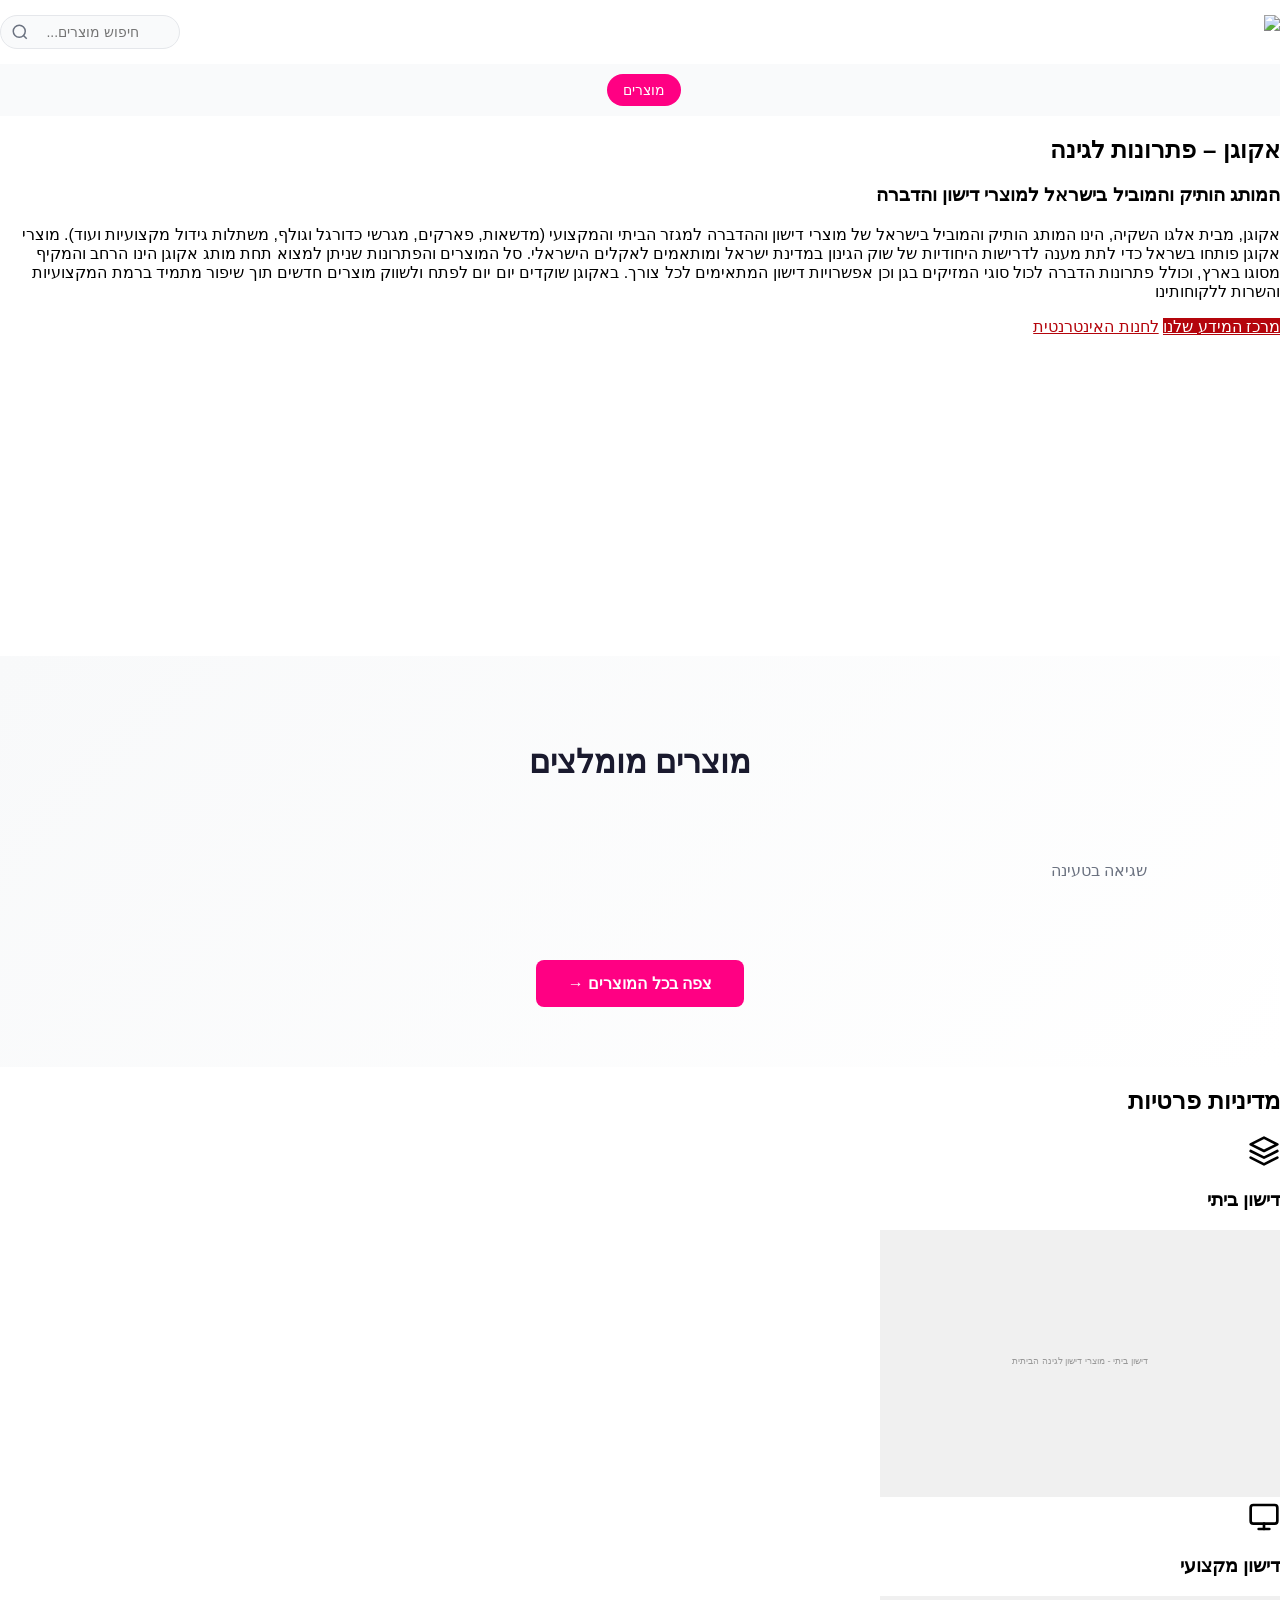
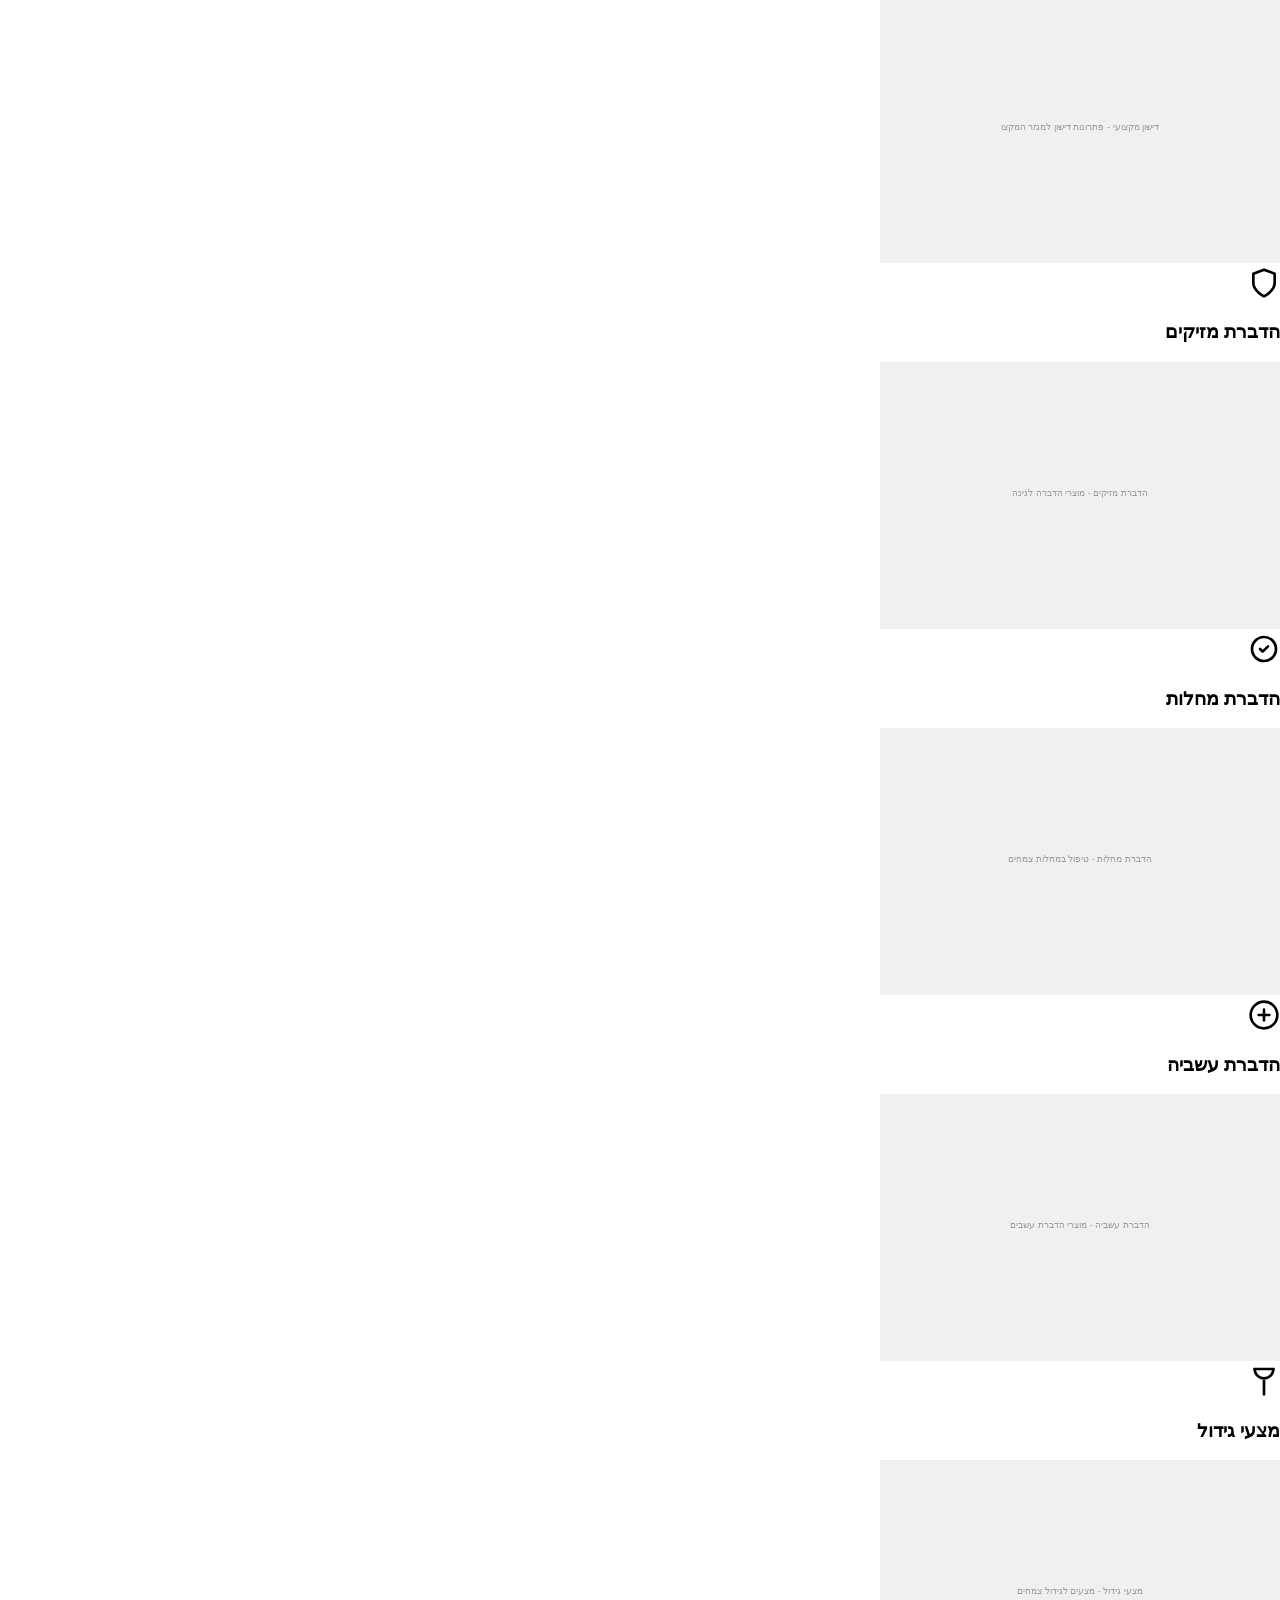
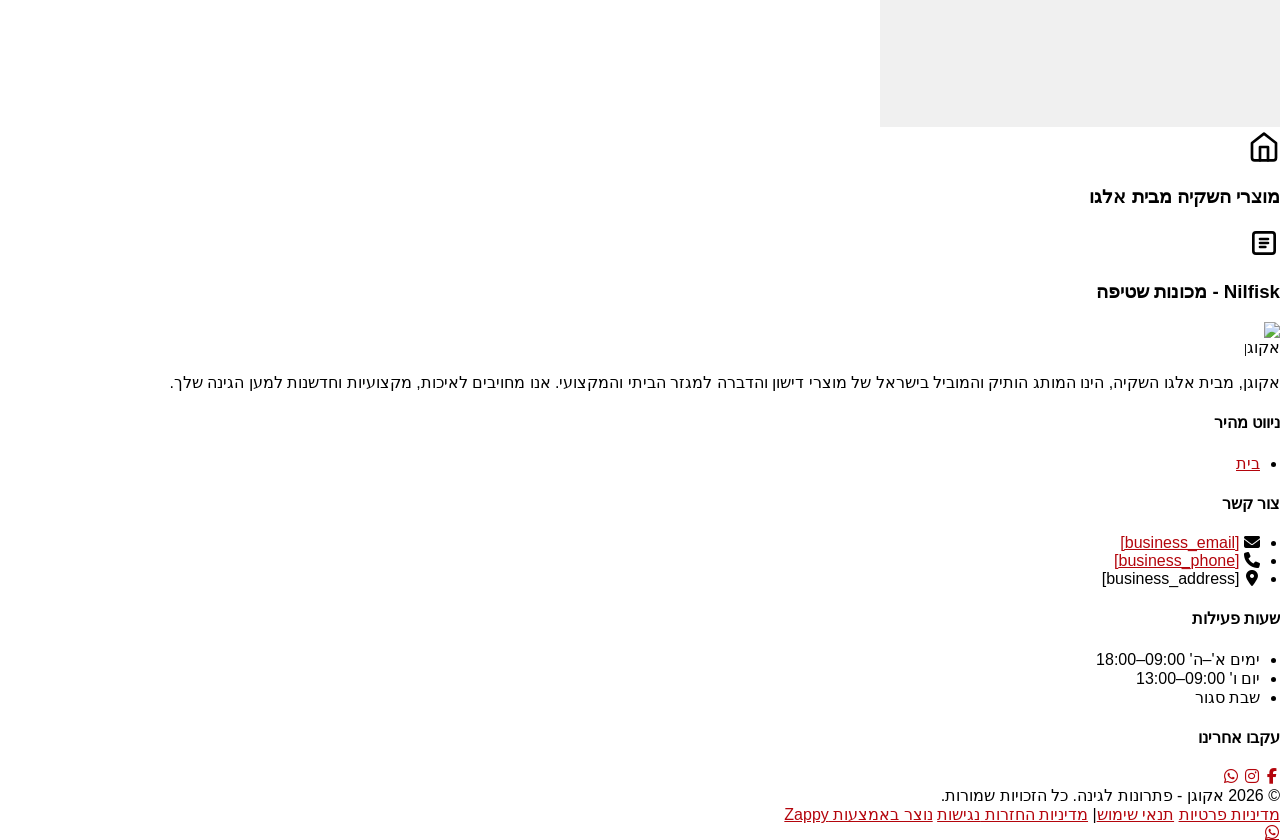
==== commit 92762cc2: "Incremental sync: 1 page(s) — resize_section_height" ====
--- a/public/index.html
+++ b/public/index.html
@@ -1 +1 @@
-<!doctype html><html data-zappy-site-type="ecommerce" dir="rtl" lang="he"><head><meta charset="UTF-8"><meta content="width=device-width,initial-scale=1" name="viewport"><meta content="index, follow" name="robots"><title>גלו את סוד הגינה המושלמת — אקוגן - פתרונות לגינה</title><meta content="אקוגן מבית אלגו השקיה מציע לכם את המגוון המוביל בישראל של דשנים וחומרי הדברה איכותיים. הפכו כל גינה לנווה מדבר פורח עם פתרונות מקצועיים וקלים לשימוש. היכנסו עכשיו ותתחילו לטפח!" name="description"><meta content="דשנים איכותיים, הדברה ביתית, פתרונות לגינה, אקוגן, אלגו השקיה" name="keywords"><link href="/assets/favicon.ico" rel="icon" type="image/x-icon"><link href="/assets/favicon-16x16.png" rel="icon" type="image/png" sizes="16x16"><link href="/assets/favicon-32x32.png" rel="icon" type="image/png" sizes="32x32"><link href="/assets/favicon-48x48.png" rel="icon" type="image/png" sizes="48x48"><link href="/assets/favicon-192x192.png" rel="icon" type="image/png" sizes="192x192"><link href="/assets/favicon-512x512.png" rel="icon" type="image/png" sizes="512x512"><link href="/assets/apple-touch-icon.png" rel="apple-touch-icon"><script>!function(){"use strict";var t="356d1cc8-257b-4099-99ca-6567a90af639",e="https://api.zappy5.com/api/analytics/track",a=18e5,n=2592e6,o=!0,i=!0,r=!0;var s=function(){var e="zappy_visitor_"+t,a=null;try{if(a=localStorage.getItem(e)){var o=JSON.parse(a),i=Date.now();if(i-o.created<n)return o.lastSeen=i,localStorage.setItem(e,JSON.stringify(o)),o.id}}catch(t){console.warn("Zappy Analytics: LocalStorage not available")}var r="zv_"+Date.now()+"_"+Math.random().toString(36).substr(2,9);try{localStorage.setItem(e,JSON.stringify({id:r,created:Date.now(),lastSeen:Date.now()}))}catch(t){}return r}(),c=function(){var e="zappy_session_"+t,n=null;try{if(n=sessionStorage.getItem(e)){var o=JSON.parse(n),i=Date.now();if(i-o.timestamp<a)return o.timestamp=i,sessionStorage.setItem(e,JSON.stringify(o)),o.id}}catch(t){console.warn("Zappy Analytics: SessionStorage not available")}var r="zs_"+Date.now()+"_"+Math.random().toString(36).substr(2,9);try{sessionStorage.setItem(e,JSON.stringify({id:r,timestamp:Date.now()}))}catch(t){}return r}();function l(a,n){n=n||{};var o={website_id:t,event_type:a,page_path:window.location.pathname,referrer:document.referrer||"direct",visitor_id:s,session_id:c,metadata:n};if(navigator.sendBeacon){var i=new Blob([JSON.stringify(o)],{type:"application/json"});navigator.sendBeacon(e,i)}else fetch(e,{method:"POST",headers:{"Content-Type":"application/json"},body:JSON.stringify(o),keepalive:!0}).catch(function(t){console.warn("Zappy Analytics: Failed to track event",t)})}o&&l("pageview",{title:document.title,url:window.location.href}),i&&document.addEventListener("click",function(t){var e=t.target;if("BUTTON"===e.tagName||e.closest("button")){var a="BUTTON"===e.tagName?e:e.closest("button");l("click",{element:"button",text:a.textContent.trim().substring(0,100),id:a.id||null,class:a.className||null})}else if("A"===e.tagName||e.closest("a")){var n="A"===e.tagName?e:e.closest("a");l("navigation",{element:"link",text:n.textContent.trim().substring(0,100),href:n.href,external:n.hostname!==window.location.hostname})}},!0),r&&document.addEventListener("submit",function(t){var e=t.target;l("form_submit",{form_id:e.id||null,form_name:e.name||null,form_action:e.action||null,form_method:e.method||"GET"})},!0);var d=Date.now();window.addEventListener("beforeunload",function(){l("page_unload",{time_on_page:Math.floor((Date.now()-d)/1e3),page_path:window.location.pathname})}),window.zappyAnalytics={track:l,getVisitorId:function(){return s},getSessionId:function(){return c}}}()</script><meta content="גלו את סוד הגינה המושלמת — אקוגן - פתרונות לגינה" property="og:title"><meta content="אקוגן מבית אלגו השקיה מציע לכם את המגוון המוביל בישראל של דשנים וחומרי הדברה איכותיים. הפכו כל גינה לנווה מדבר פורח עם פתרונות מקצועיים וקלים לשימוש. היכנסו עכשיו ותתחילו לטפח!" property="og:description"><meta content="summary_large_image" name="twitter:card"><meta content="גלו את סוד הגינה המושלמת — אקוגן - פתרונות לגינה" name="twitter:title"><meta content="אקוגן מבית אלגו השקיה מציע לכם את המגוון המוביל בישראל של דשנים וחומרי הדברה איכותיים. הפכו כל גינה לנווה מדבר פורח עם פתרונות מקצועיים וקלים לשימוש. היכנסו עכשיו ותתחילו לטפח!" name="twitter:description"><meta content="website" property="og:type"><meta content="he_IL" property="og:locale"><style>.skip-link{position:absolute;top:0;left:0;transform:translateY(-200%);padding:12px 18px;background:var(--bg-dark,#1a1a1a);color:var(--text-light,#fff);font-weight:600;border-radius:0 0 8px 0;z-index:10000}.skip-link:focus{transform:none;outline:2px solid var(--ring,#fff);outline-offset:2px}:focus-visible{outline:2px solid var(--ring,currentColor);outline-offset:3px}</style><link href="/assets/favicon.ico" rel="icon" type="image/x-icon"><link href="/assets/favicon-16x16.png" rel="icon" type="image/png" sizes="16x16"><link href="/assets/favicon-32x32.png" rel="icon" type="image/png" sizes="32x32"><link href="/assets/favicon-48x48.png" rel="icon" type="image/png" sizes="48x48"><link href="/assets/favicon-192x192.png" rel="icon" type="image/png" sizes="192x192"><link href="/assets/favicon-512x512.png" rel="icon" type="image/png" sizes="512x512"><link href="/assets/apple-touch-icon.png" rel="apple-touch-icon"><link href="https://cdn.jsdelivr.net/npm/vanilla-cookieconsent@3/dist/cookieconsent.css" rel="stylesheet"><style id="zappy-critical-above-fold-css">html{box-sizing:border-box;-webkit-text-size-adjust:100%}*,::after,::before{box-sizing:inherit}body{margin:0;min-width:320px;overflow-x:clip}img,svg,video{max-width:100%;height:auto}main{display:block}.container{width:min(100% - 32px,1200px);margin-inline:auto}.navbar,header .navbar,header[role=banner],nav.navbar{position:relative;z-index:1000;width:100%}.nav-container,.navbar .container{display:flex;align-items:center;justify-content:space-between;min-height:64px}.logo,.logo-link img{display:block;width:35px;height:35px;object-fit:contain}#navMenu,.nav-menu{list-style:none}.fa,.fa-brands,.fa-regular,.fa-solid,.fab,.far,.fas{display:inline-block;min-width:1em;text-align:center}html:not(#zappy-noop) .navbar:has(.nav-ecommerce-icons)>.phone-header-btn,html:not(#zappy-noop)[data-zappy-site-type=ecommerce] .phone-header-btn{display:none!important;visibility:hidden!important;width:0!important;height:0!important;pointer-events:none!important}.zappy-preview-empty-store-cta{display:none!important;visibility:hidden!important;height:0!important;max-height:0!important;overflow:hidden!important;margin:0!important;padding:0!important;border:0!important;box-shadow:none!important}.hero-section,.index-hero-section,section[class*=hero]{position:relative;overflow:hidden;min-height:560px}.hero-bg-image,.hero-bg-wrapper,section[class*=hero] [class*=hero-bg]{position:absolute;inset:0;width:100%;height:100%}.hero-bg-image img,.hero-bg-wrapper img,section[class*=hero] [data-hero-bg],section[class*=hero] img[data-hero-background=true]{width:100%!important;height:100%!important;object-fit:cover!important;display:block}.hero-content,section[class*=hero] .container{position:relative;z-index:2}@media(max-width:768px){:root{--header-height:72px;--total-header-height:72px;--zappy-mobile-menu-top:72px}html[data-zappy-site-type=ecommerce] body{padding-top:var(--total-header-height,72px)}html[data-zappy-site-type=ecommerce] body>.navbar:not(.zappy-catalog-menu),html[data-zappy-site-type=ecommerce] body>nav.navbar{position:fixed!important;top:0;left:0;right:0;z-index:100000;width:100%;margin-bottom:0}.zappy-catalog-menu{position:fixed;top:var(--header-height,72px);left:0;right:0;z-index:99999}.nav-container,.navbar .container{min-height:60px}#navMenu,.nav-menu{max-width:100vw;overflow-x:hidden}.hero-section,.index-hero-section,section[class*=hero]{min-height:100svh}.hero-bg-image,.hero-bg-wrapper,.hero-scrim{min-height:100svh}}</style><link href="/styles.css" rel="preload" as="style"><link href="/styles.css" rel="stylesheet" media="print" onload='this.media="all"'><noscript><link href="/styles.css" rel="stylesheet"></noscript><style id="zappy-dropdown-submenu-styles">#navMenu li:has(.sub-menu),.nav-menu li:has(.sub-menu),.navbar li:has(.sub-menu),nav li:has(.sub-menu){position:relative}#navMenu .sub-menu,.nav-menu .sub-menu,.navbar .sub-menu,nav .sub-menu{display:block!important;position:absolute!important;top:100%;left:0;min-width:220px;border-radius:8px;box-shadow:0 8px 25px rgba(0,0,0,.15);padding:8px 0;opacity:0;visibility:hidden;transform:translateY(10px);transition:all .3s ease;z-index:1000;list-style:none;pointer-events:none}#navMenu li:hover>.sub-menu,.nav-menu li:hover>.sub-menu,.navbar li:hover>.sub-menu,nav li:hover>.sub-menu{opacity:1!important;visibility:visible!important;transform:translateY(0)!important;pointer-events:auto!important}.sub-menu li{list-style:none;margin:0;padding:0}.sub-menu a{display:block!important;padding:10px 16px!important;color:var(--text-dark,#333)!important;font-weight:500;text-decoration:none;white-space:nowrap;transition:background-color .2s}.sub-menu .zappy-nav-child>a{padding-left:28px!important;font-size:.9em!important;opacity:.85!important}[dir=rtl] .sub-menu .zappy-nav-child>a,html[lang=ar] .sub-menu .zappy-nav-child>a,html[lang=he] .sub-menu .zappy-nav-child>a{padding-left:10px!important;padding-right:28px!important}.sub-menu .zappy-nav-parent>a{font-weight:600!important}.sub-menu a:hover{background-color:#f5f5f5}[dir=rtl] .nav-menu .sub-menu,[dir=rtl] .navbar .sub-menu,[dir=rtl] nav .sub-menu,html[lang=ar] .nav-menu .sub-menu,html[lang=ar] .navbar .sub-menu,html[lang=ar] nav .sub-menu,html[lang=he] .nav-menu .sub-menu,html[lang=he] .navbar .sub-menu,html[lang=he] nav .sub-menu{left:auto!important;right:0!important}.sub-menu:empty,.sub-menu:not(:has(li)):not(:has(> a)),.sub-menu:not(:has(li:not(.zappy-hidden-menu-item))):not(:has(> a)){display:none!important;opacity:0!important;visibility:hidden!important;pointer-events:none!important}li:has(.menu-group-title):hover>.sub-menu{opacity:1!important;visibility:visible!important;transform:translateY(0)!important;pointer-events:auto!important}#navMenu>li>.menu-group-title,.nav-menu>li>.menu-group-title{display:inline-block;padding:.5rem 1rem;cursor:default;user-select:none}@media (max-width:768px){#navMenu .sub-menu,.nav-menu .sub-menu,.navbar .sub-menu,nav .sub-menu{position:static!important;transform:none!important;box-shadow:none!important;background:0 0!important;max-height:0;overflow:hidden;opacity:0;visibility:hidden;transition:max-height .3s ease,opacity .3s ease;padding:0!important;border-radius:0!important}#navMenu .sub-menu.mobile-expanded,.nav-menu .sub-menu.mobile-expanded,.navbar .sub-menu.mobile-expanded{max-height:none!important;overflow-y:visible!important;opacity:1!important;visibility:visible!important;padding:8px 0 8px 16px!important}[dir=rtl] .sub-menu.mobile-expanded,html[lang=he] .sub-menu.mobile-expanded{padding:8px 16px 8px 0!important}#navMenu li:hover>.sub-menu,.nav-menu li:hover>.sub-menu,.navbar li:hover>.sub-menu,nav li:hover>.sub-menu{opacity:0;visibility:hidden;pointer-events:none}#navMenu li>.sub-menu.mobile-expanded,.nav-menu li>.sub-menu.mobile-expanded,.navbar li>.sub-menu.mobile-expanded,nav li>.sub-menu.mobile-expanded{opacity:1!important;visibility:visible!important;pointer-events:auto!important}#navMenu li:has(.sub-menu),.nav-menu li:has(.sub-menu),.navbar li:has(.sub-menu),nav li:has(.sub-menu){display:flex!important;flex-wrap:wrap!important;align-items:center!important;position:relative!important;min-height:44px!important}#navMenu li:has(.sub-menu)>a,.nav-menu li:has(.sub-menu)>a,.navbar li:has(.sub-menu)>a,nav li:has(.sub-menu)>a{flex:1!important;min-width:0!important}#navMenu li:has(.sub-menu)>.menu-group-title,.nav-menu li:has(.sub-menu)>.menu-group-title,.navbar li:has(.sub-menu)>.menu-group-title,nav li:has(.sub-menu)>.menu-group-title{flex:1!important;min-width:0!important;padding:0!important;line-height:inherit!important}#navMenu li:has(.sub-menu)>.sub-menu,.nav-menu li:has(.sub-menu)>.sub-menu,.navbar li:has(.sub-menu)>.sub-menu,nav li:has(.sub-menu)>.sub-menu{flex-basis:100%!important;width:100%!important}#navMenu li:has(.sub-menu)>a [class*=arrow],#navMenu li:has(.sub-menu)>a [class*=chevron],.nav-menu li:has(.sub-menu)>a .fa-angle-down,.nav-menu li:has(.sub-menu)>a .fa-chevron-down,.nav-menu li:has(.sub-menu)>a [class*=arrow],.nav-menu li:has(.sub-menu)>a [class*=chevron],nav li:has(.sub-menu)>a [class*=arrow],nav li:has(.sub-menu)>a [class*=chevron]{display:none!important;visibility:hidden!important}.mobile-submenu-toggle{display:flex!important;align-items:center!important;justify-content:center!important;width:44px!important;height:auto!important;background:0 0!important;border:none!important;cursor:pointer!important;color:var(--text-dark)!important;position:static!important;flex-shrink:0!important;align-self:stretch!important;z-index:2!important;padding:0!important;margin:0!important}.mobile-submenu-toggle::after{content:''!important;width:0!important;height:0!important;border-left:6px solid transparent!important;border-right:6px solid transparent!important;border-top:7px solid currentColor!important;transition:transform .3s ease!important}.mobile-submenu-toggle.expanded::after{transform:rotate(180deg)!important}.sub-menu a{padding:10px 0!important;display:block!important;color:var(--text-dark)!important;white-space:normal!important}.sub-menu .zappy-nav-child>a{padding-left:28px!important;font-size:.9em!important;opacity:.85!important}[dir=rtl] .sub-menu .zappy-nav-child>a,html[lang=ar] .sub-menu .zappy-nav-child>a,html[lang=he] .sub-menu .zappy-nav-child>a{padding-left:0!important;padding-right:28px!important}.sub-menu .zappy-nav-parent>a{font-weight:600!important}#navMenu.active,.nav-menu.active{max-width:100vw!important;overflow-x:hidden!important;box-sizing:border-box!important}.navbar .sub-menu li a,.zappy-products-dropdown .sub-menu a,nav.navbar .sub-menu li a{color:var(--text-dark)!important}}@media (min-width:769px){.mobile-submenu-toggle{display:none!important}}</style><style id="zappy-widget-visibility">html[dir=rtl] .whatsapp-float{right:20px!important;left:auto!important}html:not([dir]) .whatsapp-float,html[dir=ltr] .whatsapp-float{left:20px!important;right:auto!important}html[dir=rtl] #mic-access-tool-general-button,html[dir=rtl] #mic-init-access-tool #mic-access-tool-general-button,html[dir=rtl] #mic-init-access-tool .mic-access-tool-general-button,html[dir=rtl] ._access-icon,html[dir=rtl] .mic-access-tool-general-button{left:20px!important;right:auto!important}html:not([dir]) #mic-access-tool-general-button,html:not([dir]) #mic-init-access-tool #mic-access-tool-general-button,html:not([dir]) #mic-init-access-tool .mic-access-tool-general-button,html:not([dir]) ._access-icon,html:not([dir]) .mic-access-tool-general-button,html[dir=ltr] #mic-access-tool-general-button,html[dir=ltr] #mic-init-access-tool #mic-access-tool-general-button,html[dir=ltr] #mic-init-access-tool .mic-access-tool-general-button,html[dir=ltr] ._access-icon,html[dir=ltr] .mic-access-tool-general-button{right:20px!important;left:auto!important}@media (max-width:768px){.whatsapp-float{display:flex!important}}@media (min-width:769px){.whatsapp-float{display:flex!important}}@media (max-width:768px){#mic-access-tool-general-button,#mic-init-access-tool #mic-access-tool-general-button,#mic-init-access-tool .mic-access-tool-general-button,._access-icon,.mic-access-tool-general-button{display:flex!important;visibility:visible!important;opacity:1!important;pointer-events:auto!important}#mic-access-tool-box.opened-mic-access-tool,#mic-init-access-tool #mic-access-tool-box.opened-mic-access-tool,.mic-access-tool-box.opened-mic-access-tool{visibility:visible!important;opacity:1!important;pointer-events:auto!important}}@media (min-width:769px){#mic-access-tool-general-button,#mic-init-access-tool #mic-access-tool-general-button,#mic-init-access-tool .mic-access-tool-general-button,._access-icon,.mic-access-tool-general-button{display:flex!important;visibility:visible!important;opacity:1!important;pointer-events:auto!important}#mic-access-tool-box.opened-mic-access-tool,#mic-init-access-tool #mic-access-tool-box.opened-mic-access-tool,.mic-access-tool-box.opened-mic-access-tool{visibility:visible!important;opacity:1!important;pointer-events:auto!important}}</style></head><body><div class="mobile-search-panel" id="mobile-search-panel"><div class="search-wrapper"><input autocomplete="off" id="mobile-search-input" placeholder="חיפוש מוצרים..." type="text"> <button class="search-submit" id="mobile-search-submit" title="חיפוש"><svg fill="none" height="20" viewBox="0 0 24 24" width="20" stroke="currentColor" stroke-width="2"><circle cx="11" cy="11" r="8"></circle><path d="M21 21l-4.35-4.35"></path></svg></button> <button class="close-search" id="close-mobile-search"><svg fill="none" height="20" viewBox="0 0 24 24" width="20" stroke="currentColor" stroke-width="2"><path d="M18 6L6 18M6 6l12 12"></path></svg></button></div><div class="search-results" id="mobile-search-results"></div></div><script>window.ZAPPY_PRODUCTS_LISTING_PATH="/products"</script><script>window.ZAPPY_WEBSITE_ID="356d1cc8-257b-4099-99ca-6567a90af639",window.ZAPPY_API_BASE="https://api.zappy5.com"</script><a href="#main" class="skip-link">דלג לתוכן הראשי</a><nav class="navbar" dir="rtl"><button class="mobile-toggle" id="mobileToggle" aria-label="Menu"><svg fill="none" height="24" viewBox="0 0 24 24" width="24" class="hamburger-icon" style="display:block !important"><path d="M3 12h18M3 6h18M3 18h18" stroke="currentColor" stroke-linecap="round" stroke-width="2"></path></svg> <svg fill="none" height="24" viewBox="0 0 24 24" width="24" class="close-icon" style="display:none !important"><path d="M18 6L6 18M6 6l12 12" stroke="currentColor" stroke-linecap="round" stroke-width="2"></path></svg></button> <button class="phone-header-btn" aria-label="Call" data-phone="[business_phone]"><svg fill="currentColor" height="20" viewBox="0 0 24 24" width="20"><path d="M22 16.92v3a2 2 0 0 1-2.18 2 19.79 19.79 0 0 1-8.63-3.07 19.5 19.5 0 0 1-6-6 19.79 19.79 0 0 1-3.07-8.67A2 2 0 0 1 4.11 2h3a2 2 0 0 1 2 1.72 12.84 12.84 0 0 0 .7 2.81 2 2 0 0 1-.45 2.11L8.09 9.91a16 16 0 0 0 6 6l1.27-1.27a2 2 0 0 1 2.11-.45 12.84 12.84 0 0 0 2.81.7A2 2 0 0 1 22 16.92z"></path></svg></button><div class="nav-container"><div class="nav-right-group"><div class="nav-brand"><a href="/" class="logo-link"><img alt="אקוגן - פתרונות לגינה" decoding="async" height="35" src="/assets/business-consulting-logo.webp" width="35" class="logo"></a></div><ul class="nav-menu" id="navMenu"><li class="menu-item-has-children zappy-products-dropdown"><a href="/products">מוצרים <svg fill="none" height="12" viewBox="0 0 24 24" width="12" stroke="currentColor" stroke-width="2" class="dropdown-arrow"><path d="M6 9l6 6 6-6"></path></svg></a><ul class="sub-menu" id="zappy-nav-category-links"><li><a href="/products" data-i18n="ecom_products">מוצרים</a></li></ul></li><li><a href="/">בית</a></li><li><a href="/contact">צור קשר</a></li></ul><div class="nav-ecommerce-icons nav-icons-left"><div class="nav-search-box"><input autocomplete="off" id="nav-search-input" placeholder="חיפוש מוצרים..." type="text" class="nav-search-input"> <button class="nav-search-btn" id="nav-search-btn" title="חיפוש"><svg fill="none" height="18" viewBox="0 0 24 24" width="18" stroke="currentColor" stroke-width="2" class="search-icon"><circle cx="11" cy="11" r="8"></circle><path d="M21 21l-4.35-4.35"></path></svg></button><div class="nav-search-results" id="nav-search-results"></div></div></div><div class="nav-ecommerce-icons nav-icons-right"><button class="nav-search-toggle" id="mobile-search-toggle" title="חיפוש"><svg fill="none" height="18" viewBox="0 0 24 24" width="18" stroke="currentColor" stroke-width="2"><circle cx="11" cy="11" r="8"></circle><path d="M21 21l-4.35-4.35"></path></svg></button></div></div></div></nav><nav class="rtl zappy-catalog-menu" dir="rtl" id="zappy-catalog-menu" style="display:none"><div class="catalog-menu-container"><a href="/products" class="catalog-menu-all catalog-menu-item">מוצרים</a><div class="catalog-menu-categories" id="zappy-category-links"></div></div></nav><script>window.addEventListener("load",function(){const e=document.querySelector(".navbar, nav, header");if(!e)return void console.log("[Navbar] Navbar element not found");let t=document.getElementById("mobileToggle")||document.querySelector(".mobile-toggle")||document.querySelector(".hamburger")||document.querySelector(".hamburger-menu")||document.querySelector(".menu-toggle")||document.querySelector(".burger-menu")||document.querySelector('[aria-label="Menu"]')||document.querySelector('[aria-label="תפריט"]');const o=document.querySelector(".phone-header-btn"),n=window.getComputedStyle(e);let r=n.backgroundColor;if(console.log("[Navbar] Initial navbar background:",r),"transparent"===r||"rgba(0, 0, 0, 0)"===r||r.startsWith("rgba")&&r.includes(", 0)")){const e=n.backgroundImage;if(e&&"none"!==e)console.log("[Navbar] Navbar has background image/gradient, using dark text"),r="rgb(240, 240, 240)";else{const e=window.getComputedStyle(document.body).backgroundColor;console.log("[Navbar] Navbar transparent, using body background:",e),r=e}}const a=r.match(/\d+/g);if(a&&a.length>=3){const e=(.299*parseInt(a[0])+.587*parseInt(a[1])+.114*parseInt(a[2]))/255;console.log("[Navbar] Mobile button colors preserved from Claude CSS (luminance:",e.toFixed(2)+")");const n=document.createElement("style");n.id="zappy-mobile-nav-fix";document.documentElement.lang;document.documentElement.dir,n.textContent='\n        /* Hide mobile buttons on desktop, show only on mobile */\n        @media (min-width: 769px) {\n          .mobile-toggle,\n          .phone-header-btn {\n            display: none !important;\n          }\n        }\n        \n        /* Show and position mobile buttons correctly on mobile */\n        @media (max-width: 768px) {\n          .navbar,\n          nav.navbar {\n            min-height: 70px !important;\n          }\n\n          .mobile-toggle,\n          .phone-header-btn {\n            position: absolute !important;\n            top: 0 !important;\n            bottom: 0 !important;\n            margin-top: auto !important;\n            margin-bottom: auto !important;\n            transform: none !important;\n            z-index: 1001 !important;\n            display: flex !important;\n            align-items: center !important;\n            justify-content: center !important;\n            width: 36px !important;\n            height: 36px !important;\n            border-radius: 50% !important;\n            border: none !important;\n            cursor: pointer !important;\n            padding: 6px !important;\n            background: none !important;\n            color: var(--nav-text, var(--text-dark)) !important;\n            touch-action: manipulation !important;\n            -webkit-tap-highlight-color: transparent !important;\n          }\n\n          html[data-zappy-site-type="ecommerce"] .phone-header-btn,\n          body[data-zappy-site-type="ecommerce"] .phone-header-btn,\n          html[data-zappy-site-type="ecommerce"] header .phone-header-btn,\n          html[data-zappy-site-type="ecommerce"] nav .phone-header-btn {\n            display: none !important;\n            visibility: hidden !important;\n            width: 0 !important;\n            height: 0 !important;\n            min-width: 0 !important;\n            overflow: hidden !important;\n          }\n          \n          /* LTR positioning (default): hamburger LEFT, phone RIGHT */\n          html:not([dir="rtl"]):not([lang="he"]):not([lang="ar"]) .mobile-toggle,\n          html[dir="ltr"] .mobile-toggle {\n            left: 12px !important;\n            right: auto !important;\n          }\n          html:not([dir="rtl"]):not([lang="he"]):not([lang="ar"]) .phone-header-btn,\n          html[dir="ltr"] .phone-header-btn {\n            right: 12px !important;\n            left: auto !important;\n          }\n          \n          /* RTL positioning: hamburger RIGHT, phone LEFT */\n          html[dir="rtl"] .mobile-toggle,\n          html[lang="he"] .mobile-toggle,\n          html[lang="ar"] .mobile-toggle {\n            right: 12px !important;\n            left: auto !important;\n          }\n          html[dir="rtl"] .phone-header-btn,\n          html[lang="he"] .phone-header-btn,\n          html[lang="ar"] .phone-header-btn {\n            left: 12px !important;\n            right: auto !important;\n          }\n          \n          /* CRITICAL: Ensure nav-container has min-height on mobile */\n          /* All children are positioned absolutely/fixed on mobile, so height:auto collapses to 0 */\n          .nav-container {\n            min-height: 70px !important;\n            position: relative !important;\n          }\n          \n          /* Ensure SVG icons are properly sized and inherit color */\n          .mobile-toggle svg,\n          .phone-header-btn svg {\n            width: 24px !important;\n            height: 24px !important;\n            /* Don\'t force display - let JavaScript control hamburger/close toggle */\n          }\n          \n          /* Reset nav-cta-container on mobile - remove desktop box-shadow/padding */\n          /* that creates a visible ghost box when CTA button is hidden */\n          .nav-cta-container {\n            box-shadow: none !important;\n            padding: 0 !important;\n          }\n          \n          /* Hide nav-cta-container entirely on mobile when there\'s no lang-switcher */\n          /* (only the CTA button is inside, and it\'s hidden on mobile) */\n          .nav-cta-container:not(:has(.lang-switcher)) {\n            display: none !important;\n          }\n          \n          /* CRITICAL: Prevent hero image fade gradient from bleeding over headline text */\n          /* The .image-fade-gradient has bottom: -30px (extends below parent) */\n          /* On mobile stacked layout, this overlaps the h1 text below the image */\n          .hero-image-column {\n            overflow: hidden !important;\n          }\n          .image-fade-gradient {\n            bottom: 0 !important;\n          }\n          \n          /* Hide desktop language switcher on mobile - hamburger menu handles it */\n          /* High specificity to override stored CSS */\n          .lang-switcher,\n          .nav-cta-container .lang-switcher,\n          .nav-container .lang-switcher,\n          .navbar .lang-switcher,\n          .navbar .nav-cta-container .lang-switcher {\n            display: none !important;\n          }\n        }\n      ';const r=document.getElementById("zappy-mobile-nav-fix");r&&r.remove(),document.head.appendChild(n),console.log("[Navbar] Critical CSS injected for mobile nav positioning");const i=window.innerWidth<=768;if(t){const e=t.querySelector(".hamburger-icon"),o=t.querySelector(".close-icon");e&&(e.style.setProperty("width","24px","important"),e.style.setProperty("height","24px","important"),e.style.setProperty("display","block","important")),o&&(o.style.setProperty("width","24px","important"),o.style.setProperty("height","24px","important"),o.style.setProperty("display","none","important")),i?(t.style.setProperty("position","absolute","important"),t.style.setProperty("top","0","important"),t.style.setProperty("bottom","0","important"),t.style.setProperty("margin-top","auto","important"),t.style.setProperty("margin-bottom","auto","important"),t.style.setProperty("transform","none","important"),t.style.setProperty("z-index","1001","important"),t.style.removeProperty("left"),t.style.removeProperty("right"),console.log("[Navbar] Mobile toggle positioning applied (mobile viewport)")):(t.style.removeProperty("position"),t.style.removeProperty("top"),t.style.removeProperty("transform"),t.style.removeProperty("z-index"),t.style.removeProperty("left"),t.style.removeProperty("right"),console.log("[Navbar] Desktop viewport - cleared mobile toggle inline positioning"))}if(o){const e=o.querySelector("svg");e&&(e.style.width="24px",e.style.height="24px",e.setAttribute("width","24"),e.setAttribute("height","24")),i?(o.style.setProperty("position","absolute","important"),o.style.setProperty("top","0","important"),o.style.setProperty("bottom","0","important"),o.style.setProperty("margin-top","auto","important"),o.style.setProperty("margin-bottom","auto","important"),o.style.setProperty("transform","none","important"),o.style.setProperty("z-index","1001","important"),o.style.removeProperty("left"),o.style.removeProperty("right"),console.log("[Navbar] Phone button positioning applied (mobile viewport)")):(o.style.removeProperty("position"),o.style.removeProperty("top"),o.style.removeProperty("transform"),o.style.removeProperty("z-index"),o.style.removeProperty("left"),o.style.removeProperty("right"),console.log("[Navbar] Desktop viewport - cleared phone button inline positioning"))}}else console.log("[Navbar] Could not parse background color:",r);t=document.getElementById("mobileToggle")||document.querySelector(".mobile-toggle")||document.querySelector(".hamburger")||document.querySelector(".hamburger-menu")||document.querySelector(".menu-toggle")||document.querySelector(".burger-menu")||document.querySelector('[aria-label="Menu"]')||document.querySelector('[aria-label="תפריט"]');const i=document.getElementById("navMenu")||document.querySelector(".nav-menu")||document.querySelector(".nav-links")||document.querySelector("nav ul:not(.submenu)");if(!t||!i)return void console.log("[Navbar] Mobile toggle or menu not found:",{toggle:!!t,menu:!!i});i.id||(i.id="navMenu"),console.log("[Navbar] Initializing mobile menu...");const l=t.cloneNode(!0);t.parentNode.replaceChild(l,t);var s=0;function p(e){var t=Date.now();t-s<300||(s=t,function(e){e.preventDefault(),e.stopPropagation();const t=l.querySelector(".hamburger-icon"),o=l.querySelector(".close-icon");i.classList.contains("active")?(i.classList.remove("active"),t&&t.style.setProperty("display","block","important"),o&&o.style.setProperty("display","none","important"),document.body.style.overflow="",document.body.classList.remove("menu-open"),console.log("[Navbar] Menu closed")):(i.classList.add("active"),t&&t.style.setProperty("display","none","important"),o&&o.style.setProperty("display","block","important"),document.body.style.overflow="hidden",document.body.classList.add("menu-open"),console.log("[Navbar] Menu opened"))}(e))}l.addEventListener("click",p),l.addEventListener("touchend",p),document.addEventListener("keydown",function(e){if(("Escape"===e.key||"Esc"===e.key)&&i.classList.contains("active")){const e=l.querySelector(".hamburger-icon"),t=l.querySelector(".close-icon");i.classList.remove("active"),e&&e.style.setProperty("display","block","important"),t&&t.style.setProperty("display","none","important"),document.body.style.overflow="",document.body.classList.remove("menu-open"),console.log("[Navbar] Menu closed (Escape)")}}),i.querySelectorAll("a").forEach(function(e){e.addEventListener("click",function(){if("#"===this.getAttribute("href"))return;const e=l.querySelector(".hamburger-icon"),t=l.querySelector(".close-icon");i.classList.remove("active"),e&&e.style.setProperty("display","block","important"),t&&t.style.setProperty("display","none","important"),document.body.style.overflow="",document.body.classList.remove("menu-open"),console.log("[Navbar] Menu closed (link clicked)")})});var m=i.querySelectorAll(".dropdown-toggle");m.forEach(function(e){e.addEventListener("click",function(e){e.preventDefault(),e.stopPropagation();var t=this.closest(".nav-dropdown");t&&(t.parentNode.querySelectorAll(".nav-dropdown.open").forEach(function(e){e!==t&&e.classList.remove("open")}),t.classList.toggle("open"),console.log("[Navbar] Dropdown toggled:",t.classList.contains("open")?"open":"closed"))})}),document.addEventListener("click",function(e){e.target.closest(".nav-dropdown")||document.querySelectorAll(".nav-dropdown.open").forEach(function(e){e.classList.remove("open")})}),console.log("[Navbar] Dropdown handlers initialized for "+m.length+" dropdowns"),o&&o.addEventListener("click",function(){const e=document.querySelectorAll('a[href^="tel:"]'),t=e.length>0?e[0].getAttribute("href").replace("tel:",""):"[business_phone]";window.location.href="tel:"+t,console.log("[Navbar] Phone button clicked")}),console.log("[Navbar] Mobile menu initialized successfully")})</script><main id="main"><section class="index-hero-section" data-band-index="0" data-layout-spec="בית-hero" dir="rtl" data-hero-type="fullscreen-scrim"><div class="index-hero-bg-wrapper"><div class="index-hero-scrim" aria-hidden="true"></div></div><div class="index-hero-content-wrapper"><div class="index-hero-content"><h1 class="index-hero-heading">אקוגן – פתרונות לגינה</h1><h3 class="index-hero-subheading">המותג הותיק והמוביל בישראל למוצרי דישון והדברה</h3><p class="index-hero-body">אקוגן, מבית אלגו השקיה, הינו המותג הותיק והמוביל בישראל של מוצרי דישון וההדברה למגזר הביתי והמקצועי (מדשאות, פארקים, מגרשי כדורגל וגולף, משתלות גידול מקצועיות ועוד). מוצרי אקוגן פותחו בשראל כדי לתת מענה לדרישות היחודיות של שוק הגינון במדינת ישראל ומותאמים לאקלים הישראלי. סל המוצרים והפתרונות שניתן למצוא תחת מותג אקוגן הינו הרחב והמקיף מסוגו בארץ, וכולל פתרונות הדברה לכול סוגי המזיקים בגן וכן אפשרויות דישון המתאימים לכל צורך. באקוגן שוקדים יום יום לפתח ולשווק מוצרים חדשים תוך שיפור מתמיד ברמת המקצועיות והשרות ללקוחותינו</p><div class="index-hero-cta-row"><a href="/?CategoryID=263" class="index-hero-btn-primary">מרכז המידע שלנו</a> <a href="https://omer-gard.co.il/" class="index-hero-btn-secondary" target="_blank">לחנות האינטרנטית</a></div></div></div></section><section class="featured-products-section" data-zappy-dynamic="true" id="featured-products"><div class="container"><h2 class="section-title">מוצרים מומלצים</h2><div class="featured-grid product-grid" id="zappy-featured-products"><div class="loading-products">טוען מוצרים...</div></div><div class="view-all-products"><a href="/products" class="btn btn-primary">צפה בכל המוצרים →</a></div></div></section><section class="featured-categories-section" data-zappy-dynamic="true" id="featured-categories"><div class="container"><h2 class="section-title">קנו לפי קטגוריה</h2><div class="category-blocks" id="zappy-featured-categories"><div class="loading-categories">טוען מוצרים...</div></div></div></section><section class="index-features-section" data-band-index="1" data-layout-spec="מדיניות פרטיות-features" dir="rtl"><div class="index-features-container"><div class="index-features-header"><h2 class="index-features-title">מדיניות פרטיות</h2></div><div class="index-features-grid"><article class="index-features-card"><div class="index-features-card-icon"><svg fill="none" height="32" viewBox="0 0 24 24" width="32" stroke="currentColor" stroke-width="2" aria-hidden="true" data-element-type="icon" data-icon-type="svg" stroke-linecap="round" stroke-linejoin="round" xmlns="http://www.w3.org/2000/svg"><path d="M12 2L2 7l10 5 10-5-10-5z"></path><path d="M2 17l10 5 10-5"></path><path d="M2 12l10 5 10-5"></path></svg></div><div class="index-features-card-content"><h3 class="index-features-card-title">דישון ביתי</h3></div><div class="index-features-card-image-wrap"><img alt="דישון ביתי - מוצרי דישון לגינה הביתית" decoding="async" height="260" src="data:image/svg+xml,%3Csvg xmlns='http://www.w3.org/2000/svg' width='600' height='400' viewBox='0 0 600 400'%3E%3Crect fill='%23f0f0f0' width='600' height='400'/%3E%3Ctext fill='%23999' font-family='sans-serif' font-size='14' text-anchor='middle' x='300' y='200'%3E%D7%93%D7%99%D7%A9%D7%95%D7%9F%20%D7%91%D7%99%D7%AA%D7%99%20-%20%D7%9E%D7%95%D7%A6%D7%A8%D7%99%20%D7%93%D7%99%D7%A9%D7%95%D7%9F%20%D7%9C%D7%92%D7%99%D7%A0%D7%94%20%D7%94%D7%91%D7%99%D7%AA%D7%99%D7%AA%3C/text%3E%3C/svg%3E" width="400" data-context="Professional home garden fertilization products, green fertilizer bags and bottles on a garden background, Israeli garden brand" data-needs-image="true" data-placeholder="index-features-image-1" fetchpriority="low" loading="lazy"></div></article><article class="index-features-card"><div class="index-features-card-icon"><svg fill="none" height="32" viewBox="0 0 24 24" width="32" stroke="currentColor" stroke-width="2" aria-hidden="true" data-element-type="icon" data-icon-type="svg" stroke-linecap="round" stroke-linejoin="round" xmlns="http://www.w3.org/2000/svg"><rect height="14" rx="2" width="20" x="2" y="3"></rect><path d="M8 21h8"></path><path d="M12 17v4"></path></svg></div><div class="index-features-card-content"><h3 class="index-features-card-title">דישון מקצועי</h3></div><div class="index-features-card-image-wrap"><img alt="דישון מקצועי - פתרונות דישון למגזר המקצועי" decoding="async" height="260" src="data:image/svg+xml,%3Csvg xmlns='http://www.w3.org/2000/svg' width='600' height='400' viewBox='0 0 600 400'%3E%3Crect fill='%23f0f0f0' width='600' height='400'/%3E%3Ctext fill='%23999' font-family='sans-serif' font-size='14' text-anchor='middle' x='300' y='200'%3E%D7%93%D7%99%D7%A9%D7%95%D7%9F%20%D7%9E%D7%A7%D7%A6%D7%95%D7%A2%D7%99%20-%20%D7%A4%D7%AA%D7%A8%D7%95%D7%A0%D7%95%D7%AA%20%D7%93%D7%99%D7%A9%D7%95%D7%9F%20%D7%9C%D7%9E%D7%92%D7%96%D7%A8%20%D7%94%D7%9E%D7%A7%D7%A6%D7%95%3C/text%3E%3C/svg%3E" width="400" data-context="Professional agricultural fertilization, large scale garden or farm with fertilizer application equipment, green lush plants" data-needs-image="true" data-placeholder="index-features-image-2" fetchpriority="low" loading="lazy"></div></article><article class="index-features-card"><div class="index-features-card-icon"><svg fill="none" height="32" viewBox="0 0 24 24" width="32" stroke="currentColor" stroke-width="2" aria-hidden="true" data-element-type="icon" data-icon-type="svg" stroke-linecap="round" stroke-linejoin="round" xmlns="http://www.w3.org/2000/svg"><path d="M12 22s8-4 8-10V5l-8-3-8 3v7c0 6 8 10 8 10z"></path></svg></div><div class="index-features-card-content"><h3 class="index-features-card-title">הדברת מזיקים</h3></div><div class="index-features-card-image-wrap"><img alt="הדברת מזיקים - מוצרי הדברה לגינה" decoding="async" height="260" src="data:image/svg+xml,%3Csvg xmlns='http://www.w3.org/2000/svg' width='600' height='400' viewBox='0 0 600 400'%3E%3Crect fill='%23f0f0f0' width='600' height='400'/%3E%3Ctext fill='%23999' font-family='sans-serif' font-size='14' text-anchor='middle' x='300' y='200'%3E%D7%94%D7%93%D7%91%D7%A8%D7%AA%20%D7%9E%D7%96%D7%99%D7%A7%D7%99%D7%9D%20-%20%D7%9E%D7%95%D7%A6%D7%A8%D7%99%20%D7%94%D7%93%D7%91%D7%A8%D7%94%20%D7%9C%D7%92%D7%99%D7%A0%D7%94%3C/text%3E%3C/svg%3E" width="400" data-context="Pest control products for garden, insecticide spray bottles and garden protection products on white background with green leaves" data-needs-image="true" data-placeholder="index-features-image-3" fetchpriority="low" loading="lazy"></div></article><article class="index-features-card"><div class="index-features-card-icon"><svg fill="none" height="32" viewBox="0 0 24 24" width="32" stroke="currentColor" stroke-width="2" aria-hidden="true" data-element-type="icon" data-icon-type="svg" stroke-linecap="round" stroke-linejoin="round" xmlns="http://www.w3.org/2000/svg"><path d="M9 12l2 2 4-4"></path><path d="M21 12c0 4.97-4.03 9-9 9S3 16.97 3 12 7.03 3 12 3s9 4.03 9 9z"></path></svg></div><div class="index-features-card-content"><h3 class="index-features-card-title">הדברת מחלות</h3></div><div class="index-features-card-image-wrap"><img alt="הדברת מחלות - טיפול במחלות צמחים" decoding="async" height="260" src="data:image/svg+xml,%3Csvg xmlns='http://www.w3.org/2000/svg' width='600' height='400' viewBox='0 0 600 400'%3E%3Crect fill='%23f0f0f0' width='600' height='400'/%3E%3Ctext fill='%23999' font-family='sans-serif' font-size='14' text-anchor='middle' x='300' y='200'%3E%D7%94%D7%93%D7%91%D7%A8%D7%AA%20%D7%9E%D7%97%D7%9C%D7%95%D7%AA%20-%20%D7%98%D7%99%D7%A4%D7%95%D7%9C%20%D7%91%D7%9E%D7%97%D7%9C%D7%95%D7%AA%20%D7%A6%D7%9E%D7%97%D7%99%D7%9D%3C/text%3E%3C/svg%3E" width="400" data-context="Plant disease control products, fungicide and disease prevention sprays for garden plants, healthy green plants treated" data-needs-image="true" data-placeholder="index-features-image-4" fetchpriority="low" loading="lazy"></div></article><article class="index-features-card"><div class="index-features-card-icon"><svg fill="none" height="32" viewBox="0 0 24 24" width="32" stroke="currentColor" stroke-width="2" aria-hidden="true" data-element-type="icon" data-icon-type="svg" stroke-linecap="round" stroke-linejoin="round" xmlns="http://www.w3.org/2000/svg"><path d="M12 2a10 10 0 1 0 0 20A10 10 0 0 0 12 2z"></path><path d="M12 8v8"></path><path d="M8 12h8"></path></svg></div><div class="index-features-card-content"><h3 class="index-features-card-title">הדברת עשביה</h3></div><div class="index-features-card-image-wrap"><img alt="הדברת עשביה - מוצרי הדברת עשבים" decoding="async" height="260" src="data:image/svg+xml,%3Csvg xmlns='http://www.w3.org/2000/svg' width='600' height='400' viewBox='0 0 600 400'%3E%3Crect fill='%23f0f0f0' width='600' height='400'/%3E%3Ctext fill='%23999' font-family='sans-serif' font-size='14' text-anchor='middle' x='300' y='200'%3E%D7%94%D7%93%D7%91%D7%A8%D7%AA%20%D7%A2%D7%A9%D7%91%D7%99%D7%94%20-%20%D7%9E%D7%95%D7%A6%D7%A8%D7%99%20%D7%94%D7%93%D7%91%D7%A8%D7%AA%20%D7%A2%D7%A9%D7%91%D7%99%D7%9D%3C/text%3E%3C/svg%3E" width="400" data-context="Weed control herbicide products for garden, clean garden beds without weeds, herbicide spray application on lawn" data-needs-image="true" data-placeholder="index-features-image-5" fetchpriority="low" loading="lazy"></div></article><article class="index-features-card"><div class="index-features-card-icon"><svg fill="none" height="32" viewBox="0 0 24 24" width="32" stroke="currentColor" stroke-width="2" aria-hidden="true" data-element-type="icon" data-icon-type="svg" stroke-linecap="round" stroke-linejoin="round" xmlns="http://www.w3.org/2000/svg"><path d="M12 22V12"></path><path d="M5 3a7 7 0 0 0 7 7 7 7 0 0 0 7-7"></path><path d="M5 3h14"></path></svg></div><div class="index-features-card-content"><h3 class="index-features-card-title">מצעי גידול</h3></div><div class="index-features-card-image-wrap"><img alt="מצעי גידול - מצעים לגידול צמחים" decoding="async" height="260" src="data:image/svg+xml,%3Csvg xmlns='http://www.w3.org/2000/svg' width='600' height='400' viewBox='0 0 600 400'%3E%3Crect fill='%23f0f0f0' width='600' height='400'/%3E%3Ctext fill='%23999' font-family='sans-serif' font-size='14' text-anchor='middle' x='300' y='200'%3E%D7%9E%D7%A6%D7%A2%D7%99%20%D7%92%D7%99%D7%93%D7%95%D7%9C%20-%20%D7%9E%D7%A6%D7%A2%D7%99%D7%9D%20%D7%9C%D7%92%D7%99%D7%93%D7%95%D7%9C%20%D7%A6%D7%9E%D7%97%D7%99%D7%9D%3C/text%3E%3C/svg%3E" width="400" data-context="Growing media and substrate products, bags of potting mix and garden soil, seedlings growing in rich soil media" data-needs-image="true" data-placeholder="index-features-image-6" fetchpriority="low" loading="lazy"></div></article><article class="index-features-card index-features-card--wide"><div class="index-features-card-icon"><svg fill="none" height="32" viewBox="0 0 24 24" width="32" stroke="currentColor" stroke-width="2" aria-hidden="true" data-element-type="icon" data-icon-type="svg" stroke-linecap="round" stroke-linejoin="round" xmlns="http://www.w3.org/2000/svg"><path d="M3 9l9-7 9 7v11a2 2 0 0 1-2 2H5a2 2 0 0 1-2-2z"></path><polyline points="9 22 9 12 15 12 15 22"></polyline></svg></div><div class="index-features-card-content"><h3 class="index-features-card-title">מוצרי השקיה מבית אלגו</h3></div></article><article class="index-features-card index-features-card--wide"><div class="index-features-card-icon"><svg fill="none" height="32" viewBox="0 0 24 24" width="32" stroke="currentColor" stroke-width="2" aria-hidden="true" data-element-type="icon" data-icon-type="svg" stroke-linecap="round" stroke-linejoin="round" xmlns="http://www.w3.org/2000/svg"><rect height="16" rx="2" width="16" x="4" y="4"></rect><path d="M9 9h6"></path><path d="M9 12h6"></path><path d="M9 15h4"></path></svg></div><div class="index-features-card-content"><h3 class="index-features-card-title">Nilfisk - מכונות שטיפה</h3></div></article></div></div></section></main><footer class="site-footer" dir="rtl"><div class="footer-container"><div class="footer-grid"><div class="footer-col footer-company-col"><img alt="אקוגן - פתרונות לגינה" decoding="async" height="35" src="/assets/business-consulting-logo.webp" width="35" class="logo"><p class="footer-tagline">אקוגן, מבית אלגו השקיה, הינו המותג הותיק והמוביל בישראל של מוצרי דישון והדברה למגזר הביתי והמקצועי. אנו מחויבים לאיכות, מקצועיות וחדשנות למען הגינה שלך.</p></div><div class="footer-col footer-links-col"><h4>ניווט מהיר</h4><ul class="footer-links"><li><a href="/">בית</a></li></ul></div><div class="footer-col footer-contact-col"><h4>צור קשר</h4><ul class="footer-contact"><li><span class="contact-icon"><i class="fas fa-envelope"></i></span> <span class="contact-text"><a href="mailto:[business_email]">[business_email]</a></span></li><li><span class="contact-icon"><i class="fas fa-phone"></i></span> <span class="contact-text"><a href="tel:[business_phone]">[business_phone]</a></span></li><li><span class="contact-icon"><i class="fas fa-map-marker-alt"></i></span> <span class="contact-text">[business_address]</span></li></ul></div><div class="footer-col footer-hours-col"><h4>שעות פעילות</h4><ul class="footer-hours"><li><span class="hours-day">ימים א'–ה'</span> <span class="hours-time">09:00–18:00</span></li><li><span class="hours-day">יום ו'</span> <span class="hours-time">09:00–13:00</span></li><li><span class="hours-day">שבת</span> <span class="hours-time">סגור</span></li></ul></div><div class="footer-col footer-social-col"><h4>עקבו אחרינו</h4><div class="footer-social"><a href="[facebook_handle]" aria-label="Facebook"><i class="fab fa-facebook-f"></i></a> <a href="[instagram_handle]" aria-label="Instagram"><i class="fab fa-instagram"></i></a> <a href="[whatsapp_handle]" aria-label="WhatsApp"><i class="fab fa-whatsapp"></i></a></div></div></div><div class="footer-bottom"><div class="footer-copyright"><span>© 2026 אקוגן - פתרונות לגינה. כל הזכויות שמורות.</span></div><div class="footer-legal"><a href="/privacy">מדיניות פרטיות</a> <a href="/terms">תנאי שימוש</a><span class="separator">|</span> <a href="/return-policy" aria-label="מדיניות החזרות">מדיניות החזרות </a><a href="/accessibility">נגישות</a> <a href="https://zappy5.com" class="zappy-attribution" target="_blank">נוצר באמצעות Zappy</a></div></div></div></footer><a href="https://wa.me/[whatsapp_handle]" class="whatsapp-float" aria-label="WhatsApp"><i class="fab fa-whatsapp"></i></a><div class="zappy-qv-overlay" id="zappy-qv-overlay" hidden=""></div><div class="zappy-qv-modal" id="zappy-qv-modal" hidden="" aria-label="תצוגה מהירה" aria-modal="true" role="dialog"><button class="zappy-qv-close" id="zappy-qv-close" aria-label="סגור" type="button"><svg fill="none" height="24" viewBox="0 0 24 24" width="24" stroke="currentColor" stroke-width="2"><path d="M18 6L6 18M6 6l12 12"></path></svg></button><div class="zappy-qv-content" id="zappy-qv-content"></div></div><div data-integration="accessibility:toolbar"></div><script src="/script.js"></script><script id="zappy-font-awesome-loader">!function(){if(!window.__zappyFontAwesomeLoader){window.__zappyFontAwesomeLoader=!0;["pointerdown","keydown","touchstart","mouseover"].forEach(function(o){window.addEventListener(o,e,{once:!0,passive:!0})}),"requestIdleCallback"in window?requestIdleCallback(e,{timeout:5e3}):setTimeout(e,3500)}function e(){if(!document.querySelector('link[href*="font-awesome"][href*="all.min.css"]')){var e=document.createElement("link");e.rel="stylesheet",e.href="https://cdnjs.cloudflare.com/ajax/libs/font-awesome/6.4.0/css/all.min.css",e.crossOrigin="anonymous",e.referrerPolicy="no-referrer",document.head.appendChild(e)}}}()</script><script id="zappy-mobile-submenu-script">!function(){function e(){if(window.innerWidth>768)return document.querySelectorAll(".mobile-submenu-toggle").forEach(function(e){e.remove()}),void document.querySelectorAll(".sub-menu.mobile-expanded").forEach(function(e){e.classList.remove("mobile-expanded")});document.querySelectorAll(".nav-menu li:has(.sub-menu), nav li:has(.sub-menu), .navbar li:has(.sub-menu), #navMenu li:has(.sub-menu)").forEach(function(e){if(!e.querySelector(".mobile-submenu-toggle")){var t=e.querySelector(".sub-menu"),n=e.querySelector(":scope > a");if(t&&n){var o=document.createElement("button");o.className="mobile-submenu-toggle",o.setAttribute("aria-label","Toggle submenu"),o.setAttribute("type","button"),n.insertAdjacentElement("afterend",o),o.addEventListener("click",function(e){e.preventDefault(),e.stopPropagation(),document.querySelectorAll(".sub-menu.mobile-expanded").forEach(function(e){if(e!==t){e.classList.remove("mobile-expanded");var n=e.parentElement.querySelector(".mobile-submenu-toggle");n&&n.classList.remove("expanded")}}),t.classList.toggle("mobile-expanded"),o.classList.toggle("expanded")})}}})}var t;"loading"===document.readyState?document.addEventListener("DOMContentLoaded",e):e(),window.addEventListener("resize",function(){clearTimeout(t),t=setTimeout(e,250)});var n=new MutationObserver(function(t){t.forEach(function(t){if("attributes"===t.type){var n=t.target;n.classList&&(n.classList.contains("active")||n.classList.contains("open"))&&setTimeout(e,100)}})});setTimeout(function(){document.querySelectorAll(".mobile-menu, .nav-menu, #navMenu, nav").forEach(function(e){n.observe(e,{attributes:!0,attributeFilter:["class","style"]})})},500)}()</script></body></html>+<!doctype html><html data-zappy-site-type="ecommerce" dir="rtl" lang="he"><head><meta charset="UTF-8"><meta content="width=device-width,initial-scale=1" name="viewport"><meta content="index, follow" name="robots"><title>גלו את סוד הגינה המושלמת — אקוגן - פתרונות לגינה</title><meta content="אקוגן מבית אלגו השקיה מציע לכם את המגוון המוביל בישראל של דשנים וחומרי הדברה איכותיים. הפכו כל גינה לנווה מדבר פורח עם פתרונות מקצועיים וקלים לשימוש. היכנסו עכשיו ותתחילו לטפח!" name="description"><meta content="דשנים איכותיים, הדברה ביתית, פתרונות לגינה, אקוגן, אלגו השקיה" name="keywords"><link href="/assets/favicon.ico" rel="icon" type="image/x-icon"><link href="/assets/favicon-16x16.png" rel="icon" type="image/png" sizes="16x16"><link href="/assets/favicon-32x32.png" rel="icon" type="image/png" sizes="32x32"><link href="/assets/favicon-48x48.png" rel="icon" type="image/png" sizes="48x48"><link href="/assets/favicon-192x192.png" rel="icon" type="image/png" sizes="192x192"><link href="/assets/favicon-512x512.png" rel="icon" type="image/png" sizes="512x512"><link href="/assets/apple-touch-icon.png" rel="apple-touch-icon"><script>!function(){"use strict";var t="356d1cc8-257b-4099-99ca-6567a90af639",e="https://api.zappy5.com/api/analytics/track",a=18e5,n=2592e6,o=!0,i=!0,r=!0;var s=function(){var e="zappy_visitor_"+t,a=null;try{if(a=localStorage.getItem(e)){var o=JSON.parse(a),i=Date.now();if(i-o.created<n)return o.lastSeen=i,localStorage.setItem(e,JSON.stringify(o)),o.id}}catch(t){console.warn("Zappy Analytics: LocalStorage not available")}var r="zv_"+Date.now()+"_"+Math.random().toString(36).substr(2,9);try{localStorage.setItem(e,JSON.stringify({id:r,created:Date.now(),lastSeen:Date.now()}))}catch(t){}return r}(),c=function(){var e="zappy_session_"+t,n=null;try{if(n=sessionStorage.getItem(e)){var o=JSON.parse(n),i=Date.now();if(i-o.timestamp<a)return o.timestamp=i,sessionStorage.setItem(e,JSON.stringify(o)),o.id}}catch(t){console.warn("Zappy Analytics: SessionStorage not available")}var r="zs_"+Date.now()+"_"+Math.random().toString(36).substr(2,9);try{sessionStorage.setItem(e,JSON.stringify({id:r,timestamp:Date.now()}))}catch(t){}return r}();function l(a,n){n=n||{};var o={website_id:t,event_type:a,page_path:window.location.pathname,referrer:document.referrer||"direct",visitor_id:s,session_id:c,metadata:n};if(navigator.sendBeacon){var i=new Blob([JSON.stringify(o)],{type:"application/json"});navigator.sendBeacon(e,i)}else fetch(e,{method:"POST",headers:{"Content-Type":"application/json"},body:JSON.stringify(o),keepalive:!0}).catch(function(t){console.warn("Zappy Analytics: Failed to track event",t)})}o&&l("pageview",{title:document.title,url:window.location.href}),i&&document.addEventListener("click",function(t){var e=t.target;if("BUTTON"===e.tagName||e.closest("button")){var a="BUTTON"===e.tagName?e:e.closest("button");l("click",{element:"button",text:a.textContent.trim().substring(0,100),id:a.id||null,class:a.className||null})}else if("A"===e.tagName||e.closest("a")){var n="A"===e.tagName?e:e.closest("a");l("navigation",{element:"link",text:n.textContent.trim().substring(0,100),href:n.href,external:n.hostname!==window.location.hostname})}},!0),r&&document.addEventListener("submit",function(t){var e=t.target;l("form_submit",{form_id:e.id||null,form_name:e.name||null,form_action:e.action||null,form_method:e.method||"GET"})},!0);var d=Date.now();window.addEventListener("beforeunload",function(){l("page_unload",{time_on_page:Math.floor((Date.now()-d)/1e3),page_path:window.location.pathname})}),window.zappyAnalytics={track:l,getVisitorId:function(){return s},getSessionId:function(){return c}}}()</script><meta content="גלו את סוד הגינה המושלמת — אקוגן - פתרונות לגינה" property="og:title"><meta content="אקוגן מבית אלגו השקיה מציע לכם את המגוון המוביל בישראל של דשנים וחומרי הדברה איכותיים. הפכו כל גינה לנווה מדבר פורח עם פתרונות מקצועיים וקלים לשימוש. היכנסו עכשיו ותתחילו לטפח!" property="og:description"><meta content="summary_large_image" name="twitter:card"><meta content="גלו את סוד הגינה המושלמת — אקוגן - פתרונות לגינה" name="twitter:title"><meta content="אקוגן מבית אלגו השקיה מציע לכם את המגוון המוביל בישראל של דשנים וחומרי הדברה איכותיים. הפכו כל גינה לנווה מדבר פורח עם פתרונות מקצועיים וקלים לשימוש. היכנסו עכשיו ותתחילו לטפח!" name="twitter:description"><meta content="website" property="og:type"><meta content="he_IL" property="og:locale"><style>.skip-link{position:absolute;top:0;left:0;transform:translateY(-200%);padding:12px 18px;background:var(--bg-dark,#1a1a1a);color:var(--text-light,#fff);font-weight:600;border-radius:0 0 8px 0;z-index:10000}.skip-link:focus{transform:none;outline:2px solid var(--ring,#fff);outline-offset:2px}:focus-visible{outline:2px solid var(--ring,currentColor);outline-offset:3px}</style><link href="/assets/favicon.ico" rel="icon" type="image/x-icon"><link href="/assets/favicon-16x16.png" rel="icon" type="image/png" sizes="16x16"><link href="/assets/favicon-32x32.png" rel="icon" type="image/png" sizes="32x32"><link href="/assets/favicon-48x48.png" rel="icon" type="image/png" sizes="48x48"><link href="/assets/favicon-192x192.png" rel="icon" type="image/png" sizes="192x192"><link href="/assets/favicon-512x512.png" rel="icon" type="image/png" sizes="512x512"><link href="/assets/apple-touch-icon.png" rel="apple-touch-icon"><link href="https://cdn.jsdelivr.net/npm/vanilla-cookieconsent@3/dist/cookieconsent.css" rel="stylesheet"><style id="zappy-critical-above-fold-css">html{box-sizing:border-box;-webkit-text-size-adjust:100%}*,::after,::before{box-sizing:inherit}body{margin:0;min-width:320px;overflow-x:clip}img,svg,video{max-width:100%;height:auto}main{display:block}.container{width:min(100% - 32px,1200px);margin-inline:auto}.navbar,header .navbar,header[role=banner],nav.navbar{position:relative;z-index:1000;width:100%}.nav-container,.navbar .container{display:flex;align-items:center;justify-content:space-between;min-height:64px}.logo,.logo-link img{display:block;width:35px;height:35px;object-fit:contain}#navMenu,.nav-menu{list-style:none}.fa,.fa-brands,.fa-regular,.fa-solid,.fab,.far,.fas{display:inline-block;min-width:1em;text-align:center}html:not(#zappy-noop) .navbar:has(.nav-ecommerce-icons)>.phone-header-btn,html:not(#zappy-noop)[data-zappy-site-type=ecommerce] .phone-header-btn{display:none!important;visibility:hidden!important;width:0!important;height:0!important;pointer-events:none!important}.zappy-preview-empty-store-cta{display:none!important;visibility:hidden!important;height:0!important;max-height:0!important;overflow:hidden!important;margin:0!important;padding:0!important;border:0!important;box-shadow:none!important}.hero-section,.index-hero-section,section[class*=hero]{position:relative;overflow:hidden;min-height:560px}.hero-bg-image,.hero-bg-wrapper,section[class*=hero] [class*=hero-bg]{position:absolute;inset:0;width:100%;height:100%}.hero-bg-image img,.hero-bg-wrapper img,section[class*=hero] [data-hero-bg],section[class*=hero] img[data-hero-background=true]{width:100%!important;height:100%!important;object-fit:cover!important;display:block}.hero-content,section[class*=hero] .container{position:relative;z-index:2}@media(max-width:768px){:root{--header-height:72px;--total-header-height:72px;--zappy-mobile-menu-top:72px}html[data-zappy-site-type=ecommerce] body{padding-top:var(--total-header-height,72px)}html[data-zappy-site-type=ecommerce] body>.navbar:not(.zappy-catalog-menu),html[data-zappy-site-type=ecommerce] body>nav.navbar{position:fixed!important;top:0;left:0;right:0;z-index:100000;width:100%;margin-bottom:0}.zappy-catalog-menu{position:fixed;top:var(--header-height,72px);left:0;right:0;z-index:99999}.nav-container,.navbar .container{min-height:60px}#navMenu,.nav-menu{max-width:100vw;overflow-x:hidden}.hero-section,.index-hero-section,section[class*=hero]{min-height:100svh}.hero-bg-image,.hero-bg-wrapper,.hero-scrim{min-height:100svh}}</style><link href="/styles.css" rel="preload" as="style"><link href="/styles.css" rel="stylesheet" media="print" onload='this.media="all"'><noscript><link href="/styles.css" rel="stylesheet"></noscript><link href="/assets/business-consulting-hero-webhous1-1.webp" rel="preload" as="image" fetchpriority="high"><style id="zappy-dropdown-submenu-styles">#navMenu li:has(.sub-menu),.nav-menu li:has(.sub-menu),.navbar li:has(.sub-menu),nav li:has(.sub-menu){position:relative}#navMenu .sub-menu,.nav-menu .sub-menu,.navbar .sub-menu,nav .sub-menu{display:block!important;position:absolute!important;top:100%;left:0;min-width:220px;border-radius:8px;box-shadow:0 8px 25px rgba(0,0,0,.15);padding:8px 0;opacity:0;visibility:hidden;transform:translateY(10px);transition:all .3s ease;z-index:1000;list-style:none;pointer-events:none}#navMenu li:hover>.sub-menu,.nav-menu li:hover>.sub-menu,.navbar li:hover>.sub-menu,nav li:hover>.sub-menu{opacity:1!important;visibility:visible!important;transform:translateY(0)!important;pointer-events:auto!important}.sub-menu li{list-style:none;margin:0;padding:0}.sub-menu a{display:block!important;padding:10px 16px!important;color:var(--text-dark,#333)!important;font-weight:500;text-decoration:none;white-space:nowrap;transition:background-color .2s}.sub-menu .zappy-nav-child>a{padding-left:28px!important;font-size:.9em!important;opacity:.85!important}[dir=rtl] .sub-menu .zappy-nav-child>a,html[lang=ar] .sub-menu .zappy-nav-child>a,html[lang=he] .sub-menu .zappy-nav-child>a{padding-left:10px!important;padding-right:28px!important}.sub-menu .zappy-nav-parent>a{font-weight:600!important}.sub-menu a:hover{background-color:#f5f5f5}[dir=rtl] .nav-menu .sub-menu,[dir=rtl] .navbar .sub-menu,[dir=rtl] nav .sub-menu,html[lang=ar] .nav-menu .sub-menu,html[lang=ar] .navbar .sub-menu,html[lang=ar] nav .sub-menu,html[lang=he] .nav-menu .sub-menu,html[lang=he] .navbar .sub-menu,html[lang=he] nav .sub-menu{left:auto!important;right:0!important}.sub-menu:empty,.sub-menu:not(:has(li)):not(:has(> a)),.sub-menu:not(:has(li:not(.zappy-hidden-menu-item))):not(:has(> a)){display:none!important;opacity:0!important;visibility:hidden!important;pointer-events:none!important}li:has(.menu-group-title):hover>.sub-menu{opacity:1!important;visibility:visible!important;transform:translateY(0)!important;pointer-events:auto!important}#navMenu>li>.menu-group-title,.nav-menu>li>.menu-group-title{display:inline-block;padding:.5rem 1rem;cursor:default;user-select:none}@media (max-width:768px){#navMenu .sub-menu,.nav-menu .sub-menu,.navbar .sub-menu,nav .sub-menu{position:static!important;transform:none!important;box-shadow:none!important;background:0 0!important;max-height:0;overflow:hidden;opacity:0;visibility:hidden;transition:max-height .3s ease,opacity .3s ease;padding:0!important;border-radius:0!important}#navMenu .sub-menu.mobile-expanded,.nav-menu .sub-menu.mobile-expanded,.navbar .sub-menu.mobile-expanded{max-height:none!important;overflow-y:visible!important;opacity:1!important;visibility:visible!important;padding:8px 0 8px 16px!important}[dir=rtl] .sub-menu.mobile-expanded,html[lang=he] .sub-menu.mobile-expanded{padding:8px 16px 8px 0!important}#navMenu li:hover>.sub-menu,.nav-menu li:hover>.sub-menu,.navbar li:hover>.sub-menu,nav li:hover>.sub-menu{opacity:0;visibility:hidden;pointer-events:none}#navMenu li>.sub-menu.mobile-expanded,.nav-menu li>.sub-menu.mobile-expanded,.navbar li>.sub-menu.mobile-expanded,nav li>.sub-menu.mobile-expanded{opacity:1!important;visibility:visible!important;pointer-events:auto!important}#navMenu li:has(.sub-menu),.nav-menu li:has(.sub-menu),.navbar li:has(.sub-menu),nav li:has(.sub-menu){display:flex!important;flex-wrap:wrap!important;align-items:center!important;position:relative!important;min-height:44px!important}#navMenu li:has(.sub-menu)>a,.nav-menu li:has(.sub-menu)>a,.navbar li:has(.sub-menu)>a,nav li:has(.sub-menu)>a{flex:1!important;min-width:0!important}#navMenu li:has(.sub-menu)>.menu-group-title,.nav-menu li:has(.sub-menu)>.menu-group-title,.navbar li:has(.sub-menu)>.menu-group-title,nav li:has(.sub-menu)>.menu-group-title{flex:1!important;min-width:0!important;padding:0!important;line-height:inherit!important}#navMenu li:has(.sub-menu)>.sub-menu,.nav-menu li:has(.sub-menu)>.sub-menu,.navbar li:has(.sub-menu)>.sub-menu,nav li:has(.sub-menu)>.sub-menu{flex-basis:100%!important;width:100%!important}#navMenu li:has(.sub-menu)>a [class*=arrow],#navMenu li:has(.sub-menu)>a [class*=chevron],.nav-menu li:has(.sub-menu)>a .fa-angle-down,.nav-menu li:has(.sub-menu)>a .fa-chevron-down,.nav-menu li:has(.sub-menu)>a [class*=arrow],.nav-menu li:has(.sub-menu)>a [class*=chevron],nav li:has(.sub-menu)>a [class*=arrow],nav li:has(.sub-menu)>a [class*=chevron]{display:none!important;visibility:hidden!important}.mobile-submenu-toggle{display:flex!important;align-items:center!important;justify-content:center!important;width:44px!important;height:auto!important;background:0 0!important;border:none!important;cursor:pointer!important;color:var(--text-dark)!important;position:static!important;flex-shrink:0!important;align-self:stretch!important;z-index:2!important;padding:0!important;margin:0!important}.mobile-submenu-toggle::after{content:''!important;width:0!important;height:0!important;border-left:6px solid transparent!important;border-right:6px solid transparent!important;border-top:7px solid currentColor!important;transition:transform .3s ease!important}.mobile-submenu-toggle.expanded::after{transform:rotate(180deg)!important}.sub-menu a{padding:10px 0!important;display:block!important;color:var(--text-dark)!important;white-space:normal!important}.sub-menu .zappy-nav-child>a{padding-left:28px!important;font-size:.9em!important;opacity:.85!important}[dir=rtl] .sub-menu .zappy-nav-child>a,html[lang=ar] .sub-menu .zappy-nav-child>a,html[lang=he] .sub-menu .zappy-nav-child>a{padding-left:0!important;padding-right:28px!important}.sub-menu .zappy-nav-parent>a{font-weight:600!important}#navMenu.active,.nav-menu.active{max-width:100vw!important;overflow-x:hidden!important;box-sizing:border-box!important}.navbar .sub-menu li a,.zappy-products-dropdown .sub-menu a,nav.navbar .sub-menu li a{color:var(--text-dark)!important}}@media (min-width:769px){.mobile-submenu-toggle{display:none!important}}</style><style id="zappy-widget-visibility">html[dir=rtl] .whatsapp-float{right:20px!important;left:auto!important}html:not([dir]) .whatsapp-float,html[dir=ltr] .whatsapp-float{left:20px!important;right:auto!important}html[dir=rtl] #mic-access-tool-general-button,html[dir=rtl] #mic-init-access-tool #mic-access-tool-general-button,html[dir=rtl] #mic-init-access-tool .mic-access-tool-general-button,html[dir=rtl] ._access-icon,html[dir=rtl] .mic-access-tool-general-button{left:20px!important;right:auto!important}html:not([dir]) #mic-access-tool-general-button,html:not([dir]) #mic-init-access-tool #mic-access-tool-general-button,html:not([dir]) #mic-init-access-tool .mic-access-tool-general-button,html:not([dir]) ._access-icon,html:not([dir]) .mic-access-tool-general-button,html[dir=ltr] #mic-access-tool-general-button,html[dir=ltr] #mic-init-access-tool #mic-access-tool-general-button,html[dir=ltr] #mic-init-access-tool .mic-access-tool-general-button,html[dir=ltr] ._access-icon,html[dir=ltr] .mic-access-tool-general-button{right:20px!important;left:auto!important}@media (max-width:768px){.whatsapp-float{display:flex!important}}@media (min-width:769px){.whatsapp-float{display:flex!important}}@media (max-width:768px){#mic-access-tool-general-button,#mic-init-access-tool #mic-access-tool-general-button,#mic-init-access-tool .mic-access-tool-general-button,._access-icon,.mic-access-tool-general-button{display:flex!important;visibility:visible!important;opacity:1!important;pointer-events:auto!important}#mic-access-tool-box.opened-mic-access-tool,#mic-init-access-tool #mic-access-tool-box.opened-mic-access-tool,.mic-access-tool-box.opened-mic-access-tool{visibility:visible!important;opacity:1!important;pointer-events:auto!important}}@media (min-width:769px){#mic-access-tool-general-button,#mic-init-access-tool #mic-access-tool-general-button,#mic-init-access-tool .mic-access-tool-general-button,._access-icon,.mic-access-tool-general-button{display:flex!important;visibility:visible!important;opacity:1!important;pointer-events:auto!important}#mic-access-tool-box.opened-mic-access-tool,#mic-init-access-tool #mic-access-tool-box.opened-mic-access-tool,.mic-access-tool-box.opened-mic-access-tool{visibility:visible!important;opacity:1!important;pointer-events:auto!important}}</style></head><body><div class="mobile-search-panel" id="mobile-search-panel"><div class="search-wrapper"><input autocomplete="off" id="mobile-search-input" placeholder="חיפוש מוצרים..." type="text"> <button class="search-submit" id="mobile-search-submit" title="חיפוש"><svg fill="none" height="20" viewBox="0 0 24 24" width="20" stroke="currentColor" stroke-width="2"><circle cx="11" cy="11" r="8"></circle><path d="M21 21l-4.35-4.35"></path></svg></button> <button class="close-search" id="close-mobile-search"><svg fill="none" height="20" viewBox="0 0 24 24" width="20" stroke="currentColor" stroke-width="2"><path d="M18 6L6 18M6 6l12 12"></path></svg></button></div><div class="search-results" id="mobile-search-results"></div></div><script>window.ZAPPY_PRODUCTS_LISTING_PATH="/products"</script><script>window.ZAPPY_WEBSITE_ID="356d1cc8-257b-4099-99ca-6567a90af639",window.ZAPPY_API_BASE=window.location.pathname.includes("/preview")?window.location.origin:"https://api.zappy5.com"</script><a href="#main" class="skip-link">דלג לתוכן הראשי</a><nav class="navbar" dir="rtl"><button class="mobile-toggle" id="mobileToggle" aria-label="Menu"><svg fill="none" height="24" viewBox="0 0 24 24" width="24" class="hamburger-icon" style="display:block !important"><path d="M3 12h18M3 6h18M3 18h18" stroke="currentColor" stroke-linecap="round" stroke-width="2"></path></svg> <svg fill="none" height="24" viewBox="0 0 24 24" width="24" class="close-icon" style="display:none !important"><path d="M18 6L6 18M6 6l12 12" stroke="currentColor" stroke-linecap="round" stroke-width="2"></path></svg></button> <button class="phone-header-btn" aria-label="Call" data-phone="[business_phone]"><svg fill="currentColor" height="20" viewBox="0 0 24 24" width="20"><path d="M22 16.92v3a2 2 0 0 1-2.18 2 19.79 19.79 0 0 1-8.63-3.07 19.5 19.5 0 0 1-6-6 19.79 19.79 0 0 1-3.07-8.67A2 2 0 0 1 4.11 2h3a2 2 0 0 1 2 1.72 12.84 12.84 0 0 0 .7 2.81 2 2 0 0 1-.45 2.11L8.09 9.91a16 16 0 0 0 6 6l1.27-1.27a2 2 0 0 1 2.11-.45 12.84 12.84 0 0 0 2.81.7A2 2 0 0 1 22 16.92z"></path></svg></button><div class="nav-container"><div class="nav-right-group"><div class="nav-brand"><a href="/" class="logo-link"><img alt="אקוגן - פתרונות לגינה" decoding="async" height="35" src="/assets/business-consulting-logo.webp" width="35" class="logo"></a></div><ul class="nav-menu" id="navMenu"><li class="menu-item-has-children zappy-products-dropdown"><a href="/products">מוצרים <svg fill="none" height="12" viewBox="0 0 24 24" width="12" stroke="currentColor" stroke-width="2" class="dropdown-arrow"><path d="M6 9l6 6 6-6"></path></svg></a><ul class="sub-menu" id="zappy-nav-category-links"><li><a href="/products" data-i18n="ecom_products">מוצרים</a></li></ul></li><li><a href="/">בית</a></li><li><a href="/contact">צור קשר</a></li></ul><div class="nav-ecommerce-icons nav-icons-left"><div class="nav-search-box"><input autocomplete="off" id="nav-search-input" placeholder="חיפוש מוצרים..." type="text" class="nav-search-input"> <button class="nav-search-btn" id="nav-search-btn" title="חיפוש"><svg fill="none" height="18" viewBox="0 0 24 24" width="18" stroke="currentColor" stroke-width="2" class="search-icon"><circle cx="11" cy="11" r="8"></circle><path d="M21 21l-4.35-4.35"></path></svg></button><div class="nav-search-results" id="nav-search-results"></div></div></div><div class="nav-ecommerce-icons nav-icons-right"><button class="nav-search-toggle" id="mobile-search-toggle" title="חיפוש"><svg fill="none" height="18" viewBox="0 0 24 24" width="18" stroke="currentColor" stroke-width="2"><circle cx="11" cy="11" r="8"></circle><path d="M21 21l-4.35-4.35"></path></svg></button></div></div></div></nav><nav class="rtl zappy-catalog-menu" dir="rtl" id="zappy-catalog-menu" style="display:none"><div class="catalog-menu-container"><a href="/products" class="catalog-menu-all catalog-menu-item">מוצרים</a><div class="catalog-menu-categories" id="zappy-category-links"></div></div></nav><script>window.addEventListener("load",function(){const e=document.querySelector(".navbar, nav, header");if(!e)return void console.log("[Navbar] Navbar element not found");let t=document.getElementById("mobileToggle")||document.querySelector(".mobile-toggle")||document.querySelector(".hamburger")||document.querySelector(".hamburger-menu")||document.querySelector(".menu-toggle")||document.querySelector(".burger-menu")||document.querySelector('[aria-label="Menu"]')||document.querySelector('[aria-label="תפריט"]');const o=document.querySelector(".phone-header-btn"),n=window.getComputedStyle(e);let r=n.backgroundColor;if(console.log("[Navbar] Initial navbar background:",r),"transparent"===r||"rgba(0, 0, 0, 0)"===r||r.startsWith("rgba")&&r.includes(", 0)")){const e=n.backgroundImage;if(e&&"none"!==e)console.log("[Navbar] Navbar has background image/gradient, using dark text"),r="rgb(240, 240, 240)";else{const e=window.getComputedStyle(document.body).backgroundColor;console.log("[Navbar] Navbar transparent, using body background:",e),r=e}}const a=r.match(/\d+/g);if(a&&a.length>=3){const e=(.299*parseInt(a[0])+.587*parseInt(a[1])+.114*parseInt(a[2]))/255;console.log("[Navbar] Mobile button colors preserved from Claude CSS (luminance:",e.toFixed(2)+")");const n=document.createElement("style");n.id="zappy-mobile-nav-fix";document.documentElement.lang;document.documentElement.dir,n.textContent='\n        /* Hide mobile buttons on desktop, show only on mobile */\n        @media (min-width: 769px) {\n          .mobile-toggle,\n          .phone-header-btn {\n            display: none !important;\n          }\n        }\n        \n        /* Show and position mobile buttons correctly on mobile */\n        @media (max-width: 768px) {\n          .navbar,\n          nav.navbar {\n            min-height: 70px !important;\n          }\n\n          .mobile-toggle,\n          .phone-header-btn {\n            position: absolute !important;\n            top: 0 !important;\n            bottom: 0 !important;\n            margin-top: auto !important;\n            margin-bottom: auto !important;\n            transform: none !important;\n            z-index: 1001 !important;\n            display: flex !important;\n            align-items: center !important;\n            justify-content: center !important;\n            width: 36px !important;\n            height: 36px !important;\n            border-radius: 50% !important;\n            border: none !important;\n            cursor: pointer !important;\n            padding: 6px !important;\n            background: none !important;\n            color: var(--nav-text, var(--text-dark)) !important;\n            touch-action: manipulation !important;\n            -webkit-tap-highlight-color: transparent !important;\n          }\n\n          html[data-zappy-site-type="ecommerce"] .phone-header-btn,\n          body[data-zappy-site-type="ecommerce"] .phone-header-btn,\n          html[data-zappy-site-type="ecommerce"] header .phone-header-btn,\n          html[data-zappy-site-type="ecommerce"] nav .phone-header-btn {\n            display: none !important;\n            visibility: hidden !important;\n            width: 0 !important;\n            height: 0 !important;\n            min-width: 0 !important;\n            overflow: hidden !important;\n          }\n          \n          /* LTR positioning (default): hamburger LEFT, phone RIGHT */\n          html:not([dir="rtl"]):not([lang="he"]):not([lang="ar"]) .mobile-toggle,\n          html[dir="ltr"] .mobile-toggle {\n            left: 12px !important;\n            right: auto !important;\n          }\n          html:not([dir="rtl"]):not([lang="he"]):not([lang="ar"]) .phone-header-btn,\n          html[dir="ltr"] .phone-header-btn {\n            right: 12px !important;\n            left: auto !important;\n          }\n          \n          /* RTL positioning: hamburger RIGHT, phone LEFT */\n          html[dir="rtl"] .mobile-toggle,\n          html[lang="he"] .mobile-toggle,\n          html[lang="ar"] .mobile-toggle {\n            right: 12px !important;\n            left: auto !important;\n          }\n          html[dir="rtl"] .phone-header-btn,\n          html[lang="he"] .phone-header-btn,\n          html[lang="ar"] .phone-header-btn {\n            left: 12px !important;\n            right: auto !important;\n          }\n          \n          /* CRITICAL: Ensure nav-container has min-height on mobile */\n          /* All children are positioned absolutely/fixed on mobile, so height:auto collapses to 0 */\n          .nav-container {\n            min-height: 70px !important;\n            position: relative !important;\n          }\n          \n          /* Ensure SVG icons are properly sized and inherit color */\n          .mobile-toggle svg,\n          .phone-header-btn svg {\n            width: 24px !important;\n            height: 24px !important;\n            /* Don\'t force display - let JavaScript control hamburger/close toggle */\n          }\n          \n          /* Reset nav-cta-container on mobile - remove desktop box-shadow/padding */\n          /* that creates a visible ghost box when CTA button is hidden */\n          .nav-cta-container {\n            box-shadow: none !important;\n            padding: 0 !important;\n          }\n          \n          /* Hide nav-cta-container entirely on mobile when there\'s no lang-switcher */\n          /* (only the CTA button is inside, and it\'s hidden on mobile) */\n          .nav-cta-container:not(:has(.lang-switcher)) {\n            display: none !important;\n          }\n          \n          /* CRITICAL: Prevent hero image fade gradient from bleeding over headline text */\n          /* The .image-fade-gradient has bottom: -30px (extends below parent) */\n          /* On mobile stacked layout, this overlaps the h1 text below the image */\n          .hero-image-column {\n            overflow: hidden !important;\n          }\n          .image-fade-gradient {\n            bottom: 0 !important;\n          }\n          \n          /* Hide desktop language switcher on mobile - hamburger menu handles it */\n          /* High specificity to override stored CSS */\n          .lang-switcher,\n          .nav-cta-container .lang-switcher,\n          .nav-container .lang-switcher,\n          .navbar .lang-switcher,\n          .navbar .nav-cta-container .lang-switcher {\n            display: none !important;\n          }\n        }\n      ';const r=document.getElementById("zappy-mobile-nav-fix");r&&r.remove(),document.head.appendChild(n),console.log("[Navbar] Critical CSS injected for mobile nav positioning");const i=window.innerWidth<=768;if(t){const e=t.querySelector(".hamburger-icon"),o=t.querySelector(".close-icon");e&&(e.style.setProperty("width","24px","important"),e.style.setProperty("height","24px","important"),e.style.setProperty("display","block","important")),o&&(o.style.setProperty("width","24px","important"),o.style.setProperty("height","24px","important"),o.style.setProperty("display","none","important")),i?(t.style.setProperty("position","absolute","important"),t.style.setProperty("top","0","important"),t.style.setProperty("bottom","0","important"),t.style.setProperty("margin-top","auto","important"),t.style.setProperty("margin-bottom","auto","important"),t.style.setProperty("transform","none","important"),t.style.setProperty("z-index","1001","important"),t.style.removeProperty("left"),t.style.removeProperty("right"),console.log("[Navbar] Mobile toggle positioning applied (mobile viewport)")):(t.style.removeProperty("position"),t.style.removeProperty("top"),t.style.removeProperty("transform"),t.style.removeProperty("z-index"),t.style.removeProperty("left"),t.style.removeProperty("right"),console.log("[Navbar] Desktop viewport - cleared mobile toggle inline positioning"))}if(o){const e=o.querySelector("svg");e&&(e.style.width="24px",e.style.height="24px",e.setAttribute("width","24"),e.setAttribute("height","24")),i?(o.style.setProperty("position","absolute","important"),o.style.setProperty("top","0","important"),o.style.setProperty("bottom","0","important"),o.style.setProperty("margin-top","auto","important"),o.style.setProperty("margin-bottom","auto","important"),o.style.setProperty("transform","none","important"),o.style.setProperty("z-index","1001","important"),o.style.removeProperty("left"),o.style.removeProperty("right"),console.log("[Navbar] Phone button positioning applied (mobile viewport)")):(o.style.removeProperty("position"),o.style.removeProperty("top"),o.style.removeProperty("transform"),o.style.removeProperty("z-index"),o.style.removeProperty("left"),o.style.removeProperty("right"),console.log("[Navbar] Desktop viewport - cleared phone button inline positioning"))}}else console.log("[Navbar] Could not parse background color:",r);t=document.getElementById("mobileToggle")||document.querySelector(".mobile-toggle")||document.querySelector(".hamburger")||document.querySelector(".hamburger-menu")||document.querySelector(".menu-toggle")||document.querySelector(".burger-menu")||document.querySelector('[aria-label="Menu"]')||document.querySelector('[aria-label="תפריט"]');const i=document.getElementById("navMenu")||document.querySelector(".nav-menu")||document.querySelector(".nav-links")||document.querySelector("nav ul:not(.submenu)");if(!t||!i)return void console.log("[Navbar] Mobile toggle or menu not found:",{toggle:!!t,menu:!!i});i.id||(i.id="navMenu"),console.log("[Navbar] Initializing mobile menu...");const l=t.cloneNode(!0);t.parentNode.replaceChild(l,t);var s=0;function p(e){var t=Date.now();t-s<300||(s=t,function(e){e.preventDefault(),e.stopPropagation();const t=l.querySelector(".hamburger-icon"),o=l.querySelector(".close-icon");i.classList.contains("active")?(i.classList.remove("active"),t&&t.style.setProperty("display","block","important"),o&&o.style.setProperty("display","none","important"),document.body.style.overflow="",document.body.classList.remove("menu-open"),console.log("[Navbar] Menu closed")):(i.classList.add("active"),t&&t.style.setProperty("display","none","important"),o&&o.style.setProperty("display","block","important"),document.body.style.overflow="hidden",document.body.classList.add("menu-open"),console.log("[Navbar] Menu opened"))}(e))}l.addEventListener("click",p),l.addEventListener("touchend",p),document.addEventListener("keydown",function(e){if(("Escape"===e.key||"Esc"===e.key)&&i.classList.contains("active")){const e=l.querySelector(".hamburger-icon"),t=l.querySelector(".close-icon");i.classList.remove("active"),e&&e.style.setProperty("display","block","important"),t&&t.style.setProperty("display","none","important"),document.body.style.overflow="",document.body.classList.remove("menu-open"),console.log("[Navbar] Menu closed (Escape)")}}),i.querySelectorAll("a").forEach(function(e){e.addEventListener("click",function(){if("#"===this.getAttribute("href"))return;const e=l.querySelector(".hamburger-icon"),t=l.querySelector(".close-icon");i.classList.remove("active"),e&&e.style.setProperty("display","block","important"),t&&t.style.setProperty("display","none","important"),document.body.style.overflow="",document.body.classList.remove("menu-open"),console.log("[Navbar] Menu closed (link clicked)")})});var m=i.querySelectorAll(".dropdown-toggle");m.forEach(function(e){e.addEventListener("click",function(e){e.preventDefault(),e.stopPropagation();var t=this.closest(".nav-dropdown");t&&(t.parentNode.querySelectorAll(".nav-dropdown.open").forEach(function(e){e!==t&&e.classList.remove("open")}),t.classList.toggle("open"),console.log("[Navbar] Dropdown toggled:",t.classList.contains("open")?"open":"closed"))})}),document.addEventListener("click",function(e){e.target.closest(".nav-dropdown")||document.querySelectorAll(".nav-dropdown.open").forEach(function(e){e.classList.remove("open")})}),console.log("[Navbar] Dropdown handlers initialized for "+m.length+" dropdowns"),o&&o.addEventListener("click",function(){const e=document.querySelectorAll('a[href^="tel:"]'),t=e.length>0?e[0].getAttribute("href").replace("tel:",""):"[business_phone]";window.location.href="tel:"+t,console.log("[Navbar] Phone button clicked")}),console.log("[Navbar] Mobile menu initialized successfully")})</script><main id="main"><section class="index-hero-section" id="index-hero-section" data-band-index="0" data-hero-type="fullscreen-scrim" data-layout-spec="בית-hero" dir="rtl" style="margin-top:-98px !important;padding-top:98px !important;min-height:656.183px !important"><div class="index-hero-bg-wrapper"><img alt="גינה ירוקה ומטופחת - אקוגן פתרונות לגינה" decoding="async" height="600" src="/assets/business-consulting-hero-webhous1-1.webp" width="1200" data-context="Lush green Israeli garden with well-manicured lawn, colorful flowering plants, and garden tools, representing professional gardening and fertilization products for home and professional use in Israel, warm natural daylight, vibrant green grass" data-placeholder="index-hero-image-1" fetchpriority="high" loading="eager" class="index-hero-bg-img" data-element-id="img-1784031975847-cqkrflwqj" data-element-type="image" data-hero-background="true" data-hero-bg="true"><div class="index-hero-scrim" aria-hidden="true"></div></div><div class="index-hero-content-wrapper"><div class="index-hero-content"><h1 class="index-hero-heading">אקוגן – פתרונות לגינה</h1><h3 class="index-hero-subheading">המותג הותיק והמוביל בישראל למוצרי דישון והדברה</h3><p class="index-hero-body">אקוגן, מבית אלגו השקיה, הינו המותג הותיק והמוביל בישראל של מוצרי דישון וההדברה למגזר הביתי והמקצועי (מדשאות, פארקים, מגרשי כדורגל וגולף, משתלות גידול מקצועיות ועוד). מוצרי אקוגן פותחו בשראל כדי לתת מענה לדרישות היחודיות של שוק הגינון במדינת ישראל ומותאמים לאקלים הישראלי. סל המוצרים והפתרונות שניתן למצוא תחת מותג אקוגן הינו הרחב והמקיף מסוגו בארץ, וכולל פתרונות הדברה לכול סוגי המזיקים בגן וכן אפשרויות דישון המתאימים לכל צורך. באקוגן שוקדים יום יום לפתח ולשווק מוצרים חדשים תוך שיפור מתמיד ברמת המקצועיות והשרות ללקוחותינו</p><div class="index-hero-cta-row"><a href="/?CategoryID=263" class="index-hero-btn-primary" data-element-id="btn-1784031975846-a80j2n7v6" data-element-type="button" data-native-element="true">מרכז המידע שלנו</a> <a href="https://omer-gard.co.il/" class="index-hero-btn-secondary" data-element-id="btn-1784031975846-hayuml3lj" data-element-type="button" data-native-element="true" target="_blank">לחנות האינטרנטית</a></div></div></div></section><section class="featured-products-section" id="featured-products" data-zappy-dynamic="true"><div class="container"><h2 class="section-title">מוצרים מומלצים</h2><div class="featured-grid product-grid" id="zappy-featured-products"><div class="loading-products">טוען מוצרים...</div></div><div class="view-all-products"><a href="/products" class="btn btn-primary">צפה בכל המוצרים →</a></div></div></section><section class="featured-categories-section" id="featured-categories" data-zappy-dynamic="true"><div class="container"><h2 class="section-title">קנו לפי קטגוריה</h2><div class="category-blocks" id="zappy-featured-categories"><div class="loading-categories">טוען מוצרים...</div></div></div></section><section class="index-features-section" data-band-index="1" data-layout-spec="מדיניות פרטיות-features" dir="rtl"><div class="index-features-container"><div class="index-features-header"><h2 class="index-features-title">מדיניות פרטיות</h2></div><div class="index-features-grid"><article class="index-features-card"><div class="index-features-card-icon"><svg fill="none" height="32" viewBox="0 0 24 24" width="32" stroke="currentColor" stroke-width="2" aria-hidden="true" data-element-type="icon" data-icon-type="svg" stroke-linecap="round" stroke-linejoin="round" xmlns="http://www.w3.org/2000/svg"><path d="M12 2L2 7l10 5 10-5-10-5z"></path><path d="M2 17l10 5 10-5"></path><path d="M2 12l10 5 10-5"></path></svg></div><div class="index-features-card-content"><h3 class="index-features-card-title">דישון ביתי</h3></div><div class="index-features-card-image-wrap"><img alt="דישון ביתי - מוצרי דישון לגינה הביתית" decoding="async" height="260" src="data:image/svg+xml,%3Csvg xmlns='http://www.w3.org/2000/svg' width='600' height='400' viewBox='0 0 600 400'%3E%3Crect fill='%23f0f0f0' width='600' height='400'/%3E%3Ctext fill='%23999' font-family='sans-serif' font-size='14' text-anchor='middle' x='300' y='200'%3E%D7%93%D7%99%D7%A9%D7%95%D7%9F%20%D7%91%D7%99%D7%AA%D7%99%20-%20%D7%9E%D7%95%D7%A6%D7%A8%D7%99%20%D7%93%D7%99%D7%A9%D7%95%D7%9F%20%D7%9C%D7%92%D7%99%D7%A0%D7%94%20%D7%94%D7%91%D7%99%D7%AA%D7%99%D7%AA%3C/text%3E%3C/svg%3E" width="400" data-context="Professional home garden fertilization products, green fertilizer bags and bottles on a garden background, Israeli garden brand" data-placeholder="index-features-image-1" fetchpriority="low" loading="lazy" data-needs-image="true"></div></article><article class="index-features-card"><div class="index-features-card-icon"><svg fill="none" height="32" viewBox="0 0 24 24" width="32" stroke="currentColor" stroke-width="2" aria-hidden="true" data-element-type="icon" data-icon-type="svg" stroke-linecap="round" stroke-linejoin="round" xmlns="http://www.w3.org/2000/svg"><rect height="14" rx="2" width="20" x="2" y="3"></rect><path d="M8 21h8"></path><path d="M12 17v4"></path></svg></div><div class="index-features-card-content"><h3 class="index-features-card-title">דישון מקצועי</h3></div><div class="index-features-card-image-wrap"><img alt="דישון מקצועי - פתרונות דישון למגזר המקצועי" decoding="async" height="260" src="data:image/svg+xml,%3Csvg xmlns='http://www.w3.org/2000/svg' width='600' height='400' viewBox='0 0 600 400'%3E%3Crect fill='%23f0f0f0' width='600' height='400'/%3E%3Ctext fill='%23999' font-family='sans-serif' font-size='14' text-anchor='middle' x='300' y='200'%3E%D7%93%D7%99%D7%A9%D7%95%D7%9F%20%D7%9E%D7%A7%D7%A6%D7%95%D7%A2%D7%99%20-%20%D7%A4%D7%AA%D7%A8%D7%95%D7%A0%D7%95%D7%AA%20%D7%93%D7%99%D7%A9%D7%95%D7%9F%20%D7%9C%D7%9E%D7%92%D7%96%D7%A8%20%D7%94%D7%9E%D7%A7%D7%A6%D7%95%3C/text%3E%3C/svg%3E" width="400" data-context="Professional agricultural fertilization, large scale garden or farm with fertilizer application equipment, green lush plants" data-placeholder="index-features-image-2" fetchpriority="low" loading="lazy" data-needs-image="true"></div></article><article class="index-features-card"><div class="index-features-card-icon"><svg fill="none" height="32" viewBox="0 0 24 24" width="32" stroke="currentColor" stroke-width="2" aria-hidden="true" data-element-type="icon" data-icon-type="svg" stroke-linecap="round" stroke-linejoin="round" xmlns="http://www.w3.org/2000/svg"><path d="M12 22s8-4 8-10V5l-8-3-8 3v7c0 6 8 10 8 10z"></path></svg></div><div class="index-features-card-content"><h3 class="index-features-card-title">הדברת מזיקים</h3></div><div class="index-features-card-image-wrap"><img alt="הדברת מזיקים - מוצרי הדברה לגינה" decoding="async" height="260" src="data:image/svg+xml,%3Csvg xmlns='http://www.w3.org/2000/svg' width='600' height='400' viewBox='0 0 600 400'%3E%3Crect fill='%23f0f0f0' width='600' height='400'/%3E%3Ctext fill='%23999' font-family='sans-serif' font-size='14' text-anchor='middle' x='300' y='200'%3E%D7%94%D7%93%D7%91%D7%A8%D7%AA%20%D7%9E%D7%96%D7%99%D7%A7%D7%99%D7%9D%20-%20%D7%9E%D7%95%D7%A6%D7%A8%D7%99%20%D7%94%D7%93%D7%91%D7%A8%D7%94%20%D7%9C%D7%92%D7%99%D7%A0%D7%94%3C/text%3E%3C/svg%3E" width="400" data-context="Pest control products for garden, insecticide spray bottles and garden protection products on white background with green leaves" data-placeholder="index-features-image-3" fetchpriority="low" loading="lazy" data-needs-image="true"></div></article><article class="index-features-card"><div class="index-features-card-icon"><svg fill="none" height="32" viewBox="0 0 24 24" width="32" stroke="currentColor" stroke-width="2" aria-hidden="true" data-element-type="icon" data-icon-type="svg" stroke-linecap="round" stroke-linejoin="round" xmlns="http://www.w3.org/2000/svg"><path d="M9 12l2 2 4-4"></path><path d="M21 12c0 4.97-4.03 9-9 9S3 16.97 3 12 7.03 3 12 3s9 4.03 9 9z"></path></svg></div><div class="index-features-card-content"><h3 class="index-features-card-title">הדברת מחלות</h3></div><div class="index-features-card-image-wrap"><img alt="הדברת מחלות - טיפול במחלות צמחים" decoding="async" height="260" src="data:image/svg+xml,%3Csvg xmlns='http://www.w3.org/2000/svg' width='600' height='400' viewBox='0 0 600 400'%3E%3Crect fill='%23f0f0f0' width='600' height='400'/%3E%3Ctext fill='%23999' font-family='sans-serif' font-size='14' text-anchor='middle' x='300' y='200'%3E%D7%94%D7%93%D7%91%D7%A8%D7%AA%20%D7%9E%D7%97%D7%9C%D7%95%D7%AA%20-%20%D7%98%D7%99%D7%A4%D7%95%D7%9C%20%D7%91%D7%9E%D7%97%D7%9C%D7%95%D7%AA%20%D7%A6%D7%9E%D7%97%D7%99%D7%9D%3C/text%3E%3C/svg%3E" width="400" data-context="Plant disease control products, fungicide and disease prevention sprays for garden plants, healthy green plants treated" data-placeholder="index-features-image-4" fetchpriority="low" loading="lazy" data-needs-image="true"></div></article><article class="index-features-card"><div class="index-features-card-icon"><svg fill="none" height="32" viewBox="0 0 24 24" width="32" stroke="currentColor" stroke-width="2" aria-hidden="true" data-element-type="icon" data-icon-type="svg" stroke-linecap="round" stroke-linejoin="round" xmlns="http://www.w3.org/2000/svg"><path d="M12 2a10 10 0 1 0 0 20A10 10 0 0 0 12 2z"></path><path d="M12 8v8"></path><path d="M8 12h8"></path></svg></div><div class="index-features-card-content"><h3 class="index-features-card-title">הדברת עשביה</h3></div><div class="index-features-card-image-wrap"><img alt="הדברת עשביה - מוצרי הדברת עשבים" decoding="async" height="260" src="data:image/svg+xml,%3Csvg xmlns='http://www.w3.org/2000/svg' width='600' height='400' viewBox='0 0 600 400'%3E%3Crect fill='%23f0f0f0' width='600' height='400'/%3E%3Ctext fill='%23999' font-family='sans-serif' font-size='14' text-anchor='middle' x='300' y='200'%3E%D7%94%D7%93%D7%91%D7%A8%D7%AA%20%D7%A2%D7%A9%D7%91%D7%99%D7%94%20-%20%D7%9E%D7%95%D7%A6%D7%A8%D7%99%20%D7%94%D7%93%D7%91%D7%A8%D7%AA%20%D7%A2%D7%A9%D7%91%D7%99%D7%9D%3C/text%3E%3C/svg%3E" width="400" data-context="Weed control herbicide products for garden, clean garden beds without weeds, herbicide spray application on lawn" data-placeholder="index-features-image-5" fetchpriority="low" loading="lazy" data-needs-image="true"></div></article><article class="index-features-card"><div class="index-features-card-icon"><svg fill="none" height="32" viewBox="0 0 24 24" width="32" stroke="currentColor" stroke-width="2" aria-hidden="true" data-element-type="icon" data-icon-type="svg" stroke-linecap="round" stroke-linejoin="round" xmlns="http://www.w3.org/2000/svg"><path d="M12 22V12"></path><path d="M5 3a7 7 0 0 0 7 7 7 7 0 0 0 7-7"></path><path d="M5 3h14"></path></svg></div><div class="index-features-card-content"><h3 class="index-features-card-title">מצעי גידול</h3></div><div class="index-features-card-image-wrap"><img alt="מצעי גידול - מצעים לגידול צמחים" decoding="async" height="260" src="data:image/svg+xml,%3Csvg xmlns='http://www.w3.org/2000/svg' width='600' height='400' viewBox='0 0 600 400'%3E%3Crect fill='%23f0f0f0' width='600' height='400'/%3E%3Ctext fill='%23999' font-family='sans-serif' font-size='14' text-anchor='middle' x='300' y='200'%3E%D7%9E%D7%A6%D7%A2%D7%99%20%D7%92%D7%99%D7%93%D7%95%D7%9C%20-%20%D7%9E%D7%A6%D7%A2%D7%99%D7%9D%20%D7%9C%D7%92%D7%99%D7%93%D7%95%D7%9C%20%D7%A6%D7%9E%D7%97%D7%99%D7%9D%3C/text%3E%3C/svg%3E" width="400" data-context="Growing media and substrate products, bags of potting mix and garden soil, seedlings growing in rich soil media" data-placeholder="index-features-image-6" fetchpriority="low" loading="lazy" data-needs-image="true"></div></article><article class="index-features-card index-features-card--wide"><div class="index-features-card-icon"><svg fill="none" height="32" viewBox="0 0 24 24" width="32" stroke="currentColor" stroke-width="2" aria-hidden="true" data-element-type="icon" data-icon-type="svg" stroke-linecap="round" stroke-linejoin="round" xmlns="http://www.w3.org/2000/svg"><path d="M3 9l9-7 9 7v11a2 2 0 0 1-2 2H5a2 2 0 0 1-2-2z"></path><polyline points="9 22 9 12 15 12 15 22"></polyline></svg></div><div class="index-features-card-content"><h3 class="index-features-card-title">מוצרי השקיה מבית אלגו</h3></div></article><article class="index-features-card index-features-card--wide"><div class="index-features-card-icon"><svg fill="none" height="32" viewBox="0 0 24 24" width="32" stroke="currentColor" stroke-width="2" aria-hidden="true" data-element-type="icon" data-icon-type="svg" stroke-linecap="round" stroke-linejoin="round" xmlns="http://www.w3.org/2000/svg"><rect height="16" rx="2" width="16" x="4" y="4"></rect><path d="M9 9h6"></path><path d="M9 12h6"></path><path d="M9 15h4"></path></svg></div><div class="index-features-card-content"><h3 class="index-features-card-title">Nilfisk - מכונות שטיפה</h3></div></article></div></div></section></main><footer class="site-footer" dir="rtl"><div class="footer-container"><div class="footer-grid"><div class="footer-col footer-company-col"><img alt="אקוגן - פתרונות לגינה" decoding="async" height="35" src="/assets/business-consulting-logo.webp" width="35" class="logo"><p class="footer-tagline">אקוגן, מבית אלגו השקיה, הינו המותג הותיק והמוביל בישראל של מוצרי דישון והדברה למגזר הביתי והמקצועי. אנו מחויבים לאיכות, מקצועיות וחדשנות למען הגינה שלך.</p></div><div class="footer-col footer-links-col"><h4>ניווט מהיר</h4><ul class="footer-links"><li><a href="/">בית</a></li></ul></div><div class="footer-col footer-contact-col"><h4>צור קשר</h4><ul class="footer-contact"><li><span class="contact-icon"><i class="fas fa-envelope"></i></span> <span class="contact-text"><a href="mailto:[business_email]">[business_email]</a></span></li><li><span class="contact-icon"><i class="fas fa-phone"></i></span> <span class="contact-text"><a href="tel:[business_phone]">[business_phone]</a></span></li><li><span class="contact-icon"><i class="fas fa-map-marker-alt"></i></span> <span class="contact-text">[business_address]</span></li></ul></div><div class="footer-col footer-hours-col"><h4>שעות פעילות</h4><ul class="footer-hours"><li><span class="hours-day">ימים א'–ה'</span> <span class="hours-time">09:00–18:00</span></li><li><span class="hours-day">יום ו'</span> <span class="hours-time">09:00–13:00</span></li><li><span class="hours-day">שבת</span> <span class="hours-time">סגור</span></li></ul></div><div class="footer-col footer-social-col"><h4>עקבו אחרינו</h4><div class="footer-social"><a href="[facebook_handle]" aria-label="Facebook"><i class="fab fa-facebook-f"></i></a> <a href="[instagram_handle]" aria-label="Instagram"><i class="fab fa-instagram"></i></a> <a href="[whatsapp_handle]" aria-label="WhatsApp"><i class="fab fa-whatsapp"></i></a></div></div></div><div class="footer-bottom"><div class="footer-copyright"><span>© 2026 אקוגן - פתרונות לגינה. כל הזכויות שמורות.</span></div><div class="footer-legal"><a href="/privacy">מדיניות פרטיות</a> <a href="/terms">תנאי שימוש</a><span class="separator">|</span> <a href="/return-policy" aria-label="מדיניות החזרות">מדיניות החזרות </a><a href="/accessibility">נגישות</a> <a href="https://zappy5.com" class="zappy-attribution" target="_blank">נוצר באמצעות Zappy</a></div></div></div></footer><a href="https://wa.me/[whatsapp_handle]" class="whatsapp-float" aria-label="WhatsApp"><i class="fab fa-whatsapp"></i></a><div class="zappy-qv-overlay" id="zappy-qv-overlay" hidden=""></div><div class="zappy-qv-modal" id="zappy-qv-modal" hidden="" aria-label="תצוגה מהירה" aria-modal="true" role="dialog"><button class="zappy-qv-close" id="zappy-qv-close" aria-label="סגור" type="button"><svg fill="none" height="24" viewBox="0 0 24 24" width="24" stroke="currentColor" stroke-width="2"><path d="M18 6L6 18M6 6l12 12"></path></svg></button><div class="zappy-qv-content" id="zappy-qv-content"></div></div><div data-integration="accessibility:toolbar"></div><script src="/script.js"></script><script id="zappy-font-awesome-loader">!function(){if(!window.__zappyFontAwesomeLoader){window.__zappyFontAwesomeLoader=!0;["pointerdown","keydown","touchstart","mouseover"].forEach(function(o){window.addEventListener(o,e,{once:!0,passive:!0})}),"requestIdleCallback"in window?requestIdleCallback(e,{timeout:5e3}):setTimeout(e,3500)}function e(){if(!document.querySelector('link[href*="font-awesome"][href*="all.min.css"]')){var e=document.createElement("link");e.rel="stylesheet",e.href="https://cdnjs.cloudflare.com/ajax/libs/font-awesome/6.4.0/css/all.min.css",e.crossOrigin="anonymous",e.referrerPolicy="no-referrer",document.head.appendChild(e)}}}()</script><script id="zappy-mobile-submenu-script">!function(){function e(){if(window.innerWidth>768)return document.querySelectorAll(".mobile-submenu-toggle").forEach(function(e){e.remove()}),void document.querySelectorAll(".sub-menu.mobile-expanded").forEach(function(e){e.classList.remove("mobile-expanded")});document.querySelectorAll(".nav-menu li:has(.sub-menu), nav li:has(.sub-menu), .navbar li:has(.sub-menu), #navMenu li:has(.sub-menu)").forEach(function(e){if(!e.querySelector(".mobile-submenu-toggle")){var t=e.querySelector(".sub-menu"),n=e.querySelector(":scope > a");if(t&&n){var o=document.createElement("button");o.className="mobile-submenu-toggle",o.setAttribute("aria-label","Toggle submenu"),o.setAttribute("type","button"),n.insertAdjacentElement("afterend",o),o.addEventListener("click",function(e){e.preventDefault(),e.stopPropagation(),document.querySelectorAll(".sub-menu.mobile-expanded").forEach(function(e){if(e!==t){e.classList.remove("mobile-expanded");var n=e.parentElement.querySelector(".mobile-submenu-toggle");n&&n.classList.remove("expanded")}}),t.classList.toggle("mobile-expanded"),o.classList.toggle("expanded")})}}})}var t;"loading"===document.readyState?document.addEventListener("DOMContentLoaded",e):e(),window.addEventListener("resize",function(){clearTimeout(t),t=setTimeout(e,250)});var n=new MutationObserver(function(t){t.forEach(function(t){if("attributes"===t.type){var n=t.target;n.classList&&(n.classList.contains("active")||n.classList.contains("open"))&&setTimeout(e,100)}})});setTimeout(function(){document.querySelectorAll(".mobile-menu, .nav-menu, #navMenu, nav").forEach(function(e){n.observe(e,{attributes:!0,attributeFilter:["class","style"]})})},500)}()</script></body></html>
